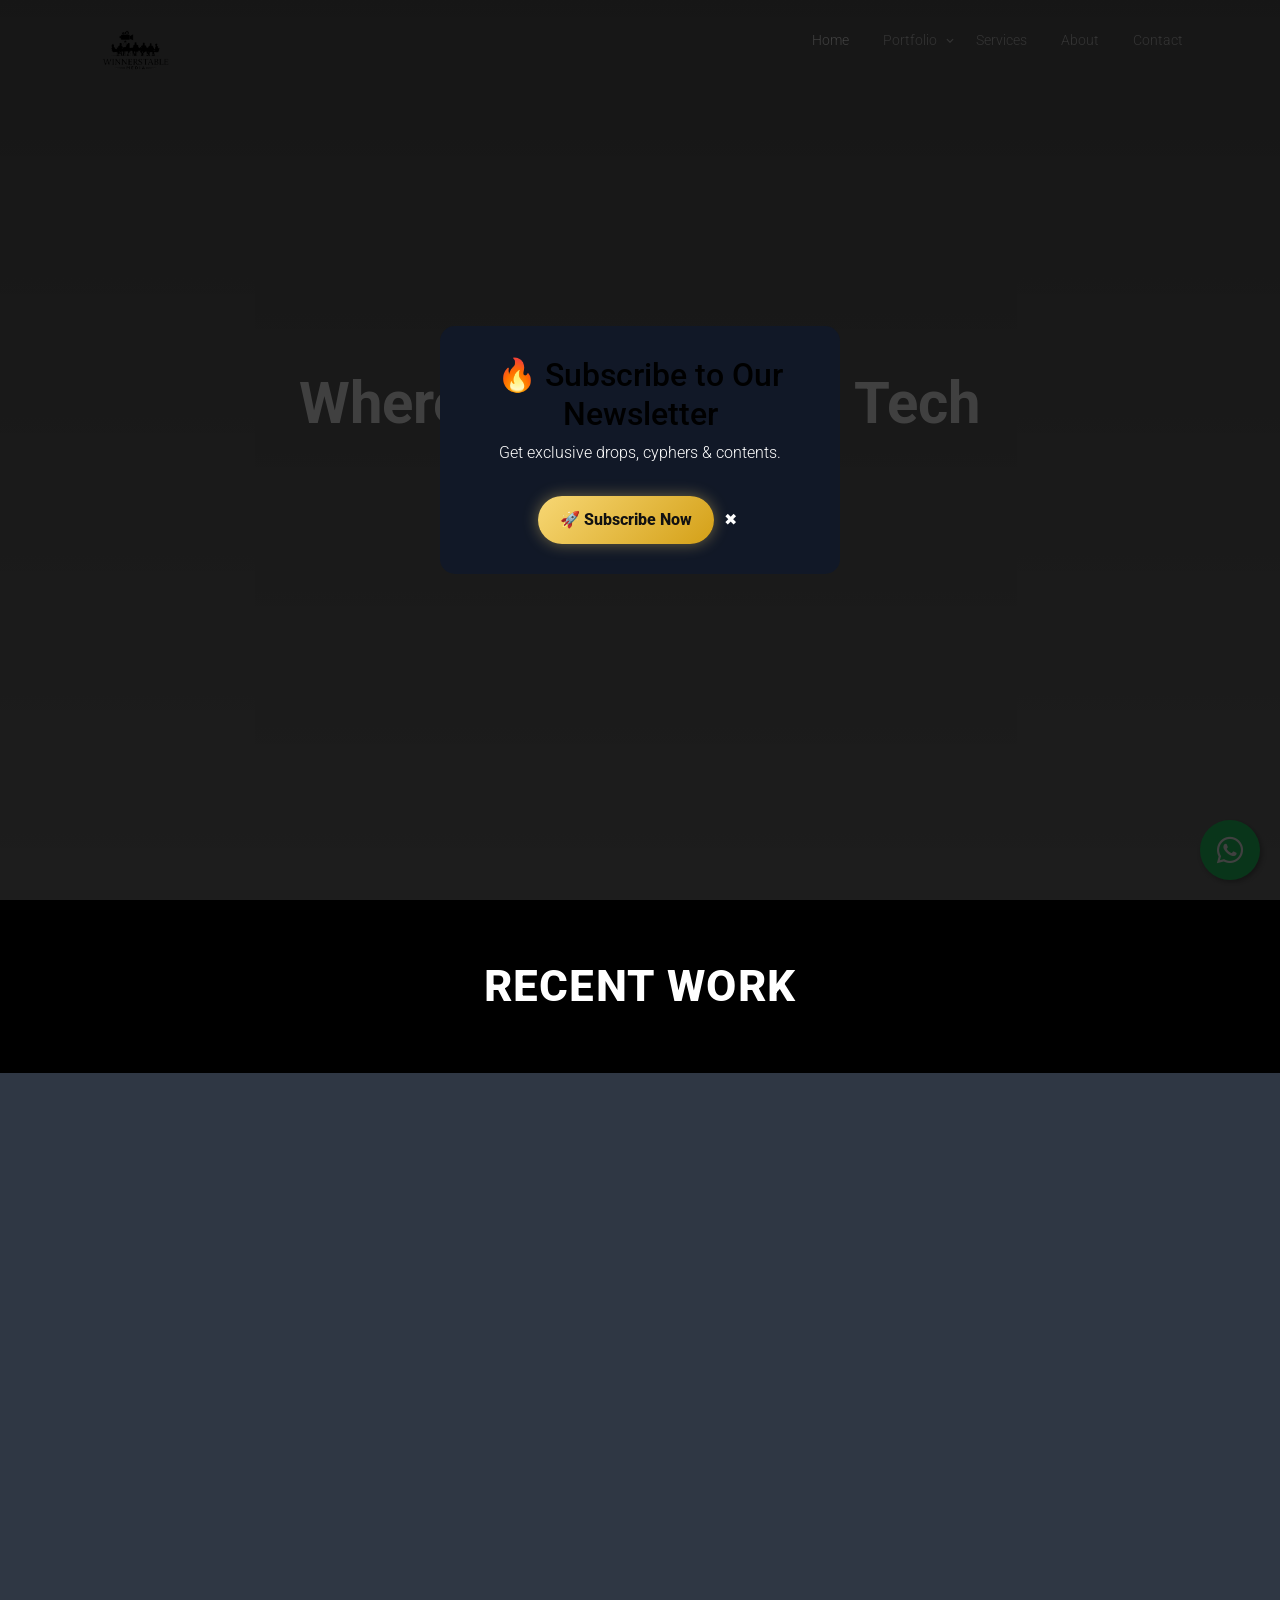
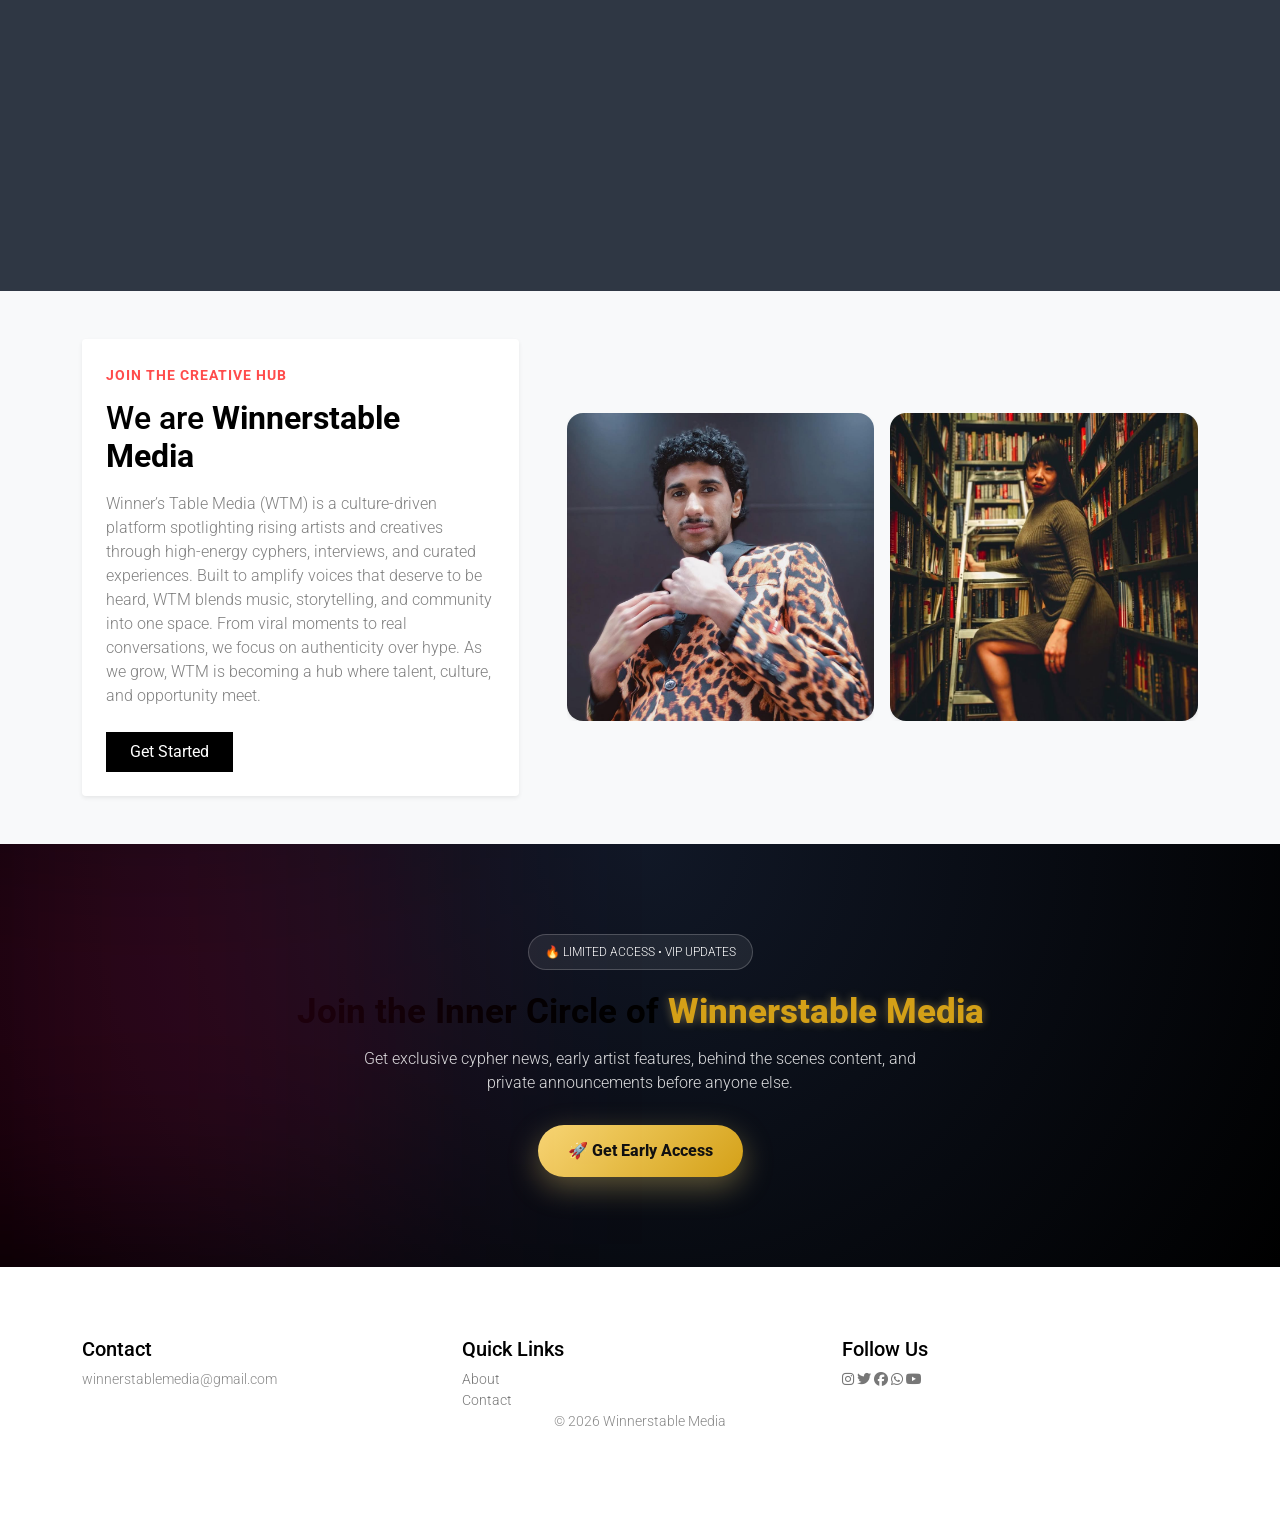
==== index.html @ ad3780f5 "Adjust logo size and enhance footer layout Updated logo size and restructured footer content for bet" ====
<!doctype html>
<html lang="en">
<head>
	<!-- Required meta tags -->
	<meta charset="utf-8">
	<meta name="viewport" content="width=device-width, initial-scale=1">
	
	

	<meta name="description" content="" />
	<meta name="keywords" content="bootstrap, bootstrap5" />

	<link rel="preconnect" href="https://fonts.gstatic.com">
	<link href="https://fonts.googleapis.com/css2?family=Playfair+Display:wght@400;700&family=Roboto:wght@300;400&display=swap" rel="stylesheet">


	<link rel="stylesheet" href="fonts/icomoon/style.css">
	<link rel="stylesheet" href="fonts/feather/style.css">

	<link rel="stylesheet" href="css/tiny-slider.css">
	<link rel="stylesheet" href="css/aos.css">
	<link rel="stylesheet" href="css/glightbox.min.css">
	<link rel="stylesheet" href="css/style.css">
	<link rel="stylesheet" href="https://cdnjs.cloudflare.com/ajax/libs/font-awesome/6.5.1/css/all.min.css">

<!-- MailerLite Universal Script -->
<script>
  (function(w,d,e,u,f,l,n){w[f]=w[f]||function(){(w[f].q=w[f].q||[]).push(arguments);},l=d.createElement(e),l.async=1,l.src=u,n=d.getElementsByTagName(e)[0],n.parentNode.insertBefore(l,n);})
  (window,document,'script','https://assets.mailerlite.com/js/universal.js','ml');
  ml('account', '1718404');
</script>
<!-- End MailerLite Universal Script -->

	<title>Winnerstable</title>
</head>
<body>

	<div class="site-mobile-menu site-navbar-target">
		<div class="site-mobile-menu-header">
			<div class="site-mobile-menu-close">
				<span class="icofont-close js-menu-toggle"></span>
			</div>
		</div>
		<div class="site-mobile-menu-body"></div>
	</div>

	<nav class="site-nav">
		<div class="container">
			<div class="site-navigation">
			<img src="New folder (2)/logo2.png" alt="Logo" class="logo m-0" style="height:60px;">
				

				<ul class="js-clone-nav d-none d-lg-inline-block text-start site-menu float-end">
					<li class="active"><a href="index.html">Home</a></li>
					<li class="has-children">
						<a href="#">Portfolio</a>
						<ul class="dropdown">
							<li><a href="portfolio.html">Photography</a></li>
							<li><a href="port.html">Cyphers & Videos</a></li>
							
						</ul>
					</li>
					<li><a href="services.html">Services</a></li>
					
					<li><a href="about.html">About</a></li>
					<li><a href="contact.html">Contact</a></li>
				</ul>

				<a href="#" class="burger ms-auto float-end site-menu-toggle mt-2 js-menu-toggle d-inline-block d-lg-none light" data-toggle="collapse" data-target="#main-navbar">
					<span></span>
				</a>
			</div>
		</div>
	</nav>


	<section class="hero-section position-relative overflow-hidden">

  <!-- Background Video -->
  <video autoplay muted loop playsinline class="hero-video">
    <source src="New folder (2)/was.mp4" type="video/mp4">
    Your browser does not support the video tag.
  </video>

  <!-- Overlay -->
  <div class="hero-overlay"></div>

  <!-- Content -->
  <div class="container position-relative text-center">
    <div class="row align-items-center min-vh-100">
      <div class="col-lg-10 col-xxl-6 mx-auto">

        <!-- Animated Heading -->
        <h1 class="hero-heading text-white mb-4 reveal-text">
          Where Culture meets Tech
        </h1>

        <p class="d-flex justify-content-center gap-3 flex-wrap mt-4">

          <!-- Portfolio -->
          <a href="portfolio.html" class="btn hero-btn hero-btn-primary">
            See Portfolio
          </a>

          <!-- Video -->
          <a href="https://www.youtube.com/watch?v=zOVAXbcwMKs"
             class="glightbox btn hero-btn hero-btn-secondary d-inline-flex align-items-center">
            <span class="icon-play me-2"></span> Watch our video
          </a>

        </p>

      </div>
    </div>
  </div>

</section>


<section class="recent-work-section text-center">
  <div class="container">
    <h2 class="recent-work-heading">RECENT WORK</h2>
  </div>
</section>




	<section class="section" style="background-color: #2f3744; padding: 60px 0;">
  <div class="container">
    <div class="row g-4">

      <!-- Video Block 1 -->
      <div class="col-md-6 col-lg-4">
        <a href="New folder (2)/dec2.mp4" class="media-1 glightbox-video" data-type="video" style="text-decoration: none;">
          <video class="lazy-video img-fluid rounded" muted loop playsinline preload="none" poster="New folder (2)/dec2-poster.jpg" style="width: 100%; border-radius: 0.5rem;">
            <source data-src="New folder (2)/dec2.mp4" type="video/mp4">
          </video>
          <div class="media-1-content" style="margin-top: 10px; text-align: left;">
            <h2 style="font-size: 1.1rem; margin: 0; font-weight: 600;"></h2>
            <span class="category" style="font-size: 0.9rem; color: #555;">“If your music was a meal…what would it be?</span>
          </div>
        </a>
      </div>

      <!-- Video Block 2 -->
      <div class="col-md-6 col-lg-4">
        <a href="New folder (2)/dec3.mp4" class="media-1 glightbox-video" data-type="video" style="text-decoration: none;">
          <video class="lazy-video img-fluid rounded" muted loop playsinline preload="none" poster="New folder (2)/dec3-poster.jpg" style="width: 100%; border-radius: 0.5rem;">
            <source data-src="New folder (2)/dec3.mp4" type="video/mp4">
          </video>
          <div class="media-1-content" style="margin-top: 10px; text-align: left;">
            <h2 style="font-size: 1.1rem; margin: 0; font-weight: 600;">@jahthestoryteller</h2>
            <span class="category" style="font-size: 0.9rem; color: #555;">R&B Cypher</span>
          </div>
        </a>
      </div>

      <!-- Video Block 3 -->
      <div class="col-md-6 col-lg-4">
        <a href="New folder (2)/dec4.mp4" class="media-1 glightbox-video" data-type="video" style="text-decoration: none;">
          <video class="lazy-video img-fluid rounded" muted loop playsinline preload="none" poster="New folder (2)/dec4-poster.jpg" style="width: 100%; border-radius: 0.5rem;">
            <source data-src="New folder (2)/dec4.mp4" type="video/mp4">
          </video>
          <div class="media-1-content" style="margin-top: 10px; text-align: left;">
            <h2 style="font-size: 1.1rem; margin: 0; font-weight: 600;">@lexongod</h2>
            <span class="category" style="font-size: 0.9rem; color: #555;">R&B Cypher</span>
          </div>
        </a>
      </div>

      <!-- Video Block 4 -->
      <div class="col-md-6 col-lg-4">
        <a href="New folder (2)/new1.mp4" class="media-1 glightbox-video" data-type="video" style="text-decoration: none;">
          <video class="lazy-video img-fluid rounded" muted loop playsinline preload="none" poster="New folder (2)/new1-poster.jpg" style="width: 100%; border-radius: 0.5rem;">
            <source data-src="New folder (2)/new1.mp4" type="video/mp4">
          </video>
          <div class="media-1-content" style="margin-top: 10px; text-align: left;">
            <h2 style="font-size: 1.1rem; margin: 0; font-weight: 600;">@1jcriss_</h2>
            <span class="category" style="font-size: 0.9rem; color: #555;"></span>
          </div>
        </a>
      </div>

      <!-- Video Block 5 -->
      <div class="col-md-6 col-lg-4">
        <a href="New folder (2)/dec5.mp4" class="media-1 glightbox-video" data-type="video" style="text-decoration: none;">
          <video class="lazy-video img-fluid rounded" muted loop playsinline preload="none" poster="New folder (2)/dec5-poster.jpg" style="width: 100%; border-radius: 0.5rem;">
            <source data-src="New folder (2)/dec5.mp4" type="video/mp4">
          </video>
          <div class="media-1-content" style="margin-top: 10px; text-align: left;">
            <h2 style="font-size: 1.1rem; margin: 0; font-weight: 600;">Dancehall Cypher</h2>
            <span class="category" style="font-size: 0.9rem; color: #555;">@official_eastmaankingmusic</span>
          </div>
        </a>
      </div>

      <!-- Video Block 6 -->
      <div class="col-md-6 col-lg-4">
        <a href="New folder (2)/dancehall3.mp4" class="media-1 glightbox-video" data-type="video" style="text-decoration: none;">
          <video class="lazy-video img-fluid rounded" muted loop playsinline preload="none" poster="New folder (2)/dancehall3-poster.jpg" style="width: 100%; border-radius: 0.5rem;">
            <source data-src="New folder (2)/dancehall3.mp4" type="video/mp4">
          </video>
          <div class="media-1-content" style="margin-top: 10px; text-align: left;">
            <h2 style="font-size: 1.1rem; margin: 0; font-weight: 600;">Dancehall Cypher</h2>
            <span class="category" style="font-size: 0.9rem; color: #555;">@geniquemusic</span>
          </div>
        </a>
      </div>

    </div>
  </div>
</section>



    

    

 
<section class="section bg-light py-5">
  <div class="container">
    <div class="row align-items-center g-5">
      <!-- Text Content -->
      <div class="col-lg-5" data-aos="fade-up">
        <div class="p-4 rounded bg-white shadow-sm">
          <span class="subheading d-inline-block mb-3 text-primary fw-semibold">Join the Creative Hub</span>
          <h2 class="mb-3">We are <span class="text-black fw-bold">Winnerstable Media</span></h2>
          <p class="mb-4">Winner’s Table Media (WTM) is a culture-driven platform spotlighting rising artists and creatives through high-energy cyphers, interviews, and curated experiences. Built to amplify voices that deserve to be heard, WTM blends music, storytelling, and community into one space. From viral moments to real conversations, we focus on authenticity over hype. As we grow, WTM is becoming a hub where talent, culture, and opportunity meet.</p>
          <a href="https://docs.google.com/forms/u/0/d/1tjcCyT9pvh52coMrXi-SUigFeWudU8INa41ZSLQNEVE/viewform?fbclid=PAZXh0bgNhZW0CMTEAAaeF6SMESNtVqNHkvNs5_ryOWYgmDwOGkzhfI4kRjclXrP67W4aGKrJ_7GIzHA_aem_TIJdbgPn8CtOHz0YK9rz0w&edit_requested=true" class="btn btn-dark px-4 py-2">Get Started</a>
        </div>
      </div>

  <!-- Image Gallery -->
<div class="col-lg-7" data-aos="fade-up" data-aos-delay="100">
  <div class="row g-3">
    <div class="col-6">
      <div class="image-wrapper">
        <img src="New folder (2)/Make me feel like Weaux.jpg" alt="Creative One" class="img-fluid rounded-4 shadow-sm">
      </div>
    </div>
    <div class="col-6">
      <div class="image-wrapper">
        <img src="New folder (2)/567.jpg" alt="Creative Two" class="img-fluid rounded-4 shadow-sm">
      </div>
    </div>
  </div>
</div>

</section>




	
				

	<section class="newsletter-hype" id="newsletterHype">
  <div class="container text-center">

    <!-- Floating Badge -->
    <div class="hype-badge">
      🔥 LIMITED ACCESS • VIP UPDATES
    </div>

    <h2 class="hype-title">
      Join the Inner Circle of <span>Winnerstable Media</span>
    </h2>

    <p class="hype-text">
      Get exclusive cypher news, early artist features, behind the scenes content, and private announcements before anyone else.
    </p>

    <!-- Animated CTA Button -->
    <a href="https://winnerstablemedia.net/Newsletter/"
       target="_blank"
       class="hype-btn">
      🚀 Get Early Access
    </a>

    
  </div>
</section>
	
	





	<div class="site-footer">
  <div class="container">

    <div class="row">

      <div class="col-lg-4 footer-box">
        <h5>Contact</h5>
        <p>winnerstablemedia@gmail.com</p>
      </div>

      <div class="col-lg-4 footer-box">
        <h5>Quick Links</h5>
        <a href="about.html">About</a><br>
        <a href="contact.html">Contact</a>
      </div>

      <div class="col-lg-4 footer-box">
        <h5>Follow Us</h5>
        <div class="social">
          <a href="https://www.instagram.com/winnerstablemedia/"><i class="fab fa-instagram"></i></a>
          <a href="#"><i class="fab fa-twitter"></i></a>
          <a href="#"><i class="fab fa-facebook"></i></a>
          <a href="https://wa.me/13473309556?text=Hello%20there!" target="_blank"><i class="fab fa-whatsapp"></i></a>
          <a href="https://www.youtube.com/@Winnerstablemedia"><i class="fab fa-youtube"></i></a>
        </div>
      </div>

    </div>

    <div class="footer-bottom text-center">
      <p>
        © <script>document.write(new Date().getFullYear());</script> Winnerstable Media
      </p>
    </div>

  </div>
</div>

	<!-- Preloader -->
	<div id="overlayer"></div>
	<div class="loader">
		<div class="spinner-border" role="status">
			<span class="visually-hidden">Loading...</span>
		</div>
	</div>


	<script src="js/bootstrap.bundle.min.js"></script>
	<script src="js/tiny-slider.js"></script>
	<script src="js/aos.js"></script>
	<script src="js/navbar.js"></script>
	<script src="js/glightbox.min.js"></script>
	<script src="js/rellax.min.js"></script>
	<script src="js/custom.js"></script>
	<script src="js/java.js"></script>
	<!-- Floating WhatsApp Button -->
<a href="https://wa.me/13473309556?text=Hello%20there!" target="_blank" class="whatsapp-float">
  <i class="fab fa-whatsapp"></i>
</a>
<script>
document.addEventListener("DOMContentLoaded", function() {
  const lazyVideos = document.querySelectorAll(".lazy-video");

  if ("IntersectionObserver" in window) {
    let lazyVideoObserver = new IntersectionObserver(function(entries, observer) {
      entries.forEach(function(videoEntry) {
        if (videoEntry.isIntersecting) {
          let video = videoEntry.target;
          let sources = video.querySelectorAll("source");

          sources.forEach(function(source) {
            source.src = source.dataset.src;
          });

          video.load();
          video.play();
          lazyVideoObserver.unobserve(video);
        }
      });
    });

    lazyVideos.forEach(function(video) {
      lazyVideoObserver.observe(video);
    });
  } else {
    // Fallback for older browsers
    lazyVideos.forEach(function(video) {
      let sources = video.querySelectorAll("source");
      sources.forEach(function(source) {
        source.src = source.dataset.src;
      });
      video.load();
      video.play();
    });
  }
});
</script>

<script>
function closeModal() {
  document.getElementById("newsletterModal").style.display = "none";
}

window.onload = function () {
  document.getElementById("newsletterModal").style.display = "flex";
};
</script>

<div class="newsletter-modal" id="newsletterModal">
  <div class="newsletter-box">
    <h2>🔥 Subscribe to Our Newsletter</h2>
    <p>Get exclusive drops, cyphers &  contents.</p>
    
    <a href="https://winnerstablemedia.net/Newsletter/" target="_blank" class="modal-btn">
      🚀 Subscribe Now
    </a>

    <button onclick="closeModal()" class="close-btn">✖</button>
  </div>
</div>



<script>
  const lightbox = GLightbox({
    selector: '.glightbox-video',
    touchNavigation: true,
    loop: false,
    closeButton: true,
    keyboardNavigation: true
  });
</script>
</body>
</html>
---- fonts/icomoon/style.css ----
@font-face {
  font-family: 'icomoon';
  src:  url('fonts/icomoon.eot?10si43');
  src:  url('fonts/icomoon.eot?10si43#iefix') format('embedded-opentype'),
    url('fonts/icomoon.ttf?10si43') format('truetype'),
    url('fonts/icomoon.woff?10si43') format('woff'),
    url('fonts/icomoon.svg?10si43#icomoon') format('svg');
  font-weight: normal;
  font-style: normal;
}

[class^="icon-"], [class*=" icon-"] {
  /* use !important to prevent issues with browser extensions that change fonts */
  font-family: 'icomoon' !important;
  speak: none;
  font-style: normal;
  font-weight: normal;
  font-variant: normal;
  text-transform: none;
  line-height: 1;

  /* Better Font Rendering =========== */
  -webkit-font-smoothing: antialiased;
  -moz-osx-font-smoothing: grayscale;
}

.icon-asterisk:before {
  content: "\f069";
}
.icon-plus:before {
  content: "\f067";
}
.icon-question:before {
  content: "\f128";
}
.icon-minus:before {
  content: "\f068";
}
.icon-glass:before {
  content: "\f000";
}
.icon-music:before {
  content: "\f001";
}
.icon-search:before {
  content: "\f002";
}
.icon-envelope-o:before {
  content: "\f003";
}
.icon-heart:before {
  content: "\f004";
}
.icon-star:before {
  content: "\f005";
}
.icon-star-o:before {
  content: "\f006";
}
.icon-user:before {
  content: "\f007";
}
.icon-film:before {
  content: "\f008";
}
.icon-th-large:before {
  content: "\f009";
}
.icon-th:before {
  content: "\f00a";
}
.icon-th-list:before {
  content: "\f00b";
}
.icon-check:before {
  content: "\f00c";
}
.icon-close:before {
  content: "\f00d";
}
.icon-remove:before {
  content: "\f00d";
}
.icon-times:before {
  content: "\f00d";
}
.icon-search-plus:before {
  content: "\f00e";
}
.icon-search-minus:before {
  content: "\f010";
}
.icon-power-off:before {
  content: "\f011";
}
.icon-signal:before {
  content: "\f012";
}
.icon-cog:before {
  content: "\f013";
}
.icon-gear:before {
  content: "\f013";
}
.icon-trash-o:before {
  content: "\f014";
}
.icon-home:before {
  content: "\f015";
}
.icon-file-o:before {
  content: "\f016";
}
.icon-clock-o:before {
  content: "\f017";
}
.icon-road:before {
  content: "\f018";
}
.icon-download:before {
  content: "\f019";
}
.icon-arrow-circle-o-down:before {
  content: "\f01a";
}
.icon-arrow-circle-o-up:before {
  content: "\f01b";
}
.icon-inbox:before {
  content: "\f01c";
}
.icon-play-circle-o:before {
  content: "\f01d";
}
.icon-repeat:before {
  content: "\f01e";
}
.icon-rotate-right:before {
  content: "\f01e";
}
.icon-refresh:before {
  content: "\f021";
}
.icon-list-alt:before {
  content: "\f022";
}
.icon-lock:before {
  content: "\f023";
}
.icon-flag:before {
  content: "\f024";
}
.icon-headphones:before {
  content: "\f025";
}
.icon-volume-off:before {
  content: "\f026";
}
.icon-volume-down:before {
  content: "\f027";
}
.icon-volume-up:before {
  content: "\f028";
}
.icon-qrcode:before {
  content: "\f029";
}
.icon-barcode:before {
  content: "\f02a";
}
.icon-tag:before {
  content: "\f02b";
}
.icon-tags:before {
  content: "\f02c";
}
.icon-book:before {
  content: "\f02d";
}
.icon-bookmark:before {
  content: "\f02e";
}
.icon-print:before {
  content: "\f02f";
}
.icon-camera:before {
  content: "\f030";
}
.icon-font:before {
  content: "\f031";
}
.icon-bold:before {
  content: "\f032";
}
.icon-italic:before {
  content: "\f033";
}
.icon-text-height:before {
  content: "\f034";
}
.icon-text-width:before {
  content: "\f035";
}
.icon-align-left:before {
  content: "\f036";
}
.icon-align-center:before {
  content: "\f037";
}
.icon-align-right:before {
  content: "\f038";
}
.icon-align-justify:before {
  content: "\f039";
}
.icon-list:before {
  content: "\f03a";
}
.icon-dedent:before {
  content: "\f03b";
}
.icon-outdent:before {
  content: "\f03b";
}
.icon-indent:before {
  content: "\f03c";
}
.icon-video-camera:before {
  content: "\f03d";
}
.icon-image:before {
  content: "\f03e";
}
.icon-photo:before {
  content: "\f03e";
}
.icon-picture-o:before {
  content: "\f03e";
}
.icon-pencil:before {
  content: "\f040";
}
.icon-map-marker:before {
  content: "\f041";
}
.icon-adjust:before {
  content: "\f042";
}
.icon-tint:before {
  content: "\f043";
}
.icon-edit:before {
  content: "\f044";
}
.icon-pencil-square-o:before {
  content: "\f044";
}
.icon-share-square-o:before {
  content: "\f045";
}
.icon-check-square-o:before {
  content: "\f046";
}
.icon-arrows:before {
  content: "\f047";
}
.icon-step-backward:before {
  content: "\f048";
}
.icon-fast-backward:before {
  content: "\f049";
}
.icon-backward:before {
  content: "\f04a";
}
.icon-play:before {
  content: "\f04b";
}
.icon-pause:before {
  content: "\f04c";
}
.icon-stop:before {
  content: "\f04d";
}
.icon-forward:before {
  content: "\f04e";
}
.icon-fast-forward:before {
  content: "\f050";
}
.icon-step-forward:before {
  content: "\f051";
}
.icon-eject:before {
  content: "\f052";
}
.icon-chevron-left:before {
  content: "\f053";
}
.icon-chevron-right:before {
  content: "\f054";
}
.icon-plus-circle:before {
  content: "\f055";
}
.icon-minus-circle:before {
  content: "\f056";
}
.icon-times-circle:before {
  content: "\f057";
}
.icon-check-circle:before {
  content: "\f058";
}
.icon-question-circle:before {
  content: "\f059";
}
.icon-info-circle:before {
  content: "\f05a";
}
.icon-crosshairs:before {
  content: "\f05b";
}
.icon-times-circle-o:before {
  content: "\f05c";
}
.icon-check-circle-o:before {
  content: "\f05d";
}
.icon-ban:before {
  content: "\f05e";
}
.icon-arrow-left:before {
  content: "\f060";
}
.icon-arrow-right:before {
  content: "\f061";
}
.icon-arrow-up:before {
  content: "\f062";
}
.icon-arrow-down:before {
  content: "\f063";
}
.icon-mail-forward:before {
  content: "\f064";
}
.icon-share:before {
  content: "\f064";
}
.icon-expand:before {
  content: "\f065";
}
.icon-compress:before {
  content: "\f066";
}
.icon-exclamation-circle:before {
  content: "\f06a";
}
.icon-gift:before {
  content: "\f06b";
}
.icon-leaf:before {
  content: "\f06c";
}
.icon-fire:before {
  content: "\f06d";
}
.icon-eye:before {
  content: "\f06e";
}
.icon-eye-slash:before {
  content: "\f070";
}
.icon-exclamation-triangle:before {
  content: "\f071";
}
.icon-warning:before {
  content: "\f071";
}
.icon-plane:before {
  content: "\f072";
}
.icon-calendar:before {
  content: "\f073";
}
.icon-random:before {
  content: "\f074";
}
.icon-comment:before {
  content: "\f075";
}
.icon-magnet:before {
  content: "\f076";
}
.icon-chevron-up:before {
  content: "\f077";
}
.icon-chevron-down:before {
  content: "\f078";
}
.icon-retweet:before {
  content: "\f079";
}
.icon-shopping-cart:before {
  content: "\f07a";
}
.icon-folder:before {
  content: "\f07b";
}
.icon-folder-open:before {
  content: "\f07c";
}
.icon-arrows-v:before {
  content: "\f07d";
}
.icon-arrows-h:before {
  content: "\f07e";
}
.icon-bar-chart:before {
  content: "\f080";
}
.icon-bar-chart-o:before {
  content: "\f080";
}
.icon-twitter-square:before {
  content: "\f081";
}
.icon-facebook-square:before {
  content: "\f082";
}
.icon-camera-retro:before {
  content: "\f083";
}
.icon-key:before {
  content: "\f084";
}
.icon-cogs:before {
  content: "\f085";
}
.icon-gears:before {
  content: "\f085";
}
.icon-comments:before {
  content: "\f086";
}
.icon-thumbs-o-up:before {
  content: "\f087";
}
.icon-thumbs-o-down:before {
  content: "\f088";
}
.icon-star-half:before {
  content: "\f089";
}
.icon-heart-o:before {
  content: "\f08a";
}
.icon-sign-out:before {
  content: "\f08b";
}
.icon-linkedin-square:before {
  content: "\f08c";
}
.icon-thumb-tack:before {
  content: "\f08d";
}
.icon-external-link:before {
  content: "\f08e";
}
.icon-sign-in:before {
  content: "\f090";
}
.icon-trophy:before {
  content: "\f091";
}
.icon-github-square:before {
  content: "\f092";
}
.icon-upload:before {
  content: "\f093";
}
.icon-lemon-o:before {
  content: "\f094";
}
.icon-phone:before {
  content: "\f095";
}
.icon-square-o:before {
  content: "\f096";
}
.icon-bookmark-o:before {
  content: "\f097";
}
.icon-phone-square:before {
  content: "\f098";
}
.icon-twitter:before {
  content: "\f099";
}
.icon-facebook:before {
  content: "\f09a";
}
.icon-facebook-f:before {
  content: "\f09a";
}
.icon-github:before {
  content: "\f09b";
}
.icon-unlock:before {
  content: "\f09c";
}
.icon-credit-card:before {
  content: "\f09d";
}
.icon-feed:before {
  content: "\f09e";
}
.icon-rss:before {
  content: "\f09e";
}
.icon-hdd-o:before {
  content: "\f0a0";
}
.icon-bullhorn:before {
  content: "\f0a1";
}
.icon-bell-o:before {
  content: "\f0a2";
}
.icon-certificate:before {
  content: "\f0a3";
}
.icon-hand-o-right:before {
  content: "\f0a4";
}
.icon-hand-o-left:before {
  content: "\f0a5";
}
.icon-hand-o-up:before {
  content: "\f0a6";
}
.icon-hand-o-down:before {
  content: "\f0a7";
}
.icon-arrow-circle-left:before {
  content: "\f0a8";
}
.icon-arrow-circle-right:before {
  content: "\f0a9";
}
.icon-arrow-circle-up:before {
  content: "\f0aa";
}
.icon-arrow-circle-down:before {
  content: "\f0ab";
}
.icon-globe:before {
  content: "\f0ac";
}
.icon-wrench:before {
  content: "\f0ad";
}
.icon-tasks:before {
  content: "\f0ae";
}
.icon-filter:before {
  content: "\f0b0";
}
.icon-briefcase:before {
  content: "\f0b1";
}
.icon-arrows-alt:before {
  content: "\f0b2";
}
.icon-group:before {
  content: "\f0c0";
}
.icon-users:before {
  content: "\f0c0";
}
.icon-chain:before {
  content: "\f0c1";
}
.icon-link:before {
  content: "\f0c1";
}
.icon-cloud:before {
  content: "\f0c2";
}
.icon-flask:before {
  content: "\f0c3";
}
.icon-cut:before {
  content: "\f0c4";
}
.icon-scissors:before {
  content: "\f0c4";
}
.icon-copy:before {
  content: "\f0c5";
}
.icon-files-o:before {
  content: "\f0c5";
}
.icon-paperclip:before {
  content: "\f0c6";
}
.icon-floppy-o:before {
  content: "\f0c7";
}
.icon-save:before {
  content: "\f0c7";
}
.icon-square:before {
  content: "\f0c8";
}
.icon-bars:before {
  content: "\f0c9";
}
.icon-navicon:before {
  content: "\f0c9";
}
.icon-reorder:before {
  content: "\f0c9";
}
.icon-list-ul:before {
  content: "\f0ca";
}
.icon-list-ol:before {
  content: "\f0cb";
}
.icon-strikethrough:before {
  content: "\f0cc";
}
.icon-underline:before {
  content: "\f0cd";
}
.icon-table:before {
  content: "\f0ce";
}
.icon-magic:before {
  content: "\f0d0";
}
.icon-truck:before {
  content: "\f0d1";
}
.icon-pinterest:before {
  content: "\f0d2";
}
.icon-pinterest-square:before {
  content: "\f0d3";
}
.icon-google-plus-square:before {
  content: "\f0d4";
}
.icon-google-plus:before {
  content: "\f0d5";
}
.icon-money:before {
  content: "\f0d6";
}
.icon-caret-down:before {
  content: "\f0d7";
}
.icon-caret-up:before {
  content: "\f0d8";
}
.icon-caret-left:before {
  content: "\f0d9";
}
.icon-caret-right:before {
  content: "\f0da";
}
.icon-columns:before {
  content: "\f0db";
}
.icon-sort:before {
  content: "\f0dc";
}
.icon-unsorted:before {
  content: "\f0dc";
}
.icon-sort-desc:before {
  content: "\f0dd";
}
.icon-sort-down:before {
  content: "\f0dd";
}
.icon-sort-asc:before {
  content: "\f0de";
}
.icon-sort-up:before {
  content: "\f0de";
}
.icon-envelope:before {
  content: "\f0e0";
}
.icon-linkedin:before {
  content: "\f0e1";
}
.icon-rotate-left:before {
  content: "\f0e2";
}
.icon-undo:before {
  content: "\f0e2";
}
.icon-gavel:before {
  content: "\f0e3";
}
.icon-legal:before {
  content: "\f0e3";
}
.icon-dashboard:before {
  content: "\f0e4";
}
.icon-tachometer:before {
  content: "\f0e4";
}
.icon-comment-o:before {
  content: "\f0e5";
}
.icon-comments-o:before {
  content: "\f0e6";
}
.icon-bolt:before {
  content: "\f0e7";
}
.icon-flash:before {
  content: "\f0e7";
}
.icon-sitemap:before {
  content: "\f0e8";
}
.icon-umbrella:before {
  content: "\f0e9";
}
.icon-clipboard:before {
  content: "\f0ea";
}
.icon-paste:before {
  content: "\f0ea";
}
.icon-lightbulb-o:before {
  content: "\f0eb";
}
.icon-exchange:before {
  content: "\f0ec";
}
.icon-cloud-download:before {
  content: "\f0ed";
}
.icon-cloud-upload:before {
  content: "\f0ee";
}
.icon-user-md:before {
  content: "\f0f0";
}
.icon-stethoscope:before {
  content: "\f0f1";
}
.icon-suitcase:before {
  content: "\f0f2";
}
.icon-bell:before {
  content: "\f0f3";
}
.icon-coffee:before {
  content: "\f0f4";
}
.icon-cutlery:before {
  content: "\f0f5";
}
.icon-file-text-o:before {
  content: "\f0f6";
}
.icon-building-o:before {
  content: "\f0f7";
}
.icon-hospital-o:before {
  content: "\f0f8";
}
.icon-ambulance:before {
  content: "\f0f9";
}
.icon-medkit:before {
  content: "\f0fa";
}
.icon-fighter-jet:before {
  content: "\f0fb";
}
.icon-beer:before {
  content: "\f0fc";
}
.icon-h-square:before {
  content: "\f0fd";
}
.icon-plus-square:before {
  content: "\f0fe";
}
.icon-angle-double-left:before {
  content: "\f100";
}
.icon-angle-double-right:before {
  content: "\f101";
}
.icon-angle-double-up:before {
  content: "\f102";
}
.icon-angle-double-down:before {
  content: "\f103";
}
.icon-angle-left:before {
  content: "\f104";
}
.icon-angle-right:before {
  content: "\f105";
}
.icon-angle-up:before {
  content: "\f106";
}
.icon-angle-down:before {
  content: "\f107";
}
.icon-desktop:before {
  content: "\f108";
}
.icon-laptop:before {
  content: "\f109";
}
.icon-tablet:before {
  content: "\f10a";
}
.icon-mobile:before {
  content: "\f10b";
}
.icon-mobile-phone:before {
  content: "\f10b";
}
.icon-circle-o:before {
  content: "\f10c";
}
.icon-quote-left:before {
  content: "\f10d";
}
.icon-quote-right:before {
  content: "\f10e";
}
.icon-spinner:before {
  content: "\f110";
}
.icon-circle:before {
  content: "\f111";
}
.icon-mail-reply:before {
  content: "\f112";
}
.icon-reply:before {
  content: "\f112";
}
.icon-github-alt:before {
  content: "\f113";
}
.icon-folder-o:before {
  content: "\f114";
}
.icon-folder-open-o:before {
  content: "\f115";
}
.icon-smile-o:before {
  content: "\f118";
}
.icon-frown-o:before {
  content: "\f119";
}
.icon-meh-o:before {
  content: "\f11a";
}
.icon-gamepad:before {
  content: "\f11b";
}
.icon-keyboard-o:before {
  content: "\f11c";
}
.icon-flag-o:before {
  content: "\f11d";
}
.icon-flag-checkered:before {
  content: "\f11e";
}
.icon-terminal:before {
  content: "\f120";
}
.icon-code:before {
  content: "\f121";
}
.icon-mail-reply-all:before {
  content: "\f122";
}
.icon-reply-all:before {
  content: "\f122";
}
.icon-star-half-empty:before {
  content: "\f123";
}
.icon-star-half-full:before {
  content: "\f123";
}
.icon-star-half-o:before {
  content: "\f123";
}
.icon-location-arrow:before {
  content: "\f124";
}
.icon-crop:before {
  content: "\f125";
}
.icon-code-fork:before {
  content: "\f126";
}
.icon-chain-broken:before {
  content: "\f127";
}
.icon-unlink:before {
  content: "\f127";
}
.icon-info:before {
  content: "\f129";
}
.icon-exclamation:before {
  content: "\f12a";
}
.icon-superscript:before {
  content: "\f12b";
}
.icon-subscript:before {
  content: "\f12c";
}
.icon-eraser:before {
  content: "\f12d";
}
.icon-puzzle-piece:before {
  content: "\f12e";
}
.icon-microphone:before {
  content: "\f130";
}
.icon-microphone-slash:before {
  content: "\f131";
}
.icon-shield:before {
  content: "\f132";
}
.icon-calendar-o:before {
  content: "\f133";
}
.icon-fire-extinguisher:before {
  content: "\f134";
}
.icon-rocket:before {
  content: "\f135";
}
.icon-maxcdn:before {
  content: "\f136";
}
.icon-chevron-circle-left:before {
  content: "\f137";
}
.icon-chevron-circle-right:before {
  content: "\f138";
}
.icon-chevron-circle-up:before {
  content: "\f139";
}
.icon-chevron-circle-down:before {
  content: "\f13a";
}
.icon-html5:before {
  content: "\f13b";
}
.icon-css3:before {
  content: "\f13c";
}
.icon-anchor:before {
  content: "\f13d";
}
.icon-unlock-alt:before {
  content: "\f13e";
}
.icon-bullseye:before {
  content: "\f140";
}
.icon-ellipsis-h:before {
  content: "\f141";
}
.icon-ellipsis-v:before {
  content: "\f142";
}
.icon-rss-square:before {
  content: "\f143";
}
.icon-play-circle:before {
  content: "\f144";
}
.icon-ticket:before {
  content: "\f145";
}
.icon-minus-square:before {
  content: "\f146";
}
.icon-minus-square-o:before {
  content: "\f147";
}
.icon-level-up:before {
  content: "\f148";
}
.icon-level-down:before {
  content: "\f149";
}
.icon-check-square:before {
  content: "\f14a";
}
.icon-pencil-square:before {
  content: "\f14b";
}
.icon-external-link-square:before {
  content: "\f14c";
}
.icon-share-square:before {
  content: "\f14d";
}
.icon-compass:before {
  content: "\f14e";
}
.icon-caret-square-o-down:before {
  content: "\f150";
}
.icon-toggle-down:before {
  content: "\f150";
}
.icon-caret-square-o-up:before {
  content: "\f151";
}
.icon-toggle-up:before {
  content: "\f151";
}
.icon-caret-square-o-right:before {
  content: "\f152";
}
.icon-toggle-right:before {
  content: "\f152";
}
.icon-eur:before {
  content: "\f153";
}
.icon-euro:before {
  content: "\f153";
}
.icon-gbp:before {
  content: "\f154";
}
.icon-dollar:before {
  content: "\f155";
}
.icon-usd:before {
  content: "\f155";
}
.icon-inr:before {
  content: "\f156";
}
.icon-rupee:before {
  content: "\f156";
}
.icon-cny:before {
  content: "\f157";
}
.icon-jpy:before {
  content: "\f157";
}
.icon-rmb:before {
  content: "\f157";
}
.icon-yen:before {
  content: "\f157";
}
.icon-rouble:before {
  content: "\f158";
}
.icon-rub:before {
  content: "\f158";
}
.icon-ruble:before {
  content: "\f158";
}
.icon-krw:before {
  content: "\f159";
}
.icon-won:before {
  content: "\f159";
}
.icon-bitcoin:before {
  content: "\f15a";
}
.icon-btc:before {
  content: "\f15a";
}
.icon-file:before {
  content: "\f15b";
}
.icon-file-text:before {
  content: "\f15c";
}
.icon-sort-alpha-asc:before {
  content: "\f15d";
}
.icon-sort-alpha-desc:before {
  content: "\f15e";
}
.icon-sort-amount-asc:before {
  content: "\f160";
}
.icon-sort-amount-desc:before {
  content: "\f161";
}
.icon-sort-numeric-asc:before {
  content: "\f162";
}
.icon-sort-numeric-desc:before {
  content: "\f163";
}
.icon-thumbs-up:before {
  content: "\f164";
}
.icon-thumbs-down:before {
  content: "\f165";
}
.icon-youtube-square:before {
  content: "\f166";
}
.icon-youtube:before {
  content: "\f167";
}
.icon-xing:before {
  content: "\f168";
}
.icon-xing-square:before {
  content: "\f169";
}
.icon-youtube-play:before {
  content: "\f16a";
}
.icon-dropbox:before {
  content: "\f16b";
}
.icon-stack-overflow:before {
  content: "\f16c";
}
.icon-instagram:before {
  content: "\f16d";
}
.icon-flickr:before {
  content: "\f16e";
}
.icon-adn:before {
  content: "\f170";
}
.icon-bitbucket:before {
  content: "\f171";
}
.icon-bitbucket-square:before {
  content: "\f172";
}
.icon-tumblr:before {
  content: "\f173";
}
.icon-tumblr-square:before {
  content: "\f174";
}
.icon-long-arrow-down:before {
  content: "\f175";
}
.icon-long-arrow-up:before {
  content: "\f176";
}
.icon-long-arrow-left:before {
  content: "\f177";
}
.icon-long-arrow-right:before {
  content: "\f178";
}
.icon-apple:before {
  content: "\f179";
}
.icon-windows:before {
  content: "\f17a";
}
.icon-android:before {
  content: "\f17b";
}
.icon-linux:before {
  content: "\f17c";
}
.icon-dribbble:before {
  content: "\f17d";
}
.icon-skype:before {
  content: "\f17e";
}
.icon-foursquare:before {
  content: "\f180";
}
.icon-trello:before {
  content: "\f181";
}
.icon-female:before {
  content: "\f182";
}
.icon-male:before {
  content: "\f183";
}
.icon-gittip:before {
  content: "\f184";
}
.icon-gratipay:before {
  content: "\f184";
}
.icon-sun-o:before {
  content: "\f185";
}
.icon-moon-o:before {
  content: "\f186";
}
.icon-archive:before {
  content: "\f187";
}
.icon-bug:before {
  content: "\f188";
}
.icon-vk:before {
  content: "\f189";
}
.icon-weibo:before {
  content: "\f18a";
}
.icon-renren:before {
  content: "\f18b";
}
.icon-pagelines:before {
  content: "\f18c";
}
.icon-stack-exchange:before {
  content: "\f18d";
}
.icon-arrow-circle-o-right:before {
  content: "\f18e";
}
.icon-arrow-circle-o-left:before {
  content: "\f190";
}
.icon-caret-square-o-left:before {
  content: "\f191";
}
.icon-toggle-left:before {
  content: "\f191";
}
.icon-dot-circle-o:before {
  content: "\f192";
}
.icon-wheelchair:before {
  content: "\f193";
}
.icon-vimeo-square:before {
  content: "\f194";
}
.icon-try:before {
  content: "\f195";
}
.icon-turkish-lira:before {
  content: "\f195";
}
.icon-plus-square-o:before {
  content: "\f196";
}
.icon-space-shuttle:before {
  content: "\f197";
}
.icon-slack:before {
  content: "\f198";
}
.icon-envelope-square:before {
  content: "\f199";
}
.icon-wordpress:before {
  content: "\f19a";
}
.icon-openid:before {
  content: "\f19b";
}
.icon-bank:before {
  content: "\f19c";
}
.icon-institution:before {
  content: "\f19c";
}
.icon-university:before {
  content: "\f19c";
}
.icon-graduation-cap:before {
  content: "\f19d";
}
.icon-mortar-board:before {
  content: "\f19d";
}
.icon-yahoo:before {
  content: "\f19e";
}
.icon-google:before {
  content: "\f1a0";
}
.icon-reddit:before {
  content: "\f1a1";
}
.icon-reddit-square:before {
  content: "\f1a2";
}
.icon-stumbleupon-circle:before {
  content: "\f1a3";
}
.icon-stumbleupon:before {
  content: "\f1a4";
}
.icon-delicious:before {
  content: "\f1a5";
}
.icon-digg:before {
  content: "\f1a6";
}
.icon-pied-piper-pp:before {
  content: "\f1a7";
}
.icon-pied-piper-alt:before {
  content: "\f1a8";
}
.icon-drupal:before {
  content: "\f1a9";
}
.icon-joomla:before {
  content: "\f1aa";
}
.icon-language:before {
  content: "\f1ab";
}
.icon-fax:before {
  content: "\f1ac";
}
.icon-building:before {
  content: "\f1ad";
}
.icon-child:before {
  content: "\f1ae";
}
.icon-paw:before {
  content: "\f1b0";
}
.icon-spoon:before {
  content: "\f1b1";
}
.icon-cube:before {
  content: "\f1b2";
}
.icon-cubes:before {
  content: "\f1b3";
}
.icon-behance:before {
  content: "\f1b4";
}
.icon-behance-square:before {
  content: "\f1b5";
}
.icon-steam:before {
  content: "\f1b6";
}
.icon-steam-square:before {
  content: "\f1b7";
}
.icon-recycle:before {
  content: "\f1b8";
}
.icon-automobile:before {
  content: "\f1b9";
}
.icon-car:before {
  content: "\f1b9";
}
.icon-cab:before {
  content: "\f1ba";
}
.icon-taxi:before {
  content: "\f1ba";
}
.icon-tree:before {
  content: "\f1bb";
}
.icon-spotify:before {
  content: "\f1bc";
}
.icon-deviantart:before {
  content: "\f1bd";
}
.icon-soundcloud:before {
  content: "\f1be";
}
.icon-database:before {
  content: "\f1c0";
}
.icon-file-pdf-o:before {
  content: "\f1c1";
}
.icon-file-word-o:before {
  content: "\f1c2";
}
.icon-file-excel-o:before {
  content: "\f1c3";
}
.icon-file-powerpoint-o:before {
  content: "\f1c4";
}
.icon-file-image-o:before {
  content: "\f1c5";
}
.icon-file-photo-o:before {
  content: "\f1c5";
}
.icon-file-picture-o:before {
  content: "\f1c5";
}
.icon-file-archive-o:before {
  content: "\f1c6";
}
.icon-file-zip-o:before {
  content: "\f1c6";
}
.icon-file-audio-o:before {
  content: "\f1c7";
}
.icon-file-sound-o:before {
  content: "\f1c7";
}
.icon-file-movie-o:before {
  content: "\f1c8";
}
.icon-file-video-o:before {
  content: "\f1c8";
}
.icon-file-code-o:before {
  content: "\f1c9";
}
.icon-vine:before {
  content: "\f1ca";
}
.icon-codepen:before {
  content: "\f1cb";
}
.icon-jsfiddle:before {
  content: "\f1cc";
}
.icon-life-bouy:before {
  content: "\f1cd";
}
.icon-life-buoy:before {
  content: "\f1cd";
}
.icon-life-ring:before {
  content: "\f1cd";
}
.icon-life-saver:before {
  content: "\f1cd";
}
.icon-support:before {
  content: "\f1cd";
}
.icon-circle-o-notch:before {
  content: "\f1ce";
}
.icon-ra:before {
  content: "\f1d0";
}
.icon-rebel:before {
  content: "\f1d0";
}
.icon-resistance:before {
  content: "\f1d0";
}
.icon-empire:before {
  content: "\f1d1";
}
.icon-ge:before {
  content: "\f1d1";
}
.icon-git-square:before {
  content: "\f1d2";
}
.icon-git:before {
  content: "\f1d3";
}
.icon-hacker-news:before {
  content: "\f1d4";
}
.icon-y-combinator-square:before {
  content: "\f1d4";
}
.icon-yc-square:before {
  content: "\f1d4";
}
.icon-tencent-weibo:before {
  content: "\f1d5";
}
.icon-qq:before {
  content: "\f1d6";
}
.icon-wechat:before {
  content: "\f1d7";
}
.icon-weixin:before {
  content: "\f1d7";
}
.icon-paper-plane:before {
  content: "\f1d8";
}
.icon-send:before {
  content: "\f1d8";
}
.icon-paper-plane-o:before {
  content: "\f1d9";
}
.icon-send-o:before {
  content: "\f1d9";
}
.icon-history:before {
  content: "\f1da";
}
.icon-circle-thin:before {
  content: "\f1db";
}
.icon-header:before {
  content: "\f1dc";
}
.icon-paragraph:before {
  content: "\f1dd";
}
.icon-sliders:before {
  content: "\f1de";
}
.icon-share-alt:before {
  content: "\f1e0";
}
.icon-share-alt-square:before {
  content: "\f1e1";
}
.icon-bomb:before {
  content: "\f1e2";
}
.icon-futbol-o:before {
  content: "\f1e3";
}
.icon-soccer-ball-o:before {
  content: "\f1e3";
}
.icon-tty:before {
  content: "\f1e4";
}
.icon-binoculars:before {
  content: "\f1e5";
}
.icon-plug:before {
  content: "\f1e6";
}
.icon-slideshare:before {
  content: "\f1e7";
}
.icon-twitch:before {
  content: "\f1e8";
}
.icon-yelp:before {
  content: "\f1e9";
}
.icon-newspaper-o:before {
  content: "\f1ea";
}
.icon-wifi:before {
  content: "\f1eb";
}
.icon-calculator:before {
  content: "\f1ec";
}
.icon-paypal:before {
  content: "\f1ed";
}
.icon-google-wallet:before {
  content: "\f1ee";
}
.icon-cc-visa:before {
  content: "\f1f0";
}
.icon-cc-mastercard:before {
  content: "\f1f1";
}
.icon-cc-discover:before {
  content: "\f1f2";
}
.icon-cc-amex:before {
  content: "\f1f3";
}
.icon-cc-paypal:before {
  content: "\f1f4";
}
.icon-cc-stripe:before {
  content: "\f1f5";
}
.icon-bell-slash:before {
  content: "\f1f6";
}
.icon-bell-slash-o:before {
  content: "\f1f7";
}
.icon-trash:before {
  content: "\f1f8";
}
.icon-copyright:before {
  content: "\f1f9";
}
.icon-at:before {
  content: "\f1fa";
}
.icon-eyedropper:before {
  content: "\f1fb";
}
.icon-paint-brush:before {
  content: "\f1fc";
}
.icon-birthday-cake:before {
  content: "\f1fd";
}
.icon-area-chart:before {
  content: "\f1fe";
}
.icon-pie-chart:before {
  content: "\f200";
}
.icon-line-chart:before {
  content: "\f201";
}
.icon-lastfm:before {
  content: "\f202";
}
.icon-lastfm-square:before {
  content: "\f203";
}
.icon-toggle-off:before {
  content: "\f204";
}
.icon-toggle-on:before {
  content: "\f205";
}
.icon-bicycle:before {
  content: "\f206";
}
.icon-bus:before {
  content: "\f207";
}
.icon-ioxhost:before {
  content: "\f208";
}
.icon-angellist:before {
  content: "\f209";
}
.icon-cc:before {
  content: "\f20a";
}
.icon-ils:before {
  content: "\f20b";
}
.icon-shekel:before {
  content: "\f20b";
}
.icon-sheqel:before {
  content: "\f20b";
}
.icon-meanpath:before {
  content: "\f20c";
}
.icon-buysellads:before {
  content: "\f20d";
}
.icon-connectdevelop:before {
  content: "\f20e";
}
.icon-dashcube:before {
  content: "\f210";
}
.icon-forumbee:before {
  content: "\f211";
}
.icon-leanpub:before {
  content: "\f212";
}
.icon-sellsy:before {
  content: "\f213";
}
.icon-shirtsinbulk:before {
  content: "\f214";
}
.icon-simplybuilt:before {
  content: "\f215";
}
.icon-skyatlas:before {
  content: "\f216";
}
.icon-cart-plus:before {
  content: "\f217";
}
.icon-cart-arrow-down:before {
  content: "\f218";
}
.icon-diamond:before {
  content: "\f219";
}
.icon-ship:before {
  content: "\f21a";
}
.icon-user-secret:before {
  content: "\f21b";
}
.icon-motorcycle:before {
  content: "\f21c";
}
.icon-street-view:before {
  content: "\f21d";
}
.icon-heartbeat:before {
  content: "\f21e";
}
.icon-venus:before {
  content: "\f221";
}
.icon-mars:before {
  content: "\f222";
}
.icon-mercury:before {
  content: "\f223";
}
.icon-intersex:before {
  content: "\f224";
}
.icon-transgender:before {
  content: "\f224";
}
.icon-transgender-alt:before {
  content: "\f225";
}
.icon-venus-double:before {
  content: "\f226";
}
.icon-mars-double:before {
  content: "\f227";
}
.icon-venus-mars:before {
  content: "\f228";
}
.icon-mars-stroke:before {
  content: "\f229";
}
.icon-mars-stroke-v:before {
  content: "\f22a";
}
.icon-mars-stroke-h:before {
  content: "\f22b";
}
.icon-neuter:before {
  content: "\f22c";
}
.icon-genderless:before {
  content: "\f22d";
}
.icon-facebook-official:before {
  content: "\f230";
}
.icon-pinterest-p:before {
  content: "\f231";
}
.icon-whatsapp:before {
  content: "\f232";
}
.icon-server:before {
  content: "\f233";
}
.icon-user-plus:before {
  content: "\f234";
}
.icon-user-times:before {
  content: "\f235";
}
.icon-bed:before {
  content: "\f236";
}
.icon-hotel:before {
  content: "\f236";
}
.icon-viacoin:before {
  content: "\f237";
}
.icon-train:before {
  content: "\f238";
}
.icon-subway:before {
  content: "\f239";
}
.icon-medium:before {
  content: "\f23a";
}
.icon-y-combinator:before {
  content: "\f23b";
}
.icon-yc:before {
  content: "\f23b";
}
.icon-optin-monster:before {
  content: "\f23c";
}
.icon-opencart:before {
  content: "\f23d";
}
.icon-expeditedssl:before {
  content: "\f23e";
}
.icon-battery:before {
  content: "\f240";
}
.icon-battery-4:before {
  content: "\f240";
}
.icon-battery-full:before {
  content: "\f240";
}
.icon-battery-3:before {
  content: "\f241";
}
.icon-battery-three-quarters:before {
  content: "\f241";
}
.icon-battery-2:before {
  content: "\f242";
}
.icon-battery-half:before {
  content: "\f242";
}
.icon-battery-1:before {
  content: "\f243";
}
.icon-battery-quarter:before {
  content: "\f243";
}
.icon-battery-0:before {
  content: "\f244";
}
.icon-battery-empty:before {
  content: "\f244";
}
.icon-mouse-pointer:before {
  content: "\f245";
}
.icon-i-cursor:before {
  content: "\f246";
}
.icon-object-group:before {
  content: "\f247";
}
.icon-object-ungroup:before {
  content: "\f248";
}
.icon-sticky-note:before {
  content: "\f249";
}
.icon-sticky-note-o:before {
  content: "\f24a";
}
.icon-cc-jcb:before {
  content: "\f24b";
}
.icon-cc-diners-club:before {
  content: "\f24c";
}
.icon-clone:before {
  content: "\f24d";
}
.icon-balance-scale:before {
  content: "\f24e";
}
.icon-hourglass-o:before {
  content: "\f250";
}
.icon-hourglass-1:before {
  content: "\f251";
}
.icon-hourglass-start:before {
  content: "\f251";
}
.icon-hourglass-2:before {
  content: "\f252";
}
.icon-hourglass-half:before {
  content: "\f252";
}
.icon-hourglass-3:before {
  content: "\f253";
}
.icon-hourglass-end:before {
  content: "\f253";
}
.icon-hourglass:before {
  content: "\f254";
}
.icon-hand-grab-o:before {
  content: "\f255";
}
.icon-hand-rock-o:before {
  content: "\f255";
}
.icon-hand-paper-o:before {
  content: "\f256";
}
.icon-hand-stop-o:before {
  content: "\f256";
}
.icon-hand-scissors-o:before {
  content: "\f257";
}
.icon-hand-lizard-o:before {
  content: "\f258";
}
.icon-hand-spock-o:before {
  content: "\f259";
}
.icon-hand-pointer-o:before {
  content: "\f25a";
}
.icon-hand-peace-o:before {
  content: "\f25b";
}
.icon-trademark:before {
  content: "\f25c";
}
.icon-registered:before {
  content: "\f25d";
}
.icon-creative-commons:before {
  content: "\f25e";
}
.icon-gg:before {
  content: "\f260";
}
.icon-gg-circle:before {
  content: "\f261";
}
.icon-tripadvisor:before {
  content: "\f262";
}
.icon-odnoklassniki:before {
  content: "\f263";
}
.icon-odnoklassniki-square:before {
  content: "\f264";
}
.icon-get-pocket:before {
  content: "\f265";
}
.icon-wikipedia-w:before {
  content: "\f266";
}
.icon-safari:before {
  content: "\f267";
}
.icon-chrome:before {
  content: "\f268";
}
.icon-firefox:before {
  content: "\f269";
}
.icon-opera:before {
  content: "\f26a";
}
.icon-internet-explorer:before {
  content: "\f26b";
}
.icon-television:before {
  content: "\f26c";
}
.icon-tv:before {
  content: "\f26c";
}
.icon-contao:before {
  content: "\f26d";
}
.icon-500px:before {
  content: "\f26e";
}
.icon-amazon:before {
  content: "\f270";
}
.icon-calendar-plus-o:before {
  content: "\f271";
}
.icon-calendar-minus-o:before {
  content: "\f272";
}
.icon-calendar-times-o:before {
  content: "\f273";
}
.icon-calendar-check-o:before {
  content: "\f274";
}
.icon-industry:before {
  content: "\f275";
}
.icon-map-pin:before {
  content: "\f276";
}
.icon-map-signs:before {
  content: "\f277";
}
.icon-map-o:before {
  content: "\f278";
}
.icon-map:before {
  content: "\f279";
}
.icon-commenting:before {
  content: "\f27a";
}
.icon-commenting-o:before {
  content: "\f27b";
}
.icon-houzz:before {
  content: "\f27c";
}
.icon-vimeo:before {
  content: "\f27d";
}
.icon-black-tie:before {
  content: "\f27e";
}
.icon-fonticons:before {
  content: "\f280";
}
.icon-reddit-alien:before {
  content: "\f281";
}
.icon-edge:before {
  content: "\f282";
}
.icon-credit-card-alt:before {
  content: "\f283";
}
.icon-codiepie:before {
  content: "\f284";
}
.icon-modx:before {
  content: "\f285";
}
.icon-fort-awesome:before {
  content: "\f286";
}
.icon-usb:before {
  content: "\f287";
}
.icon-product-hunt:before {
  content: "\f288";
}
.icon-mixcloud:before {
  content: "\f289";
}
.icon-scribd:before {
  content: "\f28a";
}
.icon-pause-circle:before {
  content: "\f28b";
}
.icon-pause-circle-o:before {
  content: "\f28c";
}
.icon-stop-circle:before {
  content: "\f28d";
}
.icon-stop-circle-o:before {
  content: "\f28e";
}
.icon-shopping-bag:before {
  content: "\f290";
}
.icon-shopping-basket:before {
  content: "\f291";
}
.icon-hashtag:before {
  content: "\f292";
}
.icon-bluetooth:before {
  content: "\f293";
}
.icon-bluetooth-b:before {
  content: "\f294";
}
.icon-percent:before {
  content: "\f295";
}
.icon-gitlab:before {
  content: "\f296";
}
.icon-wpbeginner:before {
  content: "\f297";
}
.icon-wpforms:before {
  content: "\f298";
}
.icon-envira:before {
  content: "\f299";
}
.icon-universal-access:before {
  content: "\f29a";
}
.icon-wheelchair-alt:before {
  content: "\f29b";
}
.icon-question-circle-o:before {
  content: "\f29c";
}
.icon-blind:before {
  content: "\f29d";
}
.icon-audio-description:before {
  content: "\f29e";
}
.icon-volume-control-phone:before {
  content: "\f2a0";
}
.icon-braille:before {
  content: "\f2a1";
}
.icon-assistive-listening-systems:before {
  content: "\f2a2";
}
.icon-american-sign-language-interpreting:before {
  content: "\f2a3";
}
.icon-asl-interpreting:before {
  content: "\f2a3";
}
.icon-deaf:before {
  content: "\f2a4";
}
.icon-deafness:before {
  content: "\f2a4";
}
.icon-hard-of-hearing:before {
  content: "\f2a4";
}
.icon-glide:before {
  content: "\f2a5";
}
.icon-glide-g:before {
  content: "\f2a6";
}
.icon-sign-language:before {
  content: "\f2a7";
}
.icon-signing:before {
  content: "\f2a7";
}
.icon-low-vision:before {
  content: "\f2a8";
}
.icon-viadeo:before {
  content: "\f2a9";
}
.icon-viadeo-square:before {
  content: "\f2aa";
}
.icon-snapchat:before {
  content: "\f2ab";
}
.icon-snapchat-ghost:before {
  content: "\f2ac";
}
.icon-snapchat-square:before {
  content: "\f2ad";
}
.icon-pied-piper:before {
  content: "\f2ae";
}
.icon-first-order:before {
  content: "\f2b0";
}
.icon-yoast:before {
  content: "\f2b1";
}
.icon-themeisle:before {
  content: "\f2b2";
}
.icon-google-plus-circle:before {
  content: "\f2b3";
}
.icon-google-plus-official:before {
  content: "\f2b3";
}
.icon-fa:before {
  content: "\f2b4";
}
.icon-font-awesome:before {
  content: "\f2b4";
}
.icon-handshake-o:before {
  content: "\f2b5";
}
.icon-envelope-open:before {
  content: "\f2b6";
}
.icon-envelope-open-o:before {
  content: "\f2b7";
}
.icon-linode:before {
  content: "\f2b8";
}
.icon-address-book:before {
  content: "\f2b9";
}
.icon-address-book-o:before {
  content: "\f2ba";
}
.icon-address-card:before {
  content: "\f2bb";
}
.icon-vcard:before {
  content: "\f2bb";
}
.icon-address-card-o:before {
  content: "\f2bc";
}
.icon-vcard-o:before {
  content: "\f2bc";
}
.icon-user-circle:before {
  content: "\f2bd";
}
.icon-user-circle-o:before {
  content: "\f2be";
}
.icon-user-o:before {
  content: "\f2c0";
}
.icon-id-badge:before {
  content: "\f2c1";
}
.icon-drivers-license:before {
  content: "\f2c2";
}
.icon-id-card:before {
  content: "\f2c2";
}
.icon-drivers-license-o:before {
  content: "\f2c3";
}
.icon-id-card-o:before {
  content: "\f2c3";
}
.icon-quora:before {
  content: "\f2c4";
}
.icon-free-code-camp:before {
  content: "\f2c5";
}
.icon-telegram:before {
  content: "\f2c6";
}
.icon-thermometer:before {
  content: "\f2c7";
}
.icon-thermometer-4:before {
  content: "\f2c7";
}
.icon-thermometer-full:before {
  content: "\f2c7";
}
.icon-thermometer-3:before {
  content: "\f2c8";
}
.icon-thermometer-three-quarters:before {
  content: "\f2c8";
}
.icon-thermometer-2:before {
  content: "\f2c9";
}
.icon-thermometer-half:before {
  content: "\f2c9";
}
.icon-thermometer-1:before {
  content: "\f2ca";
}
.icon-thermometer-quarter:before {
  content: "\f2ca";
}
.icon-thermometer-0:before {
  content: "\f2cb";
}
.icon-thermometer-empty:before {
  content: "\f2cb";
}
.icon-shower:before {
  content: "\f2cc";
}
.icon-bath:before {
  content: "\f2cd";
}
.icon-bathtub:before {
  content: "\f2cd";
}
.icon-s15:before {
  content: "\f2cd";
}
.icon-podcast:before {
  content: "\f2ce";
}
.icon-window-maximize:before {
  content: "\f2d0";
}
.icon-window-minimize:before {
  content: "\f2d1";
}
.icon-window-restore:before {
  content: "\f2d2";
}
.icon-times-rectangle:before {
  content: "\f2d3";
}
.icon-window-close:before {
  content: "\f2d3";
}
.icon-times-rectangle-o:before {
  content: "\f2d4";
}
.icon-window-close-o:before {
  content: "\f2d4";
}
.icon-bandcamp:before {
  content: "\f2d5";
}
.icon-grav:before {
  content: "\f2d6";
}
.icon-etsy:before {
  content: "\f2d7";
}
.icon-imdb:before {
  content: "\f2d8";
}
.icon-ravelry:before {
  content: "\f2d9";
}
.icon-eercast:before {
  content: "\f2da";
}
.icon-microchip:before {
  content: "\f2db";
}
.icon-snowflake-o:before {
  content: "\f2dc";
}
.icon-superpowers:before {
  content: "\f2dd";
}
.icon-wpexplorer:before {
  content: "\f2de";
}
.icon-meetup:before {
  content: "\f2e0";
}
.icon-3d_rotation:before {
  content: "\e84d";
}
.icon-ac_unit:before {
  content: "\eb3b";
}
.icon-alarm:before {
  content: "\e855";
}
.icon-access_alarms:before {
  content: "\e191";
}
.icon-schedule:before {
  content: "\e8b5";
}
.icon-accessibility:before {
  content: "\e84e";
}
.icon-accessible:before {
  content: "\e914";
}
.icon-account_balance:before {
  content: "\e84f";
}
.icon-account_balance_wallet:before {
  content: "\e850";
}
.icon-account_box:before {
  content: "\e851";
}
.icon-account_circle:before {
  content: "\e853";
}
.icon-adb:before {
  content: "\e60e";
}
.icon-add:before {
  content: "\e145";
}
.icon-add_a_photo:before {
  content: "\e439";
}
.icon-alarm_add:before {
  content: "\e856";
}
.icon-add_alert:before {
  content: "\e003";
}
.icon-add_box:before {
  content: "\e146";
}
.icon-add_circle:before {
  content: "\e147";
}
.icon-control_point:before {
  content: "\e3ba";
}
.icon-add_location:before {
  content: "\e567";
}
.icon-add_shopping_cart:before {
  content: "\e854";
}
.icon-queue:before {
  content: "\e03c";
}
.icon-add_to_queue:before {
  content: "\e05c";
}
.icon-adjust2:before {
  content: "\e39e";
}
.icon-airline_seat_flat:before {
  content: "\e630";
}
.icon-airline_seat_flat_angled:before {
  content: "\e631";
}
.icon-airline_seat_individual_suite:before {
  content: "\e632";
}
.icon-airline_seat_legroom_extra:before {
  content: "\e633";
}
.icon-airline_seat_legroom_normal:before {
  content: "\e634";
}
.icon-airline_seat_legroom_reduced:before {
  content: "\e635";
}
.icon-airline_seat_recline_extra:before {
  content: "\e636";
}
.icon-airline_seat_recline_normal:before {
  content: "\e637";
}
.icon-flight:before {
  content: "\e539";
}
.icon-airplanemode_inactive:before {
  content: "\e194";
}
.icon-airplay:before {
  content: "\e055";
}
.icon-airport_shuttle:before {
  content: "\eb3c";
}
.icon-alarm_off:before {
  content: "\e857";
}
.icon-alarm_on:before {
  content: "\e858";
}
.icon-album:before {
  content: "\e019";
}
.icon-all_inclusive:before {
  content: "\eb3d";
}
.icon-all_out:before {
  content: "\e90b";
}
.icon-android2:before {
  content: "\e859";
}
.icon-announcement:before {
  content: "\e85a";
}
.icon-apps:before {
  content: "\e5c3";
}
.icon-archive2:before {
  content: "\e149";
}
.icon-arrow_back:before {
  content: "\e5c4";
}
.icon-arrow_downward:before {
  content: "\e5db";
}
.icon-arrow_drop_down:before {
  content: "\e5c5";
}
.icon-arrow_drop_down_circle:before {
  content: "\e5c6";
}
.icon-arrow_drop_up:before {
  content: "\e5c7";
}
.icon-arrow_forward:before {
  content: "\e5c8";
}
.icon-arrow_upward:before {
  content: "\e5d8";
}
.icon-art_track:before {
  content: "\e060";
}
.icon-aspect_ratio:before {
  content: "\e85b";
}
.icon-poll:before {
  content: "\e801";
}
.icon-assignment:before {
  content: "\e85d";
}
.icon-assignment_ind:before {
  content: "\e85e";
}
.icon-assignment_late:before {
  content: "\e85f";
}
.icon-assignment_return:before {
  content: "\e860";
}
.icon-assignment_returned:before {
  content: "\e861";
}
.icon-assignment_turned_in:before {
  content: "\e862";
}
.icon-assistant:before {
  content: "\e39f";
}
.icon-flag2:before {
  content: "\e153";
}
.icon-attach_file:before {
  content: "\e226";
}
.icon-attach_money:before {
  content: "\e227";
}
.icon-attachment:before {
  content: "\e2bc";
}
.icon-audiotrack:before {
  content: "\e3a1";
}
.icon-autorenew:before {
  content: "\e863";
}
.icon-av_timer:before {
  content: "\e01b";
}
.icon-backspace:before {
  content: "\e14a";
}
.icon-cloud_upload:before {
  content: "\e2c3";
}
.icon-battery_alert:before {
  content: "\e19c";
}
.icon-battery_charging_full:before {
  content: "\e1a3";
}
.icon-battery_std:before {
  content: "\e1a5";
}
.icon-battery_unknown:before {
  content: "\e1a6";
}
.icon-beach_access:before {
  content: "\eb3e";
}
.icon-beenhere:before {
  content: "\e52d";
}
.icon-block:before {
  content: "\e14b";
}
.icon-bluetooth2:before {
  content: "\e1a7";
}
.icon-bluetooth_searching:before {
  content: "\e1aa";
}
.icon-bluetooth_connected:before {
  content: "\e1a8";
}
.icon-bluetooth_disabled:before {
  content: "\e1a9";
}
.icon-blur_circular:before {
  content: "\e3a2";
}
.icon-blur_linear:before {
  content: "\e3a3";
}
.icon-blur_off:before {
  content: "\e3a4";
}
.icon-blur_on:before {
  content: "\e3a5";
}
.icon-class:before {
  content: "\e86e";
}
.icon-turned_in:before {
  content: "\e8e6";
}
.icon-turned_in_not:before {
  content: "\e8e7";
}
.icon-border_all:before {
  content: "\e228";
}
.icon-border_bottom:before {
  content: "\e229";
}
.icon-border_clear:before {
  content: "\e22a";
}
.icon-border_color:before {
  content: "\e22b";
}
.icon-border_horizontal:before {
  content: "\e22c";
}
.icon-border_inner:before {
  content: "\e22d";
}
.icon-border_left:before {
  content: "\e22e";
}
.icon-border_outer:before {
  content: "\e22f";
}
.icon-border_right:before {
  content: "\e230";
}
.icon-border_style:before {
  content: "\e231";
}
.icon-border_top:before {
  content: "\e232";
}
.icon-border_vertical:before {
  content: "\e233";
}
.icon-branding_watermark:before {
  content: "\e06b";
}
.icon-brightness_1:before {
  content: "\e3a6";
}
.icon-brightness_2:before {
  content: "\e3a7";
}
.icon-brightness_3:before {
  content: "\e3a8";
}
.icon-brightness_4:before {
  content: "\e3a9";
}
.icon-brightness_low:before {
  content: "\e1ad";
}
.icon-brightness_medium:before {
  content: "\e1ae";
}
.icon-brightness_high:before {
  content: "\e1ac";
}
.icon-brightness_auto:before {
  content: "\e1ab";
}
.icon-broken_image:before {
  content: "\e3ad";
}
.icon-brush:before {
  content: "\e3ae";
}
.icon-bubble_chart:before {
  content: "\e6dd";
}
.icon-bug_report:before {
  content: "\e868";
}
.icon-build:before {
  content: "\e869";
}
.icon-burst_mode:before {
  content: "\e43c";
}
.icon-domain:before {
  content: "\e7ee";
}
.icon-business_center:before {
  content: "\eb3f";
}
.icon-cached:before {
  content: "\e86a";
}
.icon-cake:before {
  content: "\e7e9";
}
.icon-phone2:before {
  content: "\e0cd";
}
.icon-call_end:before {
  content: "\e0b1";
}
.icon-call_made:before {
  content: "\e0b2";
}
.icon-merge_type:before {
  content: "\e252";
}
.icon-call_missed:before {
  content: "\e0b4";
}
.icon-call_missed_outgoing:before {
  content: "\e0e4";
}
.icon-call_received:before {
  content: "\e0b5";
}
.icon-call_split:before {
  content: "\e0b6";
}
.icon-call_to_action:before {
  content: "\e06c";
}
.icon-camera2:before {
  content: "\e3af";
}
.icon-photo_camera:before {
  content: "\e412";
}
.icon-camera_enhance:before {
  content: "\e8fc";
}
.icon-camera_front:before {
  content: "\e3b1";
}
.icon-camera_rear:before {
  content: "\e3b2";
}
.icon-camera_roll:before {
  content: "\e3b3";
}
.icon-cancel:before {
  content: "\e5c9";
}
.icon-redeem:before {
  content: "\e8b1";
}
.icon-card_membership:before {
  content: "\e8f7";
}
.icon-card_travel:before {
  content: "\e8f8";
}
.icon-casino:before {
  content: "\eb40";
}
.icon-cast:before {
  content: "\e307";
}
.icon-cast_connected:before {
  content: "\e308";
}
.icon-center_focus_strong:before {
  content: "\e3b4";
}
.icon-center_focus_weak:before {
  content: "\e3b5";
}
.icon-change_history:before {
  content: "\e86b";
}
.icon-chat:before {
  content: "\e0b7";
}
.icon-chat_bubble:before {
  content: "\e0ca";
}
.icon-chat_bubble_outline:before {
  content: "\e0cb";
}
.icon-check2:before {
  content: "\e5ca";
}
.icon-check_box:before {
  content: "\e834";
}
.icon-check_box_outline_blank:before {
  content: "\e835";
}
.icon-check_circle:before {
  content: "\e86c";
}
.icon-navigate_before:before {
  content: "\e408";
}
.icon-navigate_next:before {
  content: "\e409";
}
.icon-child_care:before {
  content: "\eb41";
}
.icon-child_friendly:before {
  content: "\eb42";
}
.icon-chrome_reader_mode:before {
  content: "\e86d";
}
.icon-close2:before {
  content: "\e5cd";
}
.icon-clear_all:before {
  content: "\e0b8";
}
.icon-closed_caption:before {
  content: "\e01c";
}
.icon-wb_cloudy:before {
  content: "\e42d";
}
.icon-cloud_circle:before {
  content: "\e2be";
}
.icon-cloud_done:before {
  content: "\e2bf";
}
.icon-cloud_download:before {
  content: "\e2c0";
}
.icon-cloud_off:before {
  content: "\e2c1";
}
.icon-cloud_queue:before {
  content: "\e2c2";
}
.icon-code2:before {
  content: "\e86f";
}
.icon-photo_library:before {
  content: "\e413";
}
.icon-collections_bookmark:before {
  content: "\e431";
}
.icon-palette:before {
  content: "\e40a";
}
.icon-colorize:before {
  content: "\e3b8";
}
.icon-comment2:before {
  content: "\e0b9";
}
.icon-compare:before {
  content: "\e3b9";
}
.icon-compare_arrows:before {
  content: "\e915";
}
.icon-laptop2:before {
  content: "\e31e";
}
.icon-confirmation_number:before {
  content: "\e638";
}
.icon-contact_mail:before {
  content: "\e0d0";
}
.icon-contact_phone:before {
  content: "\e0cf";
}
.icon-contacts:before {
  content: "\e0ba";
}
.icon-content_copy:before {
  content: "\e14d";
}
.icon-content_cut:before {
  content: "\e14e";
}
.icon-content_paste:before {
  content: "\e14f";
}
.icon-control_point_duplicate:before {
  content: "\e3bb";
}
.icon-copyright2:before {
  content: "\e90c";
}
.icon-mode_edit:before {
  content: "\e254";
}
.icon-create_new_folder:before {
  content: "\e2cc";
}
.icon-payment:before {
  content: "\e8a1";
}
.icon-crop2:before {
  content: "\e3be";
}
.icon-crop_16_9:before {
  content: "\e3bc";
}
.icon-crop_3_2:before {
  content: "\e3bd";
}
.icon-crop_landscape:before {
  content: "\e3c3";
}
.icon-crop_7_5:before {
  content: "\e3c0";
}
.icon-crop_din:before {
  content: "\e3c1";
}
.icon-crop_free:before {
  content: "\e3c2";
}
.icon-crop_original:before {
  content: "\e3c4";
}
.icon-crop_portrait:before {
  content: "\e3c5";
}
.icon-crop_rotate:before {
  content: "\e437";
}
.icon-crop_square:before {
  content: "\e3c6";
}
.icon-dashboard2:before {
  content: "\e871";
}
.icon-data_usage:before {
  content: "\e1af";
}
.icon-date_range:before {
  content: "\e916";
}
.icon-dehaze:before {
  content: "\e3c7";
}
.icon-delete:before {
  content: "\e872";
}
.icon-delete_forever:before {
  content: "\e92b";
}
.icon-delete_sweep:before {
  content: "\e16c";
}
.icon-description:before {
  content: "\e873";
}
.icon-desktop_mac:before {
  content: "\e30b";
}
.icon-desktop_windows:before {
  content: "\e30c";
}
.icon-details:before {
  content: "\e3c8";
}
.icon-developer_board:before {
  content: "\e30d";
}
.icon-developer_mode:before {
  content: "\e1b0";
}
.icon-device_hub:before {
  content: "\e335";
}
.icon-phonelink:before {
  content: "\e326";
}
.icon-devices_other:before {
  content: "\e337";
}
.icon-dialer_sip:before {
  content: "\e0bb";
}
.icon-dialpad:before {
  content: "\e0bc";
}
.icon-directions:before {
  content: "\e52e";
}
.icon-directions_bike:before {
  content: "\e52f";
}
.icon-directions_boat:before {
  content: "\e532";
}
.icon-directions_bus:before {
  content: "\e530";
}
.icon-directions_car:before {
  content: "\e531";
}
.icon-directions_railway:before {
  content: "\e534";
}
.icon-directions_run:before {
  content: "\e566";
}
.icon-directions_transit:before {
  content: "\e535";
}
.icon-directions_walk:before {
  content: "\e536";
}
.icon-disc_full:before {
  content: "\e610";
}
.icon-dns:before {
  content: "\e875";
}
.icon-not_interested:before {
  content: "\e033";
}
.icon-do_not_disturb_alt:before {
  content: "\e611";
}
.icon-do_not_disturb_off:before {
  content: "\e643";
}
.icon-remove_circle:before {
  content: "\e15c";
}
.icon-dock:before {
  content: "\e30e";
}
.icon-done:before {
  content: "\e876";
}
.icon-done_all:before {
  content: "\e877";
}
.icon-donut_large:before {
  content: "\e917";
}
.icon-donut_small:before {
  content: "\e918";
}
.icon-drafts:before {
  content: "\e151";
}
.icon-drag_handle:before {
  content: "\e25d";
}
.icon-time_to_leave:before {
  content: "\e62c";
}
.icon-dvr:before {
  content: "\e1b2";
}
.icon-edit_location:before {
  content: "\e568";
}
.icon-eject2:before {
  content: "\e8fb";
}
.icon-markunread:before {
  content: "\e159";
}
.icon-enhanced_encryption:before {
  content: "\e63f";
}
.icon-equalizer:before {
  content: "\e01d";
}
.icon-error:before {
  content: "\e000";
}
.icon-error_outline:before {
  content: "\e001";
}
.icon-euro_symbol:before {
  content: "\e926";
}
.icon-ev_station:before {
  content: "\e56d";
}
.icon-insert_invitation:before {
  content: "\e24f";
}
.icon-event_available:before {
  content: "\e614";
}
.icon-event_busy:before {
  content: "\e615";
}
.icon-event_note:before {
  content: "\e616";
}
.icon-event_seat:before {
  content: "\e903";
}
.icon-exit_to_app:before {
  content: "\e879";
}
.icon-expand_less:before {
  content: "\e5ce";
}
.icon-expand_more:before {
  content: "\e5cf";
}
.icon-explicit:before {
  content: "\e01e";
}
.icon-explore:before {
  content: "\e87a";
}
.icon-exposure:before {
  content: "\e3ca";
}
.icon-exposure_neg_1:before {
  content: "\e3cb";
}
.icon-exposure_neg_2:before {
  content: "\e3cc";
}
.icon-exposure_plus_1:before {
  content: "\e3cd";
}
.icon-exposure_plus_2:before {
  content: "\e3ce";
}
.icon-exposure_zero:before {
  content: "\e3cf";
}
.icon-extension:before {
  content: "\e87b";
}
.icon-face:before {
  content: "\e87c";
}
.icon-fast_forward:before {
  content: "\e01f";
}
.icon-fast_rewind:before {
  content: "\e020";
}
.icon-favorite:before {
  content: "\e87d";
}
.icon-favorite_border:before {
  content: "\e87e";
}
.icon-featured_play_list:before {
  content: "\e06d";
}
.icon-featured_video:before {
  content: "\e06e";
}
.icon-sms_failed:before {
  content: "\e626";
}
.icon-fiber_dvr:before {
  content: "\e05d";
}
.icon-fiber_manual_record:before {
  content: "\e061";
}
.icon-fiber_new:before {
  content: "\e05e";
}
.icon-fiber_pin:before {
  content: "\e06a";
}
.icon-fiber_smart_record:before {
  content: "\e062";
}
.icon-get_app:before {
  content: "\e884";
}
.icon-file_upload:before {
  content: "\e2c6";
}
.icon-filter2:before {
  content: "\e3d3";
}
.icon-filter_1:before {
  content: "\e3d0";
}
.icon-filter_2:before {
  content: "\e3d1";
}
.icon-filter_3:before {
  content: "\e3d2";
}
.icon-filter_4:before {
  content: "\e3d4";
}
.icon-filter_5:before {
  content: "\e3d5";
}
.icon-filter_6:before {
  content: "\e3d6";
}
.icon-filter_7:before {
  content: "\e3d7";
}
.icon-filter_8:before {
  content: "\e3d8";
}
.icon-filter_9:before {
  content: "\e3d9";
}
.icon-filter_9_plus:before {
  content: "\e3da";
}
.icon-filter_b_and_w:before {
  content: "\e3db";
}
.icon-filter_center_focus:before {
  content: "\e3dc";
}
.icon-filter_drama:before {
  content: "\e3dd";
}
.icon-filter_frames:before {
  content: "\e3de";
}
.icon-terrain:before {
  content: "\e564";
}
.icon-filter_list:before {
  content: "\e152";
}
.icon-filter_none:before {
  content: "\e3e0";
}
.icon-filter_tilt_shift:before {
  content: "\e3e2";
}
.icon-filter_vintage:before {
  content: "\e3e3";
}
.icon-find_in_page:before {
  content: "\e880";
}
.icon-find_replace:before {
  content: "\e881";
}
.icon-fingerprint:before {
  content: "\e90d";
}
.icon-first_page:before {
  content: "\e5dc";
}
.icon-fitness_center:before {
  content: "\eb43";
}
.icon-flare:before {
  content: "\e3e4";
}
.icon-flash_auto:before {
  content: "\e3e5";
}
.icon-flash_off:before {
  content: "\e3e6";
}
.icon-flash_on:before {
  content: "\e3e7";
}
.icon-flight_land:before {
  content: "\e904";
}
.icon-flight_takeoff:before {
  content: "\e905";
}
.icon-flip:before {
  content: "\e3e8";
}
.icon-flip_to_back:before {
  content: "\e882";
}
.icon-flip_to_front:before {
  content: "\e883";
}
.icon-folder2:before {
  content: "\e2c7";
}
.icon-folder_open:before {
  content: "\e2c8";
}
.icon-folder_shared:before {
  content: "\e2c9";
}
.icon-folder_special:before {
  content: "\e617";
}
.icon-font_download:before {
  content: "\e167";
}
.icon-format_align_center:before {
  content: "\e234";
}
.icon-format_align_justify:before {
  content: "\e235";
}
.icon-format_align_left:before {
  content: "\e236";
}
.icon-format_align_right:before {
  content: "\e237";
}
.icon-format_bold:before {
  content: "\e238";
}
.icon-format_clear:before {
  content: "\e239";
}
.icon-format_color_fill:before {
  content: "\e23a";
}
.icon-format_color_reset:before {
  content: "\e23b";
}
.icon-format_color_text:before {
  content: "\e23c";
}
.icon-format_indent_decrease:before {
  content: "\e23d";
}
.icon-format_indent_increase:before {
  content: "\e23e";
}
.icon-format_italic:before {
  content: "\e23f";
}
.icon-format_line_spacing:before {
  content: "\e240";
}
.icon-format_list_bulleted:before {
  content: "\e241";
}
.icon-format_list_numbered:before {
  content: "\e242";
}
.icon-format_paint:before {
  content: "\e243";
}
.icon-format_quote:before {
  content: "\e244";
}
.icon-format_shapes:before {
  content: "\e25e";
}
.icon-format_size:before {
  content: "\e245";
}
.icon-format_strikethrough:before {
  content: "\e246";
}
.icon-format_textdirection_l_to_r:before {
  content: "\e247";
}
.icon-format_textdirection_r_to_l:before {
  content: "\e248";
}
.icon-format_underlined:before {
  content: "\e249";
}
.icon-question_answer:before {
  content: "\e8af";
}
.icon-forward2:before {
  content: "\e154";
}
.icon-forward_10:before {
  content: "\e056";
}
.icon-forward_30:before {
  content: "\e057";
}
.icon-forward_5:before {
  content: "\e058";
}
.icon-free_breakfast:before {
  content: "\eb44";
}
.icon-fullscreen:before {
  content: "\e5d0";
}
.icon-fullscreen_exit:before {
  content: "\e5d1";
}
.icon-functions:before {
  content: "\e24a";
}
.icon-g_translate:before {
  content: "\e927";
}
.icon-games:before {
  content: "\e021";
}
.icon-gavel2:before {
  content: "\e90e";
}
.icon-gesture:before {
  content: "\e155";
}
.icon-gif:before {
  content: "\e908";
}
.icon-goat:before {
  content: "\e900";
}
.icon-golf_course:before {
  content: "\eb45";
}
.icon-my_location:before {
  content: "\e55c";
}
.icon-location_searching:before {
  content: "\e1b7";
}
.icon-location_disabled:before {
  content: "\e1b6";
}
.icon-star2:before {
  content: "\e838";
}
.icon-gradient:before {
  content: "\e3e9";
}
.icon-grain:before {
  content: "\e3ea";
}
.icon-graphic_eq:before {
  content: "\e1b8";
}
.icon-grid_off:before {
  content: "\e3eb";
}
.icon-grid_on:before {
  content: "\e3ec";
}
.icon-people:before {
  content: "\e7fb";
}
.icon-group_add:before {
  content: "\e7f0";
}
.icon-group_work:before {
  content: "\e886";
}
.icon-hd:before {
  content: "\e052";
}
.icon-hdr_off:before {
  content: "\e3ed";
}
.icon-hdr_on:before {
  content: "\e3ee";
}
.icon-hdr_strong:before {
  content: "\e3f1";
}
.icon-hdr_weak:before {
  content: "\e3f2";
}
.icon-headset:before {
  content: "\e310";
}
.icon-headset_mic:before {
  content: "\e311";
}
.icon-healing:before {
  content: "\e3f3";
}
.icon-hearing:before {
  content: "\e023";
}
.icon-help:before {
  content: "\e887";
}
.icon-help_outline:before {
  content: "\e8fd";
}
.icon-high_quality:before {
  content: "\e024";
}
.icon-highlight:before {
  content: "\e25f";
}
.icon-highlight_off:before {
  content: "\e888";
}
.icon-restore:before {
  content: "\e8b3";
}
.icon-home2:before {
  content: "\e88a";
}
.icon-hot_tub:before {
  content: "\eb46";
}
.icon-local_hotel:before {
  content: "\e549";
}
.icon-hourglass_empty:before {
  content: "\e88b";
}
.icon-hourglass_full:before {
  content: "\e88c";
}
.icon-http:before {
  content: "\e902";
}
.icon-lock2:before {
  content: "\e897";
}
.icon-photo2:before {
  content: "\e410";
}
.icon-image_aspect_ratio:before {
  content: "\e3f5";
}
.icon-import_contacts:before {
  content: "\e0e0";
}
.icon-import_export:before {
  content: "\e0c3";
}
.icon-important_devices:before {
  content: "\e912";
}
.icon-inbox2:before {
  content: "\e156";
}
.icon-indeterminate_check_box:before {
  content: "\e909";
}
.icon-info2:before {
  content: "\e88e";
}
.icon-info_outline:before {
  content: "\e88f";
}
.icon-input:before {
  content: "\e890";
}
.icon-insert_comment:before {
  content: "\e24c";
}
.icon-insert_drive_file:before {
  content: "\e24d";
}
.icon-tag_faces:before {
  content: "\e420";
}
.icon-link2:before {
  content: "\e157";
}
.icon-invert_colors:before {
  content: "\e891";
}
.icon-invert_colors_off:before {
  content: "\e0c4";
}
.icon-iso:before {
  content: "\e3f6";
}
.icon-keyboard:before {
  content: "\e312";
}
.icon-keyboard_arrow_down:before {
  content: "\e313";
}
.icon-keyboard_arrow_left:before {
  content: "\e314";
}
.icon-keyboard_arrow_right:before {
  content: "\e315";
}
.icon-keyboard_arrow_up:before {
  content: "\e316";
}
.icon-keyboard_backspace:before {
  content: "\e317";
}
.icon-keyboard_capslock:before {
  content: "\e318";
}
.icon-keyboard_hide:before {
  content: "\e31a";
}
.icon-keyboard_return:before {
  content: "\e31b";
}
.icon-keyboard_tab:before {
  content: "\e31c";
}
.icon-keyboard_voice:before {
  content: "\e31d";
}
.icon-kitchen:before {
  content: "\eb47";
}
.icon-label:before {
  content: "\e892";
}
.icon-label_outline:before {
  content: "\e893";
}
.icon-language2:before {
  content: "\e894";
}
.icon-laptop_chromebook:before {
  content: "\e31f";
}
.icon-laptop_mac:before {
  content: "\e320";
}
.icon-laptop_windows:before {
  content: "\e321";
}
.icon-last_page:before {
  content: "\e5dd";
}
.icon-open_in_new:before {
  content: "\e89e";
}
.icon-layers:before {
  content: "\e53b";
}
.icon-layers_clear:before {
  content: "\e53c";
}
.icon-leak_add:before {
  content: "\e3f8";
}
.icon-leak_remove:before {
  content: "\e3f9";
}
.icon-lens:before {
  content: "\e3fa";
}
.icon-library_books:before {
  content: "\e02f";
}
.icon-library_music:before {
  content: "\e030";
}
.icon-lightbulb_outline:before {
  content: "\e90f";
}
.icon-line_style:before {
  content: "\e919";
}
.icon-line_weight:before {
  content: "\e91a";
}
.icon-linear_scale:before {
  content: "\e260";
}
.icon-linked_camera:before {
  content: "\e438";
}
.icon-list2:before {
  content: "\e896";
}
.icon-live_help:before {
  content: "\e0c6";
}
.icon-live_tv:before {
  content: "\e639";
}
.icon-local_play:before {
  content: "\e553";
}
.icon-local_airport:before {
  content: "\e53d";
}
.icon-local_atm:before {
  content: "\e53e";
}
.icon-local_bar:before {
  content: "\e540";
}
.icon-local_cafe:before {
  content: "\e541";
}
.icon-local_car_wash:before {
  content: "\e542";
}
.icon-local_convenience_store:before {
  content: "\e543";
}
.icon-restaurant_menu:before {
  content: "\e561";
}
.icon-local_drink:before {
  content: "\e544";
}
.icon-local_florist:before {
  content: "\e545";
}
.icon-local_gas_station:before {
  content: "\e546";
}
.icon-shopping_cart:before {
  content: "\e8cc";
}
.icon-local_hospital:before {
  content: "\e548";
}
.icon-local_laundry_service:before {
  content: "\e54a";
}
.icon-local_library:before {
  content: "\e54b";
}
.icon-local_mall:before {
  content: "\e54c";
}
.icon-theaters:before {
  content: "\e8da";
}
.icon-local_offer:before {
  content: "\e54e";
}
.icon-local_parking:before {
  content: "\e54f";
}
.icon-local_pharmacy:before {
  content: "\e550";
}
.icon-local_pizza:before {
  content: "\e552";
}
.icon-print2:before {
  content: "\e8ad";
}
.icon-local_shipping:before {
  content: "\e558";
}
.icon-local_taxi:before {
  content: "\e559";
}
.icon-location_city:before {
  content: "\e7f1";
}
.icon-location_off:before {
  content: "\e0c7";
}
.icon-room:before {
  content: "\e8b4";
}
.icon-lock_open:before {
  content: "\e898";
}
.icon-lock_outline:before {
  content: "\e899";
}
.icon-looks:before {
  content: "\e3fc";
}
.icon-looks_3:before {
  content: "\e3fb";
}
.icon-looks_4:before {
  content: "\e3fd";
}
.icon-looks_5:before {
  content: "\e3fe";
}
.icon-looks_6:before {
  content: "\e3ff";
}
.icon-looks_one:before {
  content: "\e400";
}
.icon-looks_two:before {
  content: "\e401";
}
.icon-sync:before {
  content: "\e627";
}
.icon-loupe:before {
  content: "\e402";
}
.icon-low_priority:before {
  content: "\e16d";
}
.icon-loyalty:before {
  content: "\e89a";
}
.icon-mail_outline:before {
  content: "\e0e1";
}
.icon-map2:before {
  content: "\e55b";
}
.icon-markunread_mailbox:before {
  content: "\e89b";
}
.icon-memory:before {
  content: "\e322";
}
.icon-menu:before {
  content: "\e5d2";
}
.icon-message:before {
  content: "\e0c9";
}
.icon-mic:before {
  content: "\e029";
}
.icon-mic_none:before {
  content: "\e02a";
}
.icon-mic_off:before {
  content: "\e02b";
}
.icon-mms:before {
  content: "\e618";
}
.icon-mode_comment:before {
  content: "\e253";
}
.icon-monetization_on:before {
  content: "\e263";
}
.icon-money_off:before {
  content: "\e25c";
}
.icon-monochrome_photos:before {
  content: "\e403";
}
.icon-mood_bad:before {
  content: "\e7f3";
}
.icon-more:before {
  content: "\e619";
}
.icon-more_horiz:before {
  content: "\e5d3";
}
.icon-more_vert:before {
  content: "\e5d4";
}
.icon-motorcycle2:before {
  content: "\e91b";
}
.icon-mouse:before {
  content: "\e323";
}
.icon-move_to_inbox:before {
  content: "\e168";
}
.icon-movie_creation:before {
  content: "\e404";
}
.icon-movie_filter:before {
  content: "\e43a";
}
.icon-multiline_chart:before {
  content: "\e6df";
}
.icon-music_note:before {
  content: "\e405";
}
.icon-music_video:before {
  content: "\e063";
}
.icon-nature:before {
  content: "\e406";
}
.icon-nature_people:before {
  content: "\e407";
}
.icon-navigation:before {
  content: "\e55d";
}
.icon-near_me:before {
  content: "\e569";
}
.icon-network_cell:before {
  content: "\e1b9";
}
.icon-network_check:before {
  content: "\e640";
}
.icon-network_locked:before {
  content: "\e61a";
}
.icon-network_wifi:before {
  content: "\e1ba";
}
.icon-new_releases:before {
  content: "\e031";
}
.icon-next_week:before {
  content: "\e16a";
}
.icon-nfc:before {
  content: "\e1bb";
}
.icon-no_encryption:before {
  content: "\e641";
}
.icon-signal_cellular_no_sim:before {
  content: "\e1ce";
}
.icon-note:before {
  content: "\e06f";
}
.icon-note_add:before {
  content: "\e89c";
}
.icon-notifications:before {
  content: "\e7f4";
}
.icon-notifications_active:before {
  content: "\e7f7";
}
.icon-notifications_none:before {
  content: "\e7f5";
}
.icon-notifications_off:before {
  content: "\e7f6";
}
.icon-notifications_paused:before {
  content: "\e7f8";
}
.icon-offline_pin:before {
  content: "\e90a";
}
.icon-ondemand_video:before {
  content: "\e63a";
}
.icon-opacity:before {
  content: "\e91c";
}
.icon-open_in_browser:before {
  content: "\e89d";
}
.icon-open_with:before {
  content: "\e89f";
}
.icon-pages:before {
  content: "\e7f9";
}
.icon-pageview:before {
  content: "\e8a0";
}
.icon-pan_tool:before {
  content: "\e925";
}
.icon-panorama:before {
  content: "\e40b";
}
.icon-radio_button_unchecked:before {
  content: "\e836";
}
.icon-panorama_horizontal:before {
  content: "\e40d";
}
.icon-panorama_vertical:before {
  content: "\e40e";
}
.icon-panorama_wide_angle:before {
  content: "\e40f";
}
.icon-party_mode:before {
  content: "\e7fa";
}
.icon-pause2:before {
  content: "\e034";
}
.icon-pause_circle_filled:before {
  content: "\e035";
}
.icon-pause_circle_outline:before {
  content: "\e036";
}
.icon-people_outline:before {
  content: "\e7fc";
}
.icon-perm_camera_mic:before {
  content: "\e8a2";
}
.icon-perm_contact_calendar:before {
  content: "\e8a3";
}
.icon-perm_data_setting:before {
  content: "\e8a4";
}
.icon-perm_device_information:before {
  content: "\e8a5";
}
.icon-person_outline:before {
  content: "\e7ff";
}
.icon-perm_media:before {
  content: "\e8a7";
}
.icon-perm_phone_msg:before {
  content: "\e8a8";
}
.icon-perm_scan_wifi:before {
  content: "\e8a9";
}
.icon-person:before {
  content: "\e7fd";
}
.icon-person_add:before {
  content: "\e7fe";
}
.icon-person_pin:before {
  content: "\e55a";
}
.icon-person_pin_circle:before {
  content: "\e56a";
}
.icon-personal_video:before {
  content: "\e63b";
}
.icon-pets:before {
  content: "\e91d";
}
.icon-phone_android:before {
  content: "\e324";
}
.icon-phone_bluetooth_speaker:before {
  content: "\e61b";
}
.icon-phone_forwarded:before {
  content: "\e61c";
}
.icon-phone_in_talk:before {
  content: "\e61d";
}
.icon-phone_iphone:before {
  content: "\e325";
}
.icon-phone_locked:before {
  content: "\e61e";
}
.icon-phone_missed:before {
  content: "\e61f";
}
.icon-phone_paused:before {
  content: "\e620";
}
.icon-phonelink_erase:before {
  content: "\e0db";
}
.icon-phonelink_lock:before {
  content: "\e0dc";
}
.icon-phonelink_off:before {
  content: "\e327";
}
.icon-phonelink_ring:before {
  content: "\e0dd";
}
.icon-phonelink_setup:before {
  content: "\e0de";
}
.icon-photo_album:before {
  content: "\e411";
}
.icon-photo_filter:before {
  content: "\e43b";
}
.icon-photo_size_select_actual:before {
  content: "\e432";
}
.icon-photo_size_select_large:before {
  content: "\e433";
}
.icon-photo_size_select_small:before {
  content: "\e434";
}
.icon-picture_as_pdf:before {
  content: "\e415";
}
.icon-picture_in_picture:before {
  content: "\e8aa";
}
.icon-picture_in_picture_alt:before {
  content: "\e911";
}
.icon-pie_chart:before {
  content: "\e6c4";
}
.icon-pie_chart_outlined:before {
  content: "\e6c5";
}
.icon-pin_drop:before {
  content: "\e55e";
}
.icon-play_arrow:before {
  content: "\e037";
}
.icon-play_circle_filled:before {
  content: "\e038";
}
.icon-play_circle_outline:before {
  content: "\e039";
}
.icon-play_for_work:before {
  content: "\e906";
}
.icon-playlist_add:before {
  content: "\e03b";
}
.icon-playlist_add_check:before {
  content: "\e065";
}
.icon-playlist_play:before {
  content: "\e05f";
}
.icon-plus_one:before {
  content: "\e800";
}
.icon-polymer:before {
  content: "\e8ab";
}
.icon-pool:before {
  content: "\eb48";
}
.icon-portable_wifi_off:before {
  content: "\e0ce";
}
.icon-portrait:before {
  content: "\e416";
}
.icon-power:before {
  content: "\e63c";
}
.icon-power_input:before {
  content: "\e336";
}
.icon-power_settings_new:before {
  content: "\e8ac";
}
.icon-pregnant_woman:before {
  content: "\e91e";
}
.icon-present_to_all:before {
  content: "\e0df";
}
.icon-priority_high:before {
  content: "\e645";
}
.icon-public:before {
  content: "\e80b";
}
.icon-publish:before {
  content: "\e255";
}
.icon-queue_music:before {
  content: "\e03d";
}
.icon-queue_play_next:before {
  content: "\e066";
}
.icon-radio:before {
  content: "\e03e";
}
.icon-radio_button_checked:before {
  content: "\e837";
}
.icon-rate_review:before {
  content: "\e560";
}
.icon-receipt:before {
  content: "\e8b0";
}
.icon-recent_actors:before {
  content: "\e03f";
}
.icon-record_voice_over:before {
  content: "\e91f";
}
.icon-redo:before {
  content: "\e15a";
}
.icon-refresh2:before {
  content: "\e5d5";
}
.icon-remove2:before {
  content: "\e15b";
}
.icon-remove_circle_outline:before {
  content: "\e15d";
}
.icon-remove_from_queue:before {
  content: "\e067";
}
.icon-visibility:before {
  content: "\e8f4";
}
.icon-remove_shopping_cart:before {
  content: "\e928";
}
.icon-reorder2:before {
  content: "\e8fe";
}
.icon-repeat2:before {
  content: "\e040";
}
.icon-repeat_one:before {
  content: "\e041";
}
.icon-replay:before {
  content: "\e042";
}
.icon-replay_10:before {
  content: "\e059";
}
.icon-replay_30:before {
  content: "\e05a";
}
.icon-replay_5:before {
  content: "\e05b";
}
.icon-reply2:before {
  content: "\e15e";
}
.icon-reply_all:before {
  content: "\e15f";
}
.icon-report:before {
  content: "\e160";
}
.icon-warning2:before {
  content: "\e002";
}
.icon-restaurant:before {
  content: "\e56c";
}
.icon-restore_page:before {
  content: "\e929";
}
.icon-ring_volume:before {
  content: "\e0d1";
}
.icon-room_service:before {
  content: "\eb49";
}
.icon-rotate_90_degrees_ccw:before {
  content: "\e418";
}
.icon-rotate_left:before {
  content: "\e419";
}
.icon-rotate_right:before {
  content: "\e41a";
}
.icon-rounded_corner:before {
  content: "\e920";
}
.icon-router:before {
  content: "\e328";
}
.icon-rowing:before {
  content: "\e921";
}
.icon-rss_feed:before {
  content: "\e0e5";
}
.icon-rv_hookup:before {
  content: "\e642";
}
.icon-satellite:before {
  content: "\e562";
}
.icon-save2:before {
  content: "\e161";
}
.icon-scanner:before {
  content: "\e329";
}
.icon-school:before {
  content: "\e80c";
}
.icon-screen_lock_landscape:before {
  content: "\e1be";
}
.icon-screen_lock_portrait:before {
  content: "\e1bf";
}
.icon-screen_lock_rotation:before {
  content: "\e1c0";
}
.icon-screen_rotation:before {
  content: "\e1c1";
}
.icon-screen_share:before {
  content: "\e0e2";
}
.icon-sd_storage:before {
  content: "\e1c2";
}
.icon-search2:before {
  content: "\e8b6";
}
.icon-security:before {
  content: "\e32a";
}
.icon-select_all:before {
  content: "\e162";
}
.icon-send2:before {
  content: "\e163";
}
.icon-sentiment_dissatisfied:before {
  content: "\e811";
}
.icon-sentiment_neutral:before {
  content: "\e812";
}
.icon-sentiment_satisfied:before {
  content: "\e813";
}
.icon-sentiment_very_dissatisfied:before {
  content: "\e814";
}
.icon-sentiment_very_satisfied:before {
  content: "\e815";
}
.icon-settings:before {
  content: "\e8b8";
}
.icon-settings_applications:before {
  content: "\e8b9";
}
.icon-settings_backup_restore:before {
  content: "\e8ba";
}
.icon-settings_bluetooth:before {
  content: "\e8bb";
}
.icon-settings_brightness:before {
  content: "\e8bd";
}
.icon-settings_cell:before {
  content: "\e8bc";
}
.icon-settings_ethernet:before {
  content: "\e8be";
}
.icon-settings_input_antenna:before {
  content: "\e8bf";
}
.icon-settings_input_composite:before {
  content: "\e8c1";
}
.icon-settings_input_hdmi:before {
  content: "\e8c2";
}
.icon-settings_input_svideo:before {
  content: "\e8c3";
}
.icon-settings_overscan:before {
  content: "\e8c4";
}
.icon-settings_phone:before {
  content: "\e8c5";
}
.icon-settings_power:before {
  content: "\e8c6";
}
.icon-settings_remote:before {
  content: "\e8c7";
}
.icon-settings_system_daydream:before {
  content: "\e1c3";
}
.icon-settings_voice:before {
  content: "\e8c8";
}
.icon-share2:before {
  content: "\e80d";
}
.icon-shop:before {
  content: "\e8c9";
}
.icon-shop_two:before {
  content: "\e8ca";
}
.icon-shopping_basket:before {
  content: "\e8cb";
}
.icon-short_text:before {
  content: "\e261";
}
.icon-show_chart:before {
  content: "\e6e1";
}
.icon-shuffle:before {
  content: "\e043";
}
.icon-signal_cellular_4_bar:before {
  content: "\e1c8";
}
.icon-signal_cellular_connected_no_internet_4_bar:before {
  content: "\e1cd";
}
.icon-signal_cellular_null:before {
  content: "\e1cf";
}
.icon-signal_cellular_off:before {
  content: "\e1d0";
}
.icon-signal_wifi_4_bar:before {
  content: "\e1d8";
}
.icon-signal_wifi_4_bar_lock:before {
  content: "\e1d9";
}
.icon-signal_wifi_off:before {
  content: "\e1da";
}
.icon-sim_card:before {
  content: "\e32b";
}
.icon-sim_card_alert:before {
  content: "\e624";
}
.icon-skip_next:before {
  content: "\e044";
}
.icon-skip_previous:before {
  content: "\e045";
}
.icon-slideshow:before {
  content: "\e41b";
}
.icon-slow_motion_video:before {
  content: "\e068";
}
.icon-stay_primary_portrait:before {
  content: "\e0d6";
}
.icon-smoke_free:before {
  content: "\eb4a";
}
.icon-smoking_rooms:before {
  content: "\eb4b";
}
.icon-textsms:before {
  content: "\e0d8";
}
.icon-snooze:before {
  content: "\e046";
}
.icon-sort2:before {
  content: "\e164";
}
.icon-sort_by_alpha:before {
  content: "\e053";
}
.icon-spa:before {
  content: "\eb4c";
}
.icon-space_bar:before {
  content: "\e256";
}
.icon-speaker:before {
  content: "\e32d";
}
.icon-speaker_group:before {
  content: "\e32e";
}
.icon-speaker_notes:before {
  content: "\e8cd";
}
.icon-speaker_notes_off:before {
  content: "\e92a";
}
.icon-speaker_phone:before {
  content: "\e0d2";
}
.icon-spellcheck:before {
  content: "\e8ce";
}
.icon-star_border:before {
  content: "\e83a";
}
.icon-star_half:before {
  content: "\e839";
}
.icon-stars:before {
  content: "\e8d0";
}
.icon-stay_primary_landscape:before {
  content: "\e0d5";
}
.icon-stop2:before {
  content: "\e047";
}
.icon-stop_screen_share:before {
  content: "\e0e3";
}
.icon-storage:before {
  content: "\e1db";
}
.icon-store_mall_directory:before {
  content: "\e563";
}
.icon-straighten:before {
  content: "\e41c";
}
.icon-streetview:before {
  content: "\e56e";
}
.icon-strikethrough_s:before {
  content: "\e257";
}
.icon-style:before {
  content: "\e41d";
}
.icon-subdirectory_arrow_left:before {
  content: "\e5d9";
}
.icon-subdirectory_arrow_right:before {
  content: "\e5da";
}
.icon-subject:before {
  content: "\e8d2";
}
.icon-subscriptions:before {
  content: "\e064";
}
.icon-subtitles:before {
  content: "\e048";
}
.icon-subway2:before {
  content: "\e56f";
}
.icon-supervisor_account:before {
  content: "\e8d3";
}
.icon-surround_sound:before {
  content: "\e049";
}
.icon-swap_calls:before {
  content: "\e0d7";
}
.icon-swap_horiz:before {
  content: "\e8d4";
}
.icon-swap_vert:before {
  content: "\e8d5";
}
.icon-swap_vertical_circle:before {
  content: "\e8d6";
}
.icon-switch_camera:before {
  content: "\e41e";
}
.icon-switch_video:before {
  content: "\e41f";
}
.icon-sync_disabled:before {
  content: "\e628";
}
.icon-sync_problem:before {
  content: "\e629";
}
.icon-system_update:before {
  content: "\e62a";
}
.icon-system_update_alt:before {
  content: "\e8d7";
}
.icon-tab:before {
  content: "\e8d8";
}
.icon-tab_unselected:before {
  content: "\e8d9";
}
.icon-tablet2:before {
  content: "\e32f";
}
.icon-tablet_android:before {
  content: "\e330";
}
.icon-tablet_mac:before {
  content: "\e331";
}
.icon-tap_and_play:before {
  content: "\e62b";
}
.icon-text_fields:before {
  content: "\e262";
}
.icon-text_format:before {
  content: "\e165";
}
.icon-texture:before {
  content: "\e421";
}
.icon-thumb_down:before {
  content: "\e8db";
}
.icon-thumb_up:before {
  content: "\e8dc";
}
.icon-thumbs_up_down:before {
  content: "\e8dd";
}
.icon-timelapse:before {
  content: "\e422";
}
.icon-timeline:before {
  content: "\e922";
}
.icon-timer:before {
  content: "\e425";
}
.icon-timer_10:before {
  content: "\e423";
}
.icon-timer_3:before {
  content: "\e424";
}
.icon-timer_off:before {
  content: "\e426";
}
.icon-title:before {
  content: "\e264";
}
.icon-toc:before {
  content: "\e8de";
}
.icon-today:before {
  content: "\e8df";
}
.icon-toll:before {
  content: "\e8e0";
}
.icon-tonality:before {
  content: "\e427";
}
.icon-touch_app:before {
  content: "\e913";
}
.icon-toys:before {
  content: "\e332";
}
.icon-track_changes:before {
  content: "\e8e1";
}
.icon-traffic:before {
  content: "\e565";
}
.icon-train2:before {
  content: "\e570";
}
.icon-tram:before {
  content: "\e571";
}
.icon-transfer_within_a_station:before {
  content: "\e572";
}
.icon-transform:before {
  content: "\e428";
}
.icon-translate:before {
  content: "\e8e2";
}
.icon-trending_down:before {
  content: "\e8e3";
}
.icon-trending_flat:before {
  content: "\e8e4";
}
.icon-trending_up:before {
  content: "\e8e5";
}
.icon-tune:before {
  content: "\e429";
}
.icon-tv2:before {
  content: "\e333";
}
.icon-unarchive:before {
  content: "\e169";
}
.icon-undo2:before {
  content: "\e166";
}
.icon-unfold_less:before {
  content: "\e5d6";
}
.icon-unfold_more:before {
  content: "\e5d7";
}
.icon-update:before {
  content: "\e923";
}
.icon-usb2:before {
  content: "\e1e0";
}
.icon-verified_user:before {
  content: "\e8e8";
}
.icon-vertical_align_bottom:before {
  content: "\e258";
}
.icon-vertical_align_center:before {
  content: "\e259";
}
.icon-vertical_align_top:before {
  content: "\e25a";
}
.icon-vibration:before {
  content: "\e62d";
}
.icon-video_call:before {
  content: "\e070";
}
.icon-video_label:before {
  content: "\e071";
}
.icon-video_library:before {
  content: "\e04a";
}
.icon-videocam:before {
  content: "\e04b";
}
.icon-videocam_off:before {
  content: "\e04c";
}
.icon-videogame_asset:before {
  content: "\e338";
}
.icon-view_agenda:before {
  content: "\e8e9";
}
.icon-view_array:before {
  content: "\e8ea";
}
.icon-view_carousel:before {
  content: "\e8eb";
}
.icon-view_column:before {
  content: "\e8ec";
}
.icon-view_comfy:before {
  content: "\e42a";
}
.icon-view_compact:before {
  content: "\e42b";
}
.icon-view_day:before {
  content: "\e8ed";
}
.icon-view_headline:before {
  content: "\e8ee";
}
.icon-view_list:before {
  content: "\e8ef";
}
.icon-view_module:before {
  content: "\e8f0";
}
.icon-view_quilt:before {
  content: "\e8f1";
}
.icon-view_stream:before {
  content: "\e8f2";
}
.icon-view_week:before {
  content: "\e8f3";
}
.icon-vignette:before {
  content: "\e435";
}
.icon-visibility_off:before {
  content: "\e8f5";
}
.icon-voice_chat:before {
  content: "\e62e";
}
.icon-voicemail:before {
  content: "\e0d9";
}
.icon-volume_down:before {
  content: "\e04d";
}
.icon-volume_mute:before {
  content: "\e04e";
}
.icon-volume_off:before {
  content: "\e04f";
}
.icon-volume_up:before {
  content: "\e050";
}
.icon-vpn_key:before {
  content: "\e0da";
}
.icon-vpn_lock:before {
  content: "\e62f";
}
.icon-wallpaper:before {
  content: "\e1bc";
}
.icon-watch:before {
  content: "\e334";
}
.icon-watch_later:before {
  content: "\e924";
}
.icon-wb_auto:before {
  content: "\e42c";
}
.icon-wb_incandescent:before {
  content: "\e42e";
}
.icon-wb_iridescent:before {
  content: "\e436";
}
.icon-wb_sunny:before {
  content: "\e430";
}
.icon-wc:before {
  content: "\e63d";
}
.icon-web:before {
  content: "\e051";
}
.icon-web_asset:before {
  content: "\e069";
}
.icon-weekend:before {
  content: "\e16b";
}
.icon-whatshot:before {
  content: "\e80e";
}
.icon-widgets:before {
  content: "\e1bd";
}
.icon-wifi2:before {
  content: "\e63e";
}
.icon-wifi_lock:before {
  content: "\e1e1";
}
.icon-wifi_tethering:before {
  content: "\e1e2";
}
.icon-work:before {
  content: "\e8f9";
}
.icon-wrap_text:before {
  content: "\e25b";
}
.icon-youtube_searched_for:before {
  content: "\e8fa";
}
.icon-zoom_in:before {
  content: "\e8ff";
}
.icon-zoom_out:before {
  content: "\e901";
}
.icon-zoom_out_map:before {
  content: "\e56b";
}
---- fonts/feather/style.css ----
@font-face {
  font-family: 'feather';
  src:  url('fonts/feather.eot?bv5i04');
  src:  url('fonts/feather.eot?bv5i04#iefix') format('embedded-opentype'),
    url('fonts/feather.ttf?bv5i04') format('truetype'),
    url('fonts/feather.woff?bv5i04') format('woff'),
    url('fonts/feather.svg?bv5i04#feather') format('svg');
  font-weight: normal;
  font-style: normal;
  font-display: block;
}

[class^="feather-"], [class*=" feather-"] {
  /* use !important to prevent issues with browser extensions that change fonts */
  font-family: 'feather' !important;
  speak: never;
  font-style: normal;
  font-weight: normal;
  font-variant: normal;
  text-transform: none;
  line-height: 1;

  /* Better Font Rendering =========== */
  -webkit-font-smoothing: antialiased;
  -moz-osx-font-smoothing: grayscale;
}

.feather-activity:before {
  content: "\e900";
}
.feather-airplay:before {
  content: "\e901";
}
.feather-alert-circle:before {
  content: "\e902";
}
.feather-alert-octagon:before {
  content: "\e903";
}
.feather-alert-triangle:before {
  content: "\e904";
}
.feather-align-center:before {
  content: "\e905";
}
.feather-align-justify:before {
  content: "\e906";
}
.feather-align-left:before {
  content: "\e907";
}
.feather-align-right:before {
  content: "\e908";
}
.feather-anchor:before {
  content: "\e909";
}
.feather-aperture:before {
  content: "\e90a";
}
.feather-archive:before {
  content: "\e90b";
}
.feather-arrow-down:before {
  content: "\e90c";
}
.feather-arrow-down-circle:before {
  content: "\e90d";
}
.feather-arrow-down-left:before {
  content: "\e90e";
}
.feather-arrow-down-right:before {
  content: "\e90f";
}
.feather-arrow-left:before {
  content: "\e910";
}
.feather-arrow-left-circle:before {
  content: "\e911";
}
.feather-arrow-right:before {
  content: "\e912";
}
.feather-arrow-right-circle:before {
  content: "\e913";
}
.feather-arrow-up:before {
  content: "\e914";
}
.feather-arrow-up-circle:before {
  content: "\e915";
}
.feather-arrow-up-left:before {
  content: "\e916";
}
.feather-arrow-up-right:before {
  content: "\e917";
}
.feather-at-sign:before {
  content: "\e918";
}
.feather-award:before {
  content: "\e919";
}
.feather-bar-chart:before {
  content: "\e91a";
}
.feather-bar-chart-2:before {
  content: "\e91b";
}
.feather-battery:before {
  content: "\e91c";
}
.feather-battery-charging:before {
  content: "\e91d";
}
.feather-bell:before {
  content: "\e91e";
}
.feather-bell-off:before {
  content: "\e91f";
}
.feather-bluetooth:before {
  content: "\e920";
}
.feather-bold:before {
  content: "\e921";
}
.feather-book:before {
  content: "\e922";
}
.feather-book-open:before {
  content: "\e923";
}
.feather-bookmark:before {
  content: "\e924";
}
.feather-box:before {
  content: "\e925";
}
.feather-briefcase:before {
  content: "\e926";
}
.feather-calendar:before {
  content: "\e927";
}
.feather-camera:before {
  content: "\e928";
}
.feather-camera-off:before {
  content: "\e929";
}
.feather-cast:before {
  content: "\e92a";
}
.feather-check:before {
  content: "\e92b";
}
.feather-check-circle:before {
  content: "\e92c";
}
.feather-check-square:before {
  content: "\e92d";
}
.feather-chevron-down:before {
  content: "\e92e";
}
.feather-chevron-left:before {
  content: "\e92f";
}
.feather-chevron-right:before {
  content: "\e930";
}
.feather-chevron-up:before {
  content: "\e931";
}
.feather-chevrons-down:before {
  content: "\e932";
}
.feather-chevrons-left:before {
  content: "\e933";
}
.feather-chevrons-right:before {
  content: "\e934";
}
.feather-chevrons-up:before {
  content: "\e935";
}
.feather-chrome:before {
  content: "\e936";
}
.feather-circle:before {
  content: "\e937";
}
.feather-clipboard:before {
  content: "\e938";
}
.feather-clock:before {
  content: "\e939";
}
.feather-cloud:before {
  content: "\e93a";
}
.feather-cloud-drizzle:before {
  content: "\e93b";
}
.feather-cloud-lightning:before {
  content: "\e93c";
}
.feather-cloud-off:before {
  content: "\e93d";
}
.feather-cloud-rain:before {
  content: "\e93e";
}
.feather-cloud-snow:before {
  content: "\e93f";
}
.feather-code:before {
  content: "\e940";
}
.feather-codepen:before {
  content: "\e941";
}
.feather-codesandbox:before {
  content: "\e942";
}
.feather-coffee:before {
  content: "\e943";
}
.feather-columns:before {
  content: "\e944";
}
.feather-command:before {
  content: "\e945";
}
.feather-compass:before {
  content: "\e946";
}
.feather-copy:before {
  content: "\e947";
}
.feather-corner-down-left:before {
  content: "\e948";
}
.feather-corner-down-right:before {
  content: "\e949";
}
.feather-corner-left-down:before {
  content: "\e94a";
}
.feather-corner-left-up:before {
  content: "\e94b";
}
.feather-corner-right-down:before {
  content: "\e94c";
}
.feather-corner-right-up:before {
  content: "\e94d";
}
.feather-corner-up-left:before {
  content: "\e94e";
}
.feather-corner-up-right:before {
  content: "\e94f";
}
.feather-cpu:before {
  content: "\e950";
}
.feather-credit-card:before {
  content: "\e951";
}
.feather-crop:before {
  content: "\e952";
}
.feather-crosshair:before {
  content: "\e953";
}
.feather-database:before {
  content: "\e954";
}
.feather-delete:before {
  content: "\e955";
}
.feather-disc:before {
  content: "\e956";
}
.feather-dollar-sign:before {
  content: "\e957";
}
.feather-download:before {
  content: "\e958";
}
.feather-download-cloud:before {
  content: "\e959";
}
.feather-droplet:before {
  content: "\e95a";
}
.feather-edit:before {
  content: "\e95b";
}
.feather-edit-2:before {
  content: "\e95c";
}
.feather-edit-3:before {
  content: "\e95d";
}
.feather-external-link:before {
  content: "\e95e";
}
.feather-eye:before {
  content: "\e95f";
}
.feather-eye-off:before {
  content: "\e960";
}
.feather-facebook:before {
  content: "\e961";
}
.feather-fast-forward:before {
  content: "\e962";
}
.feather-feather:before {
  content: "\e963";
}
.feather-figma:before {
  content: "\e964";
}
.feather-file:before {
  content: "\e965";
}
.feather-file-minus:before {
  content: "\e966";
}
.feather-file-plus:before {
  content: "\e967";
}
.feather-file-text:before {
  content: "\e968";
}
.feather-film:before {
  content: "\e969";
}
.feather-filter:before {
  content: "\e96a";
}
.feather-flag:before {
  content: "\e96b";
}
.feather-folder:before {
  content: "\e96c";
}
.feather-folder-minus:before {
  content: "\e96d";
}
.feather-folder-plus:before {
  content: "\e96e";
}
.feather-framer:before {
  content: "\e96f";
}
.feather-frown:before {
  content: "\e970";
}
.feather-gift:before {
  content: "\e971";
}
.feather-git-branch:before {
  content: "\e972";
}
.feather-git-commit:before {
  content: "\e973";
}
.feather-git-merge:before {
  content: "\e974";
}
.feather-git-pull-request:before {
  content: "\e975";
}
.feather-github:before {
  content: "\e976";
}
.feather-gitlab:before {
  content: "\e977";
}
.feather-globe:before {
  content: "\e978";
}
.feather-grid:before {
  content: "\e979";
}
.feather-hard-drive:before {
  content: "\e97a";
}
.feather-hash:before {
  content: "\e97b";
}
.feather-headphones:before {
  content: "\e97c";
}
.feather-heart:before {
  content: "\e97d";
}
.feather-help-circle:before {
  content: "\e97e";
}
.feather-hexagon:before {
  content: "\e97f";
}
.feather-home:before {
  content: "\e980";
}
.feather-image:before {
  content: "\e981";
}
.feather-inbox:before {
  content: "\e982";
}
.feather-info:before {
  content: "\e983";
}
.feather-instagram:before {
  content: "\e984";
}
.feather-italic:before {
  content: "\e985";
}
.feather-key:before {
  content: "\e986";
}
.feather-layers:before {
  content: "\e987";
}
.feather-layout:before {
  content: "\e988";
}
.feather-life-buoy:before {
  content: "\e989";
}
.feather-link:before {
  content: "\e98a";
}
.feather-link-2:before {
  content: "\e98b";
}
.feather-linkedin:before {
  content: "\e98c";
}
.feather-list:before {
  content: "\e98d";
}
.feather-loader:before {
  content: "\e98e";
}
.feather-lock:before {
  content: "\e98f";
}
.feather-log-in:before {
  content: "\e990";
}
.feather-log-out:before {
  content: "\e991";
}
.feather-mail:before {
  content: "\e992";
}
.feather-map:before {
  content: "\e993";
}
.feather-map-pin:before {
  content: "\e994";
}
.feather-maximize:before {
  content: "\e995";
}
.feather-maximize-2:before {
  content: "\e996";
}
.feather-meh:before {
  content: "\e997";
}
.feather-menu:before {
  content: "\e998";
}
.feather-message-circle:before {
  content: "\e999";
}
.feather-message-square:before {
  content: "\e99a";
}
.feather-mic:before {
  content: "\e99b";
}
.feather-mic-off:before {
  content: "\e99c";
}
.feather-minimize:before {
  content: "\e99d";
}
.feather-minimize-2:before {
  content: "\e99e";
}
.feather-minus:before {
  content: "\e99f";
}
.feather-minus-circle:before {
  content: "\e9a0";
}
.feather-minus-square:before {
  content: "\e9a1";
}
.feather-monitor:before {
  content: "\e9a2";
}
.feather-moon:before {
  content: "\e9a3";
}
.feather-more-horizontal:before {
  content: "\e9a4";
}
.feather-more-vertical:before {
  content: "\e9a5";
}
.feather-mouse-pointer:before {
  content: "\e9a6";
}
.feather-move:before {
  content: "\e9a7";
}
.feather-music:before {
  content: "\e9a8";
}
.feather-navigation:before {
  content: "\e9a9";
}
.feather-navigation-2:before {
  content: "\e9aa";
}
.feather-octagon:before {
  content: "\e9ab";
}
.feather-package:before {
  content: "\e9ac";
}
.feather-paperclip:before {
  content: "\e9ad";
}
.feather-pause:before {
  content: "\e9ae";
}
.feather-pause-circle:before {
  content: "\e9af";
}
.feather-pen-tool:before {
  content: "\e9b0";
}
.feather-percent:before {
  content: "\e9b1";
}
.feather-phone:before {
  content: "\e9b2";
}
.feather-phone-call:before {
  content: "\e9b3";
}
.feather-phone-forwarded:before {
  content: "\e9b4";
}
.feather-phone-incoming:before {
  content: "\e9b5";
}
.feather-phone-missed:before {
  content: "\e9b6";
}
.feather-phone-off:before {
  content: "\e9b7";
}
.feather-phone-outgoing:before {
  content: "\e9b8";
}
.feather-pie-chart:before {
  content: "\e9b9";
}
.feather-play:before {
  content: "\e9ba";
}
.feather-play-circle:before {
  content: "\e9bb";
}
.feather-plus:before {
  content: "\e9bc";
}
.feather-plus-circle:before {
  content: "\e9bd";
}
.feather-plus-square:before {
  content: "\e9be";
}
.feather-pocket:before {
  content: "\e9bf";
}
.feather-power:before {
  content: "\e9c0";
}
.feather-printer:before {
  content: "\e9c1";
}
.feather-radio:before {
  content: "\e9c2";
}
.feather-refresh-ccw:before {
  content: "\e9c3";
}
.feather-refresh-cw:before {
  content: "\e9c4";
}
.feather-repeat:before {
  content: "\e9c5";
}
.feather-rewind:before {
  content: "\e9c6";
}
.feather-rotate-ccw:before {
  content: "\e9c7";
}
.feather-rotate-cw:before {
  content: "\e9c8";
}
.feather-rss:before {
  content: "\e9c9";
}
.feather-save:before {
  content: "\e9ca";
}
.feather-scissors:before {
  content: "\e9cb";
}
.feather-search:before {
  content: "\e9cc";
}
.feather-send:before {
  content: "\e9cd";
}
.feather-server:before {
  content: "\e9ce";
}
.feather-settings:before {
  content: "\e9cf";
}
.feather-share:before {
  content: "\e9d0";
}
.feather-share-2:before {
  content: "\e9d1";
}
.feather-shield:before {
  content: "\e9d2";
}
.feather-shield-off:before {
  content: "\e9d3";
}
.feather-shopping-bag:before {
  content: "\e9d4";
}
.feather-shopping-cart:before {
  content: "\e9d5";
}
.feather-shuffle:before {
  content: "\e9d6";
}
.feather-sidebar:before {
  content: "\e9d7";
}
.feather-skip-back:before {
  content: "\e9d8";
}
.feather-skip-forward:before {
  content: "\e9d9";
}
.feather-slack:before {
  content: "\e9da";
}
.feather-slash:before {
  content: "\e9db";
}
.feather-sliders:before {
  content: "\e9dc";
}
.feather-smartphone:before {
  content: "\e9dd";
}
.feather-smile:before {
  content: "\e9de";
}
.feather-speaker:before {
  content: "\e9df";
}
.feather-square:before {
  content: "\e9e0";
}
.feather-star:before {
  content: "\e9e1";
}
.feather-stop-circle:before {
  content: "\e9e2";
}
.feather-sun:before {
  content: "\e9e3";
}
.feather-sunrise:before {
  content: "\e9e4";
}
.feather-sunset:before {
  content: "\e9e5";
}
.feather-tablet:before {
  content: "\e9e6";
}
.feather-tag:before {
  content: "\e9e7";
}
.feather-target:before {
  content: "\e9e8";
}
.feather-terminal:before {
  content: "\e9e9";
}
.feather-thermometer:before {
  content: "\e9ea";
}
.feather-thumbs-down:before {
  content: "\e9eb";
}
.feather-thumbs-up:before {
  content: "\e9ec";
}
.feather-toggle-left:before {
  content: "\e9ed";
}
.feather-toggle-right:before {
  content: "\e9ee";
}
.feather-tool:before {
  content: "\e9ef";
}
.feather-trash:before {
  content: "\e9f0";
}
.feather-trash-2:before {
  content: "\e9f1";
}
.feather-trello:before {
  content: "\e9f2";
}
.feather-trending-down:before {
  content: "\e9f3";
}
.feather-trending-up:before {
  content: "\e9f4";
}
.feather-triangle:before {
  content: "\e9f5";
}
.feather-truck:before {
  content: "\e9f6";
}
.feather-tv:before {
  content: "\e9f7";
}
.feather-twitch:before {
  content: "\e9f8";
}
.feather-twitter:before {
  content: "\e9f9";
}
.feather-type:before {
  content: "\e9fa";
}
.feather-umbrella:before {
  content: "\e9fb";
}
.feather-underline:before {
  content: "\e9fc";
}
.feather-unlock:before {
  content: "\e9fd";
}
.feather-upload:before {
  content: "\e9fe";
}
.feather-upload-cloud:before {
  content: "\e9ff";
}
.feather-user:before {
  content: "\ea00";
}
.feather-user-check:before {
  content: "\ea01";
}
.feather-user-minus:before {
  content: "\ea02";
}
.feather-user-plus:before {
  content: "\ea03";
}
.feather-user-x:before {
  content: "\ea04";
}
.feather-users:before {
  content: "\ea05";
}
.feather-video:before {
  content: "\ea06";
}
.feather-video-off:before {
  content: "\ea07";
}
.feather-voicemail:before {
  content: "\ea08";
}
.feather-volume:before {
  content: "\ea09";
}
.feather-volume-1:before {
  content: "\ea0a";
}
.feather-volume-2:before {
  content: "\ea0b";
}
.feather-volume-x:before {
  content: "\ea0c";
}
.feather-watch:before {
  content: "\ea0d";
}
.feather-wifi:before {
  content: "\ea0e";
}
.feather-wifi-off:before {
  content: "\ea0f";
}
.feather-wind:before {
  content: "\ea10";
}
.feather-x:before {
  content: "\ea11";
}
.feather-x-circle:before {
  content: "\ea12";
}
.feather-x-octagon:before {
  content: "\ea13";
}
.feather-x-square:before {
  content: "\ea14";
}
.feather-youtube:before {
  content: "\ea15";
}
.feather-zap:before {
  content: "\ea16";
}
.feather-zap-off:before {
  content: "\ea17";
}
.feather-zoom-in:before {
  content: "\ea18";
}
.feather-zoom-out:before {
  content: "\ea19";
}
---- css/tiny-slider.css ----
.tns-outer{padding:0 !important}.tns-outer [hidden]{display:none !important}.tns-outer [aria-controls],.tns-outer [data-action]{cursor:pointer}.tns-slider{-webkit-transition:all 0s;-moz-transition:all 0s;transition:all 0s}.tns-slider>.tns-item{-webkit-box-sizing:border-box;-moz-box-sizing:border-box;box-sizing:border-box}.tns-horizontal.tns-subpixel{white-space:nowrap}.tns-horizontal.tns-subpixel>.tns-item{display:inline-block;vertical-align:top;white-space:normal}.tns-horizontal.tns-no-subpixel:after{content:'';display:table;clear:both}.tns-horizontal.tns-no-subpixel>.tns-item{float:left}.tns-horizontal.tns-carousel.tns-no-subpixel>.tns-item{margin-right:-100%}.tns-no-calc{position:relative;left:0}.tns-gallery{position:relative;left:0;min-height:1px}.tns-gallery>.tns-item{position:absolute;left:-100%;-webkit-transition:transform 0s, opacity 0s;-moz-transition:transform 0s, opacity 0s;transition:transform 0s, opacity 0s}.tns-gallery>.tns-slide-active{position:relative;left:auto !important}.tns-gallery>.tns-moving{-webkit-transition:all 0.25s;-moz-transition:all 0.25s;transition:all 0.25s}.tns-autowidth{display:inline-block}.tns-lazy-img{-webkit-transition:opacity 0.6s;-moz-transition:opacity 0.6s;transition:opacity 0.6s;opacity:0.6}.tns-lazy-img.tns-complete{opacity:1}.tns-ah{-webkit-transition:height 0s;-moz-transition:height 0s;transition:height 0s}.tns-ovh{overflow:hidden}.tns-visually-hidden{position:absolute;left:-10000em}.tns-transparent{opacity:0;visibility:hidden}.tns-fadeIn{opacity:1;filter:alpha(opacity=100);z-index:0}.tns-normal,.tns-fadeOut{opacity:0;filter:alpha(opacity=0);z-index:-1}.tns-vpfix{white-space:nowrap}.tns-vpfix>div,.tns-vpfix>li{display:inline-block}.tns-t-subp2{margin:0 auto;width:310px;position:relative;height:10px;overflow:hidden}.tns-t-ct{width:2333.3333333%;width:-webkit-calc(100% * 70 / 3);width:-moz-calc(100% * 70 / 3);width:calc(100% * 70 / 3);position:absolute;right:0}.tns-t-ct:after{content:'';display:table;clear:both}.tns-t-ct>div{width:1.4285714%;width:-webkit-calc(100% / 70);width:-moz-calc(100% / 70);width:calc(100% / 70);height:10px;float:left}
---- css/style.css ----
*/
:root {
  --bs-blue: #0d6efd;
  --bs-indigo: #6610f2;
  --bs-purple: #6f42c1;
  --bs-pink: #d63384;
  --bs-red: #dc3545;
  --bs-orange: #fd7e14;
  --bs-yellow: #ffc107;
  --bs-green: #198754;
  --bs-teal: #20c997;
  --bs-cyan: #0dcaf0;
  --bs-white: #fff;
  --bs-gray: #6c757d;
  --bs-gray-dark: #343a40;
  --bs-primary: #ff4c4c;
  --bs-secondary: #52565e;
  --bs-success: #198754;
  --bs-info: #0dcaf0;
  --bs-warning: #ffc107;
  --bs-danger: #dc3545;
  --bs-light: #f8f9fa;
  --bs-dark: #212529;
  --bs-font-sans-serif: "Playfair Display", sans-serif;
  --bs-font-monospace: SFMono-Regular, Menlo, Monaco, Consolas, "Liberation Mono", "Courier New", monospace;
  --bs-gradient: linear-gradient(180deg, rgba(255, 255, 255, 0.15), rgba(255, 255, 255, 0)); }

*,
*::before,
*::after {
  -webkit-box-sizing: border-box;
  box-sizing: border-box; }

@media (prefers-reduced-motion: no-preference) {
  :root {
    scroll-behavior: smooth; } }

body {
  margin: 0;
  font-family: var(--bs-font-sans-serif);
  font-size: 1rem;
  font-weight: 400;
  line-height: 1.5;
  color: #212529;
  background-color: #fff;
  -webkit-text-size-adjust: 100%;
  -webkit-tap-highlight-color: rgba(0, 0, 0, 0); }

[tabindex="-1"]:focus:not(:focus-visible) {
  outline: 0 !important; }

hr {
  margin: 1rem 0;
  color: inherit;
  background-color: currentColor;
  border: 0;
  opacity: 0.25; }

hr:not([size]) {
  height: 1px; }

h1, .h1, h2, .h2, h3, .h3, h4, .h4, h5, .h5, h6, .h6 {
  margin-top: 0;
  margin-bottom: 0.5rem;
  font-weight: 500;
  line-height: 1.2; }

h1, .h1 {
  font-size: calc(1.375rem + 1.5vw); }
  @media (min-width: 1200px) {
    h1, .h1 {
      font-size: 2.5rem; } }

h2, .h2 {
  font-size: calc(1.325rem + 0.9vw); }
  @media (min-width: 1200px) {
    h2, .h2 {
      font-size: 2rem; } }

h3, .h3 {
  font-size: calc(1.3rem + 0.6vw); }
  @media (min-width: 1200px) {
    h3, .h3 {
      font-size: 1.75rem; } }

h4, .h4 {
  font-size: calc(1.275rem + 0.3vw); }
  @media (min-width: 1200px) {
    h4, .h4 {
      font-size: 1.5rem; } }

h5, .h5 {
  font-size: 1.25rem; }

h6, .h6 {
  font-size: 1rem; }

p {
  margin-top: 0;
  margin-bottom: 1rem; }

abbr[title],
abbr[data-bs-original-title] {
  text-decoration: underline;
  -webkit-text-decoration: underline dotted;
  text-decoration: underline dotted;
  cursor: help;
  text-decoration-skip-ink: none; }

address {
  margin-bottom: 1rem;
  font-style: normal;
  line-height: inherit; }

ol,
ul {
  padding-left: 2rem; }

ol,
ul,
dl {
  margin-top: 0;
  margin-bottom: 1rem; }

ol ol,
ul ul,
ol ul,
ul ol {
  margin-bottom: 0; }

dt {
  font-weight: 700; }

dd {
  margin-bottom: .5rem;
  margin-left: 0; }

blockquote {
  margin: 0 0 1rem; }

b,
strong {
  font-weight: bolder; }

small, .small {
  font-size: 0.875em; }

mark, .mark {
  padding: 0.2em;
  background-color: #fcf8e3; }

sub,
sup {
  position: relative;
  font-size: 0.75em;
  line-height: 0;
  vertical-align: baseline; }

sub {
  bottom: -.25em; }

sup {
  top: -.5em; }

a {
  color: #ff4c4c;
  text-decoration: underline; }
  a:hover {
    color: #cc3d3d; }

a:not([href]):not([class]), a:not([href]):not([class]):hover {
  color: inherit;
  text-decoration: none; }

pre,
code,
kbd,
samp {
  font-family: var(--bs-font-monospace);
  font-size: 1em;
  direction: ltr /* rtl:ignore */;
  unicode-bidi: bidi-override; }

pre {
  display: block;
  margin-top: 0;
  margin-bottom: 1rem;
  overflow: auto;
  font-size: 0.875em; }
  pre code {
    font-size: inherit;
    color: inherit;
    word-break: normal; }

code {
  font-size: 0.875em;
  color: #d63384;
  word-wrap: break-word; }
  a > code {
    color: inherit; }

kbd {
  padding: 0.2rem 0.4rem;
  font-size: 0.875em;
  color: #fff;
  background-color: #212529;
  border-radius: 0.2rem; }
  kbd kbd {
    padding: 0;
    font-size: 1em;
    font-weight: 700; }

figure {
  margin: 0 0 1rem; }

img,
svg {
  vertical-align: middle; }

table {
  caption-side: bottom;
  border-collapse: collapse; }

caption {
  padding-top: 0.5rem;
  padding-bottom: 0.5rem;
  color: #6c757d;
  text-align: left; }

th {
  text-align: inherit;
  text-align: -webkit-match-parent; }

thead,
tbody,
tfoot,
tr,
td,
th {
  border-color: inherit;
  border-style: solid;
  border-width: 0; }

label {
  display: inline-block; }

button {
  border-radius: 0; }

button:focus {
  outline: dotted 1px;
  outline: -webkit-focus-ring-color auto 5px; }

input,
button,
select,
optgroup,
textarea {
  margin: 0;
  font-family: inherit;
  font-size: inherit;
  line-height: inherit; }

button,
select {
  text-transform: none; }

[role="button"] {
  cursor: pointer; }

select {
  word-wrap: normal; }

[list]::-webkit-calendar-picker-indicator {
  display: none; }

button,
[type="button"],
[type="reset"],
[type="submit"] {
  -webkit-appearance: button; }
  button:not(:disabled),
  [type="button"]:not(:disabled),
  [type="reset"]:not(:disabled),
  [type="submit"]:not(:disabled) {
    cursor: pointer; }

::-moz-focus-inner {
  padding: 0;
  border-style: none; }

textarea {
  resize: vertical; }

fieldset {
  min-width: 0;
  padding: 0;
  margin: 0;
  border: 0; }

legend {
  float: left;
  width: 100%;
  padding: 0;
  margin-bottom: 0.5rem;
  font-size: calc(1.275rem + 0.3vw);
  line-height: inherit; }
  @media (min-width: 1200px) {
    legend {
      font-size: 1.5rem; } }
  legend + * {
    clear: left; }

::-webkit-datetime-edit-fields-wrapper,
::-webkit-datetime-edit-text,
::-webkit-datetime-edit-minute,
::-webkit-datetime-edit-hour-field,
::-webkit-datetime-edit-day-field,
::-webkit-datetime-edit-month-field,
::-webkit-datetime-edit-year-field {
  padding: 0; }

::-webkit-inner-spin-button {
  height: auto; }

[type="search"] {
  outline-offset: -2px;
  -webkit-appearance: textfield; }

/* rtl:raw:
[type="tel"],
[type="url"],
[type="email"],
[type="number"] {
  direction: ltr;
}
*/
::-webkit-search-decoration {
  -webkit-appearance: none; }

::-webkit-color-swatch-wrapper {
  padding: 0; }

::file-selector-button {
  font: inherit; }

::-webkit-file-upload-button {
  font: inherit;
  -webkit-appearance: button; }

output {
  display: inline-block; }

iframe {
  border: 0; }

summary {
  display: list-item;
  cursor: pointer; }

progress {
  vertical-align: baseline; }

[hidden] {
  display: none !important; }

.lead {
  font-size: 1.25rem;
  font-weight: 300; }

.display-1 {
  font-size: calc(1.625rem + 4.5vw);
  font-weight: 300;
  line-height: 1.2; }
  @media (min-width: 1200px) {
    .display-1 {
      font-size: 5rem; } }

.display-2 {
  font-size: calc(1.575rem + 3.9vw);
  font-weight: 300;
  line-height: 1.2; }
  @media (min-width: 1200px) {
    .display-2 {
      font-size: 4.5rem; } }

.display-3 {
  font-size: calc(1.525rem + 3.3vw);
  font-weight: 300;
  line-height: 1.2; }
  @media (min-width: 1200px) {
    .display-3 {
      font-size: 4rem; } }

.display-4 {
  font-size: calc(1.475rem + 2.7vw);
  font-weight: 300;
  line-height: 1.2; }
  @media (min-width: 1200px) {
    .display-4 {
      font-size: 3.5rem; } }

.display-5 {
  font-size: calc(1.425rem + 2.1vw);
  font-weight: 300;
  line-height: 1.2; }
  @media (min-width: 1200px) {
    .display-5 {
      font-size: 3rem; } }

.display-6 {
  font-size: calc(1.375rem + 1.5vw);
  font-weight: 300;
  line-height: 1.2; }
  @media (min-width: 1200px) {
    .display-6 {
      font-size: 2.5rem; } }

.list-unstyled {
  padding-left: 0;
  list-style: none; }

.list-inline {
  padding-left: 0;
  list-style: none; }

.list-inline-item {
  display: inline-block; }
  .list-inline-item:not(:last-child) {
    margin-right: 0.5rem; }

.initialism {
  font-size: 0.875em;
  text-transform: uppercase; }

.blockquote {
  margin-bottom: 1rem;
  font-size: 1.25rem; }
  .blockquote > :last-child {
    margin-bottom: 0; }

.blockquote-footer {
  margin-top: -1rem;
  margin-bottom: 1rem;
  font-size: 0.875em;
  color: #6c757d; }
  .blockquote-footer::before {
    content: "\2014\00A0"; }

.img-fluid {
  max-width: 100%;
  height: auto; }

.img-thumbnail {
  padding: 0.25rem;
  background-color: #fff;
  border: 1px solid #dee2e6;
  border-radius: 0.25rem;
  max-width: 100%;
  height: auto; }

.figure {
  display: inline-block; }

.figure-img {
  margin-bottom: 0.5rem;
  line-height: 1; }

.figure-caption {
  font-size: 0.875em;
  color: #6c757d; }

.container,
.container-fluid,
.container-sm,
.container-md,
.container-lg,
.container-xl,
.container-xxl {
  width: 100%;
  padding-right: var(--bs-gutter-x, 0.75rem);
  padding-left: var(--bs-gutter-x, 0.75rem);
  margin-right: auto;
  margin-left: auto; }

@media (min-width: 576px) {
  .container, .container-sm {
    max-width: 540px; } }

@media (min-width: 768px) {
  .container, .container-sm, .container-md {
    max-width: 720px; } }

@media (min-width: 992px) {
  .container, .container-sm, .container-md, .container-lg {
    max-width: 960px; } }

@media (min-width: 1200px) {
  .container, .container-sm, .container-md, .container-lg, .container-xl {
    max-width: 1140px; } }

@media (min-width: 1400px) {
  .container, .container-sm, .container-md, .container-lg, .container-xl, .container-xxl {
    max-width: 1320px; } }

.row {
  --bs-gutter-x: 1.5rem;
  --bs-gutter-y: 0;
  display: -webkit-box;
  display: -ms-flexbox;
  display: flex;
  -ms-flex-wrap: wrap;
  flex-wrap: wrap;
  margin-top: calc(var(--bs-gutter-y) * -1);
  margin-right: calc(var(--bs-gutter-x) / -2);
  margin-left: calc(var(--bs-gutter-x) / -2); }
  .row > * {
    -ms-flex-negative: 0;
    flex-shrink: 0;
    width: 100%;
    max-width: 100%;
    padding-right: calc(var(--bs-gutter-x) / 2);
    padding-left: calc(var(--bs-gutter-x) / 2);
    margin-top: var(--bs-gutter-y); }

.col {
  -webkit-box-flex: 1;
  -ms-flex: 1 0 0%;
  flex: 1 0 0%; }

.row-cols-auto > * {
  -webkit-box-flex: 0;
  -ms-flex: 0 0 auto;
  flex: 0 0 auto;
  width: auto; }

.row-cols-1 > * {
  -webkit-box-flex: 0;
  -ms-flex: 0 0 auto;
  flex: 0 0 auto;
  width: 100%; }

.row-cols-2 > * {
  -webkit-box-flex: 0;
  -ms-flex: 0 0 auto;
  flex: 0 0 auto;
  width: 50%; }

.row-cols-3 > * {
  -webkit-box-flex: 0;
  -ms-flex: 0 0 auto;
  flex: 0 0 auto;
  width: 33.33333%; }

.row-cols-4 > * {
  -webkit-box-flex: 0;
  -ms-flex: 0 0 auto;
  flex: 0 0 auto;
  width: 25%; }

.row-cols-5 > * {
  -webkit-box-flex: 0;
  -ms-flex: 0 0 auto;
  flex: 0 0 auto;
  width: 20%; }

.row-cols-6 > * {
  -webkit-box-flex: 0;
  -ms-flex: 0 0 auto;
  flex: 0 0 auto;
  width: 16.66667%; }

.col-auto {
  -webkit-box-flex: 0;
  -ms-flex: 0 0 auto;
  flex: 0 0 auto;
  width: auto; }

.col-1 {
  -webkit-box-flex: 0;
  -ms-flex: 0 0 auto;
  flex: 0 0 auto;
  width: 8.33333%; }

.col-2 {
  -webkit-box-flex: 0;
  -ms-flex: 0 0 auto;
  flex: 0 0 auto;
  width: 16.66667%; }

.col-3 {
  -webkit-box-flex: 0;
  -ms-flex: 0 0 auto;
  flex: 0 0 auto;
  width: 25%; }

.col-4 {
  -webkit-box-flex: 0;
  -ms-flex: 0 0 auto;
  flex: 0 0 auto;
  width: 33.33333%; }

.col-5 {
  -webkit-box-flex: 0;
  -ms-flex: 0 0 auto;
  flex: 0 0 auto;
  width: 41.66667%; }

.col-6 {
  -webkit-box-flex: 0;
  -ms-flex: 0 0 auto;
  flex: 0 0 auto;
  width: 50%; }

.col-7 {
  -webkit-box-flex: 0;
  -ms-flex: 0 0 auto;
  flex: 0 0 auto;
  width: 58.33333%; }

.col-8 {
  -webkit-box-flex: 0;
  -ms-flex: 0 0 auto;
  flex: 0 0 auto;
  width: 66.66667%; }

.col-9 {
  -webkit-box-flex: 0;
  -ms-flex: 0 0 auto;
  flex: 0 0 auto;
  width: 75%; }

.col-10 {
  -webkit-box-flex: 0;
  -ms-flex: 0 0 auto;
  flex: 0 0 auto;
  width: 83.33333%; }

.col-11 {
  -webkit-box-flex: 0;
  -ms-flex: 0 0 auto;
  flex: 0 0 auto;
  width: 91.66667%; }

.col-12 {
  -webkit-box-flex: 0;
  -ms-flex: 0 0 auto;
  flex: 0 0 auto;
  width: 100%; }

.offset-1 {
  margin-left: 8.33333%; }

.offset-2 {
  margin-left: 16.66667%; }

.offset-3 {
  margin-left: 25%; }

.offset-4 {
  margin-left: 33.33333%; }

.offset-5 {
  margin-left: 41.66667%; }

.offset-6 {
  margin-left: 50%; }

.offset-7 {
  margin-left: 58.33333%; }

.offset-8 {
  margin-left: 66.66667%; }

.offset-9 {
  margin-left: 75%; }

.offset-10 {
  margin-left: 83.33333%; }

.offset-11 {
  margin-left: 91.66667%; }

.g-0,
.gx-0 {
  --bs-gutter-x: 0; }

.g-0,
.gy-0 {
  --bs-gutter-y: 0; }

.g-1,
.gx-1 {
  --bs-gutter-x: 0.25rem; }

.g-1,
.gy-1 {
  --bs-gutter-y: 0.25rem; }

.g-2,
.gx-2 {
  --bs-gutter-x: 0.5rem; }

.g-2,
.gy-2 {
  --bs-gutter-y: 0.5rem; }

.g-3,
.gx-3 {
  --bs-gutter-x: 1rem; }

.g-3,
.gy-3 {
  --bs-gutter-y: 1rem; }

.g-4,
.gx-4 {
  --bs-gutter-x: 1.5rem; }

.g-4,
.gy-4 {
  --bs-gutter-y: 1.5rem; }

.g-5,
.gx-5 {
  --bs-gutter-x: 3rem; }

.g-5,
.gy-5 {
  --bs-gutter-y: 3rem; }

@media (min-width: 576px) {
  .col-sm {
    -webkit-box-flex: 1;
    -ms-flex: 1 0 0%;
    flex: 1 0 0%; }
  .row-cols-sm-auto > * {
    -webkit-box-flex: 0;
    -ms-flex: 0 0 auto;
    flex: 0 0 auto;
    width: auto; }
  .row-cols-sm-1 > * {
    -webkit-box-flex: 0;
    -ms-flex: 0 0 auto;
    flex: 0 0 auto;
    width: 100%; }
  .row-cols-sm-2 > * {
    -webkit-box-flex: 0;
    -ms-flex: 0 0 auto;
    flex: 0 0 auto;
    width: 50%; }
  .row-cols-sm-3 > * {
    -webkit-box-flex: 0;
    -ms-flex: 0 0 auto;
    flex: 0 0 auto;
    width: 33.33333%; }
  .row-cols-sm-4 > * {
    -webkit-box-flex: 0;
    -ms-flex: 0 0 auto;
    flex: 0 0 auto;
    width: 25%; }
  .row-cols-sm-5 > * {
    -webkit-box-flex: 0;
    -ms-flex: 0 0 auto;
    flex: 0 0 auto;
    width: 20%; }
  .row-cols-sm-6 > * {
    -webkit-box-flex: 0;
    -ms-flex: 0 0 auto;
    flex: 0 0 auto;
    width: 16.66667%; }
  .col-sm-auto {
    -webkit-box-flex: 0;
    -ms-flex: 0 0 auto;
    flex: 0 0 auto;
    width: auto; }
  .col-sm-1 {
    -webkit-box-flex: 0;
    -ms-flex: 0 0 auto;
    flex: 0 0 auto;
    width: 8.33333%; }
  .col-sm-2 {
    -webkit-box-flex: 0;
    -ms-flex: 0 0 auto;
    flex: 0 0 auto;
    width: 16.66667%; }
  .col-sm-3 {
    -webkit-box-flex: 0;
    -ms-flex: 0 0 auto;
    flex: 0 0 auto;
    width: 25%; }
  .col-sm-4 {
    -webkit-box-flex: 0;
    -ms-flex: 0 0 auto;
    flex: 0 0 auto;
    width: 33.33333%; }
  .col-sm-5 {
    -webkit-box-flex: 0;
    -ms-flex: 0 0 auto;
    flex: 0 0 auto;
    width: 41.66667%; }
  .col-sm-6 {
    -webkit-box-flex: 0;
    -ms-flex: 0 0 auto;
    flex: 0 0 auto;
    width: 50%; }
  .col-sm-7 {
    -webkit-box-flex: 0;
    -ms-flex: 0 0 auto;
    flex: 0 0 auto;
    width: 58.33333%; }
  .col-sm-8 {
    -webkit-box-flex: 0;
    -ms-flex: 0 0 auto;
    flex: 0 0 auto;
    width: 66.66667%; }
  .col-sm-9 {
    -webkit-box-flex: 0;
    -ms-flex: 0 0 auto;
    flex: 0 0 auto;
    width: 75%; }
  .col-sm-10 {
    -webkit-box-flex: 0;
    -ms-flex: 0 0 auto;
    flex: 0 0 auto;
    width: 83.33333%; }
  .col-sm-11 {
    -webkit-box-flex: 0;
    -ms-flex: 0 0 auto;
    flex: 0 0 auto;
    width: 91.66667%; }
  .col-sm-12 {
    -webkit-box-flex: 0;
    -ms-flex: 0 0 auto;
    flex: 0 0 auto;
    width: 100%; }
  .offset-sm-0 {
    margin-left: 0; }
  .offset-sm-1 {
    margin-left: 8.33333%; }
  .offset-sm-2 {
    margin-left: 16.66667%; }
  .offset-sm-3 {
    margin-left: 25%; }
  .offset-sm-4 {
    margin-left: 33.33333%; }
  .offset-sm-5 {
    margin-left: 41.66667%; }
  .offset-sm-6 {
    margin-left: 50%; }
  .offset-sm-7 {
    margin-left: 58.33333%; }
  .offset-sm-8 {
    margin-left: 66.66667%; }
  .offset-sm-9 {
    margin-left: 75%; }
  .offset-sm-10 {
    margin-left: 83.33333%; }
  .offset-sm-11 {
    margin-left: 91.66667%; }
  .g-sm-0,
  .gx-sm-0 {
    --bs-gutter-x: 0; }
  .g-sm-0,
  .gy-sm-0 {
    --bs-gutter-y: 0; }
  .g-sm-1,
  .gx-sm-1 {
    --bs-gutter-x: 0.25rem; }
  .g-sm-1,
  .gy-sm-1 {
    --bs-gutter-y: 0.25rem; }
  .g-sm-2,
  .gx-sm-2 {
    --bs-gutter-x: 0.5rem; }
  .g-sm-2,
  .gy-sm-2 {
    --bs-gutter-y: 0.5rem; }
  .g-sm-3,
  .gx-sm-3 {
    --bs-gutter-x: 1rem; }
  .g-sm-3,
  .gy-sm-3 {
    --bs-gutter-y: 1rem; }
  .g-sm-4,
  .gx-sm-4 {
    --bs-gutter-x: 1.5rem; }
  .g-sm-4,
  .gy-sm-4 {
    --bs-gutter-y: 1.5rem; }
  .g-sm-5,
  .gx-sm-5 {
    --bs-gutter-x: 3rem; }
  .g-sm-5,
  .gy-sm-5 {
    --bs-gutter-y: 3rem; } }

@media (min-width: 768px) {
  .col-md {
    -webkit-box-flex: 1;
    -ms-flex: 1 0 0%;
    flex: 1 0 0%; }
  .row-cols-md-auto > * {
    -webkit-box-flex: 0;
    -ms-flex: 0 0 auto;
    flex: 0 0 auto;
    width: auto; }
  .row-cols-md-1 > * {
    -webkit-box-flex: 0;
    -ms-flex: 0 0 auto;
    flex: 0 0 auto;
    width: 100%; }
  .row-cols-md-2 > * {
    -webkit-box-flex: 0;
    -ms-flex: 0 0 auto;
    flex: 0 0 auto;
    width: 50%; }
  .row-cols-md-3 > * {
    -webkit-box-flex: 0;
    -ms-flex: 0 0 auto;
    flex: 0 0 auto;
    width: 33.33333%; }
  .row-cols-md-4 > * {
    -webkit-box-flex: 0;
    -ms-flex: 0 0 auto;
    flex: 0 0 auto;
    width: 25%; }
  .row-cols-md-5 > * {
    -webkit-box-flex: 0;
    -ms-flex: 0 0 auto;
    flex: 0 0 auto;
    width: 20%; }
  .row-cols-md-6 > * {
    -webkit-box-flex: 0;
    -ms-flex: 0 0 auto;
    flex: 0 0 auto;
    width: 16.66667%; }
  .col-md-auto {
    -webkit-box-flex: 0;
    -ms-flex: 0 0 auto;
    flex: 0 0 auto;
    width: auto; }
  .col-md-1 {
    -webkit-box-flex: 0;
    -ms-flex: 0 0 auto;
    flex: 0 0 auto;
    width: 8.33333%; }
  .col-md-2 {
    -webkit-box-flex: 0;
    -ms-flex: 0 0 auto;
    flex: 0 0 auto;
    width: 16.66667%; }
  .col-md-3 {
    -webkit-box-flex: 0;
    -ms-flex: 0 0 auto;
    flex: 0 0 auto;
    width: 25%; }
  .col-md-4 {
    -webkit-box-flex: 0;
    -ms-flex: 0 0 auto;
    flex: 0 0 auto;
    width: 33.33333%; }
  .col-md-5 {
    -webkit-box-flex: 0;
    -ms-flex: 0 0 auto;
    flex: 0 0 auto;
    width: 41.66667%; }
  .col-md-6 {
    -webkit-box-flex: 0;
    -ms-flex: 0 0 auto;
    flex: 0 0 auto;
    width: 50%; }
  .col-md-7 {
    -webkit-box-flex: 0;
    -ms-flex: 0 0 auto;
    flex: 0 0 auto;
    width: 58.33333%; }
  .col-md-8 {
    -webkit-box-flex: 0;
    -ms-flex: 0 0 auto;
    flex: 0 0 auto;
    width: 66.66667%; }
  .col-md-9 {
    -webkit-box-flex: 0;
    -ms-flex: 0 0 auto;
    flex: 0 0 auto;
    width: 75%; }
  .col-md-10 {
    -webkit-box-flex: 0;
    -ms-flex: 0 0 auto;
    flex: 0 0 auto;
    width: 83.33333%; }
  .col-md-11 {
    -webkit-box-flex: 0;
    -ms-flex: 0 0 auto;
    flex: 0 0 auto;
    width: 91.66667%; }
  .col-md-12 {
    -webkit-box-flex: 0;
    -ms-flex: 0 0 auto;
    flex: 0 0 auto;
    width: 100%; }
  .offset-md-0 {
    margin-left: 0; }
  .offset-md-1 {
    margin-left: 8.33333%; }
  .offset-md-2 {
    margin-left: 16.66667%; }
  .offset-md-3 {
    margin-left: 25%; }
  .offset-md-4 {
    margin-left: 33.33333%; }
  .offset-md-5 {
    margin-left: 41.66667%; }
  .offset-md-6 {
    margin-left: 50%; }
  .offset-md-7 {
    margin-left: 58.33333%; }
  .offset-md-8 {
    margin-left: 66.66667%; }
  .offset-md-9 {
    margin-left: 75%; }
  .offset-md-10 {
    margin-left: 83.33333%; }
  .offset-md-11 {
    margin-left: 91.66667%; }
  .g-md-0,
  .gx-md-0 {
    --bs-gutter-x: 0; }
  .g-md-0,
  .gy-md-0 {
    --bs-gutter-y: 0; }
  .g-md-1,
  .gx-md-1 {
    --bs-gutter-x: 0.25rem; }
  .g-md-1,
  .gy-md-1 {
    --bs-gutter-y: 0.25rem; }
  .g-md-2,
  .gx-md-2 {
    --bs-gutter-x: 0.5rem; }
  .g-md-2,
  .gy-md-2 {
    --bs-gutter-y: 0.5rem; }
  .g-md-3,
  .gx-md-3 {
    --bs-gutter-x: 1rem; }
  .g-md-3,
  .gy-md-3 {
    --bs-gutter-y: 1rem; }
  .g-md-4,
  .gx-md-4 {
    --bs-gutter-x: 1.5rem; }
  .g-md-4,
  .gy-md-4 {
    --bs-gutter-y: 1.5rem; }
  .g-md-5,
  .gx-md-5 {
    --bs-gutter-x: 3rem; }
  .g-md-5,
  .gy-md-5 {
    --bs-gutter-y: 3rem; } }

@media (min-width: 992px) {
  .col-lg {
    -webkit-box-flex: 1;
    -ms-flex: 1 0 0%;
    flex: 1 0 0%; }
  .row-cols-lg-auto > * {
    -webkit-box-flex: 0;
    -ms-flex: 0 0 auto;
    flex: 0 0 auto;
    width: auto; }
  .row-cols-lg-1 > * {
    -webkit-box-flex: 0;
    -ms-flex: 0 0 auto;
    flex: 0 0 auto;
    width: 100%; }
  .row-cols-lg-2 > * {
    -webkit-box-flex: 0;
    -ms-flex: 0 0 auto;
    flex: 0 0 auto;
    width: 50%; }
  .row-cols-lg-3 > * {
    -webkit-box-flex: 0;
    -ms-flex: 0 0 auto;
    flex: 0 0 auto;
    width: 33.33333%; }
  .row-cols-lg-4 > * {
    -webkit-box-flex: 0;
    -ms-flex: 0 0 auto;
    flex: 0 0 auto;
    width: 25%; }
  .row-cols-lg-5 > * {
    -webkit-box-flex: 0;
    -ms-flex: 0 0 auto;
    flex: 0 0 auto;
    width: 20%; }
  .row-cols-lg-6 > * {
    -webkit-box-flex: 0;
    -ms-flex: 0 0 auto;
    flex: 0 0 auto;
    width: 16.66667%; }
  .col-lg-auto {
    -webkit-box-flex: 0;
    -ms-flex: 0 0 auto;
    flex: 0 0 auto;
    width: auto; }
  .col-lg-1 {
    -webkit-box-flex: 0;
    -ms-flex: 0 0 auto;
    flex: 0 0 auto;
    width: 8.33333%; }
  .col-lg-2 {
    -webkit-box-flex: 0;
    -ms-flex: 0 0 auto;
    flex: 0 0 auto;
    width: 16.66667%; }
  .col-lg-3 {
    -webkit-box-flex: 0;
    -ms-flex: 0 0 auto;
    flex: 0 0 auto;
    width: 25%; }
  .col-lg-4 {
    -webkit-box-flex: 0;
    -ms-flex: 0 0 auto;
    flex: 0 0 auto;
    width: 33.33333%; }
  .col-lg-5 {
    -webkit-box-flex: 0;
    -ms-flex: 0 0 auto;
    flex: 0 0 auto;
    width: 41.66667%; }
  .col-lg-6 {
    -webkit-box-flex: 0;
    -ms-flex: 0 0 auto;
    flex: 0 0 auto;
    width: 50%; }
  .col-lg-7 {
    -webkit-box-flex: 0;
    -ms-flex: 0 0 auto;
    flex: 0 0 auto;
    width: 58.33333%; }
  .col-lg-8 {
    -webkit-box-flex: 0;
    -ms-flex: 0 0 auto;
    flex: 0 0 auto;
    width: 66.66667%; }
  .col-lg-9 {
    -webkit-box-flex: 0;
    -ms-flex: 0 0 auto;
    flex: 0 0 auto;
    width: 75%; }
  .col-lg-10 {
    -webkit-box-flex: 0;
    -ms-flex: 0 0 auto;
    flex: 0 0 auto;
    width: 83.33333%; }
  .col-lg-11 {
    -webkit-box-flex: 0;
    -ms-flex: 0 0 auto;
    flex: 0 0 auto;
    width: 91.66667%; }
  .col-lg-12 {
    -webkit-box-flex: 0;
    -ms-flex: 0 0 auto;
    flex: 0 0 auto;
    width: 100%; }
  .offset-lg-0 {
    margin-left: 0; }
  .offset-lg-1 {
    margin-left: 8.33333%; }
  .offset-lg-2 {
    margin-left: 16.66667%; }
  .offset-lg-3 {
    margin-left: 25%; }
  .offset-lg-4 {
    margin-left: 33.33333%; }
  .offset-lg-5 {
    margin-left: 41.66667%; }
  .offset-lg-6 {
    margin-left: 50%; }
  .offset-lg-7 {
    margin-left: 58.33333%; }
  .offset-lg-8 {
    margin-left: 66.66667%; }
  .offset-lg-9 {
    margin-left: 75%; }
  .offset-lg-10 {
    margin-left: 83.33333%; }
  .offset-lg-11 {
    margin-left: 91.66667%; }
  .g-lg-0,
  .gx-lg-0 {
    --bs-gutter-x: 0; }
  .g-lg-0,
  .gy-lg-0 {
    --bs-gutter-y: 0; }
  .g-lg-1,
  .gx-lg-1 {
    --bs-gutter-x: 0.25rem; }
  .g-lg-1,
  .gy-lg-1 {
    --bs-gutter-y: 0.25rem; }
  .g-lg-2,
  .gx-lg-2 {
    --bs-gutter-x: 0.5rem; }
  .g-lg-2,
  .gy-lg-2 {
    --bs-gutter-y: 0.5rem; }
  .g-lg-3,
  .gx-lg-3 {
    --bs-gutter-x: 1rem; }
  .g-lg-3,
  .gy-lg-3 {
    --bs-gutter-y: 1rem; }
  .g-lg-4,
  .gx-lg-4 {
    --bs-gutter-x: 1.5rem; }
  .g-lg-4,
  .gy-lg-4 {
    --bs-gutter-y: 1.5rem; }
  .g-lg-5,
  .gx-lg-5 {
    --bs-gutter-x: 3rem; }
  .g-lg-5,
  .gy-lg-5 {
    --bs-gutter-y: 3rem; } }

@media (min-width: 1200px) {
  .col-xl {
    -webkit-box-flex: 1;
    -ms-flex: 1 0 0%;
    flex: 1 0 0%; }
  .row-cols-xl-auto > * {
    -webkit-box-flex: 0;
    -ms-flex: 0 0 auto;
    flex: 0 0 auto;
    width: auto; }
  .row-cols-xl-1 > * {
    -webkit-box-flex: 0;
    -ms-flex: 0 0 auto;
    flex: 0 0 auto;
    width: 100%; }
  .row-cols-xl-2 > * {
    -webkit-box-flex: 0;
    -ms-flex: 0 0 auto;
    flex: 0 0 auto;
    width: 50%; }
  .row-cols-xl-3 > * {
    -webkit-box-flex: 0;
    -ms-flex: 0 0 auto;
    flex: 0 0 auto;
    width: 33.33333%; }
  .row-cols-xl-4 > * {
    -webkit-box-flex: 0;
    -ms-flex: 0 0 auto;
    flex: 0 0 auto;
    width: 25%; }
  .row-cols-xl-5 > * {
    -webkit-box-flex: 0;
    -ms-flex: 0 0 auto;
    flex: 0 0 auto;
    width: 20%; }
  .row-cols-xl-6 > * {
    -webkit-box-flex: 0;
    -ms-flex: 0 0 auto;
    flex: 0 0 auto;
    width: 16.66667%; }
  .col-xl-auto {
    -webkit-box-flex: 0;
    -ms-flex: 0 0 auto;
    flex: 0 0 auto;
    width: auto; }
  .col-xl-1 {
    -webkit-box-flex: 0;
    -ms-flex: 0 0 auto;
    flex: 0 0 auto;
    width: 8.33333%; }
  .col-xl-2 {
    -webkit-box-flex: 0;
    -ms-flex: 0 0 auto;
    flex: 0 0 auto;
    width: 16.66667%; }
  .col-xl-3 {
    -webkit-box-flex: 0;
    -ms-flex: 0 0 auto;
    flex: 0 0 auto;
    width: 25%; }
  .col-xl-4 {
    -webkit-box-flex: 0;
    -ms-flex: 0 0 auto;
    flex: 0 0 auto;
    width: 33.33333%; }
  .col-xl-5 {
    -webkit-box-flex: 0;
    -ms-flex: 0 0 auto;
    flex: 0 0 auto;
    width: 41.66667%; }
  .col-xl-6 {
    -webkit-box-flex: 0;
    -ms-flex: 0 0 auto;
    flex: 0 0 auto;
    width: 50%; }
  .col-xl-7 {
    -webkit-box-flex: 0;
    -ms-flex: 0 0 auto;
    flex: 0 0 auto;
    width: 58.33333%; }
  .col-xl-8 {
    -webkit-box-flex: 0;
    -ms-flex: 0 0 auto;
    flex: 0 0 auto;
    width: 66.66667%; }
  .col-xl-9 {
    -webkit-box-flex: 0;
    -ms-flex: 0 0 auto;
    flex: 0 0 auto;
    width: 75%; }
  .col-xl-10 {
    -webkit-box-flex: 0;
    -ms-flex: 0 0 auto;
    flex: 0 0 auto;
    width: 83.33333%; }
  .col-xl-11 {
    -webkit-box-flex: 0;
    -ms-flex: 0 0 auto;
    flex: 0 0 auto;
    width: 91.66667%; }
  .col-xl-12 {
    -webkit-box-flex: 0;
    -ms-flex: 0 0 auto;
    flex: 0 0 auto;
    width: 100%; }
  .offset-xl-0 {
    margin-left: 0; }
  .offset-xl-1 {
    margin-left: 8.33333%; }
  .offset-xl-2 {
    margin-left: 16.66667%; }
  .offset-xl-3 {
    margin-left: 25%; }
  .offset-xl-4 {
    margin-left: 33.33333%; }
  .offset-xl-5 {
    margin-left: 41.66667%; }
  .offset-xl-6 {
    margin-left: 50%; }
  .offset-xl-7 {
    margin-left: 58.33333%; }
  .offset-xl-8 {
    margin-left: 66.66667%; }
  .offset-xl-9 {
    margin-left: 75%; }
  .offset-xl-10 {
    margin-left: 83.33333%; }
  .offset-xl-11 {
    margin-left: 91.66667%; }
  .g-xl-0,
  .gx-xl-0 {
    --bs-gutter-x: 0; }
  .g-xl-0,
  .gy-xl-0 {
    --bs-gutter-y: 0; }
  .g-xl-1,
  .gx-xl-1 {
    --bs-gutter-x: 0.25rem; }
  .g-xl-1,
  .gy-xl-1 {
    --bs-gutter-y: 0.25rem; }
  .g-xl-2,
  .gx-xl-2 {
    --bs-gutter-x: 0.5rem; }
  .g-xl-2,
  .gy-xl-2 {
    --bs-gutter-y: 0.5rem; }
  .g-xl-3,
  .gx-xl-3 {
    --bs-gutter-x: 1rem; }
  .g-xl-3,
  .gy-xl-3 {
    --bs-gutter-y: 1rem; }
  .g-xl-4,
  .gx-xl-4 {
    --bs-gutter-x: 1.5rem; }
  .g-xl-4,
  .gy-xl-4 {
    --bs-gutter-y: 1.5rem; }
  .g-xl-5,
  .gx-xl-5 {
    --bs-gutter-x: 3rem; }
  .g-xl-5,
  .gy-xl-5 {
    --bs-gutter-y: 3rem; } }

@media (min-width: 1400px) {
  .col-xxl {
    -webkit-box-flex: 1;
    -ms-flex: 1 0 0%;
    flex: 1 0 0%; }
  .row-cols-xxl-auto > * {
    -webkit-box-flex: 0;
    -ms-flex: 0 0 auto;
    flex: 0 0 auto;
    width: auto; }
  .row-cols-xxl-1 > * {
    -webkit-box-flex: 0;
    -ms-flex: 0 0 auto;
    flex: 0 0 auto;
    width: 100%; }
  .row-cols-xxl-2 > * {
    -webkit-box-flex: 0;
    -ms-flex: 0 0 auto;
    flex: 0 0 auto;
    width: 50%; }
  .row-cols-xxl-3 > * {
    -webkit-box-flex: 0;
    -ms-flex: 0 0 auto;
    flex: 0 0 auto;
    width: 33.33333%; }
  .row-cols-xxl-4 > * {
    -webkit-box-flex: 0;
    -ms-flex: 0 0 auto;
    flex: 0 0 auto;
    width: 25%; }
  .row-cols-xxl-5 > * {
    -webkit-box-flex: 0;
    -ms-flex: 0 0 auto;
    flex: 0 0 auto;
    width: 20%; }
  .row-cols-xxl-6 > * {
    -webkit-box-flex: 0;
    -ms-flex: 0 0 auto;
    flex: 0 0 auto;
    width: 16.66667%; }
  .col-xxl-auto {
    -webkit-box-flex: 0;
    -ms-flex: 0 0 auto;
    flex: 0 0 auto;
    width: auto; }
  .col-xxl-1 {
    -webkit-box-flex: 0;
    -ms-flex: 0 0 auto;
    flex: 0 0 auto;
    width: 8.33333%; }
  .col-xxl-2 {
    -webkit-box-flex: 0;
    -ms-flex: 0 0 auto;
    flex: 0 0 auto;
    width: 16.66667%; }
  .col-xxl-3 {
    -webkit-box-flex: 0;
    -ms-flex: 0 0 auto;
    flex: 0 0 auto;
    width: 25%; }
  .col-xxl-4 {
    -webkit-box-flex: 0;
    -ms-flex: 0 0 auto;
    flex: 0 0 auto;
    width: 33.33333%; }
  .col-xxl-5 {
    -webkit-box-flex: 0;
    -ms-flex: 0 0 auto;
    flex: 0 0 auto;
    width: 41.66667%; }
  .col-xxl-6 {
    -webkit-box-flex: 0;
    -ms-flex: 0 0 auto;
    flex: 0 0 auto;
    width: 50%; }
  .col-xxl-7 {
    -webkit-box-flex: 0;
    -ms-flex: 0 0 auto;
    flex: 0 0 auto;
    width: 58.33333%; }
  .col-xxl-8 {
    -webkit-box-flex: 0;
    -ms-flex: 0 0 auto;
    flex: 0 0 auto;
    width: 66.66667%; }
  .col-xxl-9 {
    -webkit-box-flex: 0;
    -ms-flex: 0 0 auto;
    flex: 0 0 auto;
    width: 75%; }
  .col-xxl-10 {
    -webkit-box-flex: 0;
    -ms-flex: 0 0 auto;
    flex: 0 0 auto;
    width: 83.33333%; }
  .col-xxl-11 {
    -webkit-box-flex: 0;
    -ms-flex: 0 0 auto;
    flex: 0 0 auto;
    width: 91.66667%; }
  .col-xxl-12 {
    -webkit-box-flex: 0;
    -ms-flex: 0 0 auto;
    flex: 0 0 auto;
    width: 100%; }
  .offset-xxl-0 {
    margin-left: 0; }
  .offset-xxl-1 {
    margin-left: 8.33333%; }
  .offset-xxl-2 {
    margin-left: 16.66667%; }
  .offset-xxl-3 {
    margin-left: 25%; }
  .offset-xxl-4 {
    margin-left: 33.33333%; }
  .offset-xxl-5 {
    margin-left: 41.66667%; }
  .offset-xxl-6 {
    margin-left: 50%; }
  .offset-xxl-7 {
    margin-left: 58.33333%; }
  .offset-xxl-8 {
    margin-left: 66.66667%; }
  .offset-xxl-9 {
    margin-left: 75%; }
  .offset-xxl-10 {
    margin-left: 83.33333%; }
  .offset-xxl-11 {
    margin-left: 91.66667%; }
  .g-xxl-0,
  .gx-xxl-0 {
    --bs-gutter-x: 0; }
  .g-xxl-0,
  .gy-xxl-0 {
    --bs-gutter-y: 0; }
  .g-xxl-1,
  .gx-xxl-1 {
    --bs-gutter-x: 0.25rem; }
  .g-xxl-1,
  .gy-xxl-1 {
    --bs-gutter-y: 0.25rem; }
  .g-xxl-2,
  .gx-xxl-2 {
    --bs-gutter-x: 0.5rem; }
  .g-xxl-2,
  .gy-xxl-2 {
    --bs-gutter-y: 0.5rem; }
  .g-xxl-3,
  .gx-xxl-3 {
    --bs-gutter-x: 1rem; }
  .g-xxl-3,
  .gy-xxl-3 {
    --bs-gutter-y: 1rem; }
  .g-xxl-4,
  .gx-xxl-4 {
    --bs-gutter-x: 1.5rem; }
  .g-xxl-4,
  .gy-xxl-4 {
    --bs-gutter-y: 1.5rem; }
  .g-xxl-5,
  .gx-xxl-5 {
    --bs-gutter-x: 3rem; }
  .g-xxl-5,
  .gy-xxl-5 {
    --bs-gutter-y: 3rem; } }

.table {
  --bs-table-bg: transparent;
  --bs-table-striped-color: #212529;
  --bs-table-striped-bg: rgba(0, 0, 0, 0.05);
  --bs-table-active-color: #212529;
  --bs-table-active-bg: rgba(0, 0, 0, 0.1);
  --bs-table-hover-color: #212529;
  --bs-table-hover-bg: rgba(0, 0, 0, 0.075);
  width: 100%;
  margin-bottom: 1rem;
  color: #212529;
  vertical-align: top;
  border-color: #dee2e6; }
  .table > :not(caption) > * > * {
    padding: 0.5rem 0.5rem;
    background-color: var(--bs-table-bg);
    background-image: -webkit-gradient(linear, left top, left bottom, from(var(--bs-table-accent-bg)), to(var(--bs-table-accent-bg)));
    background-image: -webkit-linear-gradient(var(--bs-table-accent-bg), var(--bs-table-accent-bg));
    background-image: -o-linear-gradient(var(--bs-table-accent-bg), var(--bs-table-accent-bg));
    background-image: linear-gradient(var(--bs-table-accent-bg), var(--bs-table-accent-bg));
    border-bottom-width: 1px; }
  .table > tbody {
    vertical-align: inherit; }
  .table > thead {
    vertical-align: bottom; }
  .table > :not(:last-child) > :last-child > * {
    border-bottom-color: currentColor; }

.caption-top {
  caption-side: top; }

.table-sm > :not(caption) > * > * {
  padding: 0.25rem 0.25rem; }

.table-bordered > :not(caption) > * {
  border-width: 1px 0; }
  .table-bordered > :not(caption) > * > * {
    border-width: 0 1px; }

.table-borderless > :not(caption) > * > * {
  border-bottom-width: 0; }

.table-striped > tbody > tr:nth-of-type(odd) {
  --bs-table-accent-bg: var(--bs-table-striped-bg);
  color: var(--bs-table-striped-color); }

.table-active {
  --bs-table-accent-bg: var(--bs-table-active-bg);
  color: var(--bs-table-active-color); }

.table-hover > tbody > tr:hover {
  --bs-table-accent-bg: var(--bs-table-hover-bg);
  color: var(--bs-table-hover-color); }

.table-primary {
  --bs-table-bg: #ffdbdb;
  --bs-table-striped-bg: #f2d0d0;
  --bs-table-striped-color: #000;
  --bs-table-active-bg: #e6c5c5;
  --bs-table-active-color: #000;
  --bs-table-hover-bg: #eccbcb;
  --bs-table-hover-color: #000;
  color: #000;
  border-color: #e6c5c5; }

.table-secondary {
  --bs-table-bg: #dcdddf;
  --bs-table-striped-bg: #d1d2d4;
  --bs-table-striped-color: #000;
  --bs-table-active-bg: #c6c7c9;
  --bs-table-active-color: #000;
  --bs-table-hover-bg: #ccccce;
  --bs-table-hover-color: #000;
  color: #000;
  border-color: #c6c7c9; }

.table-success {
  --bs-table-bg: #d1e7dd;
  --bs-table-striped-bg: #c7dbd2;
  --bs-table-striped-color: #000;
  --bs-table-active-bg: #bcd0c7;
  --bs-table-active-color: #000;
  --bs-table-hover-bg: #c1d6cc;
  --bs-table-hover-color: #000;
  color: #000;
  border-color: #bcd0c7; }

.table-info {
  --bs-table-bg: #cff4fc;
  --bs-table-striped-bg: #c5e8ef;
  --bs-table-striped-color: #000;
  --bs-table-active-bg: #badce3;
  --bs-table-active-color: #000;
  --bs-table-hover-bg: #bfe2e9;
  --bs-table-hover-color: #000;
  color: #000;
  border-color: #badce3; }

.table-warning {
  --bs-table-bg: #fff3cd;
  --bs-table-striped-bg: #f2e7c3;
  --bs-table-striped-color: #000;
  --bs-table-active-bg: #e6dbb9;
  --bs-table-active-color: #000;
  --bs-table-hover-bg: #ece1be;
  --bs-table-hover-color: #000;
  color: #000;
  border-color: #e6dbb9; }

.table-danger {
  --bs-table-bg: #f8d7da;
  --bs-table-striped-bg: #eccccf;
  --bs-table-striped-color: #000;
  --bs-table-active-bg: #dfc2c4;
  --bs-table-active-color: #000;
  --bs-table-hover-bg: #e5c7ca;
  --bs-table-hover-color: #000;
  color: #000;
  border-color: #dfc2c4; }

.table-light {
  --bs-table-bg: #f8f9fa;
  --bs-table-striped-bg: #ecedee;
  --bs-table-striped-color: #000;
  --bs-table-active-bg: #dfe0e1;
  --bs-table-active-color: #000;
  --bs-table-hover-bg: #e5e6e7;
  --bs-table-hover-color: #000;
  color: #000;
  border-color: #dfe0e1; }

.table-dark {
  --bs-table-bg: #212529;
  --bs-table-striped-bg: #2c3034;
  --bs-table-striped-color: #fff;
  --bs-table-active-bg: #373b3e;
  --bs-table-active-color: #fff;
  --bs-table-hover-bg: #323539;
  --bs-table-hover-color: #fff;
  color: #fff;
  border-color: #373b3e; }

.table-responsive {
  overflow-x: auto;
  -webkit-overflow-scrolling: touch; }

@media (max-width: 575.98px) {
  .table-responsive-sm {
    overflow-x: auto;
    -webkit-overflow-scrolling: touch; } }

@media (max-width: 767.98px) {
  .table-responsive-md {
    overflow-x: auto;
    -webkit-overflow-scrolling: touch; } }

@media (max-width: 991.98px) {
  .table-responsive-lg {
    overflow-x: auto;
    -webkit-overflow-scrolling: touch; } }

@media (max-width: 1199.98px) {
  .table-responsive-xl {
    overflow-x: auto;
    -webkit-overflow-scrolling: touch; } }

@media (max-width: 1399.98px) {
  .table-responsive-xxl {
    overflow-x: auto;
    -webkit-overflow-scrolling: touch; } }

.form-label {
  margin-bottom: 0.5rem; }

.col-form-label {
  padding-top: calc(0.375rem + 1px);
  padding-bottom: calc(0.375rem + 1px);
  margin-bottom: 0;
  font-size: inherit;
  line-height: 1.5; }

.col-form-label-lg {
  padding-top: calc(0.5rem + 1px);
  padding-bottom: calc(0.5rem + 1px);
  font-size: 1.25rem; }

.col-form-label-sm {
  padding-top: calc(0.25rem + 1px);
  padding-bottom: calc(0.25rem + 1px);
  font-size: 0.875rem; }

.form-text {
  margin-top: 0.25rem;
  font-size: 0.875em;
  color: #6c757d; }

.form-control {
  display: block;
  width: 100%;
  padding: 0.375rem 0.75rem;
  font-size: 1rem;
  font-weight: 400;
  line-height: 1.5;
  color: #212529;
  background-color: #fff;
  background-clip: padding-box;
  border: 1px solid #ced4da;
  -webkit-appearance: none;
  -moz-appearance: none;
  appearance: none;
  border-radius: 0.25rem;
  -webkit-transition: border-color 0.15s ease-in-out, -webkit-box-shadow 0.15s ease-in-out;
  transition: border-color 0.15s ease-in-out, -webkit-box-shadow 0.15s ease-in-out;
  -o-transition: border-color 0.15s ease-in-out, box-shadow 0.15s ease-in-out;
  transition: border-color 0.15s ease-in-out, box-shadow 0.15s ease-in-out;
  transition: border-color 0.15s ease-in-out, box-shadow 0.15s ease-in-out, -webkit-box-shadow 0.15s ease-in-out; }
  @media (prefers-reduced-motion: reduce) {
    .form-control {
      -webkit-transition: none;
      -o-transition: none;
      transition: none; } }
  .form-control[type="file"] {
    overflow: hidden; }
    .form-control[type="file"]:not(:disabled):not([readonly]) {
      cursor: pointer; }
  .form-control:focus {
    color: #212529;
    background-color: #fff;
    border-color: #ffa6a6;
    outline: 0;
    -webkit-box-shadow: 0 0 0 0.25rem rgba(255, 76, 76, 0.25);
    box-shadow: 0 0 0 0.25rem rgba(255, 76, 76, 0.25); }
  .form-control::-webkit-date-and-time-value {
    height: 1.5em; }
  .form-control::-webkit-input-placeholder {
    color: #6c757d;
    opacity: 1; }
  .form-control:-ms-input-placeholder {
    color: #6c757d;
    opacity: 1; }
  .form-control::-ms-input-placeholder {
    color: #6c757d;
    opacity: 1; }
  .form-control::placeholder {
    color: #6c757d;
    opacity: 1; }
  .form-control:disabled, .form-control[readonly] {
    background-color: #e9ecef;
    opacity: 1; }
  .form-control::file-selector-button {
    padding: 0.375rem 0.75rem;
    margin: -0.375rem -0.75rem;
    -webkit-margin-end: 0.75rem;
    margin-inline-end: 0.75rem;
    color: #212529;
    background-color: #e9ecef;
    pointer-events: none;
    border-color: inherit;
    border-style: solid;
    border-width: 0;
    border-inline-end-width: 1px;
    border-radius: 0;
    -webkit-transition: color 0.15s ease-in-out, background-color 0.15s ease-in-out, border-color 0.15s ease-in-out, -webkit-box-shadow 0.15s ease-in-out;
    transition: color 0.15s ease-in-out, background-color 0.15s ease-in-out, border-color 0.15s ease-in-out, -webkit-box-shadow 0.15s ease-in-out;
    -o-transition: color 0.15s ease-in-out, background-color 0.15s ease-in-out, border-color 0.15s ease-in-out, box-shadow 0.15s ease-in-out;
    transition: color 0.15s ease-in-out, background-color 0.15s ease-in-out, border-color 0.15s ease-in-out, box-shadow 0.15s ease-in-out;
    transition: color 0.15s ease-in-out, background-color 0.15s ease-in-out, border-color 0.15s ease-in-out, box-shadow 0.15s ease-in-out, -webkit-box-shadow 0.15s ease-in-out; }
    @media (prefers-reduced-motion: reduce) {
      .form-control::file-selector-button {
        -webkit-transition: none;
        -o-transition: none;
        transition: none; } }
  .form-control:hover:not(:disabled):not([readonly])::file-selector-button {
    background-color: #dde0e3; }
  .form-control::-webkit-file-upload-button {
    padding: 0.375rem 0.75rem;
    margin: -0.375rem -0.75rem;
    -webkit-margin-end: 0.75rem;
    margin-inline-end: 0.75rem;
    color: #212529;
    background-color: #e9ecef;
    pointer-events: none;
    border-color: inherit;
    border-style: solid;
    border-width: 0;
    border-inline-end-width: 1px;
    border-radius: 0;
    -webkit-transition: color 0.15s ease-in-out, background-color 0.15s ease-in-out, border-color 0.15s ease-in-out, -webkit-box-shadow 0.15s ease-in-out;
    transition: color 0.15s ease-in-out, background-color 0.15s ease-in-out, border-color 0.15s ease-in-out, -webkit-box-shadow 0.15s ease-in-out;
    -o-transition: color 0.15s ease-in-out, background-color 0.15s ease-in-out, border-color 0.15s ease-in-out, box-shadow 0.15s ease-in-out;
    transition: color 0.15s ease-in-out, background-color 0.15s ease-in-out, border-color 0.15s ease-in-out, box-shadow 0.15s ease-in-out;
    transition: color 0.15s ease-in-out, background-color 0.15s ease-in-out, border-color 0.15s ease-in-out, box-shadow 0.15s ease-in-out, -webkit-box-shadow 0.15s ease-in-out; }
    @media (prefers-reduced-motion: reduce) {
      .form-control::-webkit-file-upload-button {
        -webkit-transition: none;
        -o-transition: none;
        transition: none; } }
  .form-control:hover:not(:disabled):not([readonly])::-webkit-file-upload-button {
    background-color: #dde0e3; }

.form-control-plaintext {
  display: block;
  width: 100%;
  padding: 0.375rem 0;
  margin-bottom: 0;
  line-height: 1.5;
  color: #212529;
  background-color: transparent;
  border: solid transparent;
  border-width: 1px 0; }
  .form-control-plaintext.form-control-sm, .form-control-plaintext.form-control-lg {
    padding-right: 0;
    padding-left: 0; }

.form-control-sm {
  min-height: calc(1.5em + 0.5rem + 2px);
  padding: 0.25rem 0.5rem;
  font-size: 0.875rem;
  border-radius: 0.2rem; }
  .form-control-sm::file-selector-button {
    padding: 0.25rem 0.5rem;
    margin: -0.25rem -0.5rem;
    -webkit-margin-end: 0.5rem;
    margin-inline-end: 0.5rem; }
  .form-control-sm::-webkit-file-upload-button {
    padding: 0.25rem 0.5rem;
    margin: -0.25rem -0.5rem;
    -webkit-margin-end: 0.5rem;
    margin-inline-end: 0.5rem; }

.form-control-lg {
  min-height: calc(1.5em + 1rem + 2px);
  padding: 0.5rem 1rem;
  font-size: 1.25rem;
  border-radius: 0.3rem; }
  .form-control-lg::file-selector-button {
    padding: 0.5rem 1rem;
    margin: -0.5rem -1rem;
    -webkit-margin-end: 1rem;
    margin-inline-end: 1rem; }
  .form-control-lg::-webkit-file-upload-button {
    padding: 0.5rem 1rem;
    margin: -0.5rem -1rem;
    -webkit-margin-end: 1rem;
    margin-inline-end: 1rem; }

textarea.form-control {
  min-height: calc(1.5em + 0.75rem + 2px); }

textarea.form-control-sm {
  min-height: calc(1.5em + 0.5rem + 2px); }

textarea.form-control-lg {
  min-height: calc(1.5em + 1rem + 2px); }

.form-control-color {
  max-width: 3rem;
  height: auto;
  padding: 0.375rem; }
  .form-control-color:not(:disabled):not([readonly]) {
    cursor: pointer; }
  .form-control-color::-moz-color-swatch {
    height: 1.5em;
    border-radius: 0.25rem; }
  .form-control-color::-webkit-color-swatch {
    height: 1.5em;
    border-radius: 0.25rem; }

.form-select {
  display: block;
  width: 100%;
  padding: 0.375rem 1.75rem 0.375rem 0.75rem;
  font-size: 1rem;
  font-weight: 400;
  line-height: 1.5;
  color: #212529;
  vertical-align: middle;
  background-color: #fff;
  background-image: url("data:image/svg+xml,%3csvg xmlns='http://www.w3.org/2000/svg' viewBox='0 0 16 16'%3e%3cpath fill='none' stroke='%23343a40' stroke-linecap='round' stroke-linejoin='round' stroke-width='2' d='M2 5l6 6 6-6'/%3e%3c/svg%3e");
  background-repeat: no-repeat;
  background-position: right 0.75rem center;
  background-size: 16px 12px;
  border: 1px solid #ced4da;
  border-radius: 0.25rem;
  -webkit-appearance: none;
  -moz-appearance: none;
  appearance: none; }
  .form-select:focus {
    border-color: #ffa6a6;
    outline: 0;
    -webkit-box-shadow: 0 0 0 0.25rem rgba(255, 76, 76, 0.25);
    box-shadow: 0 0 0 0.25rem rgba(255, 76, 76, 0.25); }
  .form-select[multiple], .form-select[size]:not([size="1"]) {
    padding-right: 0.75rem;
    background-image: none; }
  .form-select:disabled {
    color: #6c757d;
    background-color: #e9ecef; }
  .form-select:-moz-focusring {
    color: transparent;
    text-shadow: 0 0 0 #212529; }

.form-select-sm {
  padding-top: 0.25rem;
  padding-bottom: 0.25rem;
  padding-left: 0.5rem;
  font-size: 0.875rem; }

.form-select-lg {
  padding-top: 0.5rem;
  padding-bottom: 0.5rem;
  padding-left: 1rem;
  font-size: 1.25rem; }

.form-check {
  display: block;
  min-height: 1.5rem;
  padding-left: 1.5em;
  margin-bottom: 0.125rem; }
  .form-check .form-check-input {
    float: left;
    margin-left: -1.5em; }

.form-check-input {
  width: 1em;
  height: 1em;
  margin-top: 0.25em;
  vertical-align: top;
  background-color: #fff;
  background-repeat: no-repeat;
  background-position: center;
  background-size: contain;
  border: 1px solid rgba(0, 0, 0, 0.25);
  -webkit-appearance: none;
  -moz-appearance: none;
  appearance: none;
  -webkit-print-color-adjust: exact;
  color-adjust: exact;
  -webkit-transition: background-color 0.15s ease-in-out, background-position 0.15s ease-in-out, border-color 0.15s ease-in-out, -webkit-box-shadow 0.15s ease-in-out;
  transition: background-color 0.15s ease-in-out, background-position 0.15s ease-in-out, border-color 0.15s ease-in-out, -webkit-box-shadow 0.15s ease-in-out;
  -o-transition: background-color 0.15s ease-in-out, background-position 0.15s ease-in-out, border-color 0.15s ease-in-out, box-shadow 0.15s ease-in-out;
  transition: background-color 0.15s ease-in-out, background-position 0.15s ease-in-out, border-color 0.15s ease-in-out, box-shadow 0.15s ease-in-out;
  transition: background-color 0.15s ease-in-out, background-position 0.15s ease-in-out, border-color 0.15s ease-in-out, box-shadow 0.15s ease-in-out, -webkit-box-shadow 0.15s ease-in-out; }
  @media (prefers-reduced-motion: reduce) {
    .form-check-input {
      -webkit-transition: none;
      -o-transition: none;
      transition: none; } }
  .form-check-input[type="checkbox"] {
    border-radius: 0.25em; }
  .form-check-input[type="radio"] {
    border-radius: 50%; }
  .form-check-input:active {
    -webkit-filter: brightness(90%);
    filter: brightness(90%); }
  .form-check-input:focus {
    border-color: #ffa6a6;
    outline: 0;
    -webkit-box-shadow: 0 0 0 0.25rem rgba(255, 76, 76, 0.25);
    box-shadow: 0 0 0 0.25rem rgba(255, 76, 76, 0.25); }
  .form-check-input:checked {
    background-color: #ff4c4c;
    border-color: #ff4c4c; }
    .form-check-input:checked[type="checkbox"] {
      background-image: url("data:image/svg+xml,%3csvg xmlns='http://www.w3.org/2000/svg' viewBox='0 0 20 20'%3e%3cpath fill='none' stroke='%23fff' stroke-linecap='round' stroke-linejoin='round' stroke-width='3' d='M6 10l3 3l6-6'/%3e%3c/svg%3e"); }
    .form-check-input:checked[type="radio"] {
      background-image: url("data:image/svg+xml,%3csvg xmlns='http://www.w3.org/2000/svg' viewBox='-4 -4 8 8'%3e%3ccircle r='2' fill='%23fff'/%3e%3c/svg%3e"); }
  .form-check-input[type="checkbox"]:indeterminate {
    background-color: #ff4c4c;
    border-color: #ff4c4c;
    background-image: url("data:image/svg+xml,%3csvg xmlns='http://www.w3.org/2000/svg' viewBox='0 0 20 20'%3e%3cpath fill='none' stroke='%23fff' stroke-linecap='round' stroke-linejoin='round' stroke-width='3' d='M6 10h8'/%3e%3c/svg%3e"); }
  .form-check-input:disabled {
    pointer-events: none;
    -webkit-filter: none;
    filter: none;
    opacity: 0.5; }
  .form-check-input[disabled] ~ .form-check-label, .form-check-input:disabled ~ .form-check-label {
    opacity: 0.5; }

.form-switch {
  padding-left: 2.5em; }
  .form-switch .form-check-input {
    width: 2em;
    margin-left: -2.5em;
    background-image: url("data:image/svg+xml,%3csvg xmlns='http://www.w3.org/2000/svg' viewBox='-4 -4 8 8'%3e%3ccircle r='3' fill='rgba%280, 0, 0, 0.25%29'/%3e%3c/svg%3e");
    background-position: left center;
    border-radius: 2em; }
    .form-switch .form-check-input:focus {
      background-image: url("data:image/svg+xml,%3csvg xmlns='http://www.w3.org/2000/svg' viewBox='-4 -4 8 8'%3e%3ccircle r='3' fill='%23ffa6a6'/%3e%3c/svg%3e"); }
    .form-switch .form-check-input:checked {
      background-position: right center;
      background-image: url("data:image/svg+xml,%3csvg xmlns='http://www.w3.org/2000/svg' viewBox='-4 -4 8 8'%3e%3ccircle r='3' fill='%23fff'/%3e%3c/svg%3e"); }

.form-check-inline {
  display: inline-block;
  margin-right: 1rem; }

.btn-check {
  position: absolute;
  clip: rect(0, 0, 0, 0);
  pointer-events: none; }
  .btn-check[disabled] + .btn, .btn-check:disabled + .btn {
    pointer-events: none;
    -webkit-filter: none;
    filter: none;
    opacity: 0.65; }

.form-range {
  width: 100%;
  height: 1.5rem;
  padding: 0;
  background-color: transparent;
  -webkit-appearance: none;
  -moz-appearance: none;
  appearance: none; }
  .form-range:focus {
    outline: none; }
    .form-range:focus::-webkit-slider-thumb {
      -webkit-box-shadow: 0 0 0 1px #fff, 0 0 0 0.25rem rgba(255, 76, 76, 0.25);
      box-shadow: 0 0 0 1px #fff, 0 0 0 0.25rem rgba(255, 76, 76, 0.25); }
    .form-range:focus::-moz-range-thumb {
      box-shadow: 0 0 0 1px #fff, 0 0 0 0.25rem rgba(255, 76, 76, 0.25); }
  .form-range::-moz-focus-outer {
    border: 0; }
  .form-range::-webkit-slider-thumb {
    width: 1rem;
    height: 1rem;
    margin-top: -0.25rem;
    background-color: #ff4c4c;
    border: 0;
    border-radius: 1rem;
    -webkit-transition: background-color 0.15s ease-in-out, border-color 0.15s ease-in-out, -webkit-box-shadow 0.15s ease-in-out;
    transition: background-color 0.15s ease-in-out, border-color 0.15s ease-in-out, -webkit-box-shadow 0.15s ease-in-out;
    -o-transition: background-color 0.15s ease-in-out, border-color 0.15s ease-in-out, box-shadow 0.15s ease-in-out;
    transition: background-color 0.15s ease-in-out, border-color 0.15s ease-in-out, box-shadow 0.15s ease-in-out;
    transition: background-color 0.15s ease-in-out, border-color 0.15s ease-in-out, box-shadow 0.15s ease-in-out, -webkit-box-shadow 0.15s ease-in-out;
    -webkit-appearance: none;
    appearance: none; }
    @media (prefers-reduced-motion: reduce) {
      .form-range::-webkit-slider-thumb {
        -webkit-transition: none;
        -o-transition: none;
        transition: none; } }
    .form-range::-webkit-slider-thumb:active {
      background-color: #ffc9c9; }
  .form-range::-webkit-slider-runnable-track {
    width: 100%;
    height: 0.5rem;
    color: transparent;
    cursor: pointer;
    background-color: #dee2e6;
    border-color: transparent;
    border-radius: 1rem; }
  .form-range::-moz-range-thumb {
    width: 1rem;
    height: 1rem;
    background-color: #ff4c4c;
    border: 0;
    border-radius: 1rem;
    -webkit-transition: background-color 0.15s ease-in-out, border-color 0.15s ease-in-out, -webkit-box-shadow 0.15s ease-in-out;
    transition: background-color 0.15s ease-in-out, border-color 0.15s ease-in-out, -webkit-box-shadow 0.15s ease-in-out;
    -o-transition: background-color 0.15s ease-in-out, border-color 0.15s ease-in-out, box-shadow 0.15s ease-in-out;
    transition: background-color 0.15s ease-in-out, border-color 0.15s ease-in-out, box-shadow 0.15s ease-in-out;
    transition: background-color 0.15s ease-in-out, border-color 0.15s ease-in-out, box-shadow 0.15s ease-in-out, -webkit-box-shadow 0.15s ease-in-out;
    -moz-appearance: none;
    appearance: none; }
    @media (prefers-reduced-motion: reduce) {
      .form-range::-moz-range-thumb {
        -webkit-transition: none;
        -o-transition: none;
        transition: none; } }
    .form-range::-moz-range-thumb:active {
      background-color: #ffc9c9; }
  .form-range::-moz-range-track {
    width: 100%;
    height: 0.5rem;
    color: transparent;
    cursor: pointer;
    background-color: #dee2e6;
    border-color: transparent;
    border-radius: 1rem; }
  .form-range:disabled {
    pointer-events: none; }
    .form-range:disabled::-webkit-slider-thumb {
      background-color: #adb5bd; }
    .form-range:disabled::-moz-range-thumb {
      background-color: #adb5bd; }

.form-floating {
  position: relative; }
  .form-floating > .form-control,
  .form-floating > .form-select {
    height: calc(3.5rem + 2px);
    padding: 1rem 0.75rem; }
  .form-floating > label {
    position: absolute;
    top: 0;
    left: 0;
    height: 100%;
    padding: 1rem 0.75rem;
    pointer-events: none;
    border: 1px solid transparent;
    -webkit-transform-origin: 0 0;
    -ms-transform-origin: 0 0;
    transform-origin: 0 0;
    -webkit-transition: opacity 0.1s ease-in-out, -webkit-transform 0.1s ease-in-out;
    transition: opacity 0.1s ease-in-out, -webkit-transform 0.1s ease-in-out;
    -o-transition: opacity 0.1s ease-in-out, transform 0.1s ease-in-out;
    transition: opacity 0.1s ease-in-out, transform 0.1s ease-in-out;
    transition: opacity 0.1s ease-in-out, transform 0.1s ease-in-out, -webkit-transform 0.1s ease-in-out; }
    @media (prefers-reduced-motion: reduce) {
      .form-floating > label {
        -webkit-transition: none;
        -o-transition: none;
        transition: none; } }
  .form-floating > .form-control::-webkit-input-placeholder {
    color: transparent; }
  .form-floating > .form-control:-ms-input-placeholder {
    color: transparent; }
  .form-floating > .form-control::-ms-input-placeholder {
    color: transparent; }
  .form-floating > .form-control::placeholder {
    color: transparent; }
  .form-floating > .form-control:focus, .form-floating > .form-control:not(:placeholder-shown) {
    padding-top: 1.625rem;
    padding-bottom: 0.625rem; }
  .form-floating > .form-control:-webkit-autofill {
    padding-top: 1.625rem;
    padding-bottom: 0.625rem; }
  .form-floating > .form-select {
    padding-top: 1.625rem;
    padding-bottom: 0.625rem; }
  .form-floating > .form-control:focus ~ label,
  .form-floating > .form-control:not(:placeholder-shown) ~ label,
  .form-floating > .form-select ~ label {
    opacity: 0.65;
    -webkit-transform: scale(0.85) translateY(-0.5rem) translateX(0.15rem);
    -ms-transform: scale(0.85) translateY(-0.5rem) translateX(0.15rem);
    transform: scale(0.85) translateY(-0.5rem) translateX(0.15rem); }
  .form-floating > .form-control:-webkit-autofill ~ label {
    opacity: 0.65;
    -webkit-transform: scale(0.85) translateY(-0.5rem) translateX(0.15rem);
    transform: scale(0.85) translateY(-0.5rem) translateX(0.15rem); }

.input-group {
  position: relative;
  display: -webkit-box;
  display: -ms-flexbox;
  display: flex;
  -ms-flex-wrap: wrap;
  flex-wrap: wrap;
  -webkit-box-align: stretch;
  -ms-flex-align: stretch;
  align-items: stretch;
  width: 100%; }
  .input-group > .form-control,
  .input-group > .form-select {
    position: relative;
    -webkit-box-flex: 1;
    -ms-flex: 1 1 auto;
    flex: 1 1 auto;
    width: 1%;
    min-width: 0; }
  .input-group > .form-control:focus,
  .input-group > .form-select:focus {
    z-index: 3; }
  .input-group .btn {
    position: relative;
    z-index: 2; }
    .input-group .btn:focus {
      z-index: 3; }

.input-group-text {
  display: -webkit-box;
  display: -ms-flexbox;
  display: flex;
  -webkit-box-align: center;
  -ms-flex-align: center;
  align-items: center;
  padding: 0.375rem 0.75rem;
  font-size: 1rem;
  font-weight: 400;
  line-height: 1.5;
  color: #212529;
  text-align: center;
  white-space: nowrap;
  background-color: #e9ecef;
  border: 1px solid #ced4da;
  border-radius: 0.25rem; }

.input-group-lg > .form-control,
.input-group-lg > .form-select,
.input-group-lg > .input-group-text,
.input-group-lg > .btn {
  padding: 0.5rem 1rem;
  font-size: 1.25rem;
  border-radius: 0.3rem; }

.input-group-sm > .form-control,
.input-group-sm > .form-select,
.input-group-sm > .input-group-text,
.input-group-sm > .btn {
  padding: 0.25rem 0.5rem;
  font-size: 0.875rem;
  border-radius: 0.2rem; }

.input-group-lg > .form-select,
.input-group-sm > .form-select {
  padding-right: 1.75rem; }

.input-group:not(.has-validation) > :not(:last-child):not(.dropdown-toggle):not(.dropdown-menu),
.input-group:not(.has-validation) > .dropdown-toggle:nth-last-child(n + 3) {
  border-top-right-radius: 0;
  border-bottom-right-radius: 0; }

.input-group.has-validation > :nth-last-child(n + 3):not(.dropdown-toggle):not(.dropdown-menu),
.input-group.has-validation > .dropdown-toggle:nth-last-child(n + 4) {
  border-top-right-radius: 0;
  border-bottom-right-radius: 0; }

.input-group > :not(:first-child):not(.dropdown-menu):not(.valid-tooltip):not(.valid-feedback):not(.invalid-tooltip):not(.invalid-feedback) {
  margin-left: -1px;
  border-top-left-radius: 0;
  border-bottom-left-radius: 0; }

.valid-feedback {
  display: none;
  width: 100%;
  margin-top: 0.25rem;
  font-size: 0.875em;
  color: #198754; }

.valid-tooltip {
  position: absolute;
  top: 100%;
  z-index: 5;
  display: none;
  max-width: 100%;
  padding: 0.25rem 0.5rem;
  margin-top: .1rem;
  font-size: 0.875rem;
  color: #fff;
  background-color: rgba(25, 135, 84, 0.9);
  border-radius: 0.25rem; }

.was-validated :valid ~ .valid-feedback,
.was-validated :valid ~ .valid-tooltip,
.is-valid ~ .valid-feedback,
.is-valid ~ .valid-tooltip {
  display: block; }

.was-validated .form-control:valid, .form-control.is-valid {
  border-color: #198754;
  padding-right: calc(1.5em + 0.75rem);
  background-image: url("data:image/svg+xml,%3csvg xmlns='http://www.w3.org/2000/svg' viewBox='0 0 8 8'%3e%3cpath fill='%23198754' d='M2.3 6.73L.6 4.53c-.4-1.04.46-1.4 1.1-.8l1.1 1.4 3.4-3.8c.6-.63 1.6-.27 1.2.7l-4 4.6c-.43.5-.8.4-1.1.1z'/%3e%3c/svg%3e");
  background-repeat: no-repeat;
  background-position: right calc(0.375em + 0.1875rem) center;
  background-size: calc(0.75em + 0.375rem) calc(0.75em + 0.375rem); }
  .was-validated .form-control:valid:focus, .form-control.is-valid:focus {
    border-color: #198754;
    -webkit-box-shadow: 0 0 0 0.25rem rgba(25, 135, 84, 0.25);
    box-shadow: 0 0 0 0.25rem rgba(25, 135, 84, 0.25); }

.was-validated textarea.form-control:valid, textarea.form-control.is-valid {
  padding-right: calc(1.5em + 0.75rem);
  background-position: top calc(0.375em + 0.1875rem) right calc(0.375em + 0.1875rem); }

.was-validated .form-select:valid, .form-select.is-valid {
  border-color: #198754;
  padding-right: calc(0.75em + 2.3125rem);
  background-image: url("data:image/svg+xml,%3csvg xmlns='http://www.w3.org/2000/svg' viewBox='0 0 16 16'%3e%3cpath fill='none' stroke='%23343a40' stroke-linecap='round' stroke-linejoin='round' stroke-width='2' d='M2 5l6 6 6-6'/%3e%3c/svg%3e"), url("data:image/svg+xml,%3csvg xmlns='http://www.w3.org/2000/svg' viewBox='0 0 8 8'%3e%3cpath fill='%23198754' d='M2.3 6.73L.6 4.53c-.4-1.04.46-1.4 1.1-.8l1.1 1.4 3.4-3.8c.6-.63 1.6-.27 1.2.7l-4 4.6c-.43.5-.8.4-1.1.1z'/%3e%3c/svg%3e");
  background-position: right 0.75rem center, center right 1.75rem;
  background-size: 16px 12px, calc(0.75em + 0.375rem) calc(0.75em + 0.375rem); }
  .was-validated .form-select:valid:focus, .form-select.is-valid:focus {
    border-color: #198754;
    -webkit-box-shadow: 0 0 0 0.25rem rgba(25, 135, 84, 0.25);
    box-shadow: 0 0 0 0.25rem rgba(25, 135, 84, 0.25); }

.was-validated .form-check-input:valid, .form-check-input.is-valid {
  border-color: #198754; }
  .was-validated .form-check-input:valid:checked, .form-check-input.is-valid:checked {
    background-color: #198754; }
  .was-validated .form-check-input:valid:focus, .form-check-input.is-valid:focus {
    -webkit-box-shadow: 0 0 0 0.25rem rgba(25, 135, 84, 0.25);
    box-shadow: 0 0 0 0.25rem rgba(25, 135, 84, 0.25); }
  .was-validated .form-check-input:valid ~ .form-check-label, .form-check-input.is-valid ~ .form-check-label {
    color: #198754; }

.form-check-inline .form-check-input ~ .valid-feedback {
  margin-left: .5em; }

.invalid-feedback {
  display: none;
  width: 100%;
  margin-top: 0.25rem;
  font-size: 0.875em;
  color: #dc3545; }

.invalid-tooltip {
  position: absolute;
  top: 100%;
  z-index: 5;
  display: none;
  max-width: 100%;
  padding: 0.25rem 0.5rem;
  margin-top: .1rem;
  font-size: 0.875rem;
  color: #fff;
  background-color: rgba(220, 53, 69, 0.9);
  border-radius: 0.25rem; }

.was-validated :invalid ~ .invalid-feedback,
.was-validated :invalid ~ .invalid-tooltip,
.is-invalid ~ .invalid-feedback,
.is-invalid ~ .invalid-tooltip {
  display: block; }

.was-validated .form-control:invalid, .form-control.is-invalid {
  border-color: #dc3545;
  padding-right: calc(1.5em + 0.75rem);
  background-image: url("data:image/svg+xml,%3csvg xmlns='http://www.w3.org/2000/svg' viewBox='0 0 12 12' width='12' height='12' fill='none' stroke='%23dc3545'%3e%3ccircle cx='6' cy='6' r='4.5'/%3e%3cpath stroke-linejoin='round' d='M5.8 3.6h.4L6 6.5z'/%3e%3ccircle cx='6' cy='8.2' r='.6' fill='%23dc3545' stroke='none'/%3e%3c/svg%3e");
  background-repeat: no-repeat;
  background-position: right calc(0.375em + 0.1875rem) center;
  background-size: calc(0.75em + 0.375rem) calc(0.75em + 0.375rem); }
  .was-validated .form-control:invalid:focus, .form-control.is-invalid:focus {
    border-color: #dc3545;
    -webkit-box-shadow: 0 0 0 0.25rem rgba(220, 53, 69, 0.25);
    box-shadow: 0 0 0 0.25rem rgba(220, 53, 69, 0.25); }

.was-validated textarea.form-control:invalid, textarea.form-control.is-invalid {
  padding-right: calc(1.5em + 0.75rem);
  background-position: top calc(0.375em + 0.1875rem) right calc(0.375em + 0.1875rem); }

.was-validated .form-select:invalid, .form-select.is-invalid {
  border-color: #dc3545;
  padding-right: calc(0.75em + 2.3125rem);
  background-image: url("data:image/svg+xml,%3csvg xmlns='http://www.w3.org/2000/svg' viewBox='0 0 16 16'%3e%3cpath fill='none' stroke='%23343a40' stroke-linecap='round' stroke-linejoin='round' stroke-width='2' d='M2 5l6 6 6-6'/%3e%3c/svg%3e"), url("data:image/svg+xml,%3csvg xmlns='http://www.w3.org/2000/svg' viewBox='0 0 12 12' width='12' height='12' fill='none' stroke='%23dc3545'%3e%3ccircle cx='6' cy='6' r='4.5'/%3e%3cpath stroke-linejoin='round' d='M5.8 3.6h.4L6 6.5z'/%3e%3ccircle cx='6' cy='8.2' r='.6' fill='%23dc3545' stroke='none'/%3e%3c/svg%3e");
  background-position: right 0.75rem center, center right 1.75rem;
  background-size: 16px 12px, calc(0.75em + 0.375rem) calc(0.75em + 0.375rem); }
  .was-validated .form-select:invalid:focus, .form-select.is-invalid:focus {
    border-color: #dc3545;
    -webkit-box-shadow: 0 0 0 0.25rem rgba(220, 53, 69, 0.25);
    box-shadow: 0 0 0 0.25rem rgba(220, 53, 69, 0.25); }

.was-validated .form-check-input:invalid, .form-check-input.is-invalid {
  border-color: #dc3545; }
  .was-validated .form-check-input:invalid:checked, .form-check-input.is-invalid:checked {
    background-color: #dc3545; }
  .was-validated .form-check-input:invalid:focus, .form-check-input.is-invalid:focus {
    -webkit-box-shadow: 0 0 0 0.25rem rgba(220, 53, 69, 0.25);
    box-shadow: 0 0 0 0.25rem rgba(220, 53, 69, 0.25); }
  .was-validated .form-check-input:invalid ~ .form-check-label, .form-check-input.is-invalid ~ .form-check-label {
    color: #dc3545; }

.form-check-inline .form-check-input ~ .invalid-feedback {
  margin-left: .5em; }

.btn {
  display: inline-block;
  font-weight: 400;
  line-height: 1.5;
  color: #212529;
  text-align: center;
  text-decoration: none;
  vertical-align: middle;
  cursor: pointer;
  -webkit-user-select: none;
  -moz-user-select: none;
  -ms-user-select: none;
  user-select: none;
  background-color: transparent;
  border: 1px solid transparent;
  padding: 0.375rem 0.75rem;
  font-size: 1rem;
  border-radius: 0.25rem;
  -webkit-transition: color 0.15s ease-in-out, background-color 0.15s ease-in-out, border-color 0.15s ease-in-out, -webkit-box-shadow 0.15s ease-in-out;
  transition: color 0.15s ease-in-out, background-color 0.15s ease-in-out, border-color 0.15s ease-in-out, -webkit-box-shadow 0.15s ease-in-out;
  -o-transition: color 0.15s ease-in-out, background-color 0.15s ease-in-out, border-color 0.15s ease-in-out, box-shadow 0.15s ease-in-out;
  transition: color 0.15s ease-in-out, background-color 0.15s ease-in-out, border-color 0.15s ease-in-out, box-shadow 0.15s ease-in-out;
  transition: color 0.15s ease-in-out, background-color 0.15s ease-in-out, border-color 0.15s ease-in-out, box-shadow 0.15s ease-in-out, -webkit-box-shadow 0.15s ease-in-out; }
  @media (prefers-reduced-motion: reduce) {
    .btn {
      -webkit-transition: none;
      -o-transition: none;
      transition: none; } }
  .btn:hover {
    color: #212529; }
  .btn-check:focus + .btn, .btn:focus {
    outline: 0;
    -webkit-box-shadow: 0 0 0 0.25rem rgba(255, 76, 76, 0.25);
    box-shadow: 0 0 0 0.25rem rgba(255, 76, 76, 0.25); }
  .btn:disabled, .btn.disabled,
  fieldset:disabled .btn {
    pointer-events: none;
    opacity: 0.65; }

.btn-primary {
  color: #000;
  background-color: #ff4c4c;
  border-color: #ff4c4c; }
  .btn-primary:hover {
    color: #000;
    background-color: #ff6767;
    border-color: #ff5e5e; }
  .btn-check:focus + .btn-primary, .btn-primary:focus {
    color: #000;
    background-color: #ff6767;
    border-color: #ff5e5e;
    -webkit-box-shadow: 0 0 0 0.25rem rgba(217, 65, 65, 0.5);
    box-shadow: 0 0 0 0.25rem rgba(217, 65, 65, 0.5); }
  .btn-check:checked + .btn-primary,
  .btn-check:active + .btn-primary, .btn-primary:active, .btn-primary.active,
  .show > .btn-primary.dropdown-toggle {
    color: #000;
    background-color: #ff7070;
    border-color: #ff5e5e; }
    .btn-check:checked + .btn-primary:focus,
    .btn-check:active + .btn-primary:focus, .btn-primary:active:focus, .btn-primary.active:focus,
    .show > .btn-primary.dropdown-toggle:focus {
      -webkit-box-shadow: 0 0 0 0.25rem rgba(217, 65, 65, 0.5);
      box-shadow: 0 0 0 0.25rem rgba(217, 65, 65, 0.5); }
  .btn-primary:disabled, .btn-primary.disabled {
    color: #000;
    background-color: #ff4c4c;
    border-color: #ff4c4c; }

.btn-secondary {
  color: #fff;
  background-color: #52565e;
  border-color: #52565e; }
  .btn-secondary:hover {
    color: #fff;
    background-color: #464950;
    border-color: #42454b; }
  .btn-check:focus + .btn-secondary, .btn-secondary:focus {
    color: #fff;
    background-color: #464950;
    border-color: #42454b;
    -webkit-box-shadow: 0 0 0 0.25rem rgba(108, 111, 118, 0.5);
    box-shadow: 0 0 0 0.25rem rgba(108, 111, 118, 0.5); }
  .btn-check:checked + .btn-secondary,
  .btn-check:active + .btn-secondary, .btn-secondary:active, .btn-secondary.active,
  .show > .btn-secondary.dropdown-toggle {
    color: #fff;
    background-color: #42454b;
    border-color: #3e4147; }
    .btn-check:checked + .btn-secondary:focus,
    .btn-check:active + .btn-secondary:focus, .btn-secondary:active:focus, .btn-secondary.active:focus,
    .show > .btn-secondary.dropdown-toggle:focus {
      -webkit-box-shadow: 0 0 0 0.25rem rgba(108, 111, 118, 0.5);
      box-shadow: 0 0 0 0.25rem rgba(108, 111, 118, 0.5); }
  .btn-secondary:disabled, .btn-secondary.disabled {
    color: #fff;
    background-color: #52565e;
    border-color: #52565e; }

.btn-success {
  color: #fff;
  background-color: #198754;
  border-color: #198754; }
  .btn-success:hover {
    color: #fff;
    background-color: #157347;
    border-color: #146c43; }
  .btn-check:focus + .btn-success, .btn-success:focus {
    color: #fff;
    background-color: #157347;
    border-color: #146c43;
    -webkit-box-shadow: 0 0 0 0.25rem rgba(60, 153, 110, 0.5);
    box-shadow: 0 0 0 0.25rem rgba(60, 153, 110, 0.5); }
  .btn-check:checked + .btn-success,
  .btn-check:active + .btn-success, .btn-success:active, .btn-success.active,
  .show > .btn-success.dropdown-toggle {
    color: #fff;
    background-color: #146c43;
    border-color: #13653f; }
    .btn-check:checked + .btn-success:focus,
    .btn-check:active + .btn-success:focus, .btn-success:active:focus, .btn-success.active:focus,
    .show > .btn-success.dropdown-toggle:focus {
      -webkit-box-shadow: 0 0 0 0.25rem rgba(60, 153, 110, 0.5);
      box-shadow: 0 0 0 0.25rem rgba(60, 153, 110, 0.5); }
  .btn-success:disabled, .btn-success.disabled {
    color: #fff;
    background-color: #198754;
    border-color: #198754; }

.btn-info {
  color: #000;
  background-color: #0dcaf0;
  border-color: #0dcaf0; }
  .btn-info:hover {
    color: #000;
    background-color: #31d2f2;
    border-color: #25cff2; }
  .btn-check:focus + .btn-info, .btn-info:focus {
    color: #000;
    background-color: #31d2f2;
    border-color: #25cff2;
    -webkit-box-shadow: 0 0 0 0.25rem rgba(11, 172, 204, 0.5);
    box-shadow: 0 0 0 0.25rem rgba(11, 172, 204, 0.5); }
  .btn-check:checked + .btn-info,
  .btn-check:active + .btn-info, .btn-info:active, .btn-info.active,
  .show > .btn-info.dropdown-toggle {
    color: #000;
    background-color: #3dd5f3;
    border-color: #25cff2; }
    .btn-check:checked + .btn-info:focus,
    .btn-check:active + .btn-info:focus, .btn-info:active:focus, .btn-info.active:focus,
    .show > .btn-info.dropdown-toggle:focus {
      -webkit-box-shadow: 0 0 0 0.25rem rgba(11, 172, 204, 0.5);
      box-shadow: 0 0 0 0.25rem rgba(11, 172, 204, 0.5); }
  .btn-info:disabled, .btn-info.disabled {
    color: #000;
    background-color: #0dcaf0;
    border-color: #0dcaf0; }

.btn-warning {
  color: #000;
  background-color: #ffc107;
  border-color: #ffc107; }
  .btn-warning:hover {
    color: #000;
    background-color: #ffca2c;
    border-color: #ffc720; }
  .btn-check:focus + .btn-warning, .btn-warning:focus {
    color: #000;
    background-color: #ffca2c;
    border-color: #ffc720;
    -webkit-box-shadow: 0 0 0 0.25rem rgba(217, 164, 6, 0.5);
    box-shadow: 0 0 0 0.25rem rgba(217, 164, 6, 0.5); }
  .btn-check:checked + .btn-warning,
  .btn-check:active + .btn-warning, .btn-warning:active, .btn-warning.active,
  .show > .btn-warning.dropdown-toggle {
    color: #000;
    background-color: #ffcd39;
    border-color: #ffc720; }
    .btn-check:checked + .btn-warning:focus,
    .btn-check:active + .btn-warning:focus, .btn-warning:active:focus, .btn-warning.active:focus,
    .show > .btn-warning.dropdown-toggle:focus {
      -webkit-box-shadow: 0 0 0 0.25rem rgba(217, 164, 6, 0.5);
      box-shadow: 0 0 0 0.25rem rgba(217, 164, 6, 0.5); }
  .btn-warning:disabled, .btn-warning.disabled {
    color: #000;
    background-color: #ffc107;
    border-color: #ffc107; }

.btn-danger {
  color: #fff;
  background-color: #dc3545;
  border-color: #dc3545; }
  .btn-danger:hover {
    color: #fff;
    background-color: #bb2d3b;
    border-color: #b02a37; }
  .btn-check:focus + .btn-danger, .btn-danger:focus {
    color: #fff;
    background-color: #bb2d3b;
    border-color: #b02a37;
    -webkit-box-shadow: 0 0 0 0.25rem rgba(225, 83, 97, 0.5);
    box-shadow: 0 0 0 0.25rem rgba(225, 83, 97, 0.5); }
  .btn-check:checked + .btn-danger,
  .btn-check:active + .btn-danger, .btn-danger:active, .btn-danger.active,
  .show > .btn-danger.dropdown-toggle {
    color: #fff;
    background-color: #b02a37;
    border-color: #a52834; }
    .btn-check:checked + .btn-danger:focus,
    .btn-check:active + .btn-danger:focus, .btn-danger:active:focus, .btn-danger.active:focus,
    .show > .btn-danger.dropdown-toggle:focus {
      -webkit-box-shadow: 0 0 0 0.25rem rgba(225, 83, 97, 0.5);
      box-shadow: 0 0 0 0.25rem rgba(225, 83, 97, 0.5); }
  .btn-danger:disabled, .btn-danger.disabled {
    color: #fff;
    background-color: #dc3545;
    border-color: #dc3545; }

.btn-light {
  color: #000;
  background-color: #f8f9fa;
  border-color: #f8f9fa; }
  .btn-light:hover {
    color: #000;
    background-color: #f9fafb;
    border-color: #f9fafb; }
  .btn-check:focus + .btn-light, .btn-light:focus {
    color: #000;
    background-color: #f9fafb;
    border-color: #f9fafb;
    -webkit-box-shadow: 0 0 0 0.25rem rgba(211, 212, 213, 0.5);
    box-shadow: 0 0 0 0.25rem rgba(211, 212, 213, 0.5); }
  .btn-check:checked + .btn-light,
  .btn-check:active + .btn-light, .btn-light:active, .btn-light.active,
  .show > .btn-light.dropdown-toggle {
    color: #000;
    background-color: #f9fafb;
    border-color: #f9fafb; }
    .btn-check:checked + .btn-light:focus,
    .btn-check:active + .btn-light:focus, .btn-light:active:focus, .btn-light.active:focus,
    .show > .btn-light.dropdown-toggle:focus {
      -webkit-box-shadow: 0 0 0 0.25rem rgba(211, 212, 213, 0.5);
      box-shadow: 0 0 0 0.25rem rgba(211, 212, 213, 0.5); }
  .btn-light:disabled, .btn-light.disabled {
    color: #000;
    background-color: #f8f9fa;
    border-color: #f8f9fa; }

.btn-dark {
  color: #fff;
  background-color: #212529;
  border-color: #212529; }
  .btn-dark:hover {
    color: #fff;
    background-color: #1c1f23;
    border-color: #1a1e21; }
  .btn-check:focus + .btn-dark, .btn-dark:focus {
    color: #fff;
    background-color: #1c1f23;
    border-color: #1a1e21;
    -webkit-box-shadow: 0 0 0 0.25rem rgba(66, 70, 73, 0.5);
    box-shadow: 0 0 0 0.25rem rgba(66, 70, 73, 0.5); }
  .btn-check:checked + .btn-dark,
  .btn-check:active + .btn-dark, .btn-dark:active, .btn-dark.active,
  .show > .btn-dark.dropdown-toggle {
    color: #fff;
    background-color: #1a1e21;
    border-color: #191c1f; }
    .btn-check:checked + .btn-dark:focus,
    .btn-check:active + .btn-dark:focus, .btn-dark:active:focus, .btn-dark.active:focus,
    .show > .btn-dark.dropdown-toggle:focus {
      -webkit-box-shadow: 0 0 0 0.25rem rgba(66, 70, 73, 0.5);
      box-shadow: 0 0 0 0.25rem rgba(66, 70, 73, 0.5); }
  .btn-dark:disabled, .btn-dark.disabled {
    color: #fff;
    background-color: #212529;
    border-color: #212529; }

.btn-outline-primary {
  color: #ff4c4c;
  border-color: #ff4c4c; }
  .btn-outline-primary:hover {
    color: #000;
    background-color: #ff4c4c;
    border-color: #ff4c4c; }
  .btn-check:focus + .btn-outline-primary, .btn-outline-primary:focus {
    -webkit-box-shadow: 0 0 0 0.25rem rgba(255, 76, 76, 0.5);
    box-shadow: 0 0 0 0.25rem rgba(255, 76, 76, 0.5); }
  .btn-check:checked + .btn-outline-primary,
  .btn-check:active + .btn-outline-primary, .btn-outline-primary:active, .btn-outline-primary.active, .btn-outline-primary.dropdown-toggle.show {
    color: #000;
    background-color: #ff4c4c;
    border-color: #ff4c4c; }
    .btn-check:checked + .btn-outline-primary:focus,
    .btn-check:active + .btn-outline-primary:focus, .btn-outline-primary:active:focus, .btn-outline-primary.active:focus, .btn-outline-primary.dropdown-toggle.show:focus {
      -webkit-box-shadow: 0 0 0 0.25rem rgba(255, 76, 76, 0.5);
      box-shadow: 0 0 0 0.25rem rgba(255, 76, 76, 0.5); }
  .btn-outline-primary:disabled, .btn-outline-primary.disabled {
    color: #ff4c4c;
    background-color: transparent; }

.btn-outline-secondary {
  color: #52565e;
  border-color: #52565e; }
  .btn-outline-secondary:hover {
    color: #fff;
    background-color: #52565e;
    border-color: #52565e; }
  .btn-check:focus + .btn-outline-secondary, .btn-outline-secondary:focus {
    -webkit-box-shadow: 0 0 0 0.25rem rgba(82, 86, 94, 0.5);
    box-shadow: 0 0 0 0.25rem rgba(82, 86, 94, 0.5); }
  .btn-check:checked + .btn-outline-secondary,
  .btn-check:active + .btn-outline-secondary, .btn-outline-secondary:active, .btn-outline-secondary.active, .btn-outline-secondary.dropdown-toggle.show {
    color: #fff;
    background-color: #52565e;
    border-color: #52565e; }
    .btn-check:checked + .btn-outline-secondary:focus,
    .btn-check:active + .btn-outline-secondary:focus, .btn-outline-secondary:active:focus, .btn-outline-secondary.active:focus, .btn-outline-secondary.dropdown-toggle.show:focus {
      -webkit-box-shadow: 0 0 0 0.25rem rgba(82, 86, 94, 0.5);
      box-shadow: 0 0 0 0.25rem rgba(82, 86, 94, 0.5); }
  .btn-outline-secondary:disabled, .btn-outline-secondary.disabled {
    color: #52565e;
    background-color: transparent; }

.btn-outline-success {
  color: #198754;
  border-color: #198754; }
  .btn-outline-success:hover {
    color: #fff;
    background-color: #198754;
    border-color: #198754; }
  .btn-check:focus + .btn-outline-success, .btn-outline-success:focus {
    -webkit-box-shadow: 0 0 0 0.25rem rgba(25, 135, 84, 0.5);
    box-shadow: 0 0 0 0.25rem rgba(25, 135, 84, 0.5); }
  .btn-check:checked + .btn-outline-success,
  .btn-check:active + .btn-outline-success, .btn-outline-success:active, .btn-outline-success.active, .btn-outline-success.dropdown-toggle.show {
    color: #fff;
    background-color: #198754;
    border-color: #198754; }
    .btn-check:checked + .btn-outline-success:focus,
    .btn-check:active + .btn-outline-success:focus, .btn-outline-success:active:focus, .btn-outline-success.active:focus, .btn-outline-success.dropdown-toggle.show:focus {
      -webkit-box-shadow: 0 0 0 0.25rem rgba(25, 135, 84, 0.5);
      box-shadow: 0 0 0 0.25rem rgba(25, 135, 84, 0.5); }
  .btn-outline-success:disabled, .btn-outline-success.disabled {
    color: #198754;
    background-color: transparent; }

.btn-outline-info {
  color: #0dcaf0;
  border-color: #0dcaf0; }
  .btn-outline-info:hover {
    color: #000;
    background-color: #0dcaf0;
    border-color: #0dcaf0; }
  .btn-check:focus + .btn-outline-info, .btn-outline-info:focus {
    -webkit-box-shadow: 0 0 0 0.25rem rgba(13, 202, 240, 0.5);
    box-shadow: 0 0 0 0.25rem rgba(13, 202, 240, 0.5); }
  .btn-check:checked + .btn-outline-info,
  .btn-check:active + .btn-outline-info, .btn-outline-info:active, .btn-outline-info.active, .btn-outline-info.dropdown-toggle.show {
    color: #000;
    background-color: #0dcaf0;
    border-color: #0dcaf0; }
    .btn-check:checked + .btn-outline-info:focus,
    .btn-check:active + .btn-outline-info:focus, .btn-outline-info:active:focus, .btn-outline-info.active:focus, .btn-outline-info.dropdown-toggle.show:focus {
      -webkit-box-shadow: 0 0 0 0.25rem rgba(13, 202, 240, 0.5);
      box-shadow: 0 0 0 0.25rem rgba(13, 202, 240, 0.5); }
  .btn-outline-info:disabled, .btn-outline-info.disabled {
    color: #0dcaf0;
    background-color: transparent; }

.btn-outline-warning {
  color: #ffc107;
  border-color: #ffc107; }
  .btn-outline-warning:hover {
    color: #000;
    background-color: #ffc107;
    border-color: #ffc107; }
  .btn-check:focus + .btn-outline-warning, .btn-outline-warning:focus {
    -webkit-box-shadow: 0 0 0 0.25rem rgba(255, 193, 7, 0.5);
    box-shadow: 0 0 0 0.25rem rgba(255, 193, 7, 0.5); }
  .btn-check:checked + .btn-outline-warning,
  .btn-check:active + .btn-outline-warning, .btn-outline-warning:active, .btn-outline-warning.active, .btn-outline-warning.dropdown-toggle.show {
    color: #000;
    background-color: #ffc107;
    border-color: #ffc107; }
    .btn-check:checked + .btn-outline-warning:focus,
    .btn-check:active + .btn-outline-warning:focus, .btn-outline-warning:active:focus, .btn-outline-warning.active:focus, .btn-outline-warning.dropdown-toggle.show:focus {
      -webkit-box-shadow: 0 0 0 0.25rem rgba(255, 193, 7, 0.5);
      box-shadow: 0 0 0 0.25rem rgba(255, 193, 7, 0.5); }
  .btn-outline-warning:disabled, .btn-outline-warning.disabled {
    color: #ffc107;
    background-color: transparent; }

.btn-outline-danger {
  color: #dc3545;
  border-color: #dc3545; }
  .btn-outline-danger:hover {
    color: #fff;
    background-color: #dc3545;
    border-color: #dc3545; }
  .btn-check:focus + .btn-outline-danger, .btn-outline-danger:focus {
    -webkit-box-shadow: 0 0 0 0.25rem rgba(220, 53, 69, 0.5);
    box-shadow: 0 0 0 0.25rem rgba(220, 53, 69, 0.5); }
  .btn-check:checked + .btn-outline-danger,
  .btn-check:active + .btn-outline-danger, .btn-outline-danger:active, .btn-outline-danger.active, .btn-outline-danger.dropdown-toggle.show {
    color: #fff;
    background-color: #dc3545;
    border-color: #dc3545; }
    .btn-check:checked + .btn-outline-danger:focus,
    .btn-check:active + .btn-outline-danger:focus, .btn-outline-danger:active:focus, .btn-outline-danger.active:focus, .btn-outline-danger.dropdown-toggle.show:focus {
      -webkit-box-shadow: 0 0 0 0.25rem rgba(220, 53, 69, 0.5);
      box-shadow: 0 0 0 0.25rem rgba(220, 53, 69, 0.5); }
  .btn-outline-danger:disabled, .btn-outline-danger.disabled {
    color: #dc3545;
    background-color: transparent; }

.btn-outline-light {
  color: #f8f9fa;
  border-color: #f8f9fa; }
  .btn-outline-light:hover {
    color: #000;
    background-color: #f8f9fa;
    border-color: #f8f9fa; }
  .btn-check:focus + .btn-outline-light, .btn-outline-light:focus {
    -webkit-box-shadow: 0 0 0 0.25rem rgba(248, 249, 250, 0.5);
    box-shadow: 0 0 0 0.25rem rgba(248, 249, 250, 0.5); }
  .btn-check:checked + .btn-outline-light,
  .btn-check:active + .btn-outline-light, .btn-outline-light:active, .btn-outline-light.active, .btn-outline-light.dropdown-toggle.show {
    color: #000;
    background-color: #f8f9fa;
    border-color: #f8f9fa; }
    .btn-check:checked + .btn-outline-light:focus,
    .btn-check:active + .btn-outline-light:focus, .btn-outline-light:active:focus, .btn-outline-light.active:focus, .btn-outline-light.dropdown-toggle.show:focus {
      -webkit-box-shadow: 0 0 0 0.25rem rgba(248, 249, 250, 0.5);
      box-shadow: 0 0 0 0.25rem rgba(248, 249, 250, 0.5); }
  .btn-outline-light:disabled, .btn-outline-light.disabled {
    color: #f8f9fa;
    background-color: transparent; }

.btn-outline-dark {
  color: #212529;
  border-color: #212529; }
  .btn-outline-dark:hover {
    color: #fff;
    background-color: #212529;
    border-color: #212529; }
  .btn-check:focus + .btn-outline-dark, .btn-outline-dark:focus {
    -webkit-box-shadow: 0 0 0 0.25rem rgba(33, 37, 41, 0.5);
    box-shadow: 0 0 0 0.25rem rgba(33, 37, 41, 0.5); }
  .btn-check:checked + .btn-outline-dark,
  .btn-check:active + .btn-outline-dark, .btn-outline-dark:active, .btn-outline-dark.active, .btn-outline-dark.dropdown-toggle.show {
    color: #fff;
    background-color: #212529;
    border-color: #212529; }
    .btn-check:checked + .btn-outline-dark:focus,
    .btn-check:active + .btn-outline-dark:focus, .btn-outline-dark:active:focus, .btn-outline-dark.active:focus, .btn-outline-dark.dropdown-toggle.show:focus {
      -webkit-box-shadow: 0 0 0 0.25rem rgba(33, 37, 41, 0.5);
      box-shadow: 0 0 0 0.25rem rgba(33, 37, 41, 0.5); }
  .btn-outline-dark:disabled, .btn-outline-dark.disabled {
    color: #212529;
    background-color: transparent; }

.btn-link {
  font-weight: 400;
  color: #ff4c4c;
  text-decoration: underline; }
  .btn-link:hover {
    color: #cc3d3d; }
  .btn-link:disabled, .btn-link.disabled {
    color: #6c757d; }

.btn-lg, .btn-group-lg > .btn {
  padding: 0.5rem 1rem;
  font-size: 1.25rem;
  border-radius: 0.3rem; }

.btn-sm, .btn-group-sm > .btn {
  padding: 0.25rem 0.5rem;
  font-size: 0.875rem;
  border-radius: 0.2rem; }

.fade {
  -webkit-transition: opacity 0.15s linear;
  -o-transition: opacity 0.15s linear;
  transition: opacity 0.15s linear; }
  @media (prefers-reduced-motion: reduce) {
    .fade {
      -webkit-transition: none;
      -o-transition: none;
      transition: none; } }
  .fade:not(.show) {
    opacity: 0; }

.collapse:not(.show) {
  display: none; }

.collapsing {
  height: 0;
  overflow: hidden;
  -webkit-transition: height 0.35s ease;
  -o-transition: height 0.35s ease;
  transition: height 0.35s ease; }
  @media (prefers-reduced-motion: reduce) {
    .collapsing {
      -webkit-transition: none;
      -o-transition: none;
      transition: none; } }

.dropup,
.dropend,
.dropdown,
.dropstart {
  position: relative; }

.dropdown-toggle {
  white-space: nowrap; }
  .dropdown-toggle::after {
    display: inline-block;
    margin-left: 0.255em;
    vertical-align: 0.255em;
    content: "";
    border-top: 0.3em solid;
    border-right: 0.3em solid transparent;
    border-bottom: 0;
    border-left: 0.3em solid transparent; }
  .dropdown-toggle:empty::after {
    margin-left: 0; }

.dropdown-menu {
  position: absolute;
  top: 100%;
  left: 0;
  z-index: 1000;
  display: none;
  min-width: 10rem;
  padding: 0.5rem 0;
  margin: 0.125rem 0 0;
  font-size: 1rem;
  color: #212529;
  text-align: left;
  list-style: none;
  background-color: #fff;
  background-clip: padding-box;
  border: 1px solid rgba(0, 0, 0, 0.15);
  border-radius: 0.25rem; }
  .dropdown-menu[style] {
    right: auto !important; }

.dropdown-menu-start {
  --bs-position: start;
  right: auto /* rtl:ignore */;
  left: 0 /* rtl:ignore */; }

.dropdown-menu-end {
  --bs-position: end;
  right: 0 /* rtl:ignore */;
  left: auto /* rtl:ignore */; }

@media (min-width: 576px) {
  .dropdown-menu-sm-start {
    --bs-position: start;
    right: auto /* rtl:ignore */;
    left: 0 /* rtl:ignore */; }
  .dropdown-menu-sm-end {
    --bs-position: end;
    right: 0 /* rtl:ignore */;
    left: auto /* rtl:ignore */; } }

@media (min-width: 768px) {
  .dropdown-menu-md-start {
    --bs-position: start;
    right: auto /* rtl:ignore */;
    left: 0 /* rtl:ignore */; }
  .dropdown-menu-md-end {
    --bs-position: end;
    right: 0 /* rtl:ignore */;
    left: auto /* rtl:ignore */; } }

@media (min-width: 992px) {
  .dropdown-menu-lg-start {
    --bs-position: start;
    right: auto /* rtl:ignore */;
    left: 0 /* rtl:ignore */; }
  .dropdown-menu-lg-end {
    --bs-position: end;
    right: 0 /* rtl:ignore */;
    left: auto /* rtl:ignore */; } }

@media (min-width: 1200px) {
  .dropdown-menu-xl-start {
    --bs-position: start;
    right: auto /* rtl:ignore */;
    left: 0 /* rtl:ignore */; }
  .dropdown-menu-xl-end {
    --bs-position: end;
    right: 0 /* rtl:ignore */;
    left: auto /* rtl:ignore */; } }

@media (min-width: 1400px) {
  .dropdown-menu-xxl-start {
    --bs-position: start;
    right: auto /* rtl:ignore */;
    left: 0 /* rtl:ignore */; }
  .dropdown-menu-xxl-end {
    --bs-position: end;
    right: 0 /* rtl:ignore */;
    left: auto /* rtl:ignore */; } }

.dropup .dropdown-menu {
  top: auto;
  bottom: 100%;
  margin-top: 0;
  margin-bottom: 0.125rem; }

.dropup .dropdown-toggle::after {
  display: inline-block;
  margin-left: 0.255em;
  vertical-align: 0.255em;
  content: "";
  border-top: 0;
  border-right: 0.3em solid transparent;
  border-bottom: 0.3em solid;
  border-left: 0.3em solid transparent; }

.dropup .dropdown-toggle:empty::after {
  margin-left: 0; }

.dropend .dropdown-menu {
  top: 0;
  right: auto;
  left: 100%;
  margin-top: 0;
  margin-left: 0.125rem; }

.dropend .dropdown-toggle::after {
  display: inline-block;
  margin-left: 0.255em;
  vertical-align: 0.255em;
  content: "";
  border-top: 0.3em solid transparent;
  border-right: 0;
  border-bottom: 0.3em solid transparent;
  border-left: 0.3em solid; }

.dropend .dropdown-toggle:empty::after {
  margin-left: 0; }

.dropend .dropdown-toggle::after {
  vertical-align: 0; }

.dropstart .dropdown-menu {
  top: 0;
  right: 100%;
  left: auto;
  margin-top: 0;
  margin-right: 0.125rem; }

.dropstart .dropdown-toggle::after {
  display: inline-block;
  margin-left: 0.255em;
  vertical-align: 0.255em;
  content: ""; }

.dropstart .dropdown-toggle::after {
  display: none; }

.dropstart .dropdown-toggle::before {
  display: inline-block;
  margin-right: 0.255em;
  vertical-align: 0.255em;
  content: "";
  border-top: 0.3em solid transparent;
  border-right: 0.3em solid;
  border-bottom: 0.3em solid transparent; }

.dropstart .dropdown-toggle:empty::after {
  margin-left: 0; }

.dropstart .dropdown-toggle::before {
  vertical-align: 0; }

.dropdown-divider {
  height: 0;
  margin: 0.5rem 0;
  overflow: hidden;
  border-top: 1px solid rgba(0, 0, 0, 0.15); }

.dropdown-item {
  display: block;
  width: 100%;
  padding: 0.25rem 1rem;
  clear: both;
  font-weight: 400;
  color: #212529;
  text-align: inherit;
  text-decoration: none;
  white-space: nowrap;
  background-color: transparent;
  border: 0; }
  .dropdown-item:hover, .dropdown-item:focus {
    color: #1e2125;
    background-color: #f8f9fa; }
  .dropdown-item.active, .dropdown-item:active {
    color: #fff;
    text-decoration: none;
    background-color: #ff4c4c; }
  .dropdown-item.disabled, .dropdown-item:disabled {
    color: #6c757d;
    pointer-events: none;
    background-color: transparent; }

.dropdown-menu.show {
  display: block; }

.dropdown-header {
  display: block;
  padding: 0.5rem 1rem;
  margin-bottom: 0;
  font-size: 0.875rem;
  color: #6c757d;
  white-space: nowrap; }

.dropdown-item-text {
  display: block;
  padding: 0.25rem 1rem;
  color: #212529; }

.dropdown-menu-dark {
  color: #dee2e6;
  background-color: #343a40;
  border-color: rgba(0, 0, 0, 0.15); }
  .dropdown-menu-dark .dropdown-item {
    color: #dee2e6; }
    .dropdown-menu-dark .dropdown-item:hover, .dropdown-menu-dark .dropdown-item:focus {
      color: #fff;
      background-color: rgba(255, 255, 255, 0.15); }
    .dropdown-menu-dark .dropdown-item.active, .dropdown-menu-dark .dropdown-item:active {
      color: #fff;
      background-color: #ff4c4c; }
    .dropdown-menu-dark .dropdown-item.disabled, .dropdown-menu-dark .dropdown-item:disabled {
      color: #adb5bd; }
  .dropdown-menu-dark .dropdown-divider {
    border-color: rgba(0, 0, 0, 0.15); }
  .dropdown-menu-dark .dropdown-item-text {
    color: #dee2e6; }
  .dropdown-menu-dark .dropdown-header {
    color: #adb5bd; }

.btn-group,
.btn-group-vertical {
  position: relative;
  display: -webkit-inline-box;
  display: -ms-inline-flexbox;
  display: inline-flex;
  vertical-align: middle; }
  .btn-group > .btn,
  .btn-group-vertical > .btn {
    position: relative;
    -webkit-box-flex: 1;
    -ms-flex: 1 1 auto;
    flex: 1 1 auto; }
  .btn-group > .btn-check:checked + .btn,
  .btn-group > .btn-check:focus + .btn,
  .btn-group > .btn:hover,
  .btn-group > .btn:focus,
  .btn-group > .btn:active,
  .btn-group > .btn.active,
  .btn-group-vertical > .btn-check:checked + .btn,
  .btn-group-vertical > .btn-check:focus + .btn,
  .btn-group-vertical > .btn:hover,
  .btn-group-vertical > .btn:focus,
  .btn-group-vertical > .btn:active,
  .btn-group-vertical > .btn.active {
    z-index: 1; }

.btn-toolbar {
  display: -webkit-box;
  display: -ms-flexbox;
  display: flex;
  -ms-flex-wrap: wrap;
  flex-wrap: wrap;
  -webkit-box-pack: start;
  -ms-flex-pack: start;
  justify-content: flex-start; }
  .btn-toolbar .input-group {
    width: auto; }

.btn-group > .btn:not(:first-child),
.btn-group > .btn-group:not(:first-child) {
  margin-left: -1px; }

.btn-group > .btn:not(:last-child):not(.dropdown-toggle),
.btn-group > .btn-group:not(:last-child) > .btn {
  border-top-right-radius: 0;
  border-bottom-right-radius: 0; }

.btn-group > .btn:nth-child(n + 3),
.btn-group > :not(.btn-check) + .btn,
.btn-group > .btn-group:not(:first-child) > .btn {
  border-top-left-radius: 0;
  border-bottom-left-radius: 0; }

.dropdown-toggle-split {
  padding-right: 0.5625rem;
  padding-left: 0.5625rem; }
  .dropdown-toggle-split::after,
  .dropup .dropdown-toggle-split::after,
  .dropend .dropdown-toggle-split::after {
    margin-left: 0; }
  .dropstart .dropdown-toggle-split::before {
    margin-right: 0; }

.btn-sm + .dropdown-toggle-split, .btn-group-sm > .btn + .dropdown-toggle-split {
  padding-right: 0.375rem;
  padding-left: 0.375rem; }

.btn-lg + .dropdown-toggle-split, .btn-group-lg > .btn + .dropdown-toggle-split {
  padding-right: 0.75rem;
  padding-left: 0.75rem; }

.btn-group-vertical {
  -webkit-box-orient: vertical;
  -webkit-box-direction: normal;
  -ms-flex-direction: column;
  flex-direction: column;
  -webkit-box-align: start;
  -ms-flex-align: start;
  align-items: flex-start;
  -webkit-box-pack: center;
  -ms-flex-pack: center;
  justify-content: center; }
  .btn-group-vertical > .btn,
  .btn-group-vertical > .btn-group {
    width: 100%; }
  .btn-group-vertical > .btn:not(:first-child),
  .btn-group-vertical > .btn-group:not(:first-child) {
    margin-top: -1px; }
  .btn-group-vertical > .btn:not(:last-child):not(.dropdown-toggle),
  .btn-group-vertical > .btn-group:not(:last-child) > .btn {
    border-bottom-right-radius: 0;
    border-bottom-left-radius: 0; }
  .btn-group-vertical > .btn ~ .btn,
  .btn-group-vertical > .btn-group:not(:first-child) > .btn {
    border-top-left-radius: 0;
    border-top-right-radius: 0; }

.nav {
  display: -webkit-box;
  display: -ms-flexbox;
  display: flex;
  -ms-flex-wrap: wrap;
  flex-wrap: wrap;
  padding-left: 0;
  margin-bottom: 0;
  list-style: none; }

.nav-link {
  display: block;
  padding: 0.5rem 1rem;
  text-decoration: none;
  -webkit-transition: color 0.15s ease-in-out, background-color 0.15s ease-in-out, border-color 0.15s ease-in-out;
  -o-transition: color 0.15s ease-in-out, background-color 0.15s ease-in-out, border-color 0.15s ease-in-out;
  transition: color 0.15s ease-in-out, background-color 0.15s ease-in-out, border-color 0.15s ease-in-out; }
  @media (prefers-reduced-motion: reduce) {
    .nav-link {
      -webkit-transition: none;
      -o-transition: none;
      transition: none; } }
  .nav-link.disabled {
    color: #6c757d;
    pointer-events: none;
    cursor: default; }

.nav-tabs {
  border-bottom: 1px solid #dee2e6; }
  .nav-tabs .nav-link {
    margin-bottom: -1px;
    border: 1px solid transparent;
    border-top-left-radius: 0.25rem;
    border-top-right-radius: 0.25rem; }
    .nav-tabs .nav-link:hover, .nav-tabs .nav-link:focus {
      border-color: #e9ecef #e9ecef #dee2e6; }
    .nav-tabs .nav-link.disabled {
      color: #6c757d;
      background-color: transparent;
      border-color: transparent; }
  .nav-tabs .nav-link.active,
  .nav-tabs .nav-item.show .nav-link {
    color: #495057;
    background-color: #fff;
    border-color: #dee2e6 #dee2e6 #fff; }
  .nav-tabs .dropdown-menu {
    margin-top: -1px;
    border-top-left-radius: 0;
    border-top-right-radius: 0; }

.nav-pills .nav-link {
  border-radius: 0.25rem; }

.nav-pills .nav-link.active,
.nav-pills .show > .nav-link {
  color: #fff;
  background-color: #ff4c4c; }

.nav-fill > .nav-link,
.nav-fill .nav-item {
  -webkit-box-flex: 1;
  -ms-flex: 1 1 auto;
  flex: 1 1 auto;
  text-align: center; }

.nav-justified > .nav-link,
.nav-justified .nav-item {
  -ms-flex-preferred-size: 0;
  flex-basis: 0;
  -webkit-box-flex: 1;
  -ms-flex-positive: 1;
  flex-grow: 1;
  text-align: center; }

.tab-content > .tab-pane {
  display: none; }

.tab-content > .active {
  display: block; }

.navbar {
  position: relative;
  display: -webkit-box;
  display: -ms-flexbox;
  display: flex;
  -ms-flex-wrap: wrap;
  flex-wrap: wrap;
  -webkit-box-align: center;
  -ms-flex-align: center;
  align-items: center;
  -webkit-box-pack: justify;
  -ms-flex-pack: justify;
  justify-content: space-between;
  padding-top: 0.5rem;
  padding-bottom: 0.5rem; }
  .navbar > .container,
  .navbar > .container-fluid, .navbar > .container-sm, .navbar > .container-md, .navbar > .container-lg, .navbar > .container-xl, .navbar > .container-xxl {
    display: -webkit-box;
    display: -ms-flexbox;
    display: flex;
    -ms-flex-wrap: inherit;
    flex-wrap: inherit;
    -webkit-box-align: center;
    -ms-flex-align: center;
    align-items: center;
    -webkit-box-pack: justify;
    -ms-flex-pack: justify;
    justify-content: space-between; }

.navbar-brand {
  padding-top: 0.3125rem;
  padding-bottom: 0.3125rem;
  margin-right: 1rem;
  font-size: 1.25rem;
  text-decoration: none;
  white-space: nowrap; }

.navbar-nav {
  display: -webkit-box;
  display: -ms-flexbox;
  display: flex;
  -webkit-box-orient: vertical;
  -webkit-box-direction: normal;
  -ms-flex-direction: column;
  flex-direction: column;
  padding-left: 0;
  margin-bottom: 0;
  list-style: none; }
  .navbar-nav .nav-link {
    padding-right: 0;
    padding-left: 0; }
  .navbar-nav .dropdown-menu {
    position: static; }

.navbar-text {
  padding-top: 0.5rem;
  padding-bottom: 0.5rem; }

.navbar-collapse {
  -webkit-box-align: center;
  -ms-flex-align: center;
  align-items: center;
  width: 100%; }

.navbar-toggler {
  padding: 0.25rem 0.75rem;
  font-size: 1.25rem;
  line-height: 1;
  background-color: transparent;
  border: 1px solid transparent;
  border-radius: 0.25rem;
  -webkit-transition: -webkit-box-shadow 0.15s ease-in-out;
  transition: -webkit-box-shadow 0.15s ease-in-out;
  -o-transition: box-shadow 0.15s ease-in-out;
  transition: box-shadow 0.15s ease-in-out;
  transition: box-shadow 0.15s ease-in-out, -webkit-box-shadow 0.15s ease-in-out; }
  @media (prefers-reduced-motion: reduce) {
    .navbar-toggler {
      -webkit-transition: none;
      -o-transition: none;
      transition: none; } }
  .navbar-toggler:hover {
    text-decoration: none; }
  .navbar-toggler:focus {
    text-decoration: none;
    outline: 0;
    -webkit-box-shadow: 0 0 0 0.25rem;
    box-shadow: 0 0 0 0.25rem; }

.navbar-toggler-icon {
  display: inline-block;
  width: 1.5em;
  height: 1.5em;
  vertical-align: middle;
  background-repeat: no-repeat;
  background-position: center;
  background-size: 100%; }

@media (min-width: 576px) {
  .navbar-expand-sm {
    -ms-flex-wrap: nowrap;
    flex-wrap: nowrap;
    -webkit-box-pack: start;
    -ms-flex-pack: start;
    justify-content: flex-start; }
    .navbar-expand-sm .navbar-nav {
      -webkit-box-orient: horizontal;
      -webkit-box-direction: normal;
      -ms-flex-direction: row;
      flex-direction: row; }
      .navbar-expand-sm .navbar-nav .dropdown-menu {
        position: absolute; }
      .navbar-expand-sm .navbar-nav .nav-link {
        padding-right: 0.5rem;
        padding-left: 0.5rem; }
    .navbar-expand-sm .navbar-collapse {
      display: -webkit-box !important;
      display: -ms-flexbox !important;
      display: flex !important; }
    .navbar-expand-sm .navbar-toggler {
      display: none; } }

@media (min-width: 768px) {
  .navbar-expand-md {
    -ms-flex-wrap: nowrap;
    flex-wrap: nowrap;
    -webkit-box-pack: start;
    -ms-flex-pack: start;
    justify-content: flex-start; }
    .navbar-expand-md .navbar-nav {
      -webkit-box-orient: horizontal;
      -webkit-box-direction: normal;
      -ms-flex-direction: row;
      flex-direction: row; }
      .navbar-expand-md .navbar-nav .dropdown-menu {
        position: absolute; }
      .navbar-expand-md .navbar-nav .nav-link {
        padding-right: 0.5rem;
        padding-left: 0.5rem; }
    .navbar-expand-md .navbar-collapse {
      display: -webkit-box !important;
      display: -ms-flexbox !important;
      display: flex !important; }
    .navbar-expand-md .navbar-toggler {
      display: none; } }

@media (min-width: 992px) {
  .navbar-expand-lg {
    -ms-flex-wrap: nowrap;
    flex-wrap: nowrap;
    -webkit-box-pack: start;
    -ms-flex-pack: start;
    justify-content: flex-start; }
    .navbar-expand-lg .navbar-nav {
      -webkit-box-orient: horizontal;
      -webkit-box-direction: normal;
      -ms-flex-direction: row;
      flex-direction: row; }
      .navbar-expand-lg .navbar-nav .dropdown-menu {
        position: absolute; }
      .navbar-expand-lg .navbar-nav .nav-link {
        padding-right: 0.5rem;
        padding-left: 0.5rem; }
    .navbar-expand-lg .navbar-collapse {
      display: -webkit-box !important;
      display: -ms-flexbox !important;
      display: flex !important; }
    .navbar-expand-lg .navbar-toggler {
      display: none; } }

@media (min-width: 1200px) {
  .navbar-expand-xl {
    -ms-flex-wrap: nowrap;
    flex-wrap: nowrap;
    -webkit-box-pack: start;
    -ms-flex-pack: start;
    justify-content: flex-start; }
    .navbar-expand-xl .navbar-nav {
      -webkit-box-orient: horizontal;
      -webkit-box-direction: normal;
      -ms-flex-direction: row;
      flex-direction: row; }
      .navbar-expand-xl .navbar-nav .dropdown-menu {
        position: absolute; }
      .navbar-expand-xl .navbar-nav .nav-link {
        padding-right: 0.5rem;
        padding-left: 0.5rem; }
    .navbar-expand-xl .navbar-collapse {
      display: -webkit-box !important;
      display: -ms-flexbox !important;
      display: flex !important; }
    .navbar-expand-xl .navbar-toggler {
      display: none; } }

@media (min-width: 1400px) {
  .navbar-expand-xxl {
    -ms-flex-wrap: nowrap;
    flex-wrap: nowrap;
    -webkit-box-pack: start;
    -ms-flex-pack: start;
    justify-content: flex-start; }
    .navbar-expand-xxl .navbar-nav {
      -webkit-box-orient: horizontal;
      -webkit-box-direction: normal;
      -ms-flex-direction: row;
      flex-direction: row; }
      .navbar-expand-xxl .navbar-nav .dropdown-menu {
        position: absolute; }
      .navbar-expand-xxl .navbar-nav .nav-link {
        padding-right: 0.5rem;
        padding-left: 0.5rem; }
    .navbar-expand-xxl .navbar-collapse {
      display: -webkit-box !important;
      display: -ms-flexbox !important;
      display: flex !important; }
    .navbar-expand-xxl .navbar-toggler {
      display: none; } }

.navbar-expand {
  -ms-flex-wrap: nowrap;
  flex-wrap: nowrap;
  -webkit-box-pack: start;
  -ms-flex-pack: start;
  justify-content: flex-start; }
  .navbar-expand .navbar-nav {
    -webkit-box-orient: horizontal;
    -webkit-box-direction: normal;
    -ms-flex-direction: row;
    flex-direction: row; }
    .navbar-expand .navbar-nav .dropdown-menu {
      position: absolute; }
    .navbar-expand .navbar-nav .nav-link {
      padding-right: 0.5rem;
      padding-left: 0.5rem; }
  .navbar-expand .navbar-collapse {
    display: -webkit-box !important;
    display: -ms-flexbox !important;
    display: flex !important; }
  .navbar-expand .navbar-toggler {
    display: none; }

.navbar-light .navbar-brand {
  color: rgba(0, 0, 0, 0.9); }
  .navbar-light .navbar-brand:hover, .navbar-light .navbar-brand:focus {
    color: rgba(0, 0, 0, 0.9); }

.navbar-light .navbar-nav .nav-link {
  color: rgba(0, 0, 0, 0.55); }
  .navbar-light .navbar-nav .nav-link:hover, .navbar-light .navbar-nav .nav-link:focus {
    color: rgba(0, 0, 0, 0.7); }
  .navbar-light .navbar-nav .nav-link.disabled {
    color: rgba(0, 0, 0, 0.3); }

.navbar-light .navbar-nav .show > .nav-link,
.navbar-light .navbar-nav .nav-link.active {
  color: rgba(0, 0, 0, 0.9); }

.navbar-light .navbar-toggler {
  color: rgba(0, 0, 0, 0.55);
  border-color: rgba(0, 0, 0, 0.1); }

.navbar-light .navbar-toggler-icon {
  background-image: url("data:image/svg+xml,%3csvg xmlns='http://www.w3.org/2000/svg' viewBox='0 0 30 30'%3e%3cpath stroke='rgba%280, 0, 0, 0.55%29' stroke-linecap='round' stroke-miterlimit='10' stroke-width='2' d='M4 7h22M4 15h22M4 23h22'/%3e%3c/svg%3e"); }

.navbar-light .navbar-text {
  color: rgba(0, 0, 0, 0.55); }
  .navbar-light .navbar-text a,
  .navbar-light .navbar-text a:hover,
  .navbar-light .navbar-text a:focus {
    color: rgba(0, 0, 0, 0.9); }

.navbar-dark .navbar-brand {
  color: #fff; }
  .navbar-dark .navbar-brand:hover, .navbar-dark .navbar-brand:focus {
    color: #fff; }

.navbar-dark .navbar-nav .nav-link {
  color: rgba(255, 255, 255, 0.55); }
  .navbar-dark .navbar-nav .nav-link:hover, .navbar-dark .navbar-nav .nav-link:focus {
    color: rgba(255, 255, 255, 0.75); }
  .navbar-dark .navbar-nav .nav-link.disabled {
    color: rgba(255, 255, 255, 0.25); }

.navbar-dark .navbar-nav .show > .nav-link,
.navbar-dark .navbar-nav .nav-link.active {
  color: #fff; }

.navbar-dark .navbar-toggler {
  color: rgba(255, 255, 255, 0.55);
  border-color: rgba(255, 255, 255, 0.1); }

.navbar-dark .navbar-toggler-icon {
  background-image: url("data:image/svg+xml,%3csvg xmlns='http://www.w3.org/2000/svg' viewBox='0 0 30 30'%3e%3cpath stroke='rgba%28255, 255, 255, 0.55%29' stroke-linecap='round' stroke-miterlimit='10' stroke-width='2' d='M4 7h22M4 15h22M4 23h22'/%3e%3c/svg%3e"); }

.navbar-dark .navbar-text {
  color: rgba(255, 255, 255, 0.55); }
  .navbar-dark .navbar-text a,
  .navbar-dark .navbar-text a:hover,
  .navbar-dark .navbar-text a:focus {
    color: #fff; }

.card {
  position: relative;
  display: -webkit-box;
  display: -ms-flexbox;
  display: flex;
  -webkit-box-orient: vertical;
  -webkit-box-direction: normal;
  -ms-flex-direction: column;
  flex-direction: column;
  min-width: 0;
  word-wrap: break-word;
  background-color: #fff;
  background-clip: border-box;
  border: 1px solid rgba(0, 0, 0, 0.125);
  border-radius: 0.25rem; }
  .card > hr {
    margin-right: 0;
    margin-left: 0; }
  .card > .list-group {
    border-top: inherit;
    border-bottom: inherit; }
    .card > .list-group:first-child {
      border-top-width: 0;
      border-top-left-radius: calc(0.25rem - 1px);
      border-top-right-radius: calc(0.25rem - 1px); }
    .card > .list-group:last-child {
      border-bottom-width: 0;
      border-bottom-right-radius: calc(0.25rem - 1px);
      border-bottom-left-radius: calc(0.25rem - 1px); }
  .card > .card-header + .list-group,
  .card > .list-group + .card-footer {
    border-top: 0; }

.card-body {
  -webkit-box-flex: 1;
  -ms-flex: 1 1 auto;
  flex: 1 1 auto;
  padding: 1rem 1rem; }

.card-title {
  margin-bottom: 0.5rem; }

.card-subtitle {
  margin-top: -0.25rem;
  margin-bottom: 0; }

.card-text:last-child {
  margin-bottom: 0; }

.card-link:hover {
  text-decoration: none; }

.card-link + .card-link {
  margin-left: 1rem /* rtl:ignore */; }

.card-header {
  padding: 0.5rem 1rem;
  margin-bottom: 0;
  background-color: rgba(0, 0, 0, 0.03);
  border-bottom: 1px solid rgba(0, 0, 0, 0.125); }
  .card-header:first-child {
    border-radius: calc(0.25rem - 1px) calc(0.25rem - 1px) 0 0; }

.card-footer {
  padding: 0.5rem 1rem;
  background-color: rgba(0, 0, 0, 0.03);
  border-top: 1px solid rgba(0, 0, 0, 0.125); }
  .card-footer:last-child {
    border-radius: 0 0 calc(0.25rem - 1px) calc(0.25rem - 1px); }

.card-header-tabs {
  margin-right: -0.5rem;
  margin-bottom: -0.5rem;
  margin-left: -0.5rem;
  border-bottom: 0; }

.card-header-pills {
  margin-right: -0.5rem;
  margin-left: -0.5rem; }

.card-img-overlay {
  position: absolute;
  top: 0;
  right: 0;
  bottom: 0;
  left: 0;
  padding: 1rem;
  border-radius: calc(0.25rem - 1px); }

.card-img,
.card-img-top,
.card-img-bottom {
  width: 100%; }

.card-img,
.card-img-top {
  border-top-left-radius: calc(0.25rem - 1px);
  border-top-right-radius: calc(0.25rem - 1px); }

.card-img,
.card-img-bottom {
  border-bottom-right-radius: calc(0.25rem - 1px);
  border-bottom-left-radius: calc(0.25rem - 1px); }

.card-group > .card {
  margin-bottom: 0.75rem; }

@media (min-width: 576px) {
  .card-group {
    display: -webkit-box;
    display: -ms-flexbox;
    display: flex;
    -webkit-box-orient: horizontal;
    -webkit-box-direction: normal;
    -ms-flex-flow: row wrap;
    flex-flow: row wrap; }
    .card-group > .card {
      -webkit-box-flex: 1;
      -ms-flex: 1 0 0%;
      flex: 1 0 0%;
      margin-bottom: 0; }
      .card-group > .card + .card {
        margin-left: 0;
        border-left: 0; }
      .card-group > .card:not(:last-child) {
        border-top-right-radius: 0;
        border-bottom-right-radius: 0; }
        .card-group > .card:not(:last-child) .card-img-top,
        .card-group > .card:not(:last-child) .card-header {
          border-top-right-radius: 0; }
        .card-group > .card:not(:last-child) .card-img-bottom,
        .card-group > .card:not(:last-child) .card-footer {
          border-bottom-right-radius: 0; }
      .card-group > .card:not(:first-child) {
        border-top-left-radius: 0;
        border-bottom-left-radius: 0; }
        .card-group > .card:not(:first-child) .card-img-top,
        .card-group > .card:not(:first-child) .card-header {
          border-top-left-radius: 0; }
        .card-group > .card:not(:first-child) .card-img-bottom,
        .card-group > .card:not(:first-child) .card-footer {
          border-bottom-left-radius: 0; } }

.accordion-button {
  position: relative;
  display: -webkit-box;
  display: -ms-flexbox;
  display: flex;
  -webkit-box-align: center;
  -ms-flex-align: center;
  align-items: center;
  width: 100%;
  padding: 1rem 1.25rem;
  font-size: 1rem;
  color: #212529;
  background-color: transparent;
  border: 1px solid rgba(0, 0, 0, 0.125);
  border-radius: 0;
  overflow-anchor: none;
  -webkit-transition: color 0.15s ease-in-out, background-color 0.15s ease-in-out, border-color 0.15s ease-in-out, border-radius 0.15s ease, -webkit-box-shadow 0.15s ease-in-out;
  transition: color 0.15s ease-in-out, background-color 0.15s ease-in-out, border-color 0.15s ease-in-out, border-radius 0.15s ease, -webkit-box-shadow 0.15s ease-in-out;
  -o-transition: color 0.15s ease-in-out, background-color 0.15s ease-in-out, border-color 0.15s ease-in-out, box-shadow 0.15s ease-in-out, border-radius 0.15s ease;
  transition: color 0.15s ease-in-out, background-color 0.15s ease-in-out, border-color 0.15s ease-in-out, box-shadow 0.15s ease-in-out, border-radius 0.15s ease;
  transition: color 0.15s ease-in-out, background-color 0.15s ease-in-out, border-color 0.15s ease-in-out, box-shadow 0.15s ease-in-out, border-radius 0.15s ease, -webkit-box-shadow 0.15s ease-in-out; }
  @media (prefers-reduced-motion: reduce) {
    .accordion-button {
      -webkit-transition: none;
      -o-transition: none;
      transition: none; } }
  .accordion-button.collapsed {
    border-bottom-width: 0; }
  .accordion-button:not(.collapsed) {
    color: #e64444;
    background-color: #ffeded; }
    .accordion-button:not(.collapsed)::after {
      background-image: url("data:image/svg+xml,%3csvg xmlns='http://www.w3.org/2000/svg' viewBox='0 0 16 16' fill='%23e64444'%3e%3cpath fill-rule='evenodd' d='M1.646 4.646a.5.5 0 0 1 .708 0L8 10.293l5.646-5.647a.5.5 0 0 1 .708.708l-6 6a.5.5 0 0 1-.708 0l-6-6a.5.5 0 0 1 0-.708z'/%3e%3c/svg%3e");
      -webkit-transform: rotate(180deg);
      -ms-transform: rotate(180deg);
      transform: rotate(180deg); }
  .accordion-button::after {
    -ms-flex-negative: 0;
    flex-shrink: 0;
    width: 1.25rem;
    height: 1.25rem;
    margin-left: auto;
    content: "";
    background-image: url("data:image/svg+xml,%3csvg xmlns='http://www.w3.org/2000/svg' viewBox='0 0 16 16' fill='%23212529'%3e%3cpath fill-rule='evenodd' d='M1.646 4.646a.5.5 0 0 1 .708 0L8 10.293l5.646-5.647a.5.5 0 0 1 .708.708l-6 6a.5.5 0 0 1-.708 0l-6-6a.5.5 0 0 1 0-.708z'/%3e%3c/svg%3e");
    background-repeat: no-repeat;
    background-size: 1.25rem;
    -webkit-transition: -webkit-transform 0.2s ease-in-out;
    transition: -webkit-transform 0.2s ease-in-out;
    -o-transition: transform 0.2s ease-in-out;
    transition: transform 0.2s ease-in-out;
    transition: transform 0.2s ease-in-out, -webkit-transform 0.2s ease-in-out; }
    @media (prefers-reduced-motion: reduce) {
      .accordion-button::after {
        -webkit-transition: none;
        -o-transition: none;
        transition: none; } }
  .accordion-button:hover {
    z-index: 2; }
  .accordion-button:focus {
    z-index: 3;
    border-color: #ffa6a6;
    outline: 0;
    -webkit-box-shadow: 0 0 0 0.25rem rgba(255, 76, 76, 0.25);
    box-shadow: 0 0 0 0.25rem rgba(255, 76, 76, 0.25); }

.accordion-header {
  margin-bottom: 0; }

.accordion-item:first-of-type .accordion-button {
  border-top-left-radius: 0.25rem;
  border-top-right-radius: 0.25rem; }

.accordion-item:last-of-type .accordion-button.collapsed {
  border-bottom-width: 1px;
  border-bottom-right-radius: 0.25rem;
  border-bottom-left-radius: 0.25rem; }

.accordion-item:last-of-type .accordion-collapse {
  border-bottom-width: 1px;
  border-bottom-right-radius: 0.25rem;
  border-bottom-left-radius: 0.25rem; }

.accordion-collapse {
  border: solid rgba(0, 0, 0, 0.125);
  border-width: 0 1px; }

.accordion-body {
  padding: 1rem 1.25rem; }

.accordion-flush .accordion-button {
  border-right: 0;
  border-left: 0;
  border-radius: 0; }

.accordion-flush .accordion-collapse {
  border-width: 0; }

.accordion-flush .accordion-item:first-of-type .accordion-button {
  border-top-width: 0;
  border-top-left-radius: 0;
  border-top-right-radius: 0; }

.accordion-flush .accordion-item:last-of-type .accordion-button.collapsed {
  border-bottom-width: 0;
  border-bottom-right-radius: 0;
  border-bottom-left-radius: 0; }

.breadcrumb {
  display: -webkit-box;
  display: -ms-flexbox;
  display: flex;
  -ms-flex-wrap: wrap;
  flex-wrap: wrap;
  padding: 0 0;
  margin-bottom: 1rem;
  list-style: none; }

.breadcrumb-item + .breadcrumb-item {
  padding-left: 0.5rem; }
  .breadcrumb-item + .breadcrumb-item::before {
    float: left;
    padding-right: 0.5rem;
    color: #6c757d;
    content: var(--bs-breadcrumb-divider, "/") /* rtl: var(--bs-breadcrumb-divider, "/") */; }

.breadcrumb-item.active {
  color: #6c757d; }

.pagination {
  display: -webkit-box;
  display: -ms-flexbox;
  display: flex;
  padding-left: 0;
  list-style: none; }

.page-link {
  position: relative;
  display: block;
  color: #ff4c4c;
  text-decoration: none;
  background-color: #fff;
  border: 1px solid #dee2e6;
  -webkit-transition: color 0.15s ease-in-out, background-color 0.15s ease-in-out, border-color 0.15s ease-in-out, -webkit-box-shadow 0.15s ease-in-out;
  transition: color 0.15s ease-in-out, background-color 0.15s ease-in-out, border-color 0.15s ease-in-out, -webkit-box-shadow 0.15s ease-in-out;
  -o-transition: color 0.15s ease-in-out, background-color 0.15s ease-in-out, border-color 0.15s ease-in-out, box-shadow 0.15s ease-in-out;
  transition: color 0.15s ease-in-out, background-color 0.15s ease-in-out, border-color 0.15s ease-in-out, box-shadow 0.15s ease-in-out;
  transition: color 0.15s ease-in-out, background-color 0.15s ease-in-out, border-color 0.15s ease-in-out, box-shadow 0.15s ease-in-out, -webkit-box-shadow 0.15s ease-in-out; }
  @media (prefers-reduced-motion: reduce) {
    .page-link {
      -webkit-transition: none;
      -o-transition: none;
      transition: none; } }
  .page-link:hover {
    z-index: 2;
    color: #cc3d3d;
    background-color: #e9ecef;
    border-color: #dee2e6; }
  .page-link:focus {
    z-index: 3;
    color: #cc3d3d;
    background-color: #e9ecef;
    outline: 0;
    -webkit-box-shadow: 0 0 0 0.25rem rgba(255, 76, 76, 0.25);
    box-shadow: 0 0 0 0.25rem rgba(255, 76, 76, 0.25); }

.page-item:not(:first-child) .page-link {
  margin-left: -1px; }

.page-item.active .page-link {
  z-index: 3;
  color: #fff;
  background-color: #ff4c4c;
  border-color: #ff4c4c; }

.page-item.disabled .page-link {
  color: #6c757d;
  pointer-events: none;
  background-color: #fff;
  border-color: #dee2e6; }

.page-link {
  padding: 0.375rem 0.75rem; }

.page-item:first-child .page-link {
  border-top-left-radius: 0.25rem;
  border-bottom-left-radius: 0.25rem; }

.page-item:last-child .page-link {
  border-top-right-radius: 0.25rem;
  border-bottom-right-radius: 0.25rem; }

.pagination-lg .page-link {
  padding: 0.75rem 1.5rem;
  font-size: 1.25rem; }

.pagination-lg .page-item:first-child .page-link {
  border-top-left-radius: 0.3rem;
  border-bottom-left-radius: 0.3rem; }

.pagination-lg .page-item:last-child .page-link {
  border-top-right-radius: 0.3rem;
  border-bottom-right-radius: 0.3rem; }

.pagination-sm .page-link {
  padding: 0.25rem 0.5rem;
  font-size: 0.875rem; }

.pagination-sm .page-item:first-child .page-link {
  border-top-left-radius: 0.2rem;
  border-bottom-left-radius: 0.2rem; }

.pagination-sm .page-item:last-child .page-link {
  border-top-right-radius: 0.2rem;
  border-bottom-right-radius: 0.2rem; }

.badge {
  display: inline-block;
  padding: 0.35em 0.65em;
  font-size: 0.75em;
  font-weight: 700;
  line-height: 1;
  color: #fff;
  text-align: center;
  white-space: nowrap;
  vertical-align: baseline;
  border-radius: 0.25rem; }
  .badge:empty {
    display: none; }

.btn .badge {
  position: relative;
  top: -1px; }

.alert {
  position: relative;
  padding: 1rem 1rem;
  margin-bottom: 1rem;
  border: 1px solid transparent;
  border-radius: 0.25rem; }

.alert-heading {
  color: inherit; }

.alert-link {
  font-weight: 700; }

.alert-dismissible {
  padding-right: 3rem; }
  .alert-dismissible .btn-close {
    position: absolute;
    top: 0;
    right: 0;
    z-index: 2;
    padding: 1.25rem 1rem; }

.alert-primary {
  color: #992e2e;
  background-color: #ffdbdb;
  border-color: #ffc9c9; }
  .alert-primary .alert-link {
    color: #7a2525; }

.alert-secondary {
  color: #313438;
  background-color: #dcdddf;
  border-color: #cbcccf; }
  .alert-secondary .alert-link {
    color: #272a2d; }

.alert-success {
  color: #0f5132;
  background-color: #d1e7dd;
  border-color: #badbcc; }
  .alert-success .alert-link {
    color: #0c4128; }

.alert-info {
  color: #055160;
  background-color: #cff4fc;
  border-color: #b6effb; }
  .alert-info .alert-link {
    color: #04414d; }

.alert-warning {
  color: #664d03;
  background-color: #fff3cd;
  border-color: #ffecb5; }
  .alert-warning .alert-link {
    color: #523e02; }

.alert-danger {
  color: #842029;
  background-color: #f8d7da;
  border-color: #f5c2c7; }
  .alert-danger .alert-link {
    color: #6a1a21; }

.alert-light {
  color: #636464;
  background-color: #fefefe;
  border-color: #fdfdfe; }
  .alert-light .alert-link {
    color: #4f5050; }

.alert-dark {
  color: #141619;
  background-color: #d3d3d4;
  border-color: #bcbebf; }
  .alert-dark .alert-link {
    color: #101214; }

@-webkit-keyframes progress-bar-stripes {
  0% {
    background-position-x: 1rem; } }

@keyframes progress-bar-stripes {
  0% {
    background-position-x: 1rem; } }

.progress {
  display: -webkit-box;
  display: -ms-flexbox;
  display: flex;
  height: 1rem;
  overflow: hidden;
  font-size: 0.75rem;
  background-color: #e9ecef;
  border-radius: 0.25rem; }

.progress-bar {
  display: -webkit-box;
  display: -ms-flexbox;
  display: flex;
  -webkit-box-orient: vertical;
  -webkit-box-direction: normal;
  -ms-flex-direction: column;
  flex-direction: column;
  -webkit-box-pack: center;
  -ms-flex-pack: center;
  justify-content: center;
  overflow: hidden;
  color: #fff;
  text-align: center;
  white-space: nowrap;
  background-color: #ff4c4c;
  -webkit-transition: width 0.6s ease;
  -o-transition: width 0.6s ease;
  transition: width 0.6s ease; }
  @media (prefers-reduced-motion: reduce) {
    .progress-bar {
      -webkit-transition: none;
      -o-transition: none;
      transition: none; } }

.progress-bar-striped {
  background-image: -webkit-linear-gradient(45deg, rgba(255, 255, 255, 0.15) 25%, transparent 25%, transparent 50%, rgba(255, 255, 255, 0.15) 50%, rgba(255, 255, 255, 0.15) 75%, transparent 75%, transparent);
  background-image: -o-linear-gradient(45deg, rgba(255, 255, 255, 0.15) 25%, transparent 25%, transparent 50%, rgba(255, 255, 255, 0.15) 50%, rgba(255, 255, 255, 0.15) 75%, transparent 75%, transparent);
  background-image: linear-gradient(45deg, rgba(255, 255, 255, 0.15) 25%, transparent 25%, transparent 50%, rgba(255, 255, 255, 0.15) 50%, rgba(255, 255, 255, 0.15) 75%, transparent 75%, transparent);
  background-size: 1rem 1rem; }

.progress-bar-animated {
  -webkit-animation: 1s linear infinite progress-bar-stripes;
  animation: 1s linear infinite progress-bar-stripes; }
  @media (prefers-reduced-motion: reduce) {
    .progress-bar-animated {
      -webkit-animation: none;
      animation: none; } }

.list-group {
  display: -webkit-box;
  display: -ms-flexbox;
  display: flex;
  -webkit-box-orient: vertical;
  -webkit-box-direction: normal;
  -ms-flex-direction: column;
  flex-direction: column;
  padding-left: 0;
  margin-bottom: 0;
  border-radius: 0.25rem; }

.list-group-item-action {
  width: 100%;
  color: #495057;
  text-align: inherit; }
  .list-group-item-action:hover, .list-group-item-action:focus {
    z-index: 1;
    color: #495057;
    text-decoration: none;
    background-color: #f8f9fa; }
  .list-group-item-action:active {
    color: #212529;
    background-color: #e9ecef; }

.list-group-item {
  position: relative;
  display: block;
  padding: 0.5rem 1rem;
  text-decoration: none;
  background-color: #fff;
  border: 1px solid rgba(0, 0, 0, 0.125); }
  .list-group-item:first-child {
    border-top-left-radius: inherit;
    border-top-right-radius: inherit; }
  .list-group-item:last-child {
    border-bottom-right-radius: inherit;
    border-bottom-left-radius: inherit; }
  .list-group-item.disabled, .list-group-item:disabled {
    color: #6c757d;
    pointer-events: none;
    background-color: #fff; }
  .list-group-item.active {
    z-index: 2;
    color: #fff;
    background-color: #ff4c4c;
    border-color: #ff4c4c; }
  .list-group-item + .list-group-item {
    border-top-width: 0; }
    .list-group-item + .list-group-item.active {
      margin-top: -1px;
      border-top-width: 1px; }

.list-group-horizontal {
  -webkit-box-orient: horizontal;
  -webkit-box-direction: normal;
  -ms-flex-direction: row;
  flex-direction: row; }
  .list-group-horizontal > .list-group-item:first-child {
    border-bottom-left-radius: 0.25rem;
    border-top-right-radius: 0; }
  .list-group-horizontal > .list-group-item:last-child {
    border-top-right-radius: 0.25rem;
    border-bottom-left-radius: 0; }
  .list-group-horizontal > .list-group-item.active {
    margin-top: 0; }
  .list-group-horizontal > .list-group-item + .list-group-item {
    border-top-width: 1px;
    border-left-width: 0; }
    .list-group-horizontal > .list-group-item + .list-group-item.active {
      margin-left: -1px;
      border-left-width: 1px; }

@media (min-width: 576px) {
  .list-group-horizontal-sm {
    -webkit-box-orient: horizontal;
    -webkit-box-direction: normal;
    -ms-flex-direction: row;
    flex-direction: row; }
    .list-group-horizontal-sm > .list-group-item:first-child {
      border-bottom-left-radius: 0.25rem;
      border-top-right-radius: 0; }
    .list-group-horizontal-sm > .list-group-item:last-child {
      border-top-right-radius: 0.25rem;
      border-bottom-left-radius: 0; }
    .list-group-horizontal-sm > .list-group-item.active {
      margin-top: 0; }
    .list-group-horizontal-sm > .list-group-item + .list-group-item {
      border-top-width: 1px;
      border-left-width: 0; }
      .list-group-horizontal-sm > .list-group-item + .list-group-item.active {
        margin-left: -1px;
        border-left-width: 1px; } }

@media (min-width: 768px) {
  .list-group-horizontal-md {
    -webkit-box-orient: horizontal;
    -webkit-box-direction: normal;
    -ms-flex-direction: row;
    flex-direction: row; }
    .list-group-horizontal-md > .list-group-item:first-child {
      border-bottom-left-radius: 0.25rem;
      border-top-right-radius: 0; }
    .list-group-horizontal-md > .list-group-item:last-child {
      border-top-right-radius: 0.25rem;
      border-bottom-left-radius: 0; }
    .list-group-horizontal-md > .list-group-item.active {
      margin-top: 0; }
    .list-group-horizontal-md > .list-group-item + .list-group-item {
      border-top-width: 1px;
      border-left-width: 0; }
      .list-group-horizontal-md > .list-group-item + .list-group-item.active {
        margin-left: -1px;
        border-left-width: 1px; } }

@media (min-width: 992px) {
  .list-group-horizontal-lg {
    -webkit-box-orient: horizontal;
    -webkit-box-direction: normal;
    -ms-flex-direction: row;
    flex-direction: row; }
    .list-group-horizontal-lg > .list-group-item:first-child {
      border-bottom-left-radius: 0.25rem;
      border-top-right-radius: 0; }
    .list-group-horizontal-lg > .list-group-item:last-child {
      border-top-right-radius: 0.25rem;
      border-bottom-left-radius: 0; }
    .list-group-horizontal-lg > .list-group-item.active {
      margin-top: 0; }
    .list-group-horizontal-lg > .list-group-item + .list-group-item {
      border-top-width: 1px;
      border-left-width: 0; }
      .list-group-horizontal-lg > .list-group-item + .list-group-item.active {
        margin-left: -1px;
        border-left-width: 1px; } }

@media (min-width: 1200px) {
  .list-group-horizontal-xl {
    -webkit-box-orient: horizontal;
    -webkit-box-direction: normal;
    -ms-flex-direction: row;
    flex-direction: row; }
    .list-group-horizontal-xl > .list-group-item:first-child {
      border-bottom-left-radius: 0.25rem;
      border-top-right-radius: 0; }
    .list-group-horizontal-xl > .list-group-item:last-child {
      border-top-right-radius: 0.25rem;
      border-bottom-left-radius: 0; }
    .list-group-horizontal-xl > .list-group-item.active {
      margin-top: 0; }
    .list-group-horizontal-xl > .list-group-item + .list-group-item {
      border-top-width: 1px;
      border-left-width: 0; }
      .list-group-horizontal-xl > .list-group-item + .list-group-item.active {
        margin-left: -1px;
        border-left-width: 1px; } }

@media (min-width: 1400px) {
  .list-group-horizontal-xxl {
    -webkit-box-orient: horizontal;
    -webkit-box-direction: normal;
    -ms-flex-direction: row;
    flex-direction: row; }
    .list-group-horizontal-xxl > .list-group-item:first-child {
      border-bottom-left-radius: 0.25rem;
      border-top-right-radius: 0; }
    .list-group-horizontal-xxl > .list-group-item:last-child {
      border-top-right-radius: 0.25rem;
      border-bottom-left-radius: 0; }
    .list-group-horizontal-xxl > .list-group-item.active {
      margin-top: 0; }
    .list-group-horizontal-xxl > .list-group-item + .list-group-item {
      border-top-width: 1px;
      border-left-width: 0; }
      .list-group-horizontal-xxl > .list-group-item + .list-group-item.active {
        margin-left: -1px;
        border-left-width: 1px; } }

.list-group-flush {
  border-radius: 0; }
  .list-group-flush > .list-group-item {
    border-width: 0 0 1px; }
    .list-group-flush > .list-group-item:last-child {
      border-bottom-width: 0; }

.list-group-item-primary {
  color: #992e2e;
  background-color: #ffdbdb; }
  .list-group-item-primary.list-group-item-action:hover, .list-group-item-primary.list-group-item-action:focus {
    color: #992e2e;
    background-color: #e6c5c5; }
  .list-group-item-primary.list-group-item-action.active {
    color: #fff;
    background-color: #992e2e;
    border-color: #992e2e; }

.list-group-item-secondary {
  color: #313438;
  background-color: #dcdddf; }
  .list-group-item-secondary.list-group-item-action:hover, .list-group-item-secondary.list-group-item-action:focus {
    color: #313438;
    background-color: #c6c7c9; }
  .list-group-item-secondary.list-group-item-action.active {
    color: #fff;
    background-color: #313438;
    border-color: #313438; }

.list-group-item-success {
  color: #0f5132;
  background-color: #d1e7dd; }
  .list-group-item-success.list-group-item-action:hover, .list-group-item-success.list-group-item-action:focus {
    color: #0f5132;
    background-color: #bcd0c7; }
  .list-group-item-success.list-group-item-action.active {
    color: #fff;
    background-color: #0f5132;
    border-color: #0f5132; }

.list-group-item-info {
  color: #055160;
  background-color: #cff4fc; }
  .list-group-item-info.list-group-item-action:hover, .list-group-item-info.list-group-item-action:focus {
    color: #055160;
    background-color: #badce3; }
  .list-group-item-info.list-group-item-action.active {
    color: #fff;
    background-color: #055160;
    border-color: #055160; }

.list-group-item-warning {
  color: #664d03;
  background-color: #fff3cd; }
  .list-group-item-warning.list-group-item-action:hover, .list-group-item-warning.list-group-item-action:focus {
    color: #664d03;
    background-color: #e6dbb9; }
  .list-group-item-warning.list-group-item-action.active {
    color: #fff;
    background-color: #664d03;
    border-color: #664d03; }

.list-group-item-danger {
  color: #842029;
  background-color: #f8d7da; }
  .list-group-item-danger.list-group-item-action:hover, .list-group-item-danger.list-group-item-action:focus {
    color: #842029;
    background-color: #dfc2c4; }
  .list-group-item-danger.list-group-item-action.active {
    color: #fff;
    background-color: #842029;
    border-color: #842029; }

.list-group-item-light {
  color: #636464;
  background-color: #fefefe; }
  .list-group-item-light.list-group-item-action:hover, .list-group-item-light.list-group-item-action:focus {
    color: #636464;
    background-color: #e5e5e5; }
  .list-group-item-light.list-group-item-action.active {
    color: #fff;
    background-color: #636464;
    border-color: #636464; }

.list-group-item-dark {
  color: #141619;
  background-color: #d3d3d4; }
  .list-group-item-dark.list-group-item-action:hover, .list-group-item-dark.list-group-item-action:focus {
    color: #141619;
    background-color: #bebebf; }
  .list-group-item-dark.list-group-item-action.active {
    color: #fff;
    background-color: #141619;
    border-color: #141619; }

.btn-close {
  -webkit-box-sizing: content-box;
  box-sizing: content-box;
  width: 1em;
  height: 1em;
  padding: 0.25em 0.25em;
  color: #000;
  background: transparent url("data:image/svg+xml,%3csvg xmlns='http://www.w3.org/2000/svg' viewBox='0 0 16 16' fill='%23000'%3e%3cpath d='M.293.293a1 1 0 011.414 0L8 6.586 14.293.293a1 1 0 111.414 1.414L9.414 8l6.293 6.293a1 1 0 01-1.414 1.414L8 9.414l-6.293 6.293a1 1 0 01-1.414-1.414L6.586 8 .293 1.707a1 1 0 010-1.414z'/%3e%3c/svg%3e") center/1em auto no-repeat;
  border: 0;
  border-radius: 0.25rem;
  opacity: 0.5; }
  .btn-close:hover {
    color: #000;
    text-decoration: none;
    opacity: 0.75; }
  .btn-close:focus {
    outline: none;
    -webkit-box-shadow: 0 0 0 0.25rem rgba(255, 76, 76, 0.25);
    box-shadow: 0 0 0 0.25rem rgba(255, 76, 76, 0.25);
    opacity: 1; }
  .btn-close:disabled, .btn-close.disabled {
    pointer-events: none;
    -webkit-user-select: none;
    -moz-user-select: none;
    -ms-user-select: none;
    user-select: none;
    opacity: 0.25; }

.btn-close-white {
  -webkit-filter: invert(1) grayscale(100%) brightness(200%);
  filter: invert(1) grayscale(100%) brightness(200%); }

.toast {
  width: 350px;
  max-width: 100%;
  font-size: 0.875rem;
  pointer-events: auto;
  background-color: rgba(255, 255, 255, 0.85);
  background-clip: padding-box;
  border: 1px solid rgba(0, 0, 0, 0.1);
  -webkit-box-shadow: 0 0.5rem 1rem rgba(0, 0, 0, 0.15);
  box-shadow: 0 0.5rem 1rem rgba(0, 0, 0, 0.15);
  border-radius: 0.25rem; }
  .toast:not(.showing):not(.show) {
    opacity: 0; }
  .toast.hide {
    display: none; }

.toast-container {
  width: -webkit-max-content;
  width: -moz-max-content;
  width: max-content;
  max-width: 100%;
  pointer-events: none; }
  .toast-container > :not(:last-child) {
    margin-bottom: 0.75rem; }

.toast-header {
  display: -webkit-box;
  display: -ms-flexbox;
  display: flex;
  -webkit-box-align: center;
  -ms-flex-align: center;
  align-items: center;
  padding: 0.5rem 0.75rem;
  color: #6c757d;
  background-color: rgba(255, 255, 255, 0.85);
  background-clip: padding-box;
  border-bottom: 1px solid rgba(0, 0, 0, 0.05);
  border-top-left-radius: calc(0.25rem - 1px);
  border-top-right-radius: calc(0.25rem - 1px); }
  .toast-header .btn-close {
    margin-right: -0.375rem;
    margin-left: 0.75rem; }

.toast-body {
  padding: 0.75rem; }

.modal-open {
  overflow: hidden; }
  .modal-open .modal {
    overflow-x: hidden;
    overflow-y: auto; }

.modal {
  position: fixed;
  top: 0;
  left: 0;
  z-index: 1050;
  display: none;
  width: 100%;
  height: 100%;
  overflow: hidden;
  outline: 0; }

.modal-dialog {
  position: relative;
  width: auto;
  margin: 0.5rem;
  pointer-events: none; }
  .modal.fade .modal-dialog {
    -webkit-transition: -webkit-transform 0.3s ease-out;
    transition: -webkit-transform 0.3s ease-out;
    -o-transition: transform 0.3s ease-out;
    transition: transform 0.3s ease-out;
    transition: transform 0.3s ease-out, -webkit-transform 0.3s ease-out;
    -webkit-transform: translate(0, -50px);
    -ms-transform: translate(0, -50px);
    transform: translate(0, -50px); }
    @media (prefers-reduced-motion: reduce) {
      .modal.fade .modal-dialog {
        -webkit-transition: none;
        -o-transition: none;
        transition: none; } }
  .modal.show .modal-dialog {
    -webkit-transform: none;
    -ms-transform: none;
    transform: none; }
  .modal.modal-static .modal-dialog {
    -webkit-transform: scale(1.02);
    -ms-transform: scale(1.02);
    transform: scale(1.02); }

.modal-dialog-scrollable {
  height: calc(100% - 1rem); }
  .modal-dialog-scrollable .modal-content {
    max-height: 100%;
    overflow: hidden; }
  .modal-dialog-scrollable .modal-body {
    overflow-y: auto; }

.modal-dialog-centered {
  display: -webkit-box;
  display: -ms-flexbox;
  display: flex;
  -webkit-box-align: center;
  -ms-flex-align: center;
  align-items: center;
  min-height: calc(100% - 1rem); }

.modal-content {
  position: relative;
  display: -webkit-box;
  display: -ms-flexbox;
  display: flex;
  -webkit-box-orient: vertical;
  -webkit-box-direction: normal;
  -ms-flex-direction: column;
  flex-direction: column;
  width: 100%;
  pointer-events: auto;
  background-color: #fff;
  background-clip: padding-box;
  border: 1px solid rgba(0, 0, 0, 0.2);
  border-radius: 0.3rem;
  outline: 0; }

.modal-backdrop {
  position: fixed;
  top: 0;
  left: 0;
  z-index: 1040;
  width: 100vw;
  height: 100vh;
  background-color: #000; }
  .modal-backdrop.fade {
    opacity: 0; }
  .modal-backdrop.show {
    opacity: 0.5; }

.modal-header {
  display: -webkit-box;
  display: -ms-flexbox;
  display: flex;
  -ms-flex-negative: 0;
  flex-shrink: 0;
  -webkit-box-align: center;
  -ms-flex-align: center;
  align-items: center;
  -webkit-box-pack: justify;
  -ms-flex-pack: justify;
  justify-content: space-between;
  padding: 1rem 1rem;
  border-bottom: 1px solid #dee2e6;
  border-top-left-radius: calc(0.3rem - 1px);
  border-top-right-radius: calc(0.3rem - 1px); }
  .modal-header .btn-close {
    padding: 0.5rem 0.5rem;
    margin: -0.5rem -0.5rem -0.5rem auto; }

.modal-title {
  margin-bottom: 0;
  line-height: 1.5; }

.modal-body {
  position: relative;
  -webkit-box-flex: 1;
  -ms-flex: 1 1 auto;
  flex: 1 1 auto;
  padding: 1rem; }

.modal-footer {
  display: -webkit-box;
  display: -ms-flexbox;
  display: flex;
  -ms-flex-wrap: wrap;
  flex-wrap: wrap;
  -ms-flex-negative: 0;
  flex-shrink: 0;
  -webkit-box-align: center;
  -ms-flex-align: center;
  align-items: center;
  -webkit-box-pack: end;
  -ms-flex-pack: end;
  justify-content: flex-end;
  padding: 0.75rem;
  border-top: 1px solid #dee2e6;
  border-bottom-right-radius: calc(0.3rem - 1px);
  border-bottom-left-radius: calc(0.3rem - 1px); }
  .modal-footer > * {
    margin: 0.25rem; }

.modal-scrollbar-measure {
  position: absolute;
  top: -9999px;
  width: 50px;
  height: 50px;
  overflow: scroll; }

@media (min-width: 576px) {
  .modal-dialog {
    max-width: 500px;
    margin: 1.75rem auto; }
  .modal-dialog-scrollable {
    height: calc(100% - 3.5rem); }
  .modal-dialog-centered {
    min-height: calc(100% - 3.5rem); }
  .modal-sm {
    max-width: 300px; } }

@media (min-width: 992px) {
  .modal-lg,
  .modal-xl {
    max-width: 800px; } }

@media (min-width: 1200px) {
  .modal-xl {
    max-width: 1140px; } }

.modal-fullscreen {
  width: 100vw;
  max-width: none;
  height: 100%;
  margin: 0; }
  .modal-fullscreen .modal-content {
    height: 100%;
    border: 0;
    border-radius: 0; }
  .modal-fullscreen .modal-header {
    border-radius: 0; }
  .modal-fullscreen .modal-body {
    overflow-y: auto; }
  .modal-fullscreen .modal-footer {
    border-radius: 0; }

@media (max-width: 575.98px) {
  .modal-fullscreen-sm-down {
    width: 100vw;
    max-width: none;
    height: 100%;
    margin: 0; }
    .modal-fullscreen-sm-down .modal-content {
      height: 100%;
      border: 0;
      border-radius: 0; }
    .modal-fullscreen-sm-down .modal-header {
      border-radius: 0; }
    .modal-fullscreen-sm-down .modal-body {
      overflow-y: auto; }
    .modal-fullscreen-sm-down .modal-footer {
      border-radius: 0; } }

@media (max-width: 767.98px) {
  .modal-fullscreen-md-down {
    width: 100vw;
    max-width: none;
    height: 100%;
    margin: 0; }
    .modal-fullscreen-md-down .modal-content {
      height: 100%;
      border: 0;
      border-radius: 0; }
    .modal-fullscreen-md-down .modal-header {
      border-radius: 0; }
    .modal-fullscreen-md-down .modal-body {
      overflow-y: auto; }
    .modal-fullscreen-md-down .modal-footer {
      border-radius: 0; } }

@media (max-width: 991.98px) {
  .modal-fullscreen-lg-down {
    width: 100vw;
    max-width: none;
    height: 100%;
    margin: 0; }
    .modal-fullscreen-lg-down .modal-content {
      height: 100%;
      border: 0;
      border-radius: 0; }
    .modal-fullscreen-lg-down .modal-header {
      border-radius: 0; }
    .modal-fullscreen-lg-down .modal-body {
      overflow-y: auto; }
    .modal-fullscreen-lg-down .modal-footer {
      border-radius: 0; } }

@media (max-width: 1199.98px) {
  .modal-fullscreen-xl-down {
    width: 100vw;
    max-width: none;
    height: 100%;
    margin: 0; }
    .modal-fullscreen-xl-down .modal-content {
      height: 100%;
      border: 0;
      border-radius: 0; }
    .modal-fullscreen-xl-down .modal-header {
      border-radius: 0; }
    .modal-fullscreen-xl-down .modal-body {
      overflow-y: auto; }
    .modal-fullscreen-xl-down .modal-footer {
      border-radius: 0; } }

@media (max-width: 1399.98px) {
  .modal-fullscreen-xxl-down {
    width: 100vw;
    max-width: none;
    height: 100%;
    margin: 0; }
    .modal-fullscreen-xxl-down .modal-content {
      height: 100%;
      border: 0;
      border-radius: 0; }
    .modal-fullscreen-xxl-down .modal-header {
      border-radius: 0; }
    .modal-fullscreen-xxl-down .modal-body {
      overflow-y: auto; }
    .modal-fullscreen-xxl-down .modal-footer {
      border-radius: 0; } }

.tooltip {
  position: absolute;
  z-index: 1070;
  display: block;
  margin: 0;
  font-family: var(--bs-font-sans-serif);
  font-style: normal;
  font-weight: 400;
  line-height: 1.5;
  text-align: left;
  text-align: start;
  text-decoration: none;
  text-shadow: none;
  text-transform: none;
  letter-spacing: normal;
  word-break: normal;
  word-spacing: normal;
  white-space: normal;
  line-break: auto;
  font-size: 0.875rem;
  word-wrap: break-word;
  opacity: 0; }
  .tooltip.show {
    opacity: 0.9; }
  .tooltip .tooltip-arrow {
    position: absolute;
    display: block;
    width: 0.8rem;
    height: 0.4rem; }
    .tooltip .tooltip-arrow::before {
      position: absolute;
      content: "";
      border-color: transparent;
      border-style: solid; }

.bs-tooltip-top, .bs-tooltip-auto[data-popper-placement^="top"] {
  padding: 0.4rem 0; }
  .bs-tooltip-top .tooltip-arrow, .bs-tooltip-auto[data-popper-placement^="top"] .tooltip-arrow {
    bottom: 0; }
    .bs-tooltip-top .tooltip-arrow::before, .bs-tooltip-auto[data-popper-placement^="top"] .tooltip-arrow::before {
      top: -1px;
      border-width: 0.4rem 0.4rem 0;
      border-top-color: #000; }

.bs-tooltip-end, .bs-tooltip-auto[data-popper-placement^="right"] {
  padding: 0 0.4rem; }
  .bs-tooltip-end .tooltip-arrow, .bs-tooltip-auto[data-popper-placement^="right"] .tooltip-arrow {
    left: 0;
    width: 0.4rem;
    height: 0.8rem; }
    .bs-tooltip-end .tooltip-arrow::before, .bs-tooltip-auto[data-popper-placement^="right"] .tooltip-arrow::before {
      right: -1px;
      border-width: 0.4rem 0.4rem 0.4rem 0;
      border-right-color: #000; }

.bs-tooltip-bottom, .bs-tooltip-auto[data-popper-placement^="bottom"] {
  padding: 0.4rem 0; }
  .bs-tooltip-bottom .tooltip-arrow, .bs-tooltip-auto[data-popper-placement^="bottom"] .tooltip-arrow {
    top: 0; }
    .bs-tooltip-bottom .tooltip-arrow::before, .bs-tooltip-auto[data-popper-placement^="bottom"] .tooltip-arrow::before {
      bottom: -1px;
      border-width: 0 0.4rem 0.4rem;
      border-bottom-color: #000; }

.bs-tooltip-start, .bs-tooltip-auto[data-popper-placement^="left"] {
  padding: 0 0.4rem; }
  .bs-tooltip-start .tooltip-arrow, .bs-tooltip-auto[data-popper-placement^="left"] .tooltip-arrow {
    right: 0;
    width: 0.4rem;
    height: 0.8rem; }
    .bs-tooltip-start .tooltip-arrow::before, .bs-tooltip-auto[data-popper-placement^="left"] .tooltip-arrow::before {
      left: -1px;
      border-width: 0.4rem 0 0.4rem 0.4rem;
      border-left-color: #000; }

.tooltip-inner {
  max-width: 200px;
  padding: 0.25rem 0.5rem;
  color: #fff;
  text-align: center;
  background-color: #000;
  border-radius: 0.25rem; }

.popover {
  position: absolute;
  top: 0;
  left: 0 /* rtl:ignore */;
  z-index: 1060;
  display: block;
  max-width: 276px;
  font-family: var(--bs-font-sans-serif);
  font-style: normal;
  font-weight: 400;
  line-height: 1.5;
  text-align: left;
  text-align: start;
  text-decoration: none;
  text-shadow: none;
  text-transform: none;
  letter-spacing: normal;
  word-break: normal;
  word-spacing: normal;
  white-space: normal;
  line-break: auto;
  font-size: 0.875rem;
  word-wrap: break-word;
  background-color: #fff;
  background-clip: padding-box;
  border: 1px solid rgba(0, 0, 0, 0.2);
  border-radius: 0.3rem; }
  .popover .popover-arrow {
    position: absolute;
    display: block;
    width: 1rem;
    height: 0.5rem;
    margin: 0 0.3rem; }
    .popover .popover-arrow::before, .popover .popover-arrow::after {
      position: absolute;
      display: block;
      content: "";
      border-color: transparent;
      border-style: solid; }

.bs-popover-top, .bs-popover-auto[data-popper-placement^="top"] {
  margin-bottom: 0.5rem !important; }
  .bs-popover-top > .popover-arrow, .bs-popover-auto[data-popper-placement^="top"] > .popover-arrow {
    bottom: calc(-0.5rem - 1px); }
    .bs-popover-top > .popover-arrow::before, .bs-popover-auto[data-popper-placement^="top"] > .popover-arrow::before {
      bottom: 0;
      border-width: 0.5rem 0.5rem 0;
      border-top-color: rgba(0, 0, 0, 0.25); }
    .bs-popover-top > .popover-arrow::after, .bs-popover-auto[data-popper-placement^="top"] > .popover-arrow::after {
      bottom: 1px;
      border-width: 0.5rem 0.5rem 0;
      border-top-color: #fff; }

.bs-popover-end, .bs-popover-auto[data-popper-placement^="right"] {
  margin-left: 0.5rem !important; }
  .bs-popover-end > .popover-arrow, .bs-popover-auto[data-popper-placement^="right"] > .popover-arrow {
    left: calc(-0.5rem - 1px);
    width: 0.5rem;
    height: 1rem;
    margin: 0.3rem 0; }
    .bs-popover-end > .popover-arrow::before, .bs-popover-auto[data-popper-placement^="right"] > .popover-arrow::before {
      left: 0;
      border-width: 0.5rem 0.5rem 0.5rem 0;
      border-right-color: rgba(0, 0, 0, 0.25); }
    .bs-popover-end > .popover-arrow::after, .bs-popover-auto[data-popper-placement^="right"] > .popover-arrow::after {
      left: 1px;
      border-width: 0.5rem 0.5rem 0.5rem 0;
      border-right-color: #fff; }

.bs-popover-bottom, .bs-popover-auto[data-popper-placement^="bottom"] {
  margin-top: 0.5rem !important; }
  .bs-popover-bottom > .popover-arrow, .bs-popover-auto[data-popper-placement^="bottom"] > .popover-arrow {
    top: calc(-0.5rem - 1px); }
    .bs-popover-bottom > .popover-arrow::before, .bs-popover-auto[data-popper-placement^="bottom"] > .popover-arrow::before {
      top: 0;
      border-width: 0 0.5rem 0.5rem 0.5rem;
      border-bottom-color: rgba(0, 0, 0, 0.25); }
    .bs-popover-bottom > .popover-arrow::after, .bs-popover-auto[data-popper-placement^="bottom"] > .popover-arrow::after {
      top: 1px;
      border-width: 0 0.5rem 0.5rem 0.5rem;
      border-bottom-color: #fff; }
  .bs-popover-bottom .popover-header::before, .bs-popover-auto[data-popper-placement^="bottom"] .popover-header::before {
    position: absolute;
    top: 0;
    left: 50%;
    display: block;
    width: 1rem;
    margin-left: -0.5rem;
    content: "";
    border-bottom: 1px solid #f0f0f0; }

.bs-popover-start, .bs-popover-auto[data-popper-placement^="left"] {
  margin-right: 0.5rem !important; }
  .bs-popover-start > .popover-arrow, .bs-popover-auto[data-popper-placement^="left"] > .popover-arrow {
    right: calc(-0.5rem - 1px);
    width: 0.5rem;
    height: 1rem;
    margin: 0.3rem 0; }
    .bs-popover-start > .popover-arrow::before, .bs-popover-auto[data-popper-placement^="left"] > .popover-arrow::before {
      right: 0;
      border-width: 0.5rem 0 0.5rem 0.5rem;
      border-left-color: rgba(0, 0, 0, 0.25); }
    .bs-popover-start > .popover-arrow::after, .bs-popover-auto[data-popper-placement^="left"] > .popover-arrow::after {
      right: 1px;
      border-width: 0.5rem 0 0.5rem 0.5rem;
      border-left-color: #fff; }

.popover-header {
  padding: 0.5rem 1rem;
  margin-bottom: 0;
  font-size: 1rem;
  background-color: #f0f0f0;
  border-bottom: 1px solid #d8d8d8;
  border-top-left-radius: calc(0.3rem - 1px);
  border-top-right-radius: calc(0.3rem - 1px); }
  .popover-header:empty {
    display: none; }

.popover-body {
  padding: 1rem 1rem;
  color: #212529; }

.carousel {
  position: relative; }

.carousel.pointer-event {
  -ms-touch-action: pan-y;
  touch-action: pan-y; }

.carousel-inner {
  position: relative;
  width: 100%;
  overflow: hidden; }
  .carousel-inner::after {
    display: block;
    clear: both;
    content: ""; }

.carousel-item {
  position: relative;
  display: none;
  float: left;
  width: 100%;
  margin-right: -100%;
  -webkit-backface-visibility: hidden;
  backface-visibility: hidden;
  -webkit-transition: -webkit-transform 0.6s ease-in-out;
  transition: -webkit-transform 0.6s ease-in-out;
  -o-transition: transform 0.6s ease-in-out;
  transition: transform 0.6s ease-in-out;
  transition: transform 0.6s ease-in-out, -webkit-transform 0.6s ease-in-out; }
  @media (prefers-reduced-motion: reduce) {
    .carousel-item {
      -webkit-transition: none;
      -o-transition: none;
      transition: none; } }

.carousel-item.active,
.carousel-item-next,
.carousel-item-prev {
  display: block; }

/* rtl:begin:ignore */
.carousel-item-next:not(.carousel-item-start),
.active.carousel-item-end {
  -webkit-transform: translateX(100%);
  -ms-transform: translateX(100%);
  transform: translateX(100%); }

.carousel-item-prev:not(.carousel-item-end),
.active.carousel-item-start {
  -webkit-transform: translateX(-100%);
  -ms-transform: translateX(-100%);
  transform: translateX(-100%); }

/* rtl:end:ignore */
.carousel-fade .carousel-item {
  opacity: 0;
  -webkit-transition-property: opacity;
  -o-transition-property: opacity;
  transition-property: opacity;
  -webkit-transform: none;
  -ms-transform: none;
  transform: none; }

.carousel-fade .carousel-item.active,
.carousel-fade .carousel-item-next.carousel-item-start,
.carousel-fade .carousel-item-prev.carousel-item-end {
  z-index: 1;
  opacity: 1; }

.carousel-fade .active.carousel-item-start,
.carousel-fade .active.carousel-item-end {
  z-index: 0;
  opacity: 0;
  -webkit-transition: opacity 0s 0.6s;
  -o-transition: opacity 0s 0.6s;
  transition: opacity 0s 0.6s; }
  @media (prefers-reduced-motion: reduce) {
    .carousel-fade .active.carousel-item-start,
    .carousel-fade .active.carousel-item-end {
      -webkit-transition: none;
      -o-transition: none;
      transition: none; } }

.carousel-control-prev,
.carousel-control-next {
  position: absolute;
  top: 0;
  bottom: 0;
  z-index: 1;
  display: -webkit-box;
  display: -ms-flexbox;
  display: flex;
  -webkit-box-align: center;
  -ms-flex-align: center;
  align-items: center;
  -webkit-box-pack: center;
  -ms-flex-pack: center;
  justify-content: center;
  width: 15%;
  color: #fff;
  text-align: center;
  opacity: 0.5;
  -webkit-transition: opacity 0.15s ease;
  -o-transition: opacity 0.15s ease;
  transition: opacity 0.15s ease; }
  @media (prefers-reduced-motion: reduce) {
    .carousel-control-prev,
    .carousel-control-next {
      -webkit-transition: none;
      -o-transition: none;
      transition: none; } }
  .carousel-control-prev:hover, .carousel-control-prev:focus,
  .carousel-control-next:hover,
  .carousel-control-next:focus {
    color: #fff;
    text-decoration: none;
    outline: 0;
    opacity: 0.9; }

.carousel-control-prev {
  left: 0; }

.carousel-control-next {
  right: 0; }

.carousel-control-prev-icon,
.carousel-control-next-icon {
  display: inline-block;
  width: 2rem;
  height: 2rem;
  background-repeat: no-repeat;
  background-position: 50%;
  background-size: 100% 100%; }

/* rtl:options: {
  "autoRename": true,
  "stringMap":[ {
    "name"    : "prev-next",
    "search"  : "prev",
    "replace" : "next"
  } ]
} */
.carousel-control-prev-icon {
  background-image: url("data:image/svg+xml,%3csvg xmlns='http://www.w3.org/2000/svg' viewBox='0 0 16 16' fill='%23fff'%3e%3cpath d='M11.354 1.646a.5.5 0 0 1 0 .708L5.707 8l5.647 5.646a.5.5 0 0 1-.708.708l-6-6a.5.5 0 0 1 0-.708l6-6a.5.5 0 0 1 .708 0z'/%3e%3c/svg%3e"); }

.carousel-control-next-icon {
  background-image: url("data:image/svg+xml,%3csvg xmlns='http://www.w3.org/2000/svg' viewBox='0 0 16 16' fill='%23fff'%3e%3cpath d='M4.646 1.646a.5.5 0 0 1 .708 0l6 6a.5.5 0 0 1 0 .708l-6 6a.5.5 0 0 1-.708-.708L10.293 8 4.646 2.354a.5.5 0 0 1 0-.708z'/%3e%3c/svg%3e"); }

.carousel-indicators {
  position: absolute;
  right: 0;
  bottom: 0;
  left: 0;
  z-index: 2;
  display: -webkit-box;
  display: -ms-flexbox;
  display: flex;
  -webkit-box-pack: center;
  -ms-flex-pack: center;
  justify-content: center;
  padding-left: 0;
  margin-right: 15%;
  margin-left: 15%;
  list-style: none; }
  .carousel-indicators li {
    -webkit-box-sizing: content-box;
    box-sizing: content-box;
    -webkit-box-flex: 0;
    -ms-flex: 0 1 auto;
    flex: 0 1 auto;
    width: 30px;
    height: 3px;
    margin-right: 3px;
    margin-left: 3px;
    text-indent: -999px;
    cursor: pointer;
    background-color: #fff;
    background-clip: padding-box;
    border-top: 10px solid transparent;
    border-bottom: 10px solid transparent;
    opacity: 0.5;
    -webkit-transition: opacity 0.6s ease;
    -o-transition: opacity 0.6s ease;
    transition: opacity 0.6s ease; }
    @media (prefers-reduced-motion: reduce) {
      .carousel-indicators li {
        -webkit-transition: none;
        -o-transition: none;
        transition: none; } }
  .carousel-indicators .active {
    opacity: 1; }

.carousel-caption {
  position: absolute;
  right: 15%;
  bottom: 1.25rem;
  left: 15%;
  padding-top: 1.25rem;
  padding-bottom: 1.25rem;
  color: #fff;
  text-align: center; }

.carousel-dark .carousel-control-prev-icon,
.carousel-dark .carousel-control-next-icon {
  -webkit-filter: invert(1) grayscale(100);
  filter: invert(1) grayscale(100); }

.carousel-dark .carousel-indicators li {
  background-color: #000; }

.carousel-dark .carousel-caption {
  color: #000; }

@-webkit-keyframes spinner-border {
  to {
    -webkit-transform: rotate(360deg) /* rtl:ignore */;
    transform: rotate(360deg) /* rtl:ignore */; } }

@keyframes spinner-border {
  to {
    -webkit-transform: rotate(360deg) /* rtl:ignore */;
    transform: rotate(360deg) /* rtl:ignore */; } }

.spinner-border {
  display: inline-block;
  width: 2rem;
  height: 2rem;
  vertical-align: text-bottom;
  border: 0.25em solid currentColor;
  border-right-color: transparent;
  border-radius: 50%;
  -webkit-animation: 0.75s linear infinite spinner-border;
  animation: 0.75s linear infinite spinner-border; }

.spinner-border-sm {
  width: 1rem;
  height: 1rem;
  border-width: 0.2em; }

@-webkit-keyframes spinner-grow {
  0% {
    -webkit-transform: scale(0);
    transform: scale(0); }
  50% {
    opacity: 1;
    -webkit-transform: none;
    transform: none; } }

@keyframes spinner-grow {
  0% {
    -webkit-transform: scale(0);
    transform: scale(0); }
  50% {
    opacity: 1;
    -webkit-transform: none;
    transform: none; } }

.spinner-grow {
  display: inline-block;
  width: 2rem;
  height: 2rem;
  vertical-align: text-bottom;
  background-color: currentColor;
  border-radius: 50%;
  opacity: 0;
  -webkit-animation: 0.75s linear infinite spinner-grow;
  animation: 0.75s linear infinite spinner-grow; }

.spinner-grow-sm {
  width: 1rem;
  height: 1rem; }

@media (prefers-reduced-motion: reduce) {
  .spinner-border,
  .spinner-grow {
    -webkit-animation-duration: 1.5s;
    animation-duration: 1.5s; } }

.clearfix::after {
  display: block;
  clear: both;
  content: ""; }

.link-primary {
  color: #ff4c4c; }
  .link-primary:hover, .link-primary:focus {
    color: #ff7070; }

.link-secondary {
  color: #52565e; }
  .link-secondary:hover, .link-secondary:focus {
    color: #42454b; }

.link-success {
  color: #198754; }
  .link-success:hover, .link-success:focus {
    color: #146c43; }

.link-info {
  color: #0dcaf0; }
  .link-info:hover, .link-info:focus {
    color: #3dd5f3; }

.link-warning {
  color: #ffc107; }
  .link-warning:hover, .link-warning:focus {
    color: #ffcd39; }

.link-danger {
  color: #dc3545; }
  .link-danger:hover, .link-danger:focus {
    color: #b02a37; }

.link-light {
  color: #f8f9fa; }
  .link-light:hover, .link-light:focus {
    color: #f9fafb; }

.link-dark {
  color: #212529; }
  .link-dark:hover, .link-dark:focus {
    color: #1a1e21; }

.ratio {
  position: relative;
  width: 100%; }
  .ratio::before {
    display: block;
    padding-top: var(--aspect-ratio);
    content: ""; }
  .ratio > * {
    position: absolute;
    top: 0;
    left: 0;
    width: 100%;
    height: 100%; }

.ratio-1x1 {
  --aspect-ratio: 100%; }

.ratio-4x3 {
  --aspect-ratio: calc(3 / 4 * 100%); }

.ratio-16x9 {
  --aspect-ratio: calc(9 / 16 * 100%); }

.ratio-21x9 {
  --aspect-ratio: calc(9 / 21 * 100%); }

.fixed-top {
  position: fixed;
  top: 0;
  right: 0;
  left: 0;
  z-index: 1030; }

.fixed-bottom {
  position: fixed;
  right: 0;
  bottom: 0;
  left: 0;
  z-index: 1030; }

.sticky-top {
  position: -webkit-sticky;
  position: sticky;
  top: 0;
  z-index: 1020; }

@media (min-width: 576px) {
  .sticky-sm-top {
    position: -webkit-sticky;
    position: sticky;
    top: 0;
    z-index: 1020; } }

@media (min-width: 768px) {
  .sticky-md-top {
    position: -webkit-sticky;
    position: sticky;
    top: 0;
    z-index: 1020; } }

@media (min-width: 992px) {
  .sticky-lg-top {
    position: -webkit-sticky;
    position: sticky;
    top: 0;
    z-index: 1020; } }

@media (min-width: 1200px) {
  .sticky-xl-top {
    position: -webkit-sticky;
    position: sticky;
    top: 0;
    z-index: 1020; } }

@media (min-width: 1400px) {
  .sticky-xxl-top {
    position: -webkit-sticky;
    position: sticky;
    top: 0;
    z-index: 1020; } }

.visually-hidden,
.visually-hidden-focusable:not(:focus) {
  position: absolute !important;
  width: 1px !important;
  height: 1px !important;
  padding: 0 !important;
  margin: -1px !important;
  overflow: hidden !important;
  clip: rect(0, 0, 0, 0) !important;
  white-space: nowrap !important;
  border: 0 !important; }

.stretched-link::after {
  position: absolute;
  top: 0;
  right: 0;
  bottom: 0;
  left: 0;
  z-index: 1;
  content: ""; }

.text-truncate {
  overflow: hidden;
  -o-text-overflow: ellipsis;
  text-overflow: ellipsis;
  white-space: nowrap; }

.align-baseline {
  vertical-align: baseline !important; }

.align-top {
  vertical-align: top !important; }

.align-middle {
  vertical-align: middle !important; }

.align-bottom {
  vertical-align: bottom !important; }

.align-text-bottom {
  vertical-align: text-bottom !important; }

.align-text-top {
  vertical-align: text-top !important; }

.float-start {
  float: left !important; }

.float-end {
  float: right !important; }

.float-none {
  float: none !important; }

.overflow-auto {
  overflow: auto !important; }

.overflow-hidden {
  overflow: hidden !important; }

.overflow-visible {
  overflow: visible !important; }

.overflow-scroll {
  overflow: scroll !important; }

.d-inline {
  display: inline !important; }

.d-inline-block {
  display: inline-block !important; }

.d-block {
  display: block !important; }

.d-grid {
  display: -ms-grid !important;
  display: grid !important; }

.d-table {
  display: table !important; }

.d-table-row {
  display: table-row !important; }

.d-table-cell {
  display: table-cell !important; }

.d-flex {
  display: -webkit-box !important;
  display: -ms-flexbox !important;
  display: flex !important; }

.d-inline-flex {
  display: -webkit-inline-box !important;
  display: -ms-inline-flexbox !important;
  display: inline-flex !important; }

.d-none {
  display: none !important; }

.shadow {
  -webkit-box-shadow: 0 0.5rem 1rem rgba(0, 0, 0, 0.15) !important;
  box-shadow: 0 0.5rem 1rem rgba(0, 0, 0, 0.15) !important; }

.shadow-sm {
  -webkit-box-shadow: 0 0.125rem 0.25rem rgba(0, 0, 0, 0.075) !important;
  box-shadow: 0 0.125rem 0.25rem rgba(0, 0, 0, 0.075) !important; }

.shadow-lg {
  -webkit-box-shadow: 0 1rem 3rem rgba(0, 0, 0, 0.175) !important;
  box-shadow: 0 1rem 3rem rgba(0, 0, 0, 0.175) !important; }

.shadow-none {
  -webkit-box-shadow: none !important;
  box-shadow: none !important; }

.position-static {
  position: static !important; }

.position-relative {
  position: relative !important; }

.position-absolute {
  position: absolute !important; }

.position-fixed {
  position: fixed !important; }

.position-sticky {
  position: -webkit-sticky !important;
  position: sticky !important; }

.top-0 {
  top: 0 !important; }

.top-50 {
  top: 50% !important; }

.top-100 {
  top: 100% !important; }

.bottom-0 {
  bottom: 0 !important; }

.bottom-50 {
  bottom: 50% !important; }

.bottom-100 {
  bottom: 100% !important; }

.start-0 {
  left: 0 !important; }

.start-50 {
  left: 50% !important; }

.start-100 {
  left: 100% !important; }

.end-0 {
  right: 0 !important; }

.end-50 {
  right: 50% !important; }

.end-100 {
  right: 100% !important; }

.translate-middle {
  -webkit-transform: translate(-50%, -50%) !important;
  -ms-transform: translate(-50%, -50%) !important;
  transform: translate(-50%, -50%) !important; }

.translate-middle-x {
  -webkit-transform: translateX(-50%) !important;
  -ms-transform: translateX(-50%) !important;
  transform: translateX(-50%) !important; }

.translate-middle-y {
  -webkit-transform: translateY(-50%) !important;
  -ms-transform: translateY(-50%) !important;
  transform: translateY(-50%) !important; }

.border {
  border: 1px solid #dee2e6 !important; }

.border-0 {
  border: 0 !important; }

.border-top {
  border-top: 1px solid #dee2e6 !important; }

.border-top-0 {
  border-top: 0 !important; }

.border-end {
  border-right: 1px solid #dee2e6 !important; }

.border-end-0 {
  border-right: 0 !important; }

.border-bottom {
  border-bottom: 1px solid #dee2e6 !important; }

.border-bottom-0 {
  border-bottom: 0 !important; }

.border-start {
  border-left: 1px solid #dee2e6 !important; }

.border-start-0 {
  border-left: 0 !important; }

.border-primary {
  border-color: #ff4c4c !important; }

.border-secondary {
  border-color: #52565e !important; }

.border-success {
  border-color: #198754 !important; }

.border-info {
  border-color: #0dcaf0 !important; }

.border-warning {
  border-color: #ffc107 !important; }

.border-danger {
  border-color: #dc3545 !important; }

.border-light {
  border-color: #f8f9fa !important; }

.border-dark {
  border-color: #212529 !important; }

.border-white {
  border-color: #fff !important; }

.border-0 {
  border-width: 0 !important; }

.border-1 {
  border-width: 1px !important; }

.border-2 {
  border-width: 2px !important; }

.border-3 {
  border-width: 3px !important; }

.border-4 {
  border-width: 4px !important; }

.border-5 {
  border-width: 5px !important; }

.w-25 {
  width: 25% !important; }

.w-50 {
  width: 50% !important; }

.w-75 {
  width: 75% !important; }

.w-100 {
  width: 100% !important; }

.w-auto {
  width: auto !important; }

.mw-100 {
  max-width: 100% !important; }

.vw-100 {
  width: 100vw !important; }

.min-vw-100 {
  min-width: 100vw !important; }

.h-25 {
  height: 25% !important; }

.h-50 {
  height: 50% !important; }

.h-75 {
  height: 75% !important; }

.h-100 {
  height: 100% !important; }

.h-auto {
  height: auto !important; }

.mh-100 {
  max-height: 100% !important; }

.vh-100 {
  height: 100vh !important; }

.min-vh-100 {
  min-height: 100vh !important; }

.flex-fill {
  -webkit-box-flex: 1 !important;
  -ms-flex: 1 1 auto !important;
  flex: 1 1 auto !important; }

.flex-row {
  -webkit-box-orient: horizontal !important;
  -webkit-box-direction: normal !important;
  -ms-flex-direction: row !important;
  flex-direction: row !important; }

.flex-column {
  -webkit-box-orient: vertical !important;
  -webkit-box-direction: normal !important;
  -ms-flex-direction: column !important;
  flex-direction: column !important; }

.flex-row-reverse {
  -webkit-box-orient: horizontal !important;
  -webkit-box-direction: reverse !important;
  -ms-flex-direction: row-reverse !important;
  flex-direction: row-reverse !important; }

.flex-column-reverse {
  -webkit-box-orient: vertical !important;
  -webkit-box-direction: reverse !important;
  -ms-flex-direction: column-reverse !important;
  flex-direction: column-reverse !important; }

.flex-grow-0 {
  -webkit-box-flex: 0 !important;
  -ms-flex-positive: 0 !important;
  flex-grow: 0 !important; }

.flex-grow-1 {
  -webkit-box-flex: 1 !important;
  -ms-flex-positive: 1 !important;
  flex-grow: 1 !important; }

.flex-shrink-0 {
  -ms-flex-negative: 0 !important;
  flex-shrink: 0 !important; }

.flex-shrink-1 {
  -ms-flex-negative: 1 !important;
  flex-shrink: 1 !important; }

.flex-wrap {
  -ms-flex-wrap: wrap !important;
  flex-wrap: wrap !important; }

.flex-nowrap {
  -ms-flex-wrap: nowrap !important;
  flex-wrap: nowrap !important; }

.flex-wrap-reverse {
  -ms-flex-wrap: wrap-reverse !important;
  flex-wrap: wrap-reverse !important; }

.gap-0 {
  gap: 0 !important; }

.gap-1 {
  gap: 0.25rem !important; }

.gap-2 {
  gap: 0.5rem !important; }

.gap-3 {
  gap: 1rem !important; }

.gap-4 {
  gap: 1.5rem !important; }

.gap-5 {
  gap: 3rem !important; }

.justify-content-start {
  -webkit-box-pack: start !important;
  -ms-flex-pack: start !important;
  justify-content: flex-start !important; }

.justify-content-end {
  -webkit-box-pack: end !important;
  -ms-flex-pack: end !important;
  justify-content: flex-end !important; }

.justify-content-center {
  -webkit-box-pack: center !important;
  -ms-flex-pack: center !important;
  justify-content: center !important; }

.justify-content-between {
  -webkit-box-pack: justify !important;
  -ms-flex-pack: justify !important;
  justify-content: space-between !important; }

.justify-content-around {
  -ms-flex-pack: distribute !important;
  justify-content: space-around !important; }

.justify-content-evenly {
  -webkit-box-pack: space-evenly !important;
  -ms-flex-pack: space-evenly !important;
  justify-content: space-evenly !important; }

.align-items-start {
  -webkit-box-align: start !important;
  -ms-flex-align: start !important;
  align-items: flex-start !important; }

.align-items-end {
  -webkit-box-align: end !important;
  -ms-flex-align: end !important;
  align-items: flex-end !important; }

.align-items-center {
  -webkit-box-align: center !important;
  -ms-flex-align: center !important;
  align-items: center !important; }

.align-items-baseline {
  -webkit-box-align: baseline !important;
  -ms-flex-align: baseline !important;
  align-items: baseline !important; }

.align-items-stretch {
  -webkit-box-align: stretch !important;
  -ms-flex-align: stretch !important;
  align-items: stretch !important; }

.align-content-start {
  -ms-flex-line-pack: start !important;
  align-content: flex-start !important; }

.align-content-end {
  -ms-flex-line-pack: end !important;
  align-content: flex-end !important; }

.align-content-center {
  -ms-flex-line-pack: center !important;
  align-content: center !important; }

.align-content-between {
  -ms-flex-line-pack: justify !important;
  align-content: space-between !important; }

.align-content-around {
  -ms-flex-line-pack: distribute !important;
  align-content: space-around !important; }

.align-content-stretch {
  -ms-flex-line-pack: stretch !important;
  align-content: stretch !important; }

.align-self-auto {
  -ms-flex-item-align: auto !important;
  -ms-grid-row-align: auto !important;
  align-self: auto !important; }

.align-self-start {
  -ms-flex-item-align: start !important;
  align-self: flex-start !important; }

.align-self-end {
  -ms-flex-item-align: end !important;
  align-self: flex-end !important; }

.align-self-center {
  -ms-flex-item-align: center !important;
  -ms-grid-row-align: center !important;
  align-self: center !important; }

.align-self-baseline {
  -ms-flex-item-align: baseline !important;
  align-self: baseline !important; }

.align-self-stretch {
  -ms-flex-item-align: stretch !important;
  -ms-grid-row-align: stretch !important;
  align-self: stretch !important; }

.order-first {
  -webkit-box-ordinal-group: 0 !important;
  -ms-flex-order: -1 !important;
  order: -1 !important; }

.order-0 {
  -webkit-box-ordinal-group: 1 !important;
  -ms-flex-order: 0 !important;
  order: 0 !important; }

.order-1 {
  -webkit-box-ordinal-group: 2 !important;
  -ms-flex-order: 1 !important;
  order: 1 !important; }

.order-2 {
  -webkit-box-ordinal-group: 3 !important;
  -ms-flex-order: 2 !important;
  order: 2 !important; }

.order-3 {
  -webkit-box-ordinal-group: 4 !important;
  -ms-flex-order: 3 !important;
  order: 3 !important; }

.order-4 {
  -webkit-box-ordinal-group: 5 !important;
  -ms-flex-order: 4 !important;
  order: 4 !important; }

.order-5 {
  -webkit-box-ordinal-group: 6 !important;
  -ms-flex-order: 5 !important;
  order: 5 !important; }

.order-last {
  -webkit-box-ordinal-group: 7 !important;
  -ms-flex-order: 6 !important;
  order: 6 !important; }

.m-0 {
  margin: 0 !important; }

.m-1 {
  margin: 0.25rem !important; }

.m-2 {
  margin: 0.5rem !important; }

.m-3 {
  margin: 1rem !important; }

.m-4 {
  margin: 1.5rem !important; }

.m-5 {
  margin: 3rem !important; }

.m-auto {
  margin: auto !important; }

.mx-0 {
  margin-right: 0 !important;
  margin-left: 0 !important; }

.mx-1 {
  margin-right: 0.25rem !important;
  margin-left: 0.25rem !important; }

.mx-2 {
  margin-right: 0.5rem !important;
  margin-left: 0.5rem !important; }

.mx-3 {
  margin-right: 1rem !important;
  margin-left: 1rem !important; }

.mx-4 {
  margin-right: 1.5rem !important;
  margin-left: 1.5rem !important; }

.mx-5 {
  margin-right: 3rem !important;
  margin-left: 3rem !important; }

.mx-auto {
  margin-right: auto !important;
  margin-left: auto !important; }

.my-0 {
  margin-top: 0 !important;
  margin-bottom: 0 !important; }

.my-1 {
  margin-top: 0.25rem !important;
  margin-bottom: 0.25rem !important; }

.my-2 {
  margin-top: 0.5rem !important;
  margin-bottom: 0.5rem !important; }

.my-3 {
  margin-top: 1rem !important;
  margin-bottom: 1rem !important; }

.my-4 {
  margin-top: 1.5rem !important;
  margin-bottom: 1.5rem !important; }

.my-5 {
  margin-top: 3rem !important;
  margin-bottom: 3rem !important; }

.my-auto {
  margin-top: auto !important;
  margin-bottom: auto !important; }

.mt-0 {
  margin-top: 0 !important; }

.mt-1 {
  margin-top: 0.25rem !important; }

.mt-2 {
  margin-top: 0.5rem !important; }

.mt-3 {
  margin-top: 1rem !important; }

.mt-4 {
  margin-top: 1.5rem !important; }

.mt-5 {
  margin-top: 3rem !important; }

.mt-auto {
  margin-top: auto !important; }

.me-0 {
  margin-right: 0 !important; }

.me-1 {
  margin-right: 0.25rem !important; }

.me-2 {
  margin-right: 0.5rem !important; }

.me-3 {
  margin-right: 1rem !important; }

.me-4 {
  margin-right: 1.5rem !important; }

.me-5 {
  margin-right: 3rem !important; }

.me-auto {
  margin-right: auto !important; }

.mb-0 {
  margin-bottom: 0 !important; }

.mb-1 {
  margin-bottom: 0.25rem !important; }

.mb-2 {
  margin-bottom: 0.5rem !important; }

.mb-3 {
  margin-bottom: 1rem !important; }

.mb-4 {
  margin-bottom: 1.5rem !important; }

.mb-5 {
  margin-bottom: 3rem !important; }

.mb-auto {
  margin-bottom: auto !important; }

.ms-0 {
  margin-left: 0 !important; }

.ms-1 {
  margin-left: 0.25rem !important; }

.ms-2 {
  margin-left: 0.5rem !important; }

.ms-3 {
  margin-left: 1rem !important; }

.ms-4 {
  margin-left: 1.5rem !important; }

.ms-5 {
  margin-left: 3rem !important; }

.ms-auto {
  margin-left: auto !important; }

.p-0 {
  padding: 0 !important; }

.p-1 {
  padding: 0.25rem !important; }

.p-2 {
  padding: 0.5rem !important; }

.p-3 {
  padding: 1rem !important; }

.p-4 {
  padding: 1.5rem !important; }

.p-5 {
  padding: 3rem !important; }

.px-0 {
  padding-right: 0 !important;
  padding-left: 0 !important; }

.px-1 {
  padding-right: 0.25rem !important;
  padding-left: 0.25rem !important; }

.px-2 {
  padding-right: 0.5rem !important;
  padding-left: 0.5rem !important; }

.px-3 {
  padding-right: 1rem !important;
  padding-left: 1rem !important; }

.px-4 {
  padding-right: 1.5rem !important;
  padding-left: 1.5rem !important; }

.px-5 {
  padding-right: 3rem !important;
  padding-left: 3rem !important; }

.py-0 {
  padding-top: 0 !important;
  padding-bottom: 0 !important; }

.py-1 {
  padding-top: 0.25rem !important;
  padding-bottom: 0.25rem !important; }

.py-2 {
  padding-top: 0.5rem !important;
  padding-bottom: 0.5rem !important; }

.py-3 {
  padding-top: 1rem !important;
  padding-bottom: 1rem !important; }

.py-4 {
  padding-top: 1.5rem !important;
  padding-bottom: 1.5rem !important; }

.py-5 {
  padding-top: 3rem !important;
  padding-bottom: 3rem !important; }

.pt-0 {
  padding-top: 0 !important; }

.pt-1 {
  padding-top: 0.25rem !important; }

.pt-2 {
  padding-top: 0.5rem !important; }

.pt-3 {
  padding-top: 1rem !important; }

.pt-4 {
  padding-top: 1.5rem !important; }

.pt-5 {
  padding-top: 3rem !important; }

.pe-0 {
  padding-right: 0 !important; }

.pe-1 {
  padding-right: 0.25rem !important; }

.pe-2 {
  padding-right: 0.5rem !important; }

.pe-3 {
  padding-right: 1rem !important; }

.pe-4 {
  padding-right: 1.5rem !important; }

.pe-5 {
  padding-right: 3rem !important; }

.pb-0 {
  padding-bottom: 0 !important; }

.pb-1 {
  padding-bottom: 0.25rem !important; }

.pb-2 {
  padding-bottom: 0.5rem !important; }

.pb-3 {
  padding-bottom: 1rem !important; }

.pb-4 {
  padding-bottom: 1.5rem !important; }

.pb-5 {
  padding-bottom: 3rem !important; }

.ps-0 {
  padding-left: 0 !important; }

.ps-1 {
  padding-left: 0.25rem !important; }

.ps-2 {
  padding-left: 0.5rem !important; }

.ps-3 {
  padding-left: 1rem !important; }

.ps-4 {
  padding-left: 1.5rem !important; }

.ps-5 {
  padding-left: 3rem !important; }

.fs-1 {
  font-size: calc(1.375rem + 1.5vw) !important; }

.fs-2 {
  font-size: calc(1.325rem + 0.9vw) !important; }

.fs-3 {
  font-size: calc(1.3rem + 0.6vw) !important; }

.fs-4 {
  font-size: calc(1.275rem + 0.3vw) !important; }

.fs-5 {
  font-size: 1.25rem !important; }

.fs-6 {
  font-size: 1rem !important; }

.fst-italic {
  font-style: italic !important; }

.fst-normal {
  font-style: normal !important; }

.fw-light {
  font-weight: 300 !important; }

.fw-lighter {
  font-weight: lighter !important; }

.fw-normal {
  font-weight: 400 !important; }

.fw-bold {
  font-weight: 700 !important; }

.fw-bolder {
  font-weight: bolder !important; }

.text-lowercase {
  text-transform: lowercase !important; }

.text-uppercase {
  text-transform: uppercase !important; }

.text-capitalize {
  text-transform: capitalize !important; }

.text-start {
  text-align: left !important; }

.text-end {
  text-align: right !important; }

.text-center {
  text-align: center !important; }

.text-primary {
  color: #ff4c4c !important; }

.text-secondary {
  color: #52565e !important; }

.text-success {
  color: #198754 !important; }

.text-info {
  color: #0dcaf0 !important; }

.text-warning {
  color: #ffc107 !important; }

.text-danger {
  color: #dc3545 !important; }

.text-light {
  color: #f8f9fa !important; }

.text-dark {
  color: #212529 !important; }

.text-white {
  color: #fff !important; }

.text-body {
  color: #212529 !important; }

.text-muted {
  color: #6c757d !important; }

.text-black-50 {
  color: rgba(0, 0, 0, 0.5) !important; }

.text-white-50 {
  color: rgba(255, 255, 255, 0.5) !important; }

.text-reset {
  color: inherit !important; }

.lh-1 {
  line-height: 1 !important; }

.lh-sm {
  line-height: 1.25 !important; }

.lh-base {
  line-height: 1.5 !important; }

.lh-lg {
  line-height: 2 !important; }

.bg-primary {
  background-color: #ff4c4c !important; }

.bg-secondary {
  background-color: #52565e !important; }

.bg-success {
  background-color: #198754 !important; }

.bg-info {
  background-color: #0dcaf0 !important; }

.bg-warning {
  background-color: #ffc107 !important; }

.bg-danger {
  background-color: #dc3545 !important; }

.bg-light {
  background-color: #f8f9fa !important; }

.bg-dark {
  background-color: #212529 !important; }

.bg-body {
  background-color: #fff !important; }

.bg-white {
  background-color: #fff !important; }

.bg-transparent {
  background-color: transparent !important; }

.bg-gradient {
  background-image: var(--bs-gradient) !important; }

.text-wrap {
  white-space: normal !important; }

.text-nowrap {
  white-space: nowrap !important; }

.text-decoration-none {
  text-decoration: none !important; }

.text-decoration-underline {
  text-decoration: underline !important; }

.text-decoration-line-through {
  text-decoration: line-through !important; }

/* rtl:begin:remove */
.text-break {
  word-wrap: break-word !important;
  word-break: break-word !important; }

/* rtl:end:remove */
.font-monospace {
  font-family: var(--bs-font-monospace) !important; }

.user-select-all {
  -webkit-user-select: all !important;
  -moz-user-select: all !important;
  -ms-user-select: all !important;
  user-select: all !important; }

.user-select-auto {
  -webkit-user-select: auto !important;
  -moz-user-select: auto !important;
  -ms-user-select: auto !important;
  user-select: auto !important; }

.user-select-none {
  -webkit-user-select: none !important;
  -moz-user-select: none !important;
  -ms-user-select: none !important;
  user-select: none !important; }

.pe-none {
  pointer-events: none !important; }

.pe-auto {
  pointer-events: auto !important; }

.rounded {
  border-radius: 0.25rem !important; }

.rounded-0 {
  border-radius: 0 !important; }

.rounded-1 {
  border-radius: 0.2rem !important; }

.rounded-2 {
  border-radius: 0.25rem !important; }

.rounded-3 {
  border-radius: 0.3rem !important; }

.rounded-circle {
  border-radius: 50% !important; }

.rounded-pill {
  border-radius: 50rem !important; }

.rounded-top {
  border-top-left-radius: 0.25rem !important;
  border-top-right-radius: 0.25rem !important; }

.rounded-end {
  border-top-right-radius: 0.25rem !important;
  border-bottom-right-radius: 0.25rem !important; }

.rounded-bottom {
  border-bottom-right-radius: 0.25rem !important;
  border-bottom-left-radius: 0.25rem !important; }

.rounded-start {
  border-bottom-left-radius: 0.25rem !important;
  border-top-left-radius: 0.25rem !important; }

.visible {
  visibility: visible !important; }

.invisible {
  visibility: hidden !important; }

@media (min-width: 576px) {
  .float-sm-start {
    float: left !important; }
  .float-sm-end {
    float: right !important; }
  .float-sm-none {
    float: none !important; }
  .d-sm-inline {
    display: inline !important; }
  .d-sm-inline-block {
    display: inline-block !important; }
  .d-sm-block {
    display: block !important; }
  .d-sm-grid {
    display: -ms-grid !important;
    display: grid !important; }
  .d-sm-table {
    display: table !important; }
  .d-sm-table-row {
    display: table-row !important; }
  .d-sm-table-cell {
    display: table-cell !important; }
  .d-sm-flex {
    display: -webkit-box !important;
    display: -ms-flexbox !important;
    display: flex !important; }
  .d-sm-inline-flex {
    display: -webkit-inline-box !important;
    display: -ms-inline-flexbox !important;
    display: inline-flex !important; }
  .d-sm-none {
    display: none !important; }
  .flex-sm-fill {
    -webkit-box-flex: 1 !important;
    -ms-flex: 1 1 auto !important;
    flex: 1 1 auto !important; }
  .flex-sm-row {
    -webkit-box-orient: horizontal !important;
    -webkit-box-direction: normal !important;
    -ms-flex-direction: row !important;
    flex-direction: row !important; }
  .flex-sm-column {
    -webkit-box-orient: vertical !important;
    -webkit-box-direction: normal !important;
    -ms-flex-direction: column !important;
    flex-direction: column !important; }
  .flex-sm-row-reverse {
    -webkit-box-orient: horizontal !important;
    -webkit-box-direction: reverse !important;
    -ms-flex-direction: row-reverse !important;
    flex-direction: row-reverse !important; }
  .flex-sm-column-reverse {
    -webkit-box-orient: vertical !important;
    -webkit-box-direction: reverse !important;
    -ms-flex-direction: column-reverse !important;
    flex-direction: column-reverse !important; }
  .flex-sm-grow-0 {
    -webkit-box-flex: 0 !important;
    -ms-flex-positive: 0 !important;
    flex-grow: 0 !important; }
  .flex-sm-grow-1 {
    -webkit-box-flex: 1 !important;
    -ms-flex-positive: 1 !important;
    flex-grow: 1 !important; }
  .flex-sm-shrink-0 {
    -ms-flex-negative: 0 !important;
    flex-shrink: 0 !important; }
  .flex-sm-shrink-1 {
    -ms-flex-negative: 1 !important;
    flex-shrink: 1 !important; }
  .flex-sm-wrap {
    -ms-flex-wrap: wrap !important;
    flex-wrap: wrap !important; }
  .flex-sm-nowrap {
    -ms-flex-wrap: nowrap !important;
    flex-wrap: nowrap !important; }
  .flex-sm-wrap-reverse {
    -ms-flex-wrap: wrap-reverse !important;
    flex-wrap: wrap-reverse !important; }
  .gap-sm-0 {
    gap: 0 !important; }
  .gap-sm-1 {
    gap: 0.25rem !important; }
  .gap-sm-2 {
    gap: 0.5rem !important; }
  .gap-sm-3 {
    gap: 1rem !important; }
  .gap-sm-4 {
    gap: 1.5rem !important; }
  .gap-sm-5 {
    gap: 3rem !important; }
  .justify-content-sm-start {
    -webkit-box-pack: start !important;
    -ms-flex-pack: start !important;
    justify-content: flex-start !important; }
  .justify-content-sm-end {
    -webkit-box-pack: end !important;
    -ms-flex-pack: end !important;
    justify-content: flex-end !important; }
  .justify-content-sm-center {
    -webkit-box-pack: center !important;
    -ms-flex-pack: center !important;
    justify-content: center !important; }
  .justify-content-sm-between {
    -webkit-box-pack: justify !important;
    -ms-flex-pack: justify !important;
    justify-content: space-between !important; }
  .justify-content-sm-around {
    -ms-flex-pack: distribute !important;
    justify-content: space-around !important; }
  .justify-content-sm-evenly {
    -webkit-box-pack: space-evenly !important;
    -ms-flex-pack: space-evenly !important;
    justify-content: space-evenly !important; }
  .align-items-sm-start {
    -webkit-box-align: start !important;
    -ms-flex-align: start !important;
    align-items: flex-start !important; }
  .align-items-sm-end {
    -webkit-box-align: end !important;
    -ms-flex-align: end !important;
    align-items: flex-end !important; }
  .align-items-sm-center {
    -webkit-box-align: center !important;
    -ms-flex-align: center !important;
    align-items: center !important; }
  .align-items-sm-baseline {
    -webkit-box-align: baseline !important;
    -ms-flex-align: baseline !important;
    align-items: baseline !important; }
  .align-items-sm-stretch {
    -webkit-box-align: stretch !important;
    -ms-flex-align: stretch !important;
    align-items: stretch !important; }
  .align-content-sm-start {
    -ms-flex-line-pack: start !important;
    align-content: flex-start !important; }
  .align-content-sm-end {
    -ms-flex-line-pack: end !important;
    align-content: flex-end !important; }
  .align-content-sm-center {
    -ms-flex-line-pack: center !important;
    align-content: center !important; }
  .align-content-sm-between {
    -ms-flex-line-pack: justify !important;
    align-content: space-between !important; }
  .align-content-sm-around {
    -ms-flex-line-pack: distribute !important;
    align-content: space-around !important; }
  .align-content-sm-stretch {
    -ms-flex-line-pack: stretch !important;
    align-content: stretch !important; }
  .align-self-sm-auto {
    -ms-flex-item-align: auto !important;
    -ms-grid-row-align: auto !important;
    align-self: auto !important; }
  .align-self-sm-start {
    -ms-flex-item-align: start !important;
    align-self: flex-start !important; }
  .align-self-sm-end {
    -ms-flex-item-align: end !important;
    align-self: flex-end !important; }
  .align-self-sm-center {
    -ms-flex-item-align: center !important;
    -ms-grid-row-align: center !important;
    align-self: center !important; }
  .align-self-sm-baseline {
    -ms-flex-item-align: baseline !important;
    align-self: baseline !important; }
  .align-self-sm-stretch {
    -ms-flex-item-align: stretch !important;
    -ms-grid-row-align: stretch !important;
    align-self: stretch !important; }
  .order-sm-first {
    -webkit-box-ordinal-group: 0 !important;
    -ms-flex-order: -1 !important;
    order: -1 !important; }
  .order-sm-0 {
    -webkit-box-ordinal-group: 1 !important;
    -ms-flex-order: 0 !important;
    order: 0 !important; }
  .order-sm-1 {
    -webkit-box-ordinal-group: 2 !important;
    -ms-flex-order: 1 !important;
    order: 1 !important; }
  .order-sm-2 {
    -webkit-box-ordinal-group: 3 !important;
    -ms-flex-order: 2 !important;
    order: 2 !important; }
  .order-sm-3 {
    -webkit-box-ordinal-group: 4 !important;
    -ms-flex-order: 3 !important;
    order: 3 !important; }
  .order-sm-4 {
    -webkit-box-ordinal-group: 5 !important;
    -ms-flex-order: 4 !important;
    order: 4 !important; }
  .order-sm-5 {
    -webkit-box-ordinal-group: 6 !important;
    -ms-flex-order: 5 !important;
    order: 5 !important; }
  .order-sm-last {
    -webkit-box-ordinal-group: 7 !important;
    -ms-flex-order: 6 !important;
    order: 6 !important; }
  .m-sm-0 {
    margin: 0 !important; }
  .m-sm-1 {
    margin: 0.25rem !important; }
  .m-sm-2 {
    margin: 0.5rem !important; }
  .m-sm-3 {
    margin: 1rem !important; }
  .m-sm-4 {
    margin: 1.5rem !important; }
  .m-sm-5 {
    margin: 3rem !important; }
  .m-sm-auto {
    margin: auto !important; }
  .mx-sm-0 {
    margin-right: 0 !important;
    margin-left: 0 !important; }
  .mx-sm-1 {
    margin-right: 0.25rem !important;
    margin-left: 0.25rem !important; }
  .mx-sm-2 {
    margin-right: 0.5rem !important;
    margin-left: 0.5rem !important; }
  .mx-sm-3 {
    margin-right: 1rem !important;
    margin-left: 1rem !important; }
  .mx-sm-4 {
    margin-right: 1.5rem !important;
    margin-left: 1.5rem !important; }
  .mx-sm-5 {
    margin-right: 3rem !important;
    margin-left: 3rem !important; }
  .mx-sm-auto {
    margin-right: auto !important;
    margin-left: auto !important; }
  .my-sm-0 {
    margin-top: 0 !important;
    margin-bottom: 0 !important; }
  .my-sm-1 {
    margin-top: 0.25rem !important;
    margin-bottom: 0.25rem !important; }
  .my-sm-2 {
    margin-top: 0.5rem !important;
    margin-bottom: 0.5rem !important; }
  .my-sm-3 {
    margin-top: 1rem !important;
    margin-bottom: 1rem !important; }
  .my-sm-4 {
    margin-top: 1.5rem !important;
    margin-bottom: 1.5rem !important; }
  .my-sm-5 {
    margin-top: 3rem !important;
    margin-bottom: 3rem !important; }
  .my-sm-auto {
    margin-top: auto !important;
    margin-bottom: auto !important; }
  .mt-sm-0 {
    margin-top: 0 !important; }
  .mt-sm-1 {
    margin-top: 0.25rem !important; }
  .mt-sm-2 {
    margin-top: 0.5rem !important; }
  .mt-sm-3 {
    margin-top: 1rem !important; }
  .mt-sm-4 {
    margin-top: 1.5rem !important; }
  .mt-sm-5 {
    margin-top: 3rem !important; }
  .mt-sm-auto {
    margin-top: auto !important; }
  .me-sm-0 {
    margin-right: 0 !important; }
  .me-sm-1 {
    margin-right: 0.25rem !important; }
  .me-sm-2 {
    margin-right: 0.5rem !important; }
  .me-sm-3 {
    margin-right: 1rem !important; }
  .me-sm-4 {
    margin-right: 1.5rem !important; }
  .me-sm-5 {
    margin-right: 3rem !important; }
  .me-sm-auto {
    margin-right: auto !important; }
  .mb-sm-0 {
    margin-bottom: 0 !important; }
  .mb-sm-1 {
    margin-bottom: 0.25rem !important; }
  .mb-sm-2 {
    margin-bottom: 0.5rem !important; }
  .mb-sm-3 {
    margin-bottom: 1rem !important; }
  .mb-sm-4 {
    margin-bottom: 1.5rem !important; }
  .mb-sm-5 {
    margin-bottom: 3rem !important; }
  .mb-sm-auto {
    margin-bottom: auto !important; }
  .ms-sm-0 {
    margin-left: 0 !important; }
  .ms-sm-1 {
    margin-left: 0.25rem !important; }
  .ms-sm-2 {
    margin-left: 0.5rem !important; }
  .ms-sm-3 {
    margin-left: 1rem !important; }
  .ms-sm-4 {
    margin-left: 1.5rem !important; }
  .ms-sm-5 {
    margin-left: 3rem !important; }
  .ms-sm-auto {
    margin-left: auto !important; }
  .p-sm-0 {
    padding: 0 !important; }
  .p-sm-1 {
    padding: 0.25rem !important; }
  .p-sm-2 {
    padding: 0.5rem !important; }
  .p-sm-3 {
    padding: 1rem !important; }
  .p-sm-4 {
    padding: 1.5rem !important; }
  .p-sm-5 {
    padding: 3rem !important; }
  .px-sm-0 {
    padding-right: 0 !important;
    padding-left: 0 !important; }
  .px-sm-1 {
    padding-right: 0.25rem !important;
    padding-left: 0.25rem !important; }
  .px-sm-2 {
    padding-right: 0.5rem !important;
    padding-left: 0.5rem !important; }
  .px-sm-3 {
    padding-right: 1rem !important;
    padding-left: 1rem !important; }
  .px-sm-4 {
    padding-right: 1.5rem !important;
    padding-left: 1.5rem !important; }
  .px-sm-5 {
    padding-right: 3rem !important;
    padding-left: 3rem !important; }
  .py-sm-0 {
    padding-top: 0 !important;
    padding-bottom: 0 !important; }
  .py-sm-1 {
    padding-top: 0.25rem !important;
    padding-bottom: 0.25rem !important; }
  .py-sm-2 {
    padding-top: 0.5rem !important;
    padding-bottom: 0.5rem !important; }
  .py-sm-3 {
    padding-top: 1rem !important;
    padding-bottom: 1rem !important; }
  .py-sm-4 {
    padding-top: 1.5rem !important;
    padding-bottom: 1.5rem !important; }
  .py-sm-5 {
    padding-top: 3rem !important;
    padding-bottom: 3rem !important; }
  .pt-sm-0 {
    padding-top: 0 !important; }
  .pt-sm-1 {
    padding-top: 0.25rem !important; }
  .pt-sm-2 {
    padding-top: 0.5rem !important; }
  .pt-sm-3 {
    padding-top: 1rem !important; }
  .pt-sm-4 {
    padding-top: 1.5rem !important; }
  .pt-sm-5 {
    padding-top: 3rem !important; }
  .pe-sm-0 {
    padding-right: 0 !important; }
  .pe-sm-1 {
    padding-right: 0.25rem !important; }
  .pe-sm-2 {
    padding-right: 0.5rem !important; }
  .pe-sm-3 {
    padding-right: 1rem !important; }
  .pe-sm-4 {
    padding-right: 1.5rem !important; }
  .pe-sm-5 {
    padding-right: 3rem !important; }
  .pb-sm-0 {
    padding-bottom: 0 !important; }
  .pb-sm-1 {
    padding-bottom: 0.25rem !important; }
  .pb-sm-2 {
    padding-bottom: 0.5rem !important; }
  .pb-sm-3 {
    padding-bottom: 1rem !important; }
  .pb-sm-4 {
    padding-bottom: 1.5rem !important; }
  .pb-sm-5 {
    padding-bottom: 3rem !important; }
  .ps-sm-0 {
    padding-left: 0 !important; }
  .ps-sm-1 {
    padding-left: 0.25rem !important; }
  .ps-sm-2 {
    padding-left: 0.5rem !important; }
  .ps-sm-3 {
    padding-left: 1rem !important; }
  .ps-sm-4 {
    padding-left: 1.5rem !important; }
  .ps-sm-5 {
    padding-left: 3rem !important; }
  .text-sm-start {
    text-align: left !important; }
  .text-sm-end {
    text-align: right !important; }
  .text-sm-center {
    text-align: center !important; } }

@media (min-width: 768px) {
  .float-md-start {
    float: left !important; }
  .float-md-end {
    float: right !important; }
  .float-md-none {
    float: none !important; }
  .d-md-inline {
    display: inline !important; }
  .d-md-inline-block {
    display: inline-block !important; }
  .d-md-block {
    display: block !important; }
  .d-md-grid {
    display: -ms-grid !important;
    display: grid !important; }
  .d-md-table {
    display: table !important; }
  .d-md-table-row {
    display: table-row !important; }
  .d-md-table-cell {
    display: table-cell !important; }
  .d-md-flex {
    display: -webkit-box !important;
    display: -ms-flexbox !important;
    display: flex !important; }
  .d-md-inline-flex {
    display: -webkit-inline-box !important;
    display: -ms-inline-flexbox !important;
    display: inline-flex !important; }
  .d-md-none {
    display: none !important; }
  .flex-md-fill {
    -webkit-box-flex: 1 !important;
    -ms-flex: 1 1 auto !important;
    flex: 1 1 auto !important; }
  .flex-md-row {
    -webkit-box-orient: horizontal !important;
    -webkit-box-direction: normal !important;
    -ms-flex-direction: row !important;
    flex-direction: row !important; }
  .flex-md-column {
    -webkit-box-orient: vertical !important;
    -webkit-box-direction: normal !important;
    -ms-flex-direction: column !important;
    flex-direction: column !important; }
  .flex-md-row-reverse {
    -webkit-box-orient: horizontal !important;
    -webkit-box-direction: reverse !important;
    -ms-flex-direction: row-reverse !important;
    flex-direction: row-reverse !important; }
  .flex-md-column-reverse {
    -webkit-box-orient: vertical !important;
    -webkit-box-direction: reverse !important;
    -ms-flex-direction: column-reverse !important;
    flex-direction: column-reverse !important; }
  .flex-md-grow-0 {
    -webkit-box-flex: 0 !important;
    -ms-flex-positive: 0 !important;
    flex-grow: 0 !important; }
  .flex-md-grow-1 {
    -webkit-box-flex: 1 !important;
    -ms-flex-positive: 1 !important;
    flex-grow: 1 !important; }
  .flex-md-shrink-0 {
    -ms-flex-negative: 0 !important;
    flex-shrink: 0 !important; }
  .flex-md-shrink-1 {
    -ms-flex-negative: 1 !important;
    flex-shrink: 1 !important; }
  .flex-md-wrap {
    -ms-flex-wrap: wrap !important;
    flex-wrap: wrap !important; }
  .flex-md-nowrap {
    -ms-flex-wrap: nowrap !important;
    flex-wrap: nowrap !important; }
  .flex-md-wrap-reverse {
    -ms-flex-wrap: wrap-reverse !important;
    flex-wrap: wrap-reverse !important; }
  .gap-md-0 {
    gap: 0 !important; }
  .gap-md-1 {
    gap: 0.25rem !important; }
  .gap-md-2 {
    gap: 0.5rem !important; }
  .gap-md-3 {
    gap: 1rem !important; }
  .gap-md-4 {
    gap: 1.5rem !important; }
  .gap-md-5 {
    gap: 3rem !important; }
  .justify-content-md-start {
    -webkit-box-pack: start !important;
    -ms-flex-pack: start !important;
    justify-content: flex-start !important; }
  .justify-content-md-end {
    -webkit-box-pack: end !important;
    -ms-flex-pack: end !important;
    justify-content: flex-end !important; }
  .justify-content-md-center {
    -webkit-box-pack: center !important;
    -ms-flex-pack: center !important;
    justify-content: center !important; }
  .justify-content-md-between {
    -webkit-box-pack: justify !important;
    -ms-flex-pack: justify !important;
    justify-content: space-between !important; }
  .justify-content-md-around {
    -ms-flex-pack: distribute !important;
    justify-content: space-around !important; }
  .justify-content-md-evenly {
    -webkit-box-pack: space-evenly !important;
    -ms-flex-pack: space-evenly !important;
    justify-content: space-evenly !important; }
  .align-items-md-start {
    -webkit-box-align: start !important;
    -ms-flex-align: start !important;
    align-items: flex-start !important; }
  .align-items-md-end {
    -webkit-box-align: end !important;
    -ms-flex-align: end !important;
    align-items: flex-end !important; }
  .align-items-md-center {
    -webkit-box-align: center !important;
    -ms-flex-align: center !important;
    align-items: center !important; }
  .align-items-md-baseline {
    -webkit-box-align: baseline !important;
    -ms-flex-align: baseline !important;
    align-items: baseline !important; }
  .align-items-md-stretch {
    -webkit-box-align: stretch !important;
    -ms-flex-align: stretch !important;
    align-items: stretch !important; }
  .align-content-md-start {
    -ms-flex-line-pack: start !important;
    align-content: flex-start !important; }
  .align-content-md-end {
    -ms-flex-line-pack: end !important;
    align-content: flex-end !important; }
  .align-content-md-center {
    -ms-flex-line-pack: center !important;
    align-content: center !important; }
  .align-content-md-between {
    -ms-flex-line-pack: justify !important;
    align-content: space-between !important; }
  .align-content-md-around {
    -ms-flex-line-pack: distribute !important;
    align-content: space-around !important; }
  .align-content-md-stretch {
    -ms-flex-line-pack: stretch !important;
    align-content: stretch !important; }
  .align-self-md-auto {
    -ms-flex-item-align: auto !important;
    -ms-grid-row-align: auto !important;
    align-self: auto !important; }
  .align-self-md-start {
    -ms-flex-item-align: start !important;
    align-self: flex-start !important; }
  .align-self-md-end {
    -ms-flex-item-align: end !important;
    align-self: flex-end !important; }
  .align-self-md-center {
    -ms-flex-item-align: center !important;
    -ms-grid-row-align: center !important;
    align-self: center !important; }
  .align-self-md-baseline {
    -ms-flex-item-align: baseline !important;
    align-self: baseline !important; }
  .align-self-md-stretch {
    -ms-flex-item-align: stretch !important;
    -ms-grid-row-align: stretch !important;
    align-self: stretch !important; }
  .order-md-first {
    -webkit-box-ordinal-group: 0 !important;
    -ms-flex-order: -1 !important;
    order: -1 !important; }
  .order-md-0 {
    -webkit-box-ordinal-group: 1 !important;
    -ms-flex-order: 0 !important;
    order: 0 !important; }
  .order-md-1 {
    -webkit-box-ordinal-group: 2 !important;
    -ms-flex-order: 1 !important;
    order: 1 !important; }
  .order-md-2 {
    -webkit-box-ordinal-group: 3 !important;
    -ms-flex-order: 2 !important;
    order: 2 !important; }
  .order-md-3 {
    -webkit-box-ordinal-group: 4 !important;
    -ms-flex-order: 3 !important;
    order: 3 !important; }
  .order-md-4 {
    -webkit-box-ordinal-group: 5 !important;
    -ms-flex-order: 4 !important;
    order: 4 !important; }
  .order-md-5 {
    -webkit-box-ordinal-group: 6 !important;
    -ms-flex-order: 5 !important;
    order: 5 !important; }
  .order-md-last {
    -webkit-box-ordinal-group: 7 !important;
    -ms-flex-order: 6 !important;
    order: 6 !important; }
  .m-md-0 {
    margin: 0 !important; }
  .m-md-1 {
    margin: 0.25rem !important; }
  .m-md-2 {
    margin: 0.5rem !important; }
  .m-md-3 {
    margin: 1rem !important; }
  .m-md-4 {
    margin: 1.5rem !important; }
  .m-md-5 {
    margin: 3rem !important; }
  .m-md-auto {
    margin: auto !important; }
  .mx-md-0 {
    margin-right: 0 !important;
    margin-left: 0 !important; }
  .mx-md-1 {
    margin-right: 0.25rem !important;
    margin-left: 0.25rem !important; }
  .mx-md-2 {
    margin-right: 0.5rem !important;
    margin-left: 0.5rem !important; }
  .mx-md-3 {
    margin-right: 1rem !important;
    margin-left: 1rem !important; }
  .mx-md-4 {
    margin-right: 1.5rem !important;
    margin-left: 1.5rem !important; }
  .mx-md-5 {
    margin-right: 3rem !important;
    margin-left: 3rem !important; }
  .mx-md-auto {
    margin-right: auto !important;
    margin-left: auto !important; }
  .my-md-0 {
    margin-top: 0 !important;
    margin-bottom: 0 !important; }
  .my-md-1 {
    margin-top: 0.25rem !important;
    margin-bottom: 0.25rem !important; }
  .my-md-2 {
    margin-top: 0.5rem !important;
    margin-bottom: 0.5rem !important; }
  .my-md-3 {
    margin-top: 1rem !important;
    margin-bottom: 1rem !important; }
  .my-md-4 {
    margin-top: 1.5rem !important;
    margin-bottom: 1.5rem !important; }
  .my-md-5 {
    margin-top: 3rem !important;
    margin-bottom: 3rem !important; }
  .my-md-auto {
    margin-top: auto !important;
    margin-bottom: auto !important; }
  .mt-md-0 {
    margin-top: 0 !important; }
  .mt-md-1 {
    margin-top: 0.25rem !important; }
  .mt-md-2 {
    margin-top: 0.5rem !important; }
  .mt-md-3 {
    margin-top: 1rem !important; }
  .mt-md-4 {
    margin-top: 1.5rem !important; }
  .mt-md-5 {
    margin-top: 3rem !important; }
  .mt-md-auto {
    margin-top: auto !important; }
  .me-md-0 {
    margin-right: 0 !important; }
  .me-md-1 {
    margin-right: 0.25rem !important; }
  .me-md-2 {
    margin-right: 0.5rem !important; }
  .me-md-3 {
    margin-right: 1rem !important; }
  .me-md-4 {
    margin-right: 1.5rem !important; }
  .me-md-5 {
    margin-right: 3rem !important; }
  .me-md-auto {
    margin-right: auto !important; }
  .mb-md-0 {
    margin-bottom: 0 !important; }
  .mb-md-1 {
    margin-bottom: 0.25rem !important; }
  .mb-md-2 {
    margin-bottom: 0.5rem !important; }
  .mb-md-3 {
    margin-bottom: 1rem !important; }
  .mb-md-4 {
    margin-bottom: 1.5rem !important; }
  .mb-md-5 {
    margin-bottom: 3rem !important; }
  .mb-md-auto {
    margin-bottom: auto !important; }
  .ms-md-0 {
    margin-left: 0 !important; }
  .ms-md-1 {
    margin-left: 0.25rem !important; }
  .ms-md-2 {
    margin-left: 0.5rem !important; }
  .ms-md-3 {
    margin-left: 1rem !important; }
  .ms-md-4 {
    margin-left: 1.5rem !important; }
  .ms-md-5 {
    margin-left: 3rem !important; }
  .ms-md-auto {
    margin-left: auto !important; }
  .p-md-0 {
    padding: 0 !important; }
  .p-md-1 {
    padding: 0.25rem !important; }
  .p-md-2 {
    padding: 0.5rem !important; }
  .p-md-3 {
    padding: 1rem !important; }
  .p-md-4 {
    padding: 1.5rem !important; }
  .p-md-5 {
    padding: 3rem !important; }
  .px-md-0 {
    padding-right: 0 !important;
    padding-left: 0 !important; }
  .px-md-1 {
    padding-right: 0.25rem !important;
    padding-left: 0.25rem !important; }
  .px-md-2 {
    padding-right: 0.5rem !important;
    padding-left: 0.5rem !important; }
  .px-md-3 {
    padding-right: 1rem !important;
    padding-left: 1rem !important; }
  .px-md-4 {
    padding-right: 1.5rem !important;
    padding-left: 1.5rem !important; }
  .px-md-5 {
    padding-right: 3rem !important;
    padding-left: 3rem !important; }
  .py-md-0 {
    padding-top: 0 !important;
    padding-bottom: 0 !important; }
  .py-md-1 {
    padding-top: 0.25rem !important;
    padding-bottom: 0.25rem !important; }
  .py-md-2 {
    padding-top: 0.5rem !important;
    padding-bottom: 0.5rem !important; }
  .py-md-3 {
    padding-top: 1rem !important;
    padding-bottom: 1rem !important; }
  .py-md-4 {
    padding-top: 1.5rem !important;
    padding-bottom: 1.5rem !important; }
  .py-md-5 {
    padding-top: 3rem !important;
    padding-bottom: 3rem !important; }
  .pt-md-0 {
    padding-top: 0 !important; }
  .pt-md-1 {
    padding-top: 0.25rem !important; }
  .pt-md-2 {
    padding-top: 0.5rem !important; }
  .pt-md-3 {
    padding-top: 1rem !important; }
  .pt-md-4 {
    padding-top: 1.5rem !important; }
  .pt-md-5 {
    padding-top: 3rem !important; }
  .pe-md-0 {
    padding-right: 0 !important; }
  .pe-md-1 {
    padding-right: 0.25rem !important; }
  .pe-md-2 {
    padding-right: 0.5rem !important; }
  .pe-md-3 {
    padding-right: 1rem !important; }
  .pe-md-4 {
    padding-right: 1.5rem !important; }
  .pe-md-5 {
    padding-right: 3rem !important; }
  .pb-md-0 {
    padding-bottom: 0 !important; }
  .pb-md-1 {
    padding-bottom: 0.25rem !important; }
  .pb-md-2 {
    padding-bottom: 0.5rem !important; }
  .pb-md-3 {
    padding-bottom: 1rem !important; }
  .pb-md-4 {
    padding-bottom: 1.5rem !important; }
  .pb-md-5 {
    padding-bottom: 3rem !important; }
  .ps-md-0 {
    padding-left: 0 !important; }
  .ps-md-1 {
    padding-left: 0.25rem !important; }
  .ps-md-2 {
    padding-left: 0.5rem !important; }
  .ps-md-3 {
    padding-left: 1rem !important; }
  .ps-md-4 {
    padding-left: 1.5rem !important; }
  .ps-md-5 {
    padding-left: 3rem !important; }
  .text-md-start {
    text-align: left !important; }
  .text-md-end {
    text-align: right !important; }
  .text-md-center {
    text-align: center !important; } }

@media (min-width: 992px) {
  .float-lg-start {
    float: left !important; }
  .float-lg-end {
    float: right !important; }
  .float-lg-none {
    float: none !important; }
  .d-lg-inline {
    display: inline !important; }
  .d-lg-inline-block {
    display: inline-block !important; }
  .d-lg-block {
    display: block !important; }
  .d-lg-grid {
    display: -ms-grid !important;
    display: grid !important; }
  .d-lg-table {
    display: table !important; }
  .d-lg-table-row {
    display: table-row !important; }
  .d-lg-table-cell {
    display: table-cell !important; }
  .d-lg-flex {
    display: -webkit-box !important;
    display: -ms-flexbox !important;
    display: flex !important; }
  .d-lg-inline-flex {
    display: -webkit-inline-box !important;
    display: -ms-inline-flexbox !important;
    display: inline-flex !important; }
  .d-lg-none {
    display: none !important; }
  .flex-lg-fill {
    -webkit-box-flex: 1 !important;
    -ms-flex: 1 1 auto !important;
    flex: 1 1 auto !important; }
  .flex-lg-row {
    -webkit-box-orient: horizontal !important;
    -webkit-box-direction: normal !important;
    -ms-flex-direction: row !important;
    flex-direction: row !important; }
  .flex-lg-column {
    -webkit-box-orient: vertical !important;
    -webkit-box-direction: normal !important;
    -ms-flex-direction: column !important;
    flex-direction: column !important; }
  .flex-lg-row-reverse {
    -webkit-box-orient: horizontal !important;
    -webkit-box-direction: reverse !important;
    -ms-flex-direction: row-reverse !important;
    flex-direction: row-reverse !important; }
  .flex-lg-column-reverse {
    -webkit-box-orient: vertical !important;
    -webkit-box-direction: reverse !important;
    -ms-flex-direction: column-reverse !important;
    flex-direction: column-reverse !important; }
  .flex-lg-grow-0 {
    -webkit-box-flex: 0 !important;
    -ms-flex-positive: 0 !important;
    flex-grow: 0 !important; }
  .flex-lg-grow-1 {
    -webkit-box-flex: 1 !important;
    -ms-flex-positive: 1 !important;
    flex-grow: 1 !important; }
  .flex-lg-shrink-0 {
    -ms-flex-negative: 0 !important;
    flex-shrink: 0 !important; }
  .flex-lg-shrink-1 {
    -ms-flex-negative: 1 !important;
    flex-shrink: 1 !important; }
  .flex-lg-wrap {
    -ms-flex-wrap: wrap !important;
    flex-wrap: wrap !important; }
  .flex-lg-nowrap {
    -ms-flex-wrap: nowrap !important;
    flex-wrap: nowrap !important; }
  .flex-lg-wrap-reverse {
    -ms-flex-wrap: wrap-reverse !important;
    flex-wrap: wrap-reverse !important; }
  .gap-lg-0 {
    gap: 0 !important; }
  .gap-lg-1 {
    gap: 0.25rem !important; }
  .gap-lg-2 {
    gap: 0.5rem !important; }
  .gap-lg-3 {
    gap: 1rem !important; }
  .gap-lg-4 {
    gap: 1.5rem !important; }
  .gap-lg-5 {
    gap: 3rem !important; }
  .justify-content-lg-start {
    -webkit-box-pack: start !important;
    -ms-flex-pack: start !important;
    justify-content: flex-start !important; }
  .justify-content-lg-end {
    -webkit-box-pack: end !important;
    -ms-flex-pack: end !important;
    justify-content: flex-end !important; }
  .justify-content-lg-center {
    -webkit-box-pack: center !important;
    -ms-flex-pack: center !important;
    justify-content: center !important; }
  .justify-content-lg-between {
    -webkit-box-pack: justify !important;
    -ms-flex-pack: justify !important;
    justify-content: space-between !important; }
  .justify-content-lg-around {
    -ms-flex-pack: distribute !important;
    justify-content: space-around !important; }
  .justify-content-lg-evenly {
    -webkit-box-pack: space-evenly !important;
    -ms-flex-pack: space-evenly !important;
    justify-content: space-evenly !important; }
  .align-items-lg-start {
    -webkit-box-align: start !important;
    -ms-flex-align: start !important;
    align-items: flex-start !important; }
  .align-items-lg-end {
    -webkit-box-align: end !important;
    -ms-flex-align: end !important;
    align-items: flex-end !important; }
  .align-items-lg-center {
    -webkit-box-align: center !important;
    -ms-flex-align: center !important;
    align-items: center !important; }
  .align-items-lg-baseline {
    -webkit-box-align: baseline !important;
    -ms-flex-align: baseline !important;
    align-items: baseline !important; }
  .align-items-lg-stretch {
    -webkit-box-align: stretch !important;
    -ms-flex-align: stretch !important;
    align-items: stretch !important; }
  .align-content-lg-start {
    -ms-flex-line-pack: start !important;
    align-content: flex-start !important; }
  .align-content-lg-end {
    -ms-flex-line-pack: end !important;
    align-content: flex-end !important; }
  .align-content-lg-center {
    -ms-flex-line-pack: center !important;
    align-content: center !important; }
  .align-content-lg-between {
    -ms-flex-line-pack: justify !important;
    align-content: space-between !important; }
  .align-content-lg-around {
    -ms-flex-line-pack: distribute !important;
    align-content: space-around !important; }
  .align-content-lg-stretch {
    -ms-flex-line-pack: stretch !important;
    align-content: stretch !important; }
  .align-self-lg-auto {
    -ms-flex-item-align: auto !important;
    -ms-grid-row-align: auto !important;
    align-self: auto !important; }
  .align-self-lg-start {
    -ms-flex-item-align: start !important;
    align-self: flex-start !important; }
  .align-self-lg-end {
    -ms-flex-item-align: end !important;
    align-self: flex-end !important; }
  .align-self-lg-center {
    -ms-flex-item-align: center !important;
    -ms-grid-row-align: center !important;
    align-self: center !important; }
  .align-self-lg-baseline {
    -ms-flex-item-align: baseline !important;
    align-self: baseline !important; }
  .align-self-lg-stretch {
    -ms-flex-item-align: stretch !important;
    -ms-grid-row-align: stretch !important;
    align-self: stretch !important; }
  .order-lg-first {
    -webkit-box-ordinal-group: 0 !important;
    -ms-flex-order: -1 !important;
    order: -1 !important; }
  .order-lg-0 {
    -webkit-box-ordinal-group: 1 !important;
    -ms-flex-order: 0 !important;
    order: 0 !important; }
  .order-lg-1 {
    -webkit-box-ordinal-group: 2 !important;
    -ms-flex-order: 1 !important;
    order: 1 !important; }
  .order-lg-2 {
    -webkit-box-ordinal-group: 3 !important;
    -ms-flex-order: 2 !important;
    order: 2 !important; }
  .order-lg-3 {
    -webkit-box-ordinal-group: 4 !important;
    -ms-flex-order: 3 !important;
    order: 3 !important; }
  .order-lg-4 {
    -webkit-box-ordinal-group: 5 !important;
    -ms-flex-order: 4 !important;
    order: 4 !important; }
  .order-lg-5 {
    -webkit-box-ordinal-group: 6 !important;
    -ms-flex-order: 5 !important;
    order: 5 !important; }
  .order-lg-last {
    -webkit-box-ordinal-group: 7 !important;
    -ms-flex-order: 6 !important;
    order: 6 !important; }
  .m-lg-0 {
    margin: 0 !important; }
  .m-lg-1 {
    margin: 0.25rem !important; }
  .m-lg-2 {
    margin: 0.5rem !important; }
  .m-lg-3 {
    margin: 1rem !important; }
  .m-lg-4 {
    margin: 1.5rem !important; }
  .m-lg-5 {
    margin: 3rem !important; }
  .m-lg-auto {
    margin: auto !important; }
  .mx-lg-0 {
    margin-right: 0 !important;
    margin-left: 0 !important; }
  .mx-lg-1 {
    margin-right: 0.25rem !important;
    margin-left: 0.25rem !important; }
  .mx-lg-2 {
    margin-right: 0.5rem !important;
    margin-left: 0.5rem !important; }
  .mx-lg-3 {
    margin-right: 1rem !important;
    margin-left: 1rem !important; }
  .mx-lg-4 {
    margin-right: 1.5rem !important;
    margin-left: 1.5rem !important; }
  .mx-lg-5 {
    margin-right: 3rem !important;
    margin-left: 3rem !important; }
  .mx-lg-auto {
    margin-right: auto !important;
    margin-left: auto !important; }
  .my-lg-0 {
    margin-top: 0 !important;
    margin-bottom: 0 !important; }
  .my-lg-1 {
    margin-top: 0.25rem !important;
    margin-bottom: 0.25rem !important; }
  .my-lg-2 {
    margin-top: 0.5rem !important;
    margin-bottom: 0.5rem !important; }
  .my-lg-3 {
    margin-top: 1rem !important;
    margin-bottom: 1rem !important; }
  .my-lg-4 {
    margin-top: 1.5rem !important;
    margin-bottom: 1.5rem !important; }
  .my-lg-5 {
    margin-top: 3rem !important;
    margin-bottom: 3rem !important; }
  .my-lg-auto {
    margin-top: auto !important;
    margin-bottom: auto !important; }
  .mt-lg-0 {
    margin-top: 0 !important; }
  .mt-lg-1 {
    margin-top: 0.25rem !important; }
  .mt-lg-2 {
    margin-top: 0.5rem !important; }
  .mt-lg-3 {
    margin-top: 1rem !important; }
  .mt-lg-4 {
    margin-top: 1.5rem !important; }
  .mt-lg-5 {
    margin-top: 3rem !important; }
  .mt-lg-auto {
    margin-top: auto !important; }
  .me-lg-0 {
    margin-right: 0 !important; }
  .me-lg-1 {
    margin-right: 0.25rem !important; }
  .me-lg-2 {
    margin-right: 0.5rem !important; }
  .me-lg-3 {
    margin-right: 1rem !important; }
  .me-lg-4 {
    margin-right: 1.5rem !important; }
  .me-lg-5 {
    margin-right: 3rem !important; }
  .me-lg-auto {
    margin-right: auto !important; }
  .mb-lg-0 {
    margin-bottom: 0 !important; }
  .mb-lg-1 {
    margin-bottom: 0.25rem !important; }
  .mb-lg-2 {
    margin-bottom: 0.5rem !important; }
  .mb-lg-3 {
    margin-bottom: 1rem !important; }
  .mb-lg-4 {
    margin-bottom: 1.5rem !important; }
  .mb-lg-5 {
    margin-bottom: 3rem !important; }
  .mb-lg-auto {
    margin-bottom: auto !important; }
  .ms-lg-0 {
    margin-left: 0 !important; }
  .ms-lg-1 {
    margin-left: 0.25rem !important; }
  .ms-lg-2 {
    margin-left: 0.5rem !important; }
  .ms-lg-3 {
    margin-left: 1rem !important; }
  .ms-lg-4 {
    margin-left: 1.5rem !important; }
  .ms-lg-5 {
    margin-left: 3rem !important; }
  .ms-lg-auto {
    margin-left: auto !important; }
  .p-lg-0 {
    padding: 0 !important; }
  .p-lg-1 {
    padding: 0.25rem !important; }
  .p-lg-2 {
    padding: 0.5rem !important; }
  .p-lg-3 {
    padding: 1rem !important; }
  .p-lg-4 {
    padding: 1.5rem !important; }
  .p-lg-5 {
    padding: 3rem !important; }
  .px-lg-0 {
    padding-right: 0 !important;
    padding-left: 0 !important; }
  .px-lg-1 {
    padding-right: 0.25rem !important;
    padding-left: 0.25rem !important; }
  .px-lg-2 {
    padding-right: 0.5rem !important;
    padding-left: 0.5rem !important; }
  .px-lg-3 {
    padding-right: 1rem !important;
    padding-left: 1rem !important; }
  .px-lg-4 {
    padding-right: 1.5rem !important;
    padding-left: 1.5rem !important; }
  .px-lg-5 {
    padding-right: 3rem !important;
    padding-left: 3rem !important; }
  .py-lg-0 {
    padding-top: 0 !important;
    padding-bottom: 0 !important; }
  .py-lg-1 {
    padding-top: 0.25rem !important;
    padding-bottom: 0.25rem !important; }
  .py-lg-2 {
    padding-top: 0.5rem !important;
    padding-bottom: 0.5rem !important; }
  .py-lg-3 {
    padding-top: 1rem !important;
    padding-bottom: 1rem !important; }
  .py-lg-4 {
    padding-top: 1.5rem !important;
    padding-bottom: 1.5rem !important; }
  .py-lg-5 {
    padding-top: 3rem !important;
    padding-bottom: 3rem !important; }
  .pt-lg-0 {
    padding-top: 0 !important; }
  .pt-lg-1 {
    padding-top: 0.25rem !important; }
  .pt-lg-2 {
    padding-top: 0.5rem !important; }
  .pt-lg-3 {
    padding-top: 1rem !important; }
  .pt-lg-4 {
    padding-top: 1.5rem !important; }
  .pt-lg-5 {
    padding-top: 3rem !important; }
  .pe-lg-0 {
    padding-right: 0 !important; }
  .pe-lg-1 {
    padding-right: 0.25rem !important; }
  .pe-lg-2 {
    padding-right: 0.5rem !important; }
  .pe-lg-3 {
    padding-right: 1rem !important; }
  .pe-lg-4 {
    padding-right: 1.5rem !important; }
  .pe-lg-5 {
    padding-right: 3rem !important; }
  .pb-lg-0 {
    padding-bottom: 0 !important; }
  .pb-lg-1 {
    padding-bottom: 0.25rem !important; }
  .pb-lg-2 {
    padding-bottom: 0.5rem !important; }
  .pb-lg-3 {
    padding-bottom: 1rem !important; }
  .pb-lg-4 {
    padding-bottom: 1.5rem !important; }
  .pb-lg-5 {
    padding-bottom: 3rem !important; }
  .ps-lg-0 {
    padding-left: 0 !important; }
  .ps-lg-1 {
    padding-left: 0.25rem !important; }
  .ps-lg-2 {
    padding-left: 0.5rem !important; }
  .ps-lg-3 {
    padding-left: 1rem !important; }
  .ps-lg-4 {
    padding-left: 1.5rem !important; }
  .ps-lg-5 {
    padding-left: 3rem !important; }
  .text-lg-start {
    text-align: left !important; }
  .text-lg-end {
    text-align: right !important; }
  .text-lg-center {
    text-align: center !important; } }

@media (min-width: 1200px) {
  .float-xl-start {
    float: left !important; }
  .float-xl-end {
    float: right !important; }
  .float-xl-none {
    float: none !important; }
  .d-xl-inline {
    display: inline !important; }
  .d-xl-inline-block {
    display: inline-block !important; }
  .d-xl-block {
    display: block !important; }
  .d-xl-grid {
    display: -ms-grid !important;
    display: grid !important; }
  .d-xl-table {
    display: table !important; }
  .d-xl-table-row {
    display: table-row !important; }
  .d-xl-table-cell {
    display: table-cell !important; }
  .d-xl-flex {
    display: -webkit-box !important;
    display: -ms-flexbox !important;
    display: flex !important; }
  .d-xl-inline-flex {
    display: -webkit-inline-box !important;
    display: -ms-inline-flexbox !important;
    display: inline-flex !important; }
  .d-xl-none {
    display: none !important; }
  .flex-xl-fill {
    -webkit-box-flex: 1 !important;
    -ms-flex: 1 1 auto !important;
    flex: 1 1 auto !important; }
  .flex-xl-row {
    -webkit-box-orient: horizontal !important;
    -webkit-box-direction: normal !important;
    -ms-flex-direction: row !important;
    flex-direction: row !important; }
  .flex-xl-column {
    -webkit-box-orient: vertical !important;
    -webkit-box-direction: normal !important;
    -ms-flex-direction: column !important;
    flex-direction: column !important; }
  .flex-xl-row-reverse {
    -webkit-box-orient: horizontal !important;
    -webkit-box-direction: reverse !important;
    -ms-flex-direction: row-reverse !important;
    flex-direction: row-reverse !important; }
  .flex-xl-column-reverse {
    -webkit-box-orient: vertical !important;
    -webkit-box-direction: reverse !important;
    -ms-flex-direction: column-reverse !important;
    flex-direction: column-reverse !important; }
  .flex-xl-grow-0 {
    -webkit-box-flex: 0 !important;
    -ms-flex-positive: 0 !important;
    flex-grow: 0 !important; }
  .flex-xl-grow-1 {
    -webkit-box-flex: 1 !important;
    -ms-flex-positive: 1 !important;
    flex-grow: 1 !important; }
  .flex-xl-shrink-0 {
    -ms-flex-negative: 0 !important;
    flex-shrink: 0 !important; }
  .flex-xl-shrink-1 {
    -ms-flex-negative: 1 !important;
    flex-shrink: 1 !important; }
  .flex-xl-wrap {
    -ms-flex-wrap: wrap !important;
    flex-wrap: wrap !important; }
  .flex-xl-nowrap {
    -ms-flex-wrap: nowrap !important;
    flex-wrap: nowrap !important; }
  .flex-xl-wrap-reverse {
    -ms-flex-wrap: wrap-reverse !important;
    flex-wrap: wrap-reverse !important; }
  .gap-xl-0 {
    gap: 0 !important; }
  .gap-xl-1 {
    gap: 0.25rem !important; }
  .gap-xl-2 {
    gap: 0.5rem !important; }
  .gap-xl-3 {
    gap: 1rem !important; }
  .gap-xl-4 {
    gap: 1.5rem !important; }
  .gap-xl-5 {
    gap: 3rem !important; }
  .justify-content-xl-start {
    -webkit-box-pack: start !important;
    -ms-flex-pack: start !important;
    justify-content: flex-start !important; }
  .justify-content-xl-end {
    -webkit-box-pack: end !important;
    -ms-flex-pack: end !important;
    justify-content: flex-end !important; }
  .justify-content-xl-center {
    -webkit-box-pack: center !important;
    -ms-flex-pack: center !important;
    justify-content: center !important; }
  .justify-content-xl-between {
    -webkit-box-pack: justify !important;
    -ms-flex-pack: justify !important;
    justify-content: space-between !important; }
  .justify-content-xl-around {
    -ms-flex-pack: distribute !important;
    justify-content: space-around !important; }
  .justify-content-xl-evenly {
    -webkit-box-pack: space-evenly !important;
    -ms-flex-pack: space-evenly !important;
    justify-content: space-evenly !important; }
  .align-items-xl-start {
    -webkit-box-align: start !important;
    -ms-flex-align: start !important;
    align-items: flex-start !important; }
  .align-items-xl-end {
    -webkit-box-align: end !important;
    -ms-flex-align: end !important;
    align-items: flex-end !important; }
  .align-items-xl-center {
    -webkit-box-align: center !important;
    -ms-flex-align: center !important;
    align-items: center !important; }
  .align-items-xl-baseline {
    -webkit-box-align: baseline !important;
    -ms-flex-align: baseline !important;
    align-items: baseline !important; }
  .align-items-xl-stretch {
    -webkit-box-align: stretch !important;
    -ms-flex-align: stretch !important;
    align-items: stretch !important; }
  .align-content-xl-start {
    -ms-flex-line-pack: start !important;
    align-content: flex-start !important; }
  .align-content-xl-end {
    -ms-flex-line-pack: end !important;
    align-content: flex-end !important; }
  .align-content-xl-center {
    -ms-flex-line-pack: center !important;
    align-content: center !important; }
  .align-content-xl-between {
    -ms-flex-line-pack: justify !important;
    align-content: space-between !important; }
  .align-content-xl-around {
    -ms-flex-line-pack: distribute !important;
    align-content: space-around !important; }
  .align-content-xl-stretch {
    -ms-flex-line-pack: stretch !important;
    align-content: stretch !important; }
  .align-self-xl-auto {
    -ms-flex-item-align: auto !important;
    -ms-grid-row-align: auto !important;
    align-self: auto !important; }
  .align-self-xl-start {
    -ms-flex-item-align: start !important;
    align-self: flex-start !important; }
  .align-self-xl-end {
    -ms-flex-item-align: end !important;
    align-self: flex-end !important; }
  .align-self-xl-center {
    -ms-flex-item-align: center !important;
    -ms-grid-row-align: center !important;
    align-self: center !important; }
  .align-self-xl-baseline {
    -ms-flex-item-align: baseline !important;
    align-self: baseline !important; }
  .align-self-xl-stretch {
    -ms-flex-item-align: stretch !important;
    -ms-grid-row-align: stretch !important;
    align-self: stretch !important; }
  .order-xl-first {
    -webkit-box-ordinal-group: 0 !important;
    -ms-flex-order: -1 !important;
    order: -1 !important; }
  .order-xl-0 {
    -webkit-box-ordinal-group: 1 !important;
    -ms-flex-order: 0 !important;
    order: 0 !important; }
  .order-xl-1 {
    -webkit-box-ordinal-group: 2 !important;
    -ms-flex-order: 1 !important;
    order: 1 !important; }
  .order-xl-2 {
    -webkit-box-ordinal-group: 3 !important;
    -ms-flex-order: 2 !important;
    order: 2 !important; }
  .order-xl-3 {
    -webkit-box-ordinal-group: 4 !important;
    -ms-flex-order: 3 !important;
    order: 3 !important; }
  .order-xl-4 {
    -webkit-box-ordinal-group: 5 !important;
    -ms-flex-order: 4 !important;
    order: 4 !important; }
  .order-xl-5 {
    -webkit-box-ordinal-group: 6 !important;
    -ms-flex-order: 5 !important;
    order: 5 !important; }
  .order-xl-last {
    -webkit-box-ordinal-group: 7 !important;
    -ms-flex-order: 6 !important;
    order: 6 !important; }
  .m-xl-0 {
    margin: 0 !important; }
  .m-xl-1 {
    margin: 0.25rem !important; }
  .m-xl-2 {
    margin: 0.5rem !important; }
  .m-xl-3 {
    margin: 1rem !important; }
  .m-xl-4 {
    margin: 1.5rem !important; }
  .m-xl-5 {
    margin: 3rem !important; }
  .m-xl-auto {
    margin: auto !important; }
  .mx-xl-0 {
    margin-right: 0 !important;
    margin-left: 0 !important; }
  .mx-xl-1 {
    margin-right: 0.25rem !important;
    margin-left: 0.25rem !important; }
  .mx-xl-2 {
    margin-right: 0.5rem !important;
    margin-left: 0.5rem !important; }
  .mx-xl-3 {
    margin-right: 1rem !important;
    margin-left: 1rem !important; }
  .mx-xl-4 {
    margin-right: 1.5rem !important;
    margin-left: 1.5rem !important; }
  .mx-xl-5 {
    margin-right: 3rem !important;
    margin-left: 3rem !important; }
  .mx-xl-auto {
    margin-right: auto !important;
    margin-left: auto !important; }
  .my-xl-0 {
    margin-top: 0 !important;
    margin-bottom: 0 !important; }
  .my-xl-1 {
    margin-top: 0.25rem !important;
    margin-bottom: 0.25rem !important; }
  .my-xl-2 {
    margin-top: 0.5rem !important;
    margin-bottom: 0.5rem !important; }
  .my-xl-3 {
    margin-top: 1rem !important;
    margin-bottom: 1rem !important; }
  .my-xl-4 {
    margin-top: 1.5rem !important;
    margin-bottom: 1.5rem !important; }
  .my-xl-5 {
    margin-top: 3rem !important;
    margin-bottom: 3rem !important; }
  .my-xl-auto {
    margin-top: auto !important;
    margin-bottom: auto !important; }
  .mt-xl-0 {
    margin-top: 0 !important; }
  .mt-xl-1 {
    margin-top: 0.25rem !important; }
  .mt-xl-2 {
    margin-top: 0.5rem !important; }
  .mt-xl-3 {
    margin-top: 1rem !important; }
  .mt-xl-4 {
    margin-top: 1.5rem !important; }
  .mt-xl-5 {
    margin-top: 3rem !important; }
  .mt-xl-auto {
    margin-top: auto !important; }
  .me-xl-0 {
    margin-right: 0 !important; }
  .me-xl-1 {
    margin-right: 0.25rem !important; }
  .me-xl-2 {
    margin-right: 0.5rem !important; }
  .me-xl-3 {
    margin-right: 1rem !important; }
  .me-xl-4 {
    margin-right: 1.5rem !important; }
  .me-xl-5 {
    margin-right: 3rem !important; }
  .me-xl-auto {
    margin-right: auto !important; }
  .mb-xl-0 {
    margin-bottom: 0 !important; }
  .mb-xl-1 {
    margin-bottom: 0.25rem !important; }
  .mb-xl-2 {
    margin-bottom: 0.5rem !important; }
  .mb-xl-3 {
    margin-bottom: 1rem !important; }
  .mb-xl-4 {
    margin-bottom: 1.5rem !important; }
  .mb-xl-5 {
    margin-bottom: 3rem !important; }
  .mb-xl-auto {
    margin-bottom: auto !important; }
  .ms-xl-0 {
    margin-left: 0 !important; }
  .ms-xl-1 {
    margin-left: 0.25rem !important; }
  .ms-xl-2 {
    margin-left: 0.5rem !important; }
  .ms-xl-3 {
    margin-left: 1rem !important; }
  .ms-xl-4 {
    margin-left: 1.5rem !important; }
  .ms-xl-5 {
    margin-left: 3rem !important; }
  .ms-xl-auto {
    margin-left: auto !important; }
  .p-xl-0 {
    padding: 0 !important; }
  .p-xl-1 {
    padding: 0.25rem !important; }
  .p-xl-2 {
    padding: 0.5rem !important; }
  .p-xl-3 {
    padding: 1rem !important; }
  .p-xl-4 {
    padding: 1.5rem !important; }
  .p-xl-5 {
    padding: 3rem !important; }
  .px-xl-0 {
    padding-right: 0 !important;
    padding-left: 0 !important; }
  .px-xl-1 {
    padding-right: 0.25rem !important;
    padding-left: 0.25rem !important; }
  .px-xl-2 {
    padding-right: 0.5rem !important;
    padding-left: 0.5rem !important; }
  .px-xl-3 {
    padding-right: 1rem !important;
    padding-left: 1rem !important; }
  .px-xl-4 {
    padding-right: 1.5rem !important;
    padding-left: 1.5rem !important; }
  .px-xl-5 {
    padding-right: 3rem !important;
    padding-left: 3rem !important; }
  .py-xl-0 {
    padding-top: 0 !important;
    padding-bottom: 0 !important; }
  .py-xl-1 {
    padding-top: 0.25rem !important;
    padding-bottom: 0.25rem !important; }
  .py-xl-2 {
    padding-top: 0.5rem !important;
    padding-bottom: 0.5rem !important; }
  .py-xl-3 {
    padding-top: 1rem !important;
    padding-bottom: 1rem !important; }
  .py-xl-4 {
    padding-top: 1.5rem !important;
    padding-bottom: 1.5rem !important; }
  .py-xl-5 {
    padding-top: 3rem !important;
    padding-bottom: 3rem !important; }
  .pt-xl-0 {
    padding-top: 0 !important; }
  .pt-xl-1 {
    padding-top: 0.25rem !important; }
  .pt-xl-2 {
    padding-top: 0.5rem !important; }
  .pt-xl-3 {
    padding-top: 1rem !important; }
  .pt-xl-4 {
    padding-top: 1.5rem !important; }
  .pt-xl-5 {
    padding-top: 3rem !important; }
  .pe-xl-0 {
    padding-right: 0 !important; }
  .pe-xl-1 {
    padding-right: 0.25rem !important; }
  .pe-xl-2 {
    padding-right: 0.5rem !important; }
  .pe-xl-3 {
    padding-right: 1rem !important; }
  .pe-xl-4 {
    padding-right: 1.5rem !important; }
  .pe-xl-5 {
    padding-right: 3rem !important; }
  .pb-xl-0 {
    padding-bottom: 0 !important; }
  .pb-xl-1 {
    padding-bottom: 0.25rem !important; }
  .pb-xl-2 {
    padding-bottom: 0.5rem !important; }
  .pb-xl-3 {
    padding-bottom: 1rem !important; }
  .pb-xl-4 {
    padding-bottom: 1.5rem !important; }
  .pb-xl-5 {
    padding-bottom: 3rem !important; }
  .ps-xl-0 {
    padding-left: 0 !important; }
  .ps-xl-1 {
    padding-left: 0.25rem !important; }
  .ps-xl-2 {
    padding-left: 0.5rem !important; }
  .ps-xl-3 {
    padding-left: 1rem !important; }
  .ps-xl-4 {
    padding-left: 1.5rem !important; }
  .ps-xl-5 {
    padding-left: 3rem !important; }
  .text-xl-start {
    text-align: left !important; }
  .text-xl-end {
    text-align: right !important; }
  .text-xl-center {
    text-align: center !important; } }

@media (min-width: 1400px) {
  .float-xxl-start {
    float: left !important; }
  .float-xxl-end {
    float: right !important; }
  .float-xxl-none {
    float: none !important; }
  .d-xxl-inline {
    display: inline !important; }
  .d-xxl-inline-block {
    display: inline-block !important; }
  .d-xxl-block {
    display: block !important; }
  .d-xxl-grid {
    display: -ms-grid !important;
    display: grid !important; }
  .d-xxl-table {
    display: table !important; }
  .d-xxl-table-row {
    display: table-row !important; }
  .d-xxl-table-cell {
    display: table-cell !important; }
  .d-xxl-flex {
    display: -webkit-box !important;
    display: -ms-flexbox !important;
    display: flex !important; }
  .d-xxl-inline-flex {
    display: -webkit-inline-box !important;
    display: -ms-inline-flexbox !important;
    display: inline-flex !important; }
  .d-xxl-none {
    display: none !important; }
  .flex-xxl-fill {
    -webkit-box-flex: 1 !important;
    -ms-flex: 1 1 auto !important;
    flex: 1 1 auto !important; }
  .flex-xxl-row {
    -webkit-box-orient: horizontal !important;
    -webkit-box-direction: normal !important;
    -ms-flex-direction: row !important;
    flex-direction: row !important; }
  .flex-xxl-column {
    -webkit-box-orient: vertical !important;
    -webkit-box-direction: normal !important;
    -ms-flex-direction: column !important;
    flex-direction: column !important; }
  .flex-xxl-row-reverse {
    -webkit-box-orient: horizontal !important;
    -webkit-box-direction: reverse !important;
    -ms-flex-direction: row-reverse !important;
    flex-direction: row-reverse !important; }
  .flex-xxl-column-reverse {
    -webkit-box-orient: vertical !important;
    -webkit-box-direction: reverse !important;
    -ms-flex-direction: column-reverse !important;
    flex-direction: column-reverse !important; }
  .flex-xxl-grow-0 {
    -webkit-box-flex: 0 !important;
    -ms-flex-positive: 0 !important;
    flex-grow: 0 !important; }
  .flex-xxl-grow-1 {
    -webkit-box-flex: 1 !important;
    -ms-flex-positive: 1 !important;
    flex-grow: 1 !important; }
  .flex-xxl-shrink-0 {
    -ms-flex-negative: 0 !important;
    flex-shrink: 0 !important; }
  .flex-xxl-shrink-1 {
    -ms-flex-negative: 1 !important;
    flex-shrink: 1 !important; }
  .flex-xxl-wrap {
    -ms-flex-wrap: wrap !important;
    flex-wrap: wrap !important; }
  .flex-xxl-nowrap {
    -ms-flex-wrap: nowrap !important;
    flex-wrap: nowrap !important; }
  .flex-xxl-wrap-reverse {
    -ms-flex-wrap: wrap-reverse !important;
    flex-wrap: wrap-reverse !important; }
  .gap-xxl-0 {
    gap: 0 !important; }
  .gap-xxl-1 {
    gap: 0.25rem !important; }
  .gap-xxl-2 {
    gap: 0.5rem !important; }
  .gap-xxl-3 {
    gap: 1rem !important; }
  .gap-xxl-4 {
    gap: 1.5rem !important; }
  .gap-xxl-5 {
    gap: 3rem !important; }
  .justify-content-xxl-start {
    -webkit-box-pack: start !important;
    -ms-flex-pack: start !important;
    justify-content: flex-start !important; }
  .justify-content-xxl-end {
    -webkit-box-pack: end !important;
    -ms-flex-pack: end !important;
    justify-content: flex-end !important; }
  .justify-content-xxl-center {
    -webkit-box-pack: center !important;
    -ms-flex-pack: center !important;
    justify-content: center !important; }
  .justify-content-xxl-between {
    -webkit-box-pack: justify !important;
    -ms-flex-pack: justify !important;
    justify-content: space-between !important; }
  .justify-content-xxl-around {
    -ms-flex-pack: distribute !important;
    justify-content: space-around !important; }
  .justify-content-xxl-evenly {
    -webkit-box-pack: space-evenly !important;
    -ms-flex-pack: space-evenly !important;
    justify-content: space-evenly !important; }
  .align-items-xxl-start {
    -webkit-box-align: start !important;
    -ms-flex-align: start !important;
    align-items: flex-start !important; }
  .align-items-xxl-end {
    -webkit-box-align: end !important;
    -ms-flex-align: end !important;
    align-items: flex-end !important; }
  .align-items-xxl-center {
    -webkit-box-align: center !important;
    -ms-flex-align: center !important;
    align-items: center !important; }
  .align-items-xxl-baseline {
    -webkit-box-align: baseline !important;
    -ms-flex-align: baseline !important;
    align-items: baseline !important; }
  .align-items-xxl-stretch {
    -webkit-box-align: stretch !important;
    -ms-flex-align: stretch !important;
    align-items: stretch !important; }
  .align-content-xxl-start {
    -ms-flex-line-pack: start !important;
    align-content: flex-start !important; }
  .align-content-xxl-end {
    -ms-flex-line-pack: end !important;
    align-content: flex-end !important; }
  .align-content-xxl-center {
    -ms-flex-line-pack: center !important;
    align-content: center !important; }
  .align-content-xxl-between {
    -ms-flex-line-pack: justify !important;
    align-content: space-between !important; }
  .align-content-xxl-around {
    -ms-flex-line-pack: distribute !important;
    align-content: space-around !important; }
  .align-content-xxl-stretch {
    -ms-flex-line-pack: stretch !important;
    align-content: stretch !important; }
  .align-self-xxl-auto {
    -ms-flex-item-align: auto !important;
    -ms-grid-row-align: auto !important;
    align-self: auto !important; }
  .align-self-xxl-start {
    -ms-flex-item-align: start !important;
    align-self: flex-start !important; }
  .align-self-xxl-end {
    -ms-flex-item-align: end !important;
    align-self: flex-end !important; }
  .align-self-xxl-center {
    -ms-flex-item-align: center !important;
    -ms-grid-row-align: center !important;
    align-self: center !important; }
  .align-self-xxl-baseline {
    -ms-flex-item-align: baseline !important;
    align-self: baseline !important; }
  .align-self-xxl-stretch {
    -ms-flex-item-align: stretch !important;
    -ms-grid-row-align: stretch !important;
    align-self: stretch !important; }
  .order-xxl-first {
    -webkit-box-ordinal-group: 0 !important;
    -ms-flex-order: -1 !important;
    order: -1 !important; }
  .order-xxl-0 {
    -webkit-box-ordinal-group: 1 !important;
    -ms-flex-order: 0 !important;
    order: 0 !important; }
  .order-xxl-1 {
    -webkit-box-ordinal-group: 2 !important;
    -ms-flex-order: 1 !important;
    order: 1 !important; }
  .order-xxl-2 {
    -webkit-box-ordinal-group: 3 !important;
    -ms-flex-order: 2 !important;
    order: 2 !important; }
  .order-xxl-3 {
    -webkit-box-ordinal-group: 4 !important;
    -ms-flex-order: 3 !important;
    order: 3 !important; }
  .order-xxl-4 {
    -webkit-box-ordinal-group: 5 !important;
    -ms-flex-order: 4 !important;
    order: 4 !important; }
  .order-xxl-5 {
    -webkit-box-ordinal-group: 6 !important;
    -ms-flex-order: 5 !important;
    order: 5 !important; }
  .order-xxl-last {
    -webkit-box-ordinal-group: 7 !important;
    -ms-flex-order: 6 !important;
    order: 6 !important; }
  .m-xxl-0 {
    margin: 0 !important; }
  .m-xxl-1 {
    margin: 0.25rem !important; }
  .m-xxl-2 {
    margin: 0.5rem !important; }
  .m-xxl-3 {
    margin: 1rem !important; }
  .m-xxl-4 {
    margin: 1.5rem !important; }
  .m-xxl-5 {
    margin: 3rem !important; }
  .m-xxl-auto {
    margin: auto !important; }
  .mx-xxl-0 {
    margin-right: 0 !important;
    margin-left: 0 !important; }
  .mx-xxl-1 {
    margin-right: 0.25rem !important;
    margin-left: 0.25rem !important; }
  .mx-xxl-2 {
    margin-right: 0.5rem !important;
    margin-left: 0.5rem !important; }
  .mx-xxl-3 {
    margin-right: 1rem !important;
    margin-left: 1rem !important; }
  .mx-xxl-4 {
    margin-right: 1.5rem !important;
    margin-left: 1.5rem !important; }
  .mx-xxl-5 {
    margin-right: 3rem !important;
    margin-left: 3rem !important; }
  .mx-xxl-auto {
    margin-right: auto !important;
    margin-left: auto !important; }
  .my-xxl-0 {
    margin-top: 0 !important;
    margin-bottom: 0 !important; }
  .my-xxl-1 {
    margin-top: 0.25rem !important;
    margin-bottom: 0.25rem !important; }
  .my-xxl-2 {
    margin-top: 0.5rem !important;
    margin-bottom: 0.5rem !important; }
  .my-xxl-3 {
    margin-top: 1rem !important;
    margin-bottom: 1rem !important; }
  .my-xxl-4 {
    margin-top: 1.5rem !important;
    margin-bottom: 1.5rem !important; }
  .my-xxl-5 {
    margin-top: 3rem !important;
    margin-bottom: 3rem !important; }
  .my-xxl-auto {
    margin-top: auto !important;
    margin-bottom: auto !important; }
  .mt-xxl-0 {
    margin-top: 0 !important; }
  .mt-xxl-1 {
    margin-top: 0.25rem !important; }
  .mt-xxl-2 {
    margin-top: 0.5rem !important; }
  .mt-xxl-3 {
    margin-top: 1rem !important; }
  .mt-xxl-4 {
    margin-top: 1.5rem !important; }
  .mt-xxl-5 {
    margin-top: 3rem !important; }
  .mt-xxl-auto {
    margin-top: auto !important; }
  .me-xxl-0 {
    margin-right: 0 !important; }
  .me-xxl-1 {
    margin-right: 0.25rem !important; }
  .me-xxl-2 {
    margin-right: 0.5rem !important; }
  .me-xxl-3 {
    margin-right: 1rem !important; }
  .me-xxl-4 {
    margin-right: 1.5rem !important; }
  .me-xxl-5 {
    margin-right: 3rem !important; }
  .me-xxl-auto {
    margin-right: auto !important; }
  .mb-xxl-0 {
    margin-bottom: 0 !important; }
  .mb-xxl-1 {
    margin-bottom: 0.25rem !important; }
  .mb-xxl-2 {
    margin-bottom: 0.5rem !important; }
  .mb-xxl-3 {
    margin-bottom: 1rem !important; }
  .mb-xxl-4 {
    margin-bottom: 1.5rem !important; }
  .mb-xxl-5 {
    margin-bottom: 3rem !important; }
  .mb-xxl-auto {
    margin-bottom: auto !important; }
  .ms-xxl-0 {
    margin-left: 0 !important; }
  .ms-xxl-1 {
    margin-left: 0.25rem !important; }
  .ms-xxl-2 {
    margin-left: 0.5rem !important; }
  .ms-xxl-3 {
    margin-left: 1rem !important; }
  .ms-xxl-4 {
    margin-left: 1.5rem !important; }
  .ms-xxl-5 {
    margin-left: 3rem !important; }
  .ms-xxl-auto {
    margin-left: auto !important; }
  .p-xxl-0 {
    padding: 0 !important; }
  .p-xxl-1 {
    padding: 0.25rem !important; }
  .p-xxl-2 {
    padding: 0.5rem !important; }
  .p-xxl-3 {
    padding: 1rem !important; }
  .p-xxl-4 {
    padding: 1.5rem !important; }
  .p-xxl-5 {
    padding: 3rem !important; }
  .px-xxl-0 {
    padding-right: 0 !important;
    padding-left: 0 !important; }
  .px-xxl-1 {
    padding-right: 0.25rem !important;
    padding-left: 0.25rem !important; }
  .px-xxl-2 {
    padding-right: 0.5rem !important;
    padding-left: 0.5rem !important; }
  .px-xxl-3 {
    padding-right: 1rem !important;
    padding-left: 1rem !important; }
  .px-xxl-4 {
    padding-right: 1.5rem !important;
    padding-left: 1.5rem !important; }
  .px-xxl-5 {
    padding-right: 3rem !important;
    padding-left: 3rem !important; }
  .py-xxl-0 {
    padding-top: 0 !important;
    padding-bottom: 0 !important; }
  .py-xxl-1 {
    padding-top: 0.25rem !important;
    padding-bottom: 0.25rem !important; }
  .py-xxl-2 {
    padding-top: 0.5rem !important;
    padding-bottom: 0.5rem !important; }
  .py-xxl-3 {
    padding-top: 1rem !important;
    padding-bottom: 1rem !important; }
  .py-xxl-4 {
    padding-top: 1.5rem !important;
    padding-bottom: 1.5rem !important; }
  .py-xxl-5 {
    padding-top: 3rem !important;
    padding-bottom: 3rem !important; }
  .pt-xxl-0 {
    padding-top: 0 !important; }
  .pt-xxl-1 {
    padding-top: 0.25rem !important; }
  .pt-xxl-2 {
    padding-top: 0.5rem !important; }
  .pt-xxl-3 {
    padding-top: 1rem !important; }
  .pt-xxl-4 {
    padding-top: 1.5rem !important; }
  .pt-xxl-5 {
    padding-top: 3rem !important; }
  .pe-xxl-0 {
    padding-right: 0 !important; }
  .pe-xxl-1 {
    padding-right: 0.25rem !important; }
  .pe-xxl-2 {
    padding-right: 0.5rem !important; }
  .pe-xxl-3 {
    padding-right: 1rem !important; }
  .pe-xxl-4 {
    padding-right: 1.5rem !important; }
  .pe-xxl-5 {
    padding-right: 3rem !important; }
  .pb-xxl-0 {
    padding-bottom: 0 !important; }
  .pb-xxl-1 {
    padding-bottom: 0.25rem !important; }
  .pb-xxl-2 {
    padding-bottom: 0.5rem !important; }
  .pb-xxl-3 {
    padding-bottom: 1rem !important; }
  .pb-xxl-4 {
    padding-bottom: 1.5rem !important; }
  .pb-xxl-5 {
    padding-bottom: 3rem !important; }
  .ps-xxl-0 {
    padding-left: 0 !important; }
  .ps-xxl-1 {
    padding-left: 0.25rem !important; }
  .ps-xxl-2 {
    padding-left: 0.5rem !important; }
  .ps-xxl-3 {
    padding-left: 1rem !important; }
  .ps-xxl-4 {
    padding-left: 1.5rem !important; }
  .ps-xxl-5 {
    padding-left: 3rem !important; }
  .text-xxl-start {
    text-align: left !important; }
  .text-xxl-end {
    text-align: right !important; }
  .text-xxl-center {
    text-align: center !important; } }

@media (min-width: 1200px) {
  .fs-1 {
    font-size: 2.5rem !important; }
  .fs-2 {
    font-size: 2rem !important; }
  .fs-3 {
    font-size: 1.75rem !important; }
  .fs-4 {
    font-size: 1.5rem !important; }
  .fs-sm-1 {
    font-size: 2.5rem !important; }
  .fs-sm-2 {
    font-size: 2rem !important; }
  .fs-sm-3 {
    font-size: 1.75rem !important; }
  .fs-sm-4 {
    font-size: 1.5rem !important; }
  .fs-md-1 {
    font-size: 2.5rem !important; }
  .fs-md-2 {
    font-size: 2rem !important; }
  .fs-md-3 {
    font-size: 1.75rem !important; }
  .fs-md-4 {
    font-size: 1.5rem !important; }
  .fs-lg-1 {
    font-size: 2.5rem !important; }
  .fs-lg-2 {
    font-size: 2rem !important; }
  .fs-lg-3 {
    font-size: 1.75rem !important; }
  .fs-lg-4 {
    font-size: 1.5rem !important; } }

@media print {
  .d-print-inline {
    display: inline !important; }
  .d-print-inline-block {
    display: inline-block !important; }
  .d-print-block {
    display: block !important; }
  .d-print-grid {
    display: -ms-grid !important;
    display: grid !important; }
  .d-print-table {
    display: table !important; }
  .d-print-table-row {
    display: table-row !important; }
  .d-print-table-cell {
    display: table-cell !important; }
  .d-print-flex {
    display: -webkit-box !important;
    display: -ms-flexbox !important;
    display: flex !important; }
  .d-print-inline-flex {
    display: -webkit-inline-box !important;
    display: -ms-inline-flexbox !important;
    display: inline-flex !important; }
  .d-print-none {
    display: none !important; } }

.position-relative {
  position: relative; }

.logo {
  font-size: 24px;
  color: #fff;
  font-weight: 700; }
  .logo:hover {
    color: #fff; }

.site-nav {
  position: absolute;
  top: 0;
  z-index: 9;
  width: 100%; }

.site-nav {
  padding-top: 20px;
  padding-bottom: 20px;
  font-family: "Roboto", sans-serif; }
  .site-nav h1, .site-nav .h1 {
    margin: 0;
    padding: 0;
    font-size: 24px; }
  .site-nav .site-navigation .site-menu {
    margin-bottom: 0; }
    .site-nav .site-navigation .site-menu > li {
      display: inline-block; }
      .site-nav .site-navigation .site-menu > li > a {
        font-size: 14px;
        padding: 10px 15px;
        display: inline-block;
        text-decoration: none !important;
        color: rgba(255, 255, 255, 0.7); }
        .site-nav .site-navigation .site-menu > li > a:hover {
          color: #fff; }
      .site-nav .site-navigation .site-menu > li.cta-button a {
        padding: 6px 20px;
        border: 2px solid rgba(255, 255, 255, 0.1);
        color: #000;
        border-radius: 30px; }
        .site-nav .site-navigation .site-menu > li.cta-button a:hover {
          color: #000;
          background: #ff4c4c;
          border-color: #ff4c4c; }
      .site-nav .site-navigation .site-menu > li.active > a {
        color: #fff; }
    .site-nav .site-navigation .site-menu .has-children {
      position: relative; }
      .site-nav .site-navigation .site-menu .has-children > a {
        position: relative;
        padding-right: 20px; }
        .site-nav .site-navigation .site-menu .has-children > a:before {
          position: absolute;
          content: "\e313";
          font-size: 14px;
          top: 50%;
          right: 0;
          -webkit-transform: translateY(-50%);
          -ms-transform: translateY(-50%);
          transform: translateY(-50%);
          font-family: 'icomoon'; }
      .site-nav .site-navigation .site-menu .has-children .dropdown {
        visibility: hidden;
        opacity: 0;
        top: 100%;
        z-index: 999;
        position: absolute;
        text-align: left;
        -webkit-box-shadow: 0 2px 10px -2px rgba(0, 0, 0, 0.1);
        box-shadow: 0 2px 10px -2px rgba(0, 0, 0, 0.1);
        padding: 20px 0;
        margin-top: 20px;
        margin-left: 0px;
        background: #fff;
        -webkit-transition: 0.2s 0s;
        -o-transition: 0.2s 0s;
        transition: 0.2s 0s; }
        .site-nav .site-navigation .site-menu .has-children .dropdown.arrow-top {
          position: absolute; }
          .site-nav .site-navigation .site-menu .has-children .dropdown.arrow-top:before {
            display: none;
            bottom: 100%;
            left: 20%;
            border: solid transparent;
            content: " ";
            height: 0;
            width: 0;
            position: absolute;
            pointer-events: none; }
          .site-nav .site-navigation .site-menu .has-children .dropdown.arrow-top:before {
            display: none;
            border-color: rgba(136, 183, 213, 0);
            border-bottom-color: #fff;
            border-width: 10px;
            margin-left: -10px; }
        .site-nav .site-navigation .site-menu .has-children .dropdown a {
          font-size: 14px;
          text-transform: none;
          letter-spacing: normal;
          -webkit-transition: 0s all;
          -o-transition: 0s all;
          transition: 0s all;
          color: rgba(0, 0, 0, 0.5); }
        .site-nav .site-navigation .site-menu .has-children .dropdown .active a {
          color: #000; }
        .site-nav .site-navigation .site-menu .has-children .dropdown > li {
          list-style: none;
          padding: 0;
          margin: 0;
          min-width: 180px; }
          .site-nav .site-navigation .site-menu .has-children .dropdown > li > a {
            padding: 5px 20px;
            display: block; }
            .site-nav .site-navigation .site-menu .has-children .dropdown > li > a:hover {
              color: #ff4c4c;
              color: #000; }
          .site-nav .site-navigation .site-menu .has-children .dropdown > li.has-children > a:before {
            content: "\e315";
            right: 20px; }
          .site-nav .site-navigation .site-menu .has-children .dropdown > li.has-children > .dropdown, .site-nav .site-navigation .site-menu .has-children .dropdown > li.has-children > ul {
            left: 100%;
            top: 0; }
            .site-nav .site-navigation .site-menu .has-children .dropdown > li.has-children > .dropdown li a:hover, .site-nav .site-navigation .site-menu .has-children .dropdown > li.has-children > ul li a:hover {
              color: #ff4c4c;
              color: #000; }
          .site-nav .site-navigation .site-menu .has-children .dropdown > li.has-children:hover > a, .site-nav .site-navigation .site-menu .has-children .dropdown > li.has-children:active > a, .site-nav .site-navigation .site-menu .has-children .dropdown > li.has-children:focus > a {
            color: #ff4c4c;
            color: #000; }
      .site-nav .site-navigation .site-menu .has-children:hover > a, .site-nav .site-navigation .site-menu .has-children:focus > a, .site-nav .site-navigation .site-menu .has-children:active > a {
        color: #fff; }
      .site-nav .site-navigation .site-menu .has-children:hover, .site-nav .site-navigation .site-menu .has-children:focus, .site-nav .site-navigation .site-menu .has-children:active {
        cursor: pointer; }
        .site-nav .site-navigation .site-menu .has-children:hover > .dropdown, .site-nav .site-navigation .site-menu .has-children:focus > .dropdown, .site-nav .site-navigation .site-menu .has-children:active > .dropdown {
          -webkit-transition-delay: 0s;
          -o-transition-delay: 0s;
          transition-delay: 0s;
          margin-top: 0px;
          visibility: visible;
          opacity: 1; }

.site-mobile-menu-close {
  display: block;
  position: relative;
  height: 30px;
  width: 30px;
  z-index: 99;
  cursor: pointer;
  top: -20px; }
  .site-mobile-menu-close > span {
    cursor: pointer;
    display: block;
    position: absolute;
    height: 30px;
    width: 30px; }
    .site-mobile-menu-close > span:before, .site-mobile-menu-close > span:after {
      position: absolute;
      content: "";
      width: 2px;
      height: 30px;
      background: #000; }
    .site-mobile-menu-close > span:before {
      -webkit-transform: rotate(45deg);
      -ms-transform: rotate(45deg);
      transform: rotate(45deg); }
    .site-mobile-menu-close > span:after {
      -webkit-transform: rotate(-45deg);
      -ms-transform: rotate(-45deg);
      transform: rotate(-45deg); }

.site-mobile-menu {
  width: 300px;
  position: fixed;
  right: 0;
  z-index: 2000;
  padding-top: 20px;
  background: #fff;
  height: calc(100vh);
  -webkit-transform: translateX(100%);
  -ms-transform: translateX(100%);
  transform: translateX(100%);
  -webkit-transition: 0.8s all cubic-bezier(0.23, 1, 0.32, 1);
  -o-transition: 0.8s all cubic-bezier(0.23, 1, 0.32, 1);
  transition: 0.8s all cubic-bezier(0.23, 1, 0.32, 1); }
  .offcanvas-menu .site-mobile-menu {
    -webkit-box-shadow: -10px 0 20px -10px rgba(0, 0, 0, 0.1);
    box-shadow: -10px 0 20px -10px rgba(0, 0, 0, 0.1);
    -webkit-transform: translateX(0%);
    -ms-transform: translateX(0%);
    transform: translateX(0%); }
  .site-mobile-menu .site-mobile-menu-header {
    width: 100%;
    float: left;
    padding-left: 20px;
    padding-right: 20px; }
    .site-mobile-menu .site-mobile-menu-header .site-mobile-menu-close {
      float: right;
      margin-top: 8px; }
      .site-mobile-menu .site-mobile-menu-header .site-mobile-menu-close span {
        font-size: 30px;
        display: inline-block;
        padding-left: 10px;
        padding-right: 0px;
        line-height: 1;
        cursor: pointer;
        -webkit-transition: .3s all ease;
        -o-transition: .3s all ease;
        transition: .3s all ease; }
    .site-mobile-menu .site-mobile-menu-header .site-mobile-menu-logo {
      float: left;
      margin-top: 10px;
      margin-left: 0px; }
      .site-mobile-menu .site-mobile-menu-header .site-mobile-menu-logo a {
        display: inline-block;
        text-transform: uppercase; }
        .site-mobile-menu .site-mobile-menu-header .site-mobile-menu-logo a img {
          max-width: 70px; }
        .site-mobile-menu .site-mobile-menu-header .site-mobile-menu-logo a:hover {
          text-decoration: none; }
  .site-mobile-menu .site-mobile-menu-body {
    overflow-y: scroll;
    -webkit-overflow-scrolling: touch;
    position: relative;
    padding: 0 20px 20px 20px;
    height: calc(100vh - 52px);
    padding-bottom: 150px; }
  .site-mobile-menu .site-nav-wrap {
    padding: 0;
    margin: 0;
    list-style: none;
    position: relative; }
    .site-mobile-menu .site-nav-wrap a {
      padding: 5px 20px;
      display: block;
      position: relative;
      color: #000; }
      .site-mobile-menu .site-nav-wrap a:hover {
        color: #ff4c4c; }
    .site-mobile-menu .site-nav-wrap li {
      position: relative;
      display: block; }
      .site-mobile-menu .site-nav-wrap li.active > a {
        color: #ff4c4c; }
    .site-mobile-menu .site-nav-wrap .arrow-collapse {
      position: absolute;
      right: 0px;
      top: 0px;
      z-index: 20;
      width: 36px;
      height: 36px;
      text-align: center;
      cursor: pointer;
      border-radius: 50%;
      border: 1px solid #f8f9fa; }
      .site-mobile-menu .site-nav-wrap .arrow-collapse:before {
        font-size: 14px;
        z-index: 20;
        font-family: "icomoon";
        content: "\e313";
        position: absolute;
        top: 50%;
        left: 50%;
        -webkit-transform: translate(-50%, -50%) rotate(-180deg);
        -ms-transform: translate(-50%, -50%) rotate(-180deg);
        transform: translate(-50%, -50%) rotate(-180deg);
        -webkit-transition: .3s all ease;
        -o-transition: .3s all ease;
        transition: .3s all ease; }
      .site-mobile-menu .site-nav-wrap .arrow-collapse.collapsed:before {
        -webkit-transform: translate(-50%, -50%);
        -ms-transform: translate(-50%, -50%);
        transform: translate(-50%, -50%); }
    .site-mobile-menu .site-nav-wrap > li {
      display: block;
      position: relative;
      float: left;
      width: 100%; }
      .site-mobile-menu .site-nav-wrap > li > a {
        padding-left: 20px;
        font-size: 14px; }
      .site-mobile-menu .site-nav-wrap > li > ul {
        padding: 0;
        margin: 0;
        list-style: none; }
        .site-mobile-menu .site-nav-wrap > li > ul > li {
          display: block; }
          .site-mobile-menu .site-nav-wrap > li > ul > li > a {
            padding-left: 40px;
            font-size: 14px; }
          .site-mobile-menu .site-nav-wrap > li > ul > li > ul {
            padding: 0;
            margin: 0; }
            .site-mobile-menu .site-nav-wrap > li > ul > li > ul > li {
              display: block; }
              .site-mobile-menu .site-nav-wrap > li > ul > li > ul > li > a {
                font-size: 14px;
                padding-left: 60px; }

.sticky-wrapper {
  position: absolute;
  z-index: 100;
  width: 100%; }
  .sticky-wrapper .site-navbar {
    -webkit-transition: .3s all ease;
    -o-transition: .3s all ease;
    transition: .3s all ease; }
  .sticky-wrapper .site-navbar .site-menu-toggle {
    color: #000; }
  .sticky-wrapper .site-navbar .site-logo a {
    color: #000; }
  .sticky-wrapper .site-navbar .site-menu > li > a {
    color: rgba(0, 0, 0, 0.8) !important; }
    .sticky-wrapper .site-navbar .site-menu > li > a:hover, .sticky-wrapper .site-navbar .site-menu > li > a.active {
      color: #000 !important; }
  .sticky-wrapper.is-sticky .burger:before, .sticky-wrapper.is-sticky .burger span, .sticky-wrapper.is-sticky .burger:after {
    background: #000;
    -webkit-transition: .0s all ease;
    -o-transition: .0s all ease;
    transition: .0s all ease; }
  .sticky-wrapper.is-sticky .site-navbar {
    background: #000;
    border-bottom: 1px solid transparent;
    -webkit-box-shadow: 4px 0 20px -5px rgba(0, 0, 0, 0.1);
    box-shadow: 4px 0 20px -5px rgba(0, 0, 0, 0.1); }
    .sticky-wrapper.is-sticky .site-navbar .site-logo a {
      color: #000 !important; }
    .sticky-wrapper.is-sticky .site-navbar .site-menu > li > a {
      color: #000 !important; }
      .sticky-wrapper.is-sticky .site-navbar .site-menu > li > a:hover, .sticky-wrapper.is-sticky .site-navbar .site-menu > li > a.active {
        color: #ff4c4c !important; }
    .sticky-wrapper.is-sticky .site-navbar .site-menu > li.active a {
      color: #ff4c4c !important; }
  .sticky-wrapper .shrink {
    padding-top: 0px !important;
    padding-bottom: 0px !important; }

/* Burger */
.burger {
  width: 28px;
  height: 32px;
  cursor: pointer;
  position: relative; }
  .burger.light:before, .burger.light span, .burger.light:after {
    background: #fff; }

.burger:before, .burger span, .burger:after {
  width: 100%;
  height: 2px;
  display: block;
  background: #000;
  border-radius: 2px;
  position: absolute;
  opacity: 1; }

.burger:before, .burger:after {
  -webkit-transition: top 0.35s cubic-bezier(0.23, 1, 0.32, 1), opacity 0.35s cubic-bezier(0.23, 1, 0.32, 1), background-color 1.15s cubic-bezier(0.86, 0, 0.07, 1), -webkit-transform 0.35s cubic-bezier(0.23, 1, 0.32, 1);
  transition: top 0.35s cubic-bezier(0.23, 1, 0.32, 1), opacity 0.35s cubic-bezier(0.23, 1, 0.32, 1), background-color 1.15s cubic-bezier(0.86, 0, 0.07, 1), -webkit-transform 0.35s cubic-bezier(0.23, 1, 0.32, 1);
  -o-transition: top 0.35s cubic-bezier(0.23, 1, 0.32, 1), transform 0.35s cubic-bezier(0.23, 1, 0.32, 1), opacity 0.35s cubic-bezier(0.23, 1, 0.32, 1), background-color 1.15s cubic-bezier(0.86, 0, 0.07, 1);
  transition: top 0.35s cubic-bezier(0.23, 1, 0.32, 1), transform 0.35s cubic-bezier(0.23, 1, 0.32, 1), opacity 0.35s cubic-bezier(0.23, 1, 0.32, 1), background-color 1.15s cubic-bezier(0.86, 0, 0.07, 1);
  transition: top 0.35s cubic-bezier(0.23, 1, 0.32, 1), transform 0.35s cubic-bezier(0.23, 1, 0.32, 1), opacity 0.35s cubic-bezier(0.23, 1, 0.32, 1), background-color 1.15s cubic-bezier(0.86, 0, 0.07, 1), -webkit-transform 0.35s cubic-bezier(0.23, 1, 0.32, 1);
  -webkit-transition: top 0.35s cubic-bezier(0.23, 1, 0.32, 1), -webkit-transform 0.35s cubic-bezier(0.23, 1, 0.32, 1), opacity 0.35s cubic-bezier(0.23, 1, 0.32, 1), background-color 1.15s cubic-bezier(0.86, 0, 0.07, 1);
  content: ""; }

.burger:before {
  top: 4px; }

.burger span {
  top: 15px; }

.burger:after {
  top: 26px; }

/* Hover */
.burger:hover:before {
  top: 7px; }

.burger:hover:after {
  top: 23px; }

/* Click */
.burger.active span {
  opacity: 0; }

.burger.active:before, .burger.active:after {
  top: 40%; }

.burger.active:before {
  -webkit-transform: rotate(45deg);
  -moz-transform: rotate(45deg);
  filter: progid:DXImageTransform.Microsoft.BasicImage(rotation=5);
  /*for IE*/ }

.burger.active:after {
  -webkit-transform: rotate(-45deg);
  -moz-transform: rotate(-45deg);
  filter: progid:DXImageTransform.Microsoft.BasicImage(rotation=-5);
  /*for IE*/ }

.burger:focus {
  outline: none; }

body {
  font-family: "Roboto", sans-serif;
  font-weight: 300;
  overflow-x: hidden;
  font-size: 16px;
  color: #808080; }

h1, .h1, h2, .h2, h3, .h3, h4, .h4, h5, .h5, h6, .h6 {
  color: #000; }

.text-black {
  color: #000 !important; }

a {
  -webkit-transition: .3s all ease;
  -o-transition: .3s all ease;
  transition: .3s all ease;
  text-decoration: none;
  color: #000; }
  a:hover {
    color: #000; }

.hero, .bg-image {
  background-color: #000;
  background-size: cover;
  background-position: center center;
  background-repeat: no-repeat;
  position: relative;
  overflow: hidden;
  -o-object-fit: cover;
  object-fit: cover; }
  .hero img, .bg-image img {
    position: absolute;
    -webkit-transform: scale(1.3) translate(0%, -15%);
    -ms-transform: scale(1.3) translate(0%, -15%);
    transform: scale(1.3) translate(0%, -15%); }
  .hero a, .bg-image a {
    color: #fff; }
  .hero.overlay, .bg-image.overlay {
    position: relative; }
    .hero.overlay:before, .bg-image.overlay:before {
      content: "";
      position: absolute;
      left: 0;
      top: 0;
      right: 0;
      bottom: 0;
      z-index: 1;
      background-color: rgba(0, 0, 0, 0.4); }
    .hero.overlay > .container, .bg-image.overlay > .container {
      position: relative;
      z-index: 2; }
  .hero svg, .bg-image svg {
    position: absolute;
    bottom: 0;
    left: 0; }

.heading-2 {
  font-size: 90px;
  font-weight: 700;
  line-height: 1;
  font-family: 'Playfair Display', serif; }
  @media (max-width: 991.98px) {
    .heading-2 {
      font-size: 60px; } }
  @media (max-width: 991.98px) {
    .heading-2 {
      font-size: 40px; } }

.heading {
  font-size: 80px;
  line-height: 1;
  font-weight: 700; }
  @media (max-width: 991.98px) {
    .heading {
      font-size: 60px; } }
  @media (max-width: 991.98px) {
    .heading {
      font-size: 40px; } }

.subheading {
  font-size: 11px;
  text-transform: uppercase;
  letter-spacing: .1rem;
  font-weight: 700; }

.v-h-full {
  height: 100vh;
  min-height: 700px; }
  @media (max-width: 767.98px) {
    .v-h-full {
      height: auto;
      min-height: auto;
      padding-top: 7rem;
      padding-bottom: 2rem; } }

.section {
  padding-top: 7rem;
  padding-bottom: 7rem; }

.number {
  font-size: 70px;
  font-weight: 700; }

.btn {
  font-family: "Roboto", sans-serif;
  border-radius: 0;
  padding: 14px 30px; }
  .btn:hover, .btn:active, .btn:focus {
    -webkit-box-shadow: none;
    box-shadow: none;
    outline: none; }
  .btn.btn-primary-outline {
    border-width: 2px;
    border-color: #000; }
    .btn.btn-primary-outline.white {
      color: #fff;
      border-color: white; }
    .btn.btn-primary-outline:hover {
      background: #fff;
      color: #000; }
  .btn.btn-black {
    background-color: #222;
    border: 2px solid transparent;
    color: #fff;
    padding: 14px 30px; }
    .btn.btn-black:hover {
      color: #000;
      border-color: #000;
      background-color: transparent; }

.btn-bg-darker:after {
  background-color: #111 !important; }

.btn-transparent:after {
  background-color: transparent; }

.btn-primary-gradient-white-bg {
  color: #000; }
  .btn-primary-gradient-white-bg:after {
    background-color: #fff; }

.section-2 {
  background-color: #000; }
  .section-2 .heading {
    color: #fff; }
  .section-2 .subheading {
    color: #fff; }
  .section-2 .counter .number {
    color: #fff;
    font-size: 90px; }
    @media (max-width: 767.98px) {
      .section-2 .counter .number {
        font-size: 40px; } }
  .section-2 .counter span {
    font-size: 12px;
    color: rgba(255, 255, 255, 0.3);
    text-transform: uppercase;
    letter-spacing: .2rem; }

.section-3 {
  background-color: #efefef;
  padding-bottom: 0; }
  .section-3 .box-white {
    background-color: #fff;
    position: relative;
    z-index: 2;
    margin-bottom: -50px; }
  .section-3 .features-wrap {
    margin-bottom: 12rem; }
  .section-3 .img-overlap {
    margin-top: -100px; }
    @media (max-width: 991.98px) {
      .section-3 .img-overlap {
        margin-top: auto; } }
  .section-3 .text-wrap {
    margin-right: 200px; }
    @media (max-width: 1399.98px) {
      .section-3 .text-wrap {
        margin-right: auto; } }

.feature {
  margin-bottom: 50px;
  padding: 30px;
  position: relative; }
  .feature > div {
    position: relative;
    z-index: 2;
    top: 10px;
    -webkit-transition: .3s all ease;
    -o-transition: .3s all ease;
    transition: .3s all ease; }
  .feature .svg-wrap {
    font-size: 40px;
    margin-bottom: 20px;
    color: #743ad5; }
  .feature h3, .feature .h3 {
    font-size: 20px;
    font-weight: 700; }
  .feature:before {
    -webkit-transition: .3s all ease;
    -o-transition: .3s all ease;
    transition: .3s all ease;
    border-radius: 7px;
    content: "";
    position: absolute;
    left: 0;
    right: 0;
    z-index: 1;
    bottom: 0;
    top: 0;
    opacity: 0;
    visibility: hidden;
    background: #743ad5;
    background: -moz-linear-gradient(left, #743ad5 0%, #d53a9d 100%);
    background: -webkit-gradient(linear, left top, right top, color-stop(0%, #743ad5), color-stop(100%, #d53a9d));
    background: -webkit-linear-gradient(left, #743ad5 0%, #d53a9d 100%);
    background: -o-linear-gradient(left, #743ad5 0%, #d53a9d 100%);
    background: -ms-linear-gradient(left, #743ad5 0%, #d53a9d 100%);
    background: -webkit-gradient(linear, left top, right top, from(#743ad5), to(#d53a9d));
    background: linear-gradient(to right, #743ad5 0%, #d53a9d 100%);
    filter: progid:DXImageTransform.Microsoft.gradient( startColorstr='#743ad5', endColorstr='#d53a9d',GradientType=1 );
    -webkit-box-shadow: 0 15px 30px 0 rgba(0, 0, 0, 0.2);
    box-shadow: 0 15px 30px 0 rgba(0, 0, 0, 0.2); }
  .feature:hover > div {
    top: 0; }
  .feature:hover h3, .feature:hover .h3, .feature:hover p {
    color: #fff; }
  .feature:hover:before {
    opacity: 1;
    visibility: visible; }
  .feature:hover .svg-wrap svg {
    color: #fff; }
  .feature.dark {
    position: relative; }
    .feature.dark h3, .feature.dark .h3 {
      font-weight: 400; }
    .feature.dark h3, .feature.dark .h3, .feature.dark p {
      color: #fff; }
    .feature.dark p {
      color: rgba(255, 255, 255, 0.5); }
    .feature.dark:before {
      content: "";
      background: #222;
      opacity: 1;
      visibility: visible;
      -webkit-transition: .3s all ease;
      -o-transition: .3s all ease;
      transition: .3s all ease; }
    .feature.dark:hover p {
      color: white; }
    .feature.dark:hover:before {
      background: #743ad5;
      background: -moz-linear-gradient(left, #743ad5 0%, #d53a9d 100%);
      background: -webkit-gradient(linear, left top, right top, color-stop(0%, #743ad5), color-stop(100%, #d53a9d));
      background: -webkit-linear-gradient(left, #743ad5 0%, #d53a9d 100%);
      background: -o-linear-gradient(left, #743ad5 0%, #d53a9d 100%);
      background: -ms-linear-gradient(left, #743ad5 0%, #d53a9d 100%);
      background: -webkit-gradient(linear, left top, right top, from(#743ad5), to(#d53a9d));
      background: linear-gradient(to right, #743ad5 0%, #d53a9d 100%);
      filter: progid:DXImageTransform.Microsoft.gradient( startColorstr='#743ad5', endColorstr='#d53a9d',GradientType=1 );
      -webkit-box-shadow: 0 15px 30px 0 rgba(0, 0, 0, 0.2);
      box-shadow: 0 15px 30px 0 rgba(0, 0, 0, 0.2); }

.section-4, .section-pricing {
  background-color: #000; }
  .section-4 .pricing, .section-pricing .pricing {
    padding: 40px;
    background-color: #743ad5;
    text-align: center;
    border-radius: 7px; }
    .section-4 .pricing h3, .section-4 .pricing .h3, .section-pricing .pricing h3, .section-pricing .pricing .h3 {
      margin-bottom: 20px;
      font-size: 30px;
      color: #fff; }
    .section-4 .pricing p, .section-pricing .pricing p {
      margin-bottom: 20px;
      color: rgba(255, 255, 255, 0.5); }
    .section-4 .pricing .line, .section-pricing .pricing .line {
      margin-top: 40px;
      margin-bottom: 40px;
      width: 100%;
      height: 1px;
      background-color: rgba(255, 255, 255, 0.2); }
    .section-4 .pricing .price, .section-pricing .pricing .price {
      color: #fff;
      position: relative; }
      .section-4 .pricing .price .currency, .section-pricing .pricing .price .currency {
        font-size: 16px;
        position: relative;
        top: -20px; }
      .section-4 .pricing .price .price, .section-pricing .pricing .price .price {
        position: relative;
        font-size: 50px;
        font-weight: 700; }
      .section-4 .pricing .price .cents, .section-pricing .pricing .price .cents {
        font-size: 16px;
        position: relative; }

.section-6 {
  background-color: #000;
  position: relative; }
  .section-6 .box-white {
    background: #fff;
    margin-top: -200px;
    margin-bottom: 200px;
    padding: 50px; }
  .section-6 > .container {
    position: relative;
    z-index: 2; }
  .section-6.half-overlay {
    position: relative; }
    .section-6.half-overlay .box-white {
      margin-bottom: 0; }
    .section-6.half-overlay:before {
      bottom: 0;
      content: "";
      z-index: 1;
      position: absolute;
      left: 0;
      width: 100%;
      height: 50%;
      background: #111; }
      @media (max-width: 767.98px) {
        .section-6.half-overlay:before {
          height: 30%; } }
  .section-6 img {
    margin-bottom: 50px; }
  .section-6 .team h3, .section-6 .team .h3 {
    font-size: 30px;
    color: #fff; }
  .section-6 .team p {
    color: rgba(255, 255, 255, 0.5); }
    .section-6 .team p.position {
      color: rgba(255, 255, 255, 0.3); }

.bio-pic img {
  width: 80px;
  border-radius: 50%; }

.subscribe {
  background-color: #fff;
  border-radius: 100px;
  position: relative;
  padding-right: 40px;
  z-index: 2;
  padding-top: 14px;
  padding-left: 20px;
  padding-bottom: 14px; }
  .subscribe .form-control {
    border: none;
    background-color: transparent; }
    .subscribe .form-control:active, .subscribe .form-control:focus {
      outline: none;
      -webkit-box-shadow: none;
      box-shadow: none; }
  .subscribe .btn {
    position: absolute;
    top: 50%;
    -webkit-transform: translateY(-50%);
    -ms-transform: translateY(-50%);
    transform: translateY(-50%);
    right: 8px; }

.custom-alert {
  display: none; }

.section-contact {
  background-color: #efefef;
  z-index: 9;
  position: relative;
  margin-top: -100px !important; }
  @media (max-width: 767.98px) {
    .section-contact {
      margin-top: 0 !important; } }

.form-contact .form-group {
  margin-bottom: 30px; }

.form-contact .form-control {
  background-color: transparent;
  border: none;
  border-bottom: 1px solid #ccc;
  border-radius: 0;
  padding-left: 0;
  padding-right: 0; }
  .form-contact .form-control:hover, .form-contact .form-control:active, .form-contact .form-control:focus {
    outline: none;
    -webkit-box-shadow: none;
    box-shadow: none; }

.social li {
  display: inline-block; }
  .social li a {
    display: inline-block;
    border-radius: 50%;
    width: 50px;
    height: 50px;
    position: relative;
    background: #efefef;
    color: #000; }
    .social li a:hover {
      background: #ff4c4c;
      color: #fff; }
    .social li a > span {
      position: absolute;
      top: 50%;
      left: 50%;
      -webkit-transform: translate(-50%, -50%);
      -ms-transform: translate(-50%, -50%);
      transform: translate(-50%, -50%); }

.testimonial-wrap .tns-nav {
  margin-bottom: 30px;
  position: absolute;
  bottom: 0px;
  left: 50%;
  -webkit-transform: translateX(-50%);
  -ms-transform: translateX(-50%);
  transform: translateX(-50%); }
  .testimonial-wrap .tns-nav button {
    background: none;
    border: none;
    display: inline-block;
    position: relative;
    width: 0px !important;
    height: 7px !important;
    margin: 2px; }
    .testimonial-wrap .tns-nav button:active, .testimonial-wrap .tns-nav button:focus, .testimonial-wrap .tns-nav button:hover {
      outline: none;
      -webkit-box-shadow: none;
      box-shadow: none;
      background: none; }
    .testimonial-wrap .tns-nav button:before {
      display: block;
      width: 7px;
      height: 7px;
      left: 0;
      top: 0;
      position: absolute;
      content: "";
      border-radius: 50%;
      -webkit-transition: .3s all ease;
      -o-transition: .3s all ease;
      transition: .3s all ease;
      background-color: #efefef; }
    .testimonial-wrap .tns-nav button:hover:before, .testimonial-wrap .tns-nav button.tns-nav-active:before {
      background-color: #ff4c4c; }

.section-counter {
  padding-top: 7rem;
  padding-bottom: 7rem; }

.counter-wrap .number-wrap {
  font-size: 50px;
  font-weight: bold;
  color: #ff4c4c; }

.counter-wrap .caption {
  font-size: 16px; }

.footer {
  font-size: 16px; }

#overlayer {
  width: 100%;
  height: 100%;
  position: fixed;
  z-index: 7100;
  background: #fff;
  top: 0;
  left: 0;
  right: 0;
  bottom: 0; }

.loader {
  z-index: 7700;
  position: fixed;
  top: 50%;
  left: 50%;
  -webkit-transform: translate(-50%, -50%);
  -ms-transform: translate(-50%, -50%);
  transform: translate(-50%, -50%); }

.service {
  overflow: hidden;
  border-radius: 0px;
  -webkit-transition: .3s all ease;
  -o-transition: .3s all ease;
  transition: .3s all ease;
  position: relative;
  top: 0; }
  .service:hover {
    -webkit-box-shadow: 0 15px 30px 0 rgba(0, 0, 0, 0.1);
    box-shadow: 0 15px 30px 0 rgba(0, 0, 0, 0.1);
    top: -4px; }
  .service h3, .service .h3 {
    margin-bottom: 20px;
    font-size: 20px;
    font-weight: 400; }
  .service .service-inner {
    padding: 30px;
    background-color: #fff;
    z-index: 2;
    position: relative; }
  .service .service-img {
    background-color: #000;
    z-index: 1;
    position: relative;
    -webkit-transition: .3s all ease;
    -o-transition: .3s all ease;
    transition: .3s all ease; }
  .service p {
    color: #52565e; }

.subheading {
  text-transform: uppercase;
  font-size: 12px;
  line-height: 16px;
  color: #4d4d4d; }

.heading-3 {
  font-size: 28px;
  color: #808080;
  line-height: 42px;
  font-weight: 300 !important; }

.more {
  position: relative;
  display: inline-block;
  padding-bottom: 7px; }
  .more:before, .more:after {
    position: absolute;
    width: 100%;
    content: "";
    height: 1px;
    background-color: #ccc;
    bottom: 0;
    -webkit-transition: .3s all ease;
    -o-transition: .3s all ease;
    transition: .3s all ease;
    left: 0; }
  .more:after {
    width: 0;
    background-color: #000; }
  .more:hover:after {
    width: 100%; }

.block-heading-1 span {
  text-transform: uppercase;
  font-size: 12px;
  letter-spacing: .1em;
  font-weight: bold; }

.block-heading-1 h2, .block-heading-1 .h2 {
  font-size: 3rem;
  color: #000; }
  @media (max-width: 767.98px) {
    .block-heading-1 h2, .block-heading-1 .h2 {
      font-size: 2rem; } }

.pricing {
  background: #fff;
  padding: 30px; }
  .pricing .price > span {
    color: #cccccc; }
    .pricing .price > span > span {
      font-size: 3rem;
      color: #000; }
  .pricing ul li {
    margin-bottom: 20px; }

.ul-check {
  margin-bottom: 50px; }
  .ul-check li {
    position: relative;
    padding-left: 35px;
    margin-bottom: 15px;
    line-height: 1.5; }
    .ul-check li:before {
      left: 0;
      font-size: 20px;
      top: -.3rem;
      font-family: "icomoon";
      content: "\e5ca";
      position: absolute; }
  .ul-check.white li:before {
    color: #fff; }
  .ul-check.success li:before {
    color: #198754; }
  .ul-check.primary li:before {
    color: #ff4c4c; }

.testmonial {
  background: #222;
  padding: 30px;
  border-radius: 4px; }
  .testmonial .quote {
    font-size: 70px;
    position: relative;
    text-align: right;
    color: #fff;
    font-family: 'Times New Roman'; }
  .testmonial blockquote {
    font-size: 20px;
    margin-bottom: 50px; }
    .testmonial blockquote p {
      color: #fff; }
  .testmonial .author > .pic {
    -webkit-box-flex: 0;
    -ms-flex: 0 0 60px;
    flex: 0 0 60px;
    margin-right: 20px; }
    .testmonial .author > .pic img {
      border-radius: 50%; }
  .testmonial .author > .author-name h2, .testmonial .author > .author-name .h2 {
    font-size: 16px;
    color: #fff; }
  .testmonial .author > .author-name span {
    color: rgba(255, 255, 255, 0.4); }

.relative {
  position: relative !important; }

.unit-4 .unit-4-icon {
  position: relative; }
  .unit-4 .unit-4-icon span {
    font-size: 2rem;
    color: #000; }
  .unit-4 .unit-4-icon:before {
    display: none;
    position: absolute;
    content: "";
    width: 50px;
    height: 50px;
    border-radius: 50%;
    background: #000;
    opacity: .2;
    z-index: -1;
    top: 10px;
    left: -20px; }

.unit-4 h3, .unit-4 .h3 {
  font-size: 20px;
  color: #000; }

.media-1 {
  position: relative;
  display: block;
  overflow: hidden;
  margin-bottom: 30px; }
  .media-1:after {
    position: absolute;
    top: 0;
    left: 0;
    right: 0;
    bottom: 0;
    background: rgba(0, 0, 0, 0.8);
    content: "";
    -webkit-transition: .3s all ease;
    -o-transition: .3s all ease;
    transition: .3s all ease;
    opacity: 0;
    visibility: hidden; }
  .media-1 img {
    -o-object-fit: cover;
    object-fit: cover;
    -webkit-transition: .3s all ease;
    -o-transition: .3s all ease;
    transition: .3s all ease; }
  .media-1 .media-1-content {
    z-index: 4;
    top: 50%;
    position: absolute;
    width: 100%;
    text-align: center;
    -webkit-transform: translateY(-50%);
    -ms-transform: translateY(-50%);
    transform: translateY(-50%); }
    .media-1 .media-1-content h2, .media-1 .media-1-content .h2 {
      position: relative;
      color: #fff;
      font-size: 1.5rem;
      -webkit-transition: .4s all ease-in-out;
      -o-transition: .4s all ease-in-out;
      transition: .4s all ease-in-out;
      opacity: 0;
      visibility: hidden;
      bottom: -10px;
      margin-bottom: 0px; }
    .media-1 .media-1-content .category {
      position: relative;
      -webkit-transition: .3s all ease-in-out;
      -o-transition: .3s all ease-in-out;
      transition: .3s all ease-in-out;
      opacity: 0;
      bottom: -10px;
      visibility: hidden;
      color: #999999;
      font-size: 13px;
      text-transform: uppercase;
      letter-spacing: .2em; }
  .media-1:hover:after {
    opacity: 1;
    visibility: visible; }
  .media-1:hover h2, .media-1:hover .h2 {
    bottom: 0px;
    opacity: 1;
    visibility: visible; }
  .media-1:hover .category {
    opacity: 1;
    visibility: visible;
    bottom: 0px;
    -webkit-transition-delay: 0.09s;
    -o-transition-delay: 0.09s;
    transition-delay: 0.09s; }
  .media-1:hover img {
    -webkit-transform: scale(1.05);
    -ms-transform: scale(1.05);
    transform: scale(1.05); }

.playvid > span:nth-of-type(1) {
  display: inline-block;
  text-align: center;
  width: 40px;
  height: 40px;
  border: 1px solid rgba(255, 255, 255, 0.3);
  border-radius: 50%;
  position: relative;
  -webkit-transition: .3s all ease;
  -o-transition: .3s all ease;
  transition: .3s all ease; }
  .playvid > span:nth-of-type(1):before {
    position: absolute;
    top: 50%;
    left: 50%;
    -webkit-transform: translate(-50%, -50%);
    -ms-transform: translate(-50%, -50%);
    transform: translate(-50%, -50%); }

.playvid:hover > span:nth-of-type(1) {
  border-color: rgba(255, 255, 255, 0.8); }

.grayscale img {
  filter: url("data:image/svg+xml;utf8,<svg xmlns='http://www.w3.org/2000/svg'><filter id='grayscale'><feColorMatrix type='matrix' values='0.3333 0.3333 0.3333 0 0 0.3333 0.3333 0.3333 0 0 0.3333 0.3333 0.3333 0 0 0 0 0 1 0'/></filter></svg>#grayscale");
  /* Firefox 3.5+ */
  filter: gray;
  /* IE6-9 */
  -webkit-filter: grayscale(100%);
  /* Chrome 19+ & Safari 6+ */
  -webkit-transition: .3s all ease;
  -o-transition: .3s all ease;
  transition: .3s all ease; }

.grayscale:hover img {
  filter: none;
  -webkit-filter: grayscale(0%); }

.site-footer {
  font-size: 14px;
  color: #888;
  padding: 70px 0; }
  .site-footer a {
    color: #777;
    position: relative;
    display: inline-block; }
    .site-footer a:hover {
      color: #000; }
  .site-footer .footer-cta h2, .site-footer .footer-cta .h2 {
    font-size: 30px;
    color: #ff4c4c; }
  .site-footer .btn:before {
    display: none; }
  .site-footer .widget {
    margin-bottom: 40px;
    display: block; }
    .site-footer .widget h3, .site-footer .widget .h3 {
      font-size: 12px;
      font-weight: 700;
      text-transform: uppercase;
      margin-bottom: 15px;
      color: #52565e; }
    .site-footer .widget .links {
      width: 150px; }
      .site-footer .widget .links li {
        margin-bottom: 10px; }
  .site-footer .social li {
    display: inline-block; }
    .site-footer .social li a {
      display: inline-block;
      width: 40px;
      height: 40px;
      position: relative;
      background: #f8f9fa;
      border-radius: 50%; }
      .site-footer .social li a:before {
        display: none; }
      .site-footer .social li a > span {
        position: absolute;
        top: 50%;
        left: 50%;
        -webkit-transform: translate(-50%, -50%);
        -ms-transform: translate(-50%, -50%);
        transform: translate(-50%, -50%); }
      .site-footer .social li a:hover {
        background: #000;
        color: #fff; }
.media-1 img,
.media-1 video {
  width: 100%;
  height: 300px;
  object-fit: cover;
  border-radius: 12px;
}

.media-1 {
  position: relative;
  display: block;
  overflow: hidden;
}

.media-1-content {
  position: absolute;
  bottom: 10px;
  left: 10px;
  background: rgba(0, 0, 0, 0.6);
  padding: 10px 15px;
  color: #fff;
  border-radius: 8px;
  max-width: 90%;
}

.media-1-content h2 {
  font-size: 1rem;
  margin: 0;
}

.media-1-content .category {
  font-size: 0.875rem;
  color: #ccc;
}

.media-1-content {
  background: transparent !important;
  padding: 0 !important;
  color: #fff; /* optional */
  position: absolute;
  bottom: 10px;
  left: 10px;
  border-radius: 0;
  box-shadow: none;
}
.media-1-content h2 {
  margin: 0;
  font-size: 1rem;
  color: #fff;
}

.media-1-content .category {
  font-size: 0.875rem;
  color: #ccc;
}

.section-heading {
  font-size: clamp(2.5rem, 6vw, 4rem);
  font-weight: 900;
  text-align: center;
  text-transform: uppercase;
  letter-spacing: 0.08em;
  margin: 3rem 0 2rem;

  /* Gradient colorful text */
  background: linear-gradient(90deg, #ff007a, #ffc107, #00c2ff, #7b00ff);
  -webkit-background-clip: text;
  -webkit-text-fill-color: transparent;
  background-clip: text;
  color: transparent;

  /* Optional shadow for better visibility */
  text-shadow: 0 2px 12px rgba(0, 0, 0, 0.2);
}
footer {
  text-align: center;
}

footer * {
  margin-left: auto;
  margin-right: auto;
}

.ceo-section {
  background: linear-gradient(to right, #f9f9f9, #eef7ff);
  padding-top: 60px;
  padding-bottom: 60px;
}

.section-title {
  font-size: 36px;
  font-weight: 700;
  color: #003366;
  font-family: 'Playfair Display', serif;
}

.ceo-bio {
  font-size: 18px;
  line-height: 1.8;
  color: #444;
  margin-bottom: 20px;
}

.ceo-profile img {
  width: 200px;
  height: 200px;
  object-fit: cover;
  border: 6px solid #ffffff;
}

.ceo-profile h3 {
  font-weight: 600;
  color: #222;
}

.ceo-profile p {
  font-size: 14px;
  color: #888;
}


img {
  object-fit: cover;
  height: auto;
}


.subheading {
  font-size: 0.875rem;
  letter-spacing: 1px;
  text-transform: uppercase;
}

.btn-dark {
  background-color: #000;
  border: none;
  transition: all 0.3s ease;
}

.btn-dark:hover {
  background-color: #333;
}

.rounded-4 {
  border-radius: 1rem !important;
}

.image-wrapper {
  aspect-ratio: 1 / 1; /* Makes both containers square */
  overflow: hidden;
  width: 100%;
}

.image-wrapper img {
  width: 100%;
  height: 100%;
  object-fit: cover;
  object-position: center;
}

.image-wrapper {
  aspect-ratio: 1 / 1; /* Square container */
  overflow: hidden;
  width: 100%;
}

.image-wrapper img {
  width: 100%;
  height: 100%;
  object-fit: cover;
  object-position: center;
}
.recent-work-section {
  background-color: #000000; /* Deep black */
  padding: 60px 0;
}

.recent-work-heading {
  color: #ffffff;       /* White text */
  font-weight: 800;     /* Extra bold */
  font-size: 2.75rem;   /* Big title */
  letter-spacing: 1.2px;
  margin: 0;
}

.hero-video {
  width: 100%;
  height: 100%;
  object-fit: cover; /* Makes video cover the area */
  position: absolute;
  top: 0;
  left: 0;
  z-index: -1; /* Behind content */
}

.hero.overlay::before {
  content: "";
  position: absolute;
  top: 0;
  left: 0;
  width: 100%;
  height: 100%;
  background: rgba(0,0,0,0.4); /* Optional dark overlay for readability */
  z-index: 0;
}
.whatsapp-float {
  position: fixed;
  bottom: 20px;  /* Distance from bottom */
  right: 20px;   /* Distance from right */
  background-color: #25D366; /* WhatsApp green */
  color: white;
  border-radius: 50%;
  width: 60px;
  height: 60px;
  text-align: center;
  font-size: 30px;
  box-shadow: 2px 2px 5px rgba(0,0,0,0.3);
  z-index: 1000;
  display: flex;
  justify-content: center;
  align-items: center;
  transition: all 0.3s ease;
}

.whatsapp-float:hover {
  background-color: #128C7E; /* Darker green on hover */
  transform: scale(1.1);
}

@media (max-width: 576px) {
  .whatsapp-float {
    width: 50px;
    height: 50px;
    font-size: 24px;
    bottom: 15px;
    right: 15px;
  }
}
/* ==============================
   TEAM SECTION FIX
   ============================== */

/* General card styling */
.team-member {
  position: relative;      /* allow any absolute positioning if needed */
  overflow: visible;       /* allow staff socials to float */
  padding-bottom: 40px;    /* reserve space for staff floating socials */
  transition: transform 0.3s;
}

/* CEO card socials: always visible, inside the card */
.ceo-card .social {
  display: flex !important;
  justify-content: center;
  gap: 10px;
  position: relative;      /* inside the card */
  bottom: 0;               /* stays at bottom of card */
  left: 0;
  transform: none;         /* no translation */
  opacity: 1 !important;
  visibility: visible !important;
  margin-top: 10px;        /* spacing from text */
  z-index: 10;
}

.ceo-card .social a i {
  font-size: 18px;
  color: #000;
  transition: transform 0.3s, color 0.3s;
}

.ceo-card .social a:hover i {
  transform: translateY(-3px);
  color: #007bff;
}

/* Staff card socials: floating outside, show on hover desktop */
.staff-card .social {
  display: flex !important;
  justify-content: center;
  gap: 10px;
  position: absolute;
  bottom: -25px;          /* floating below card */
  left: 50%;
  transform: translateX(-50%);
  opacity: 0;
  visibility: hidden;
  transition: all 0.3s ease;
}

.staff-card:hover .social {
  opacity: 1;
  visibility: visible;
}

@media (max-width: 991px) {
  .staff-card .social {
    opacity: 1;
    visibility: visible;
  }
}

/* Add extra spacing below each column to prevent overlap */
.team-section .col-md-6 {
  margin-bottom: 60px;  /* adjust based on staff icon size */
}

/* ================= HERO SECTION ================= */
.hero-section {
  position: relative;
  min-height: 100vh;
  width: 100%;
  overflow: hidden;
}

/* Background Video */
.hero-video {
  position: absolute;
  inset: 0;
  width: 100%;
  height: 100%;
  object-fit: cover;
  z-index: -2;
}

/* Overlay */
.hero-overlay {
  position: absolute;
  inset: 0;
  background: linear-gradient(
    rgba(0, 0, 0, 0.65),
    rgba(0, 0, 0, 0.55)
  );
  z-index: -1;
}

/* ================= TEXT ================= */
.hero-heading {
  font-size: clamp(2.2rem, 5vw, 3.6rem);
  font-weight: 700;
  line-height: 1.2;
  opacity: 0;
  transform: translateY(30px);
  animation: revealUp 1.2s ease forwards;
}

@keyframes revealUp {
  to {
    opacity: 1;
    transform: translateY(0);
  }
}

/* ================= BUTTONS ================= */
/* ================= GOLD HERO BUTTONS ================= */
.hero-btn {
  padding: 14px 36px;
  border-radius: 50px;
  font-weight: 600;
  border: none;
  color: #111;
  text-decoration: none;
  display: inline-flex;
  align-items: center;
  justify-content: center;
  transition: all 0.4s ease;
  background-size: 200% auto;
  white-space: nowrap;
}

/* Primary Gold */
.hero-btn-primary {
  background-image: linear-gradient(
    135deg,
    #D4AF37,
    #FFD700,
    #B8860B
  );
}

.hero-btn-primary:hover {
  background-position: right center;
  transform: translateY(-4px);
  box-shadow: 0 14px 35px rgba(212, 175, 55, 0.45);
}

/* Secondary Gold */
.hero-btn-secondary {
  background-image: linear-gradient(
    135deg,
    #FFD700,
    #D4AF37,
    #B8860B
  );
}

.hero-btn-secondary:hover {
  background-position: right center;
  transform: translateY(-4px) scale(1.04);
  box-shadow: 0 14px 35px rgba(212, 175, 55, 0.45);
}

/* Play icon animation */
.hero-btn-secondary .icon-play {
  transition: transform 0.3s ease;
}

.hero-btn-secondary:hover .icon-play {
  transform: scale(1.3);
}


/* Play icon animation */
.hero-btn-secondary .icon-play {
  transition: transform 0.3s ease;
}

.hero-btn-secondary:hover .icon-play {
  transform: scale(1.3);
}

/* ================= BUTTON WRAPPER ================= */
.hero-section p {
  margin-top: 1.8rem;
}

/* ================= MOBILE FIXES ================= */
@media (max-width: 768px) {
  .hero-heading {
    font-size: clamp(2rem, 7vw, 2.6rem);
  }

  .hero-btn {
    padding: 12px 26px;
    font-size: 0.95rem;
  }
}

@media (max-width: 576px) {
  .hero-btn {
    width: auto;        /* CRITICAL FIX */
    padding: 12px 24px;
    font-size: 0.9rem;
  }

  .hero-section p {
    gap: 10px;
  }
}


.service-card {
  background: #fff;
  border-radius: 16px;
  transition: all 0.3s ease;
  height: 100%;
  box-shadow: 0 5px 20px rgba(0,0,0,0.05);
}

.service-card:hover {
  transform: translateY(-10px);
  box-shadow: 0 15px 40px rgba(0,0,0,0.1);
}

.service-card .icon {
  font-size: 40px;
  color: #000;
}

.service-card h5 {
  font-weight: 600;
  margin-bottom: 10px;
}

.service-card p {
  font-size: 14px;
  color: #666;
}

.learn-more {
  display: inline-block;
  margin-top: 10px;
  font-weight: 500;
  text-decoration: none;
  color: #000;
  border-bottom: 1px solid #000;
  transition: 0.3s;
}

.learn-more:hover {
  color: #555;
  border-color: #555;
}


.newsletter-modal {
  position: fixed;
  inset: 0;
  background: rgba(0,0,0,0.75);
  display: flex;
  align-items: center;
  justify-content: center;
  z-index: 99999;
}

.newsletter-box {
  background: #111827;
  color: white;
  padding: 30px;
  border-radius: 15px;
  text-align: center;
  max-width: 400px;
  animation: popIn 0.4s ease;
}

.modal-btn {
  display: inline-block;
  margin-top: 15px;
  padding: 12px 22px;

  /* GOLD GRADIENT */
  background: linear-gradient(135deg, #f7d774, #d4a017);

  color: #111;
  text-decoration: none;
  border-radius: 30px;
  font-weight: 800;

  transition: all 0.3s ease;

  box-shadow: 0 0 15px rgba(247, 215, 116, 0.4);
}

.modal-btn:hover {
  transform: scale(1.05);
  box-shadow: 0 0 25px rgba(247, 215, 116, 0.7);
}

.close-btn {
  margin-top: 15px;
  background: transparent;
  border: none;
  color: white;
  cursor: pointer;
}

@keyframes popIn {
  from { transform: scale(0.6); opacity: 0; }
  to { transform: scale(1); opacity: 1; }
}








.newsletter-hype {
  padding: 90px 20px;
  background: radial-gradient(circle at top, #111827, #000);
  color: white;
  position: relative;
  overflow: hidden;
}

/* glowing moving background effect */
.newsletter-hype::before {
  content: "";
  position: absolute;
  width: 500px;
  height: 500px;
  background: rgba(255, 0, 100, 0.15);
  filter: blur(120px);
  top: -100px;
  left: -100px;
  animation: floatGlow 6s infinite alternate ease-in-out;
}

@keyframes floatGlow {
  from { transform: translateY(0px); }
  to { transform: translateY(40px); }
}

.hype-badge {
  display: inline-block;
  padding: 8px 16px;
  background: rgba(255,255,255,0.08);
  border: 1px solid rgba(255,255,255,0.2);
  border-radius: 50px;
  font-size: 12px;
  margin-bottom: 20px;
  animation: pulse 2s infinite;
}

@keyframes pulse {
  0% { transform: scale(1); }
  50% { transform: scale(1.05); }
  100% { transform: scale(1); }
}

.hype-title {
  font-size: 2.2rem;
  font-weight: 700;
  margin-bottom: 15px;
}

.hype-title span {
  color: #d4a017; /* gold */
  font-weight: 800;
  text-shadow: 0 0 10px rgba(247, 215, 116, 0.4);
}

.hype-text {
  max-width: 600px;
  margin: 0 auto 30px auto;
  opacity: 0.85;
}

.hype-btn {
  display: inline-block;
  padding: 14px 30px;

  /* GOLD GRADIENT */
  background: linear-gradient(135deg, #f7d774, #d4a017);

  color: #111; /* better readability on gold */
  font-weight: 800;
  border-radius: 50px;
  text-decoration: none;

  transition: all 0.3s ease;

  animation: shake 2.5s infinite;

  box-shadow: 0 10px 30px rgba(247, 215, 116, 0.35);
}
.hype-btn:hover {
  transform: scale(1.1);
}

@keyframes shake {
  0%, 100% { transform: translateX(0); }
  50% { transform: translateX(3px); }
}

.hype-social-proof {
  margin-top: 15px;
  font-size: 13px;
  opacity: 0.7;
}




.glightbox-container {
  z-index: 9999999 !important;
}

.glightbox-clean .gclose,
.glightbox-close {
  z-index: 10000000 !important;
  opacity: 1 !important;
  visibility: visible !important;
  display: block !important;
}
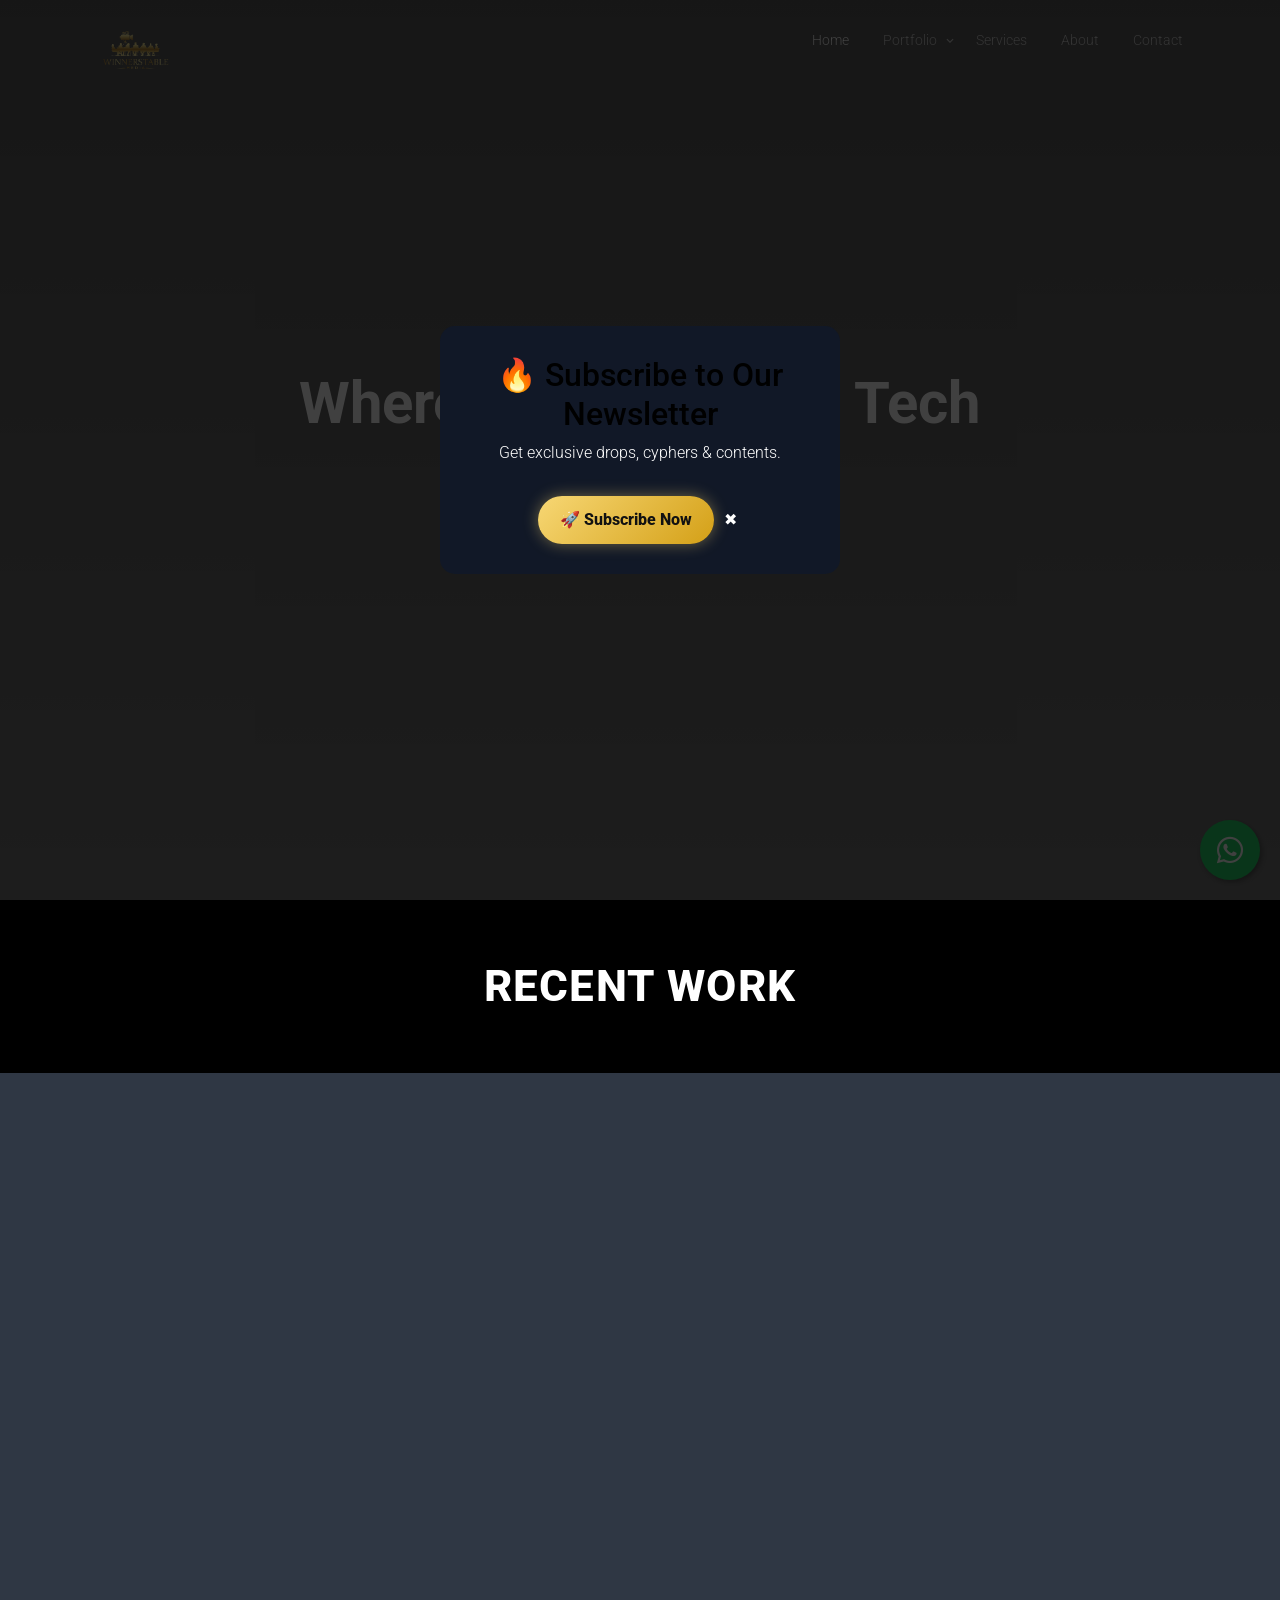
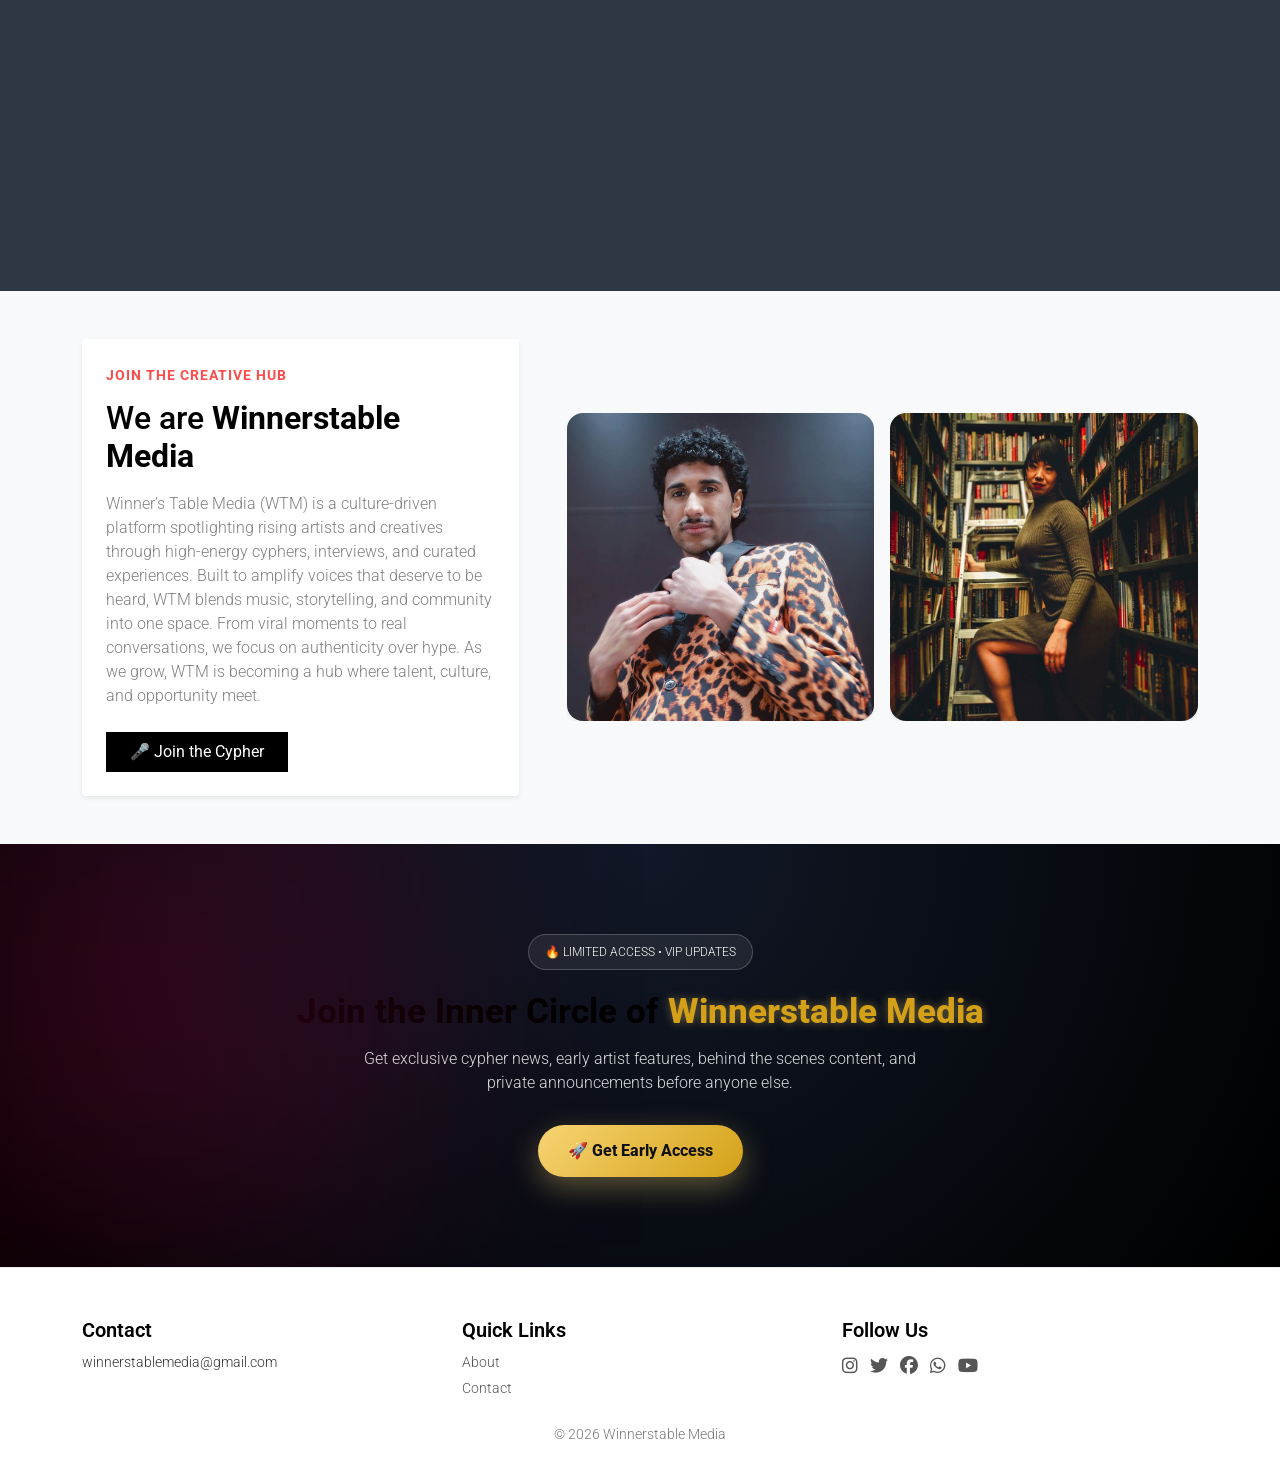
==== commit ee7c0517: "Enhance sponsorship options and update button links Added a new sponsorship button overlay and updat" ====
--- a/index.html
+++ b/index.html
@@ -229,7 +229,7 @@
           <span class="subheading d-inline-block mb-3 text-primary fw-semibold">Join the Creative Hub</span>
           <h2 class="mb-3">We are <span class="text-black fw-bold">Winnerstable Media</span></h2>
           <p class="mb-4">Winner’s Table Media (WTM) is a culture-driven platform spotlighting rising artists and creatives through high-energy cyphers, interviews, and curated experiences. Built to amplify voices that deserve to be heard, WTM blends music, storytelling, and community into one space. From viral moments to real conversations, we focus on authenticity over hype. As we grow, WTM is becoming a hub where talent, culture, and opportunity meet.</p>
-          <a href="https://docs.google.com/forms/u/0/d/1tjcCyT9pvh52coMrXi-SUigFeWudU8INa41ZSLQNEVE/viewform?fbclid=PAZXh0bgNhZW0CMTEAAaeF6SMESNtVqNHkvNs5_ryOWYgmDwOGkzhfI4kRjclXrP67W4aGKrJ_7GIzHA_aem_TIJdbgPn8CtOHz0YK9rz0w&edit_requested=true" class="btn btn-dark px-4 py-2">Get Started</a>
+          <a href="https://docs.google.com/forms/u/0/d/1tjcCyT9pvh52coMrXi-SUigFeWudU8INa41ZSLQNEVE/viewform?fbclid=PAZXh0bgNhZW0CMTEAAaeF6SMUQDgwqVE-6aMBLYLbQv6i5N5y7bC5SajqSjHPzt8UJUqbZ8a_7GIzHA_aem_TIJdbgPn8CtOHz0YK9rz0w&edit_requested=true" class="btn btn-dark px-4 py-2"> 🎤 Join the Cypher</a>
         </div>
       </div>
 
@@ -237,10 +237,21 @@
 <div class="col-lg-7" data-aos="fade-up" data-aos-delay="100">
   <div class="row g-3">
     <div class="col-6">
-      <div class="image-wrapper">
-        <img src="New folder (2)/Make me feel like Weaux.jpg" alt="Creative One" class="img-fluid rounded-4 shadow-sm">
-      </div>
-    </div>
+  <div class="image-wrapper position-relative">
+
+    <img src="New folder (2)/Make me feel like Weaux.jpg"
+         alt="Creative One"
+         class="img-fluid rounded-4 shadow-sm">
+
+    <!-- Sponsorship Button Overlay -->
+    <a href="https://wa.me/13473309556?text=Hello%20Winnerstable%20Media,%20I%20am%20interested%20in%20sponsorship%20or%20partnership%20opportunities."
+       target="_blank"
+       class="img-btn-overlay">
+       Sponsorship & Partnership
+    </a>
+
+  </div>
+</div>
     <div class="col-6">
       <div class="image-wrapper">
         <img src="New folder (2)/567.jpg" alt="Creative Two" class="img-fluid rounded-4 shadow-sm">
--- a/css/style.css
+++ b/css/style.css
@@ -10489,3 +10489,63 @@
   visibility: visible !important;
   display: block !important;
 }
+
+
+.site-footer {
+  background: #ffffff;
+  color: #333;
+  padding: 50px 20px 20px;
+  border-top: 1px solid #eee;
+}
+
+/* BOXES */
+.footer-box h5 {
+  font-weight: 600;
+  margin-bottom: 10px;
+}
+
+.footer-box a {
+  color: #555;
+  text-decoration: none;
+  display: inline-block;
+  margin-bottom: 5px;
+}
+
+.footer-box a:hover {
+  color: #000;
+}
+
+/* SOCIAL */
+.social {
+  display: flex;
+  gap: 12px;
+}
+
+.social a {
+  font-size: 18px;
+  color: #555;
+  transition: 0.3s;
+}
+
+.social a:hover {
+  color: #000;
+}
+
+/* MOBILE CENTERING */
+@media (max-width: 767px) {
+  .footer-box {
+    text-align: center;
+    margin-bottom: 20px;
+  }
+
+  .social {
+    justify-content: center;
+  }
+}
+
+/* FOOTER BOTTOM */
+.footer-bottom {
+  margin-top: 20px;
+  font-size: 14px;
+  color: #777;
+}
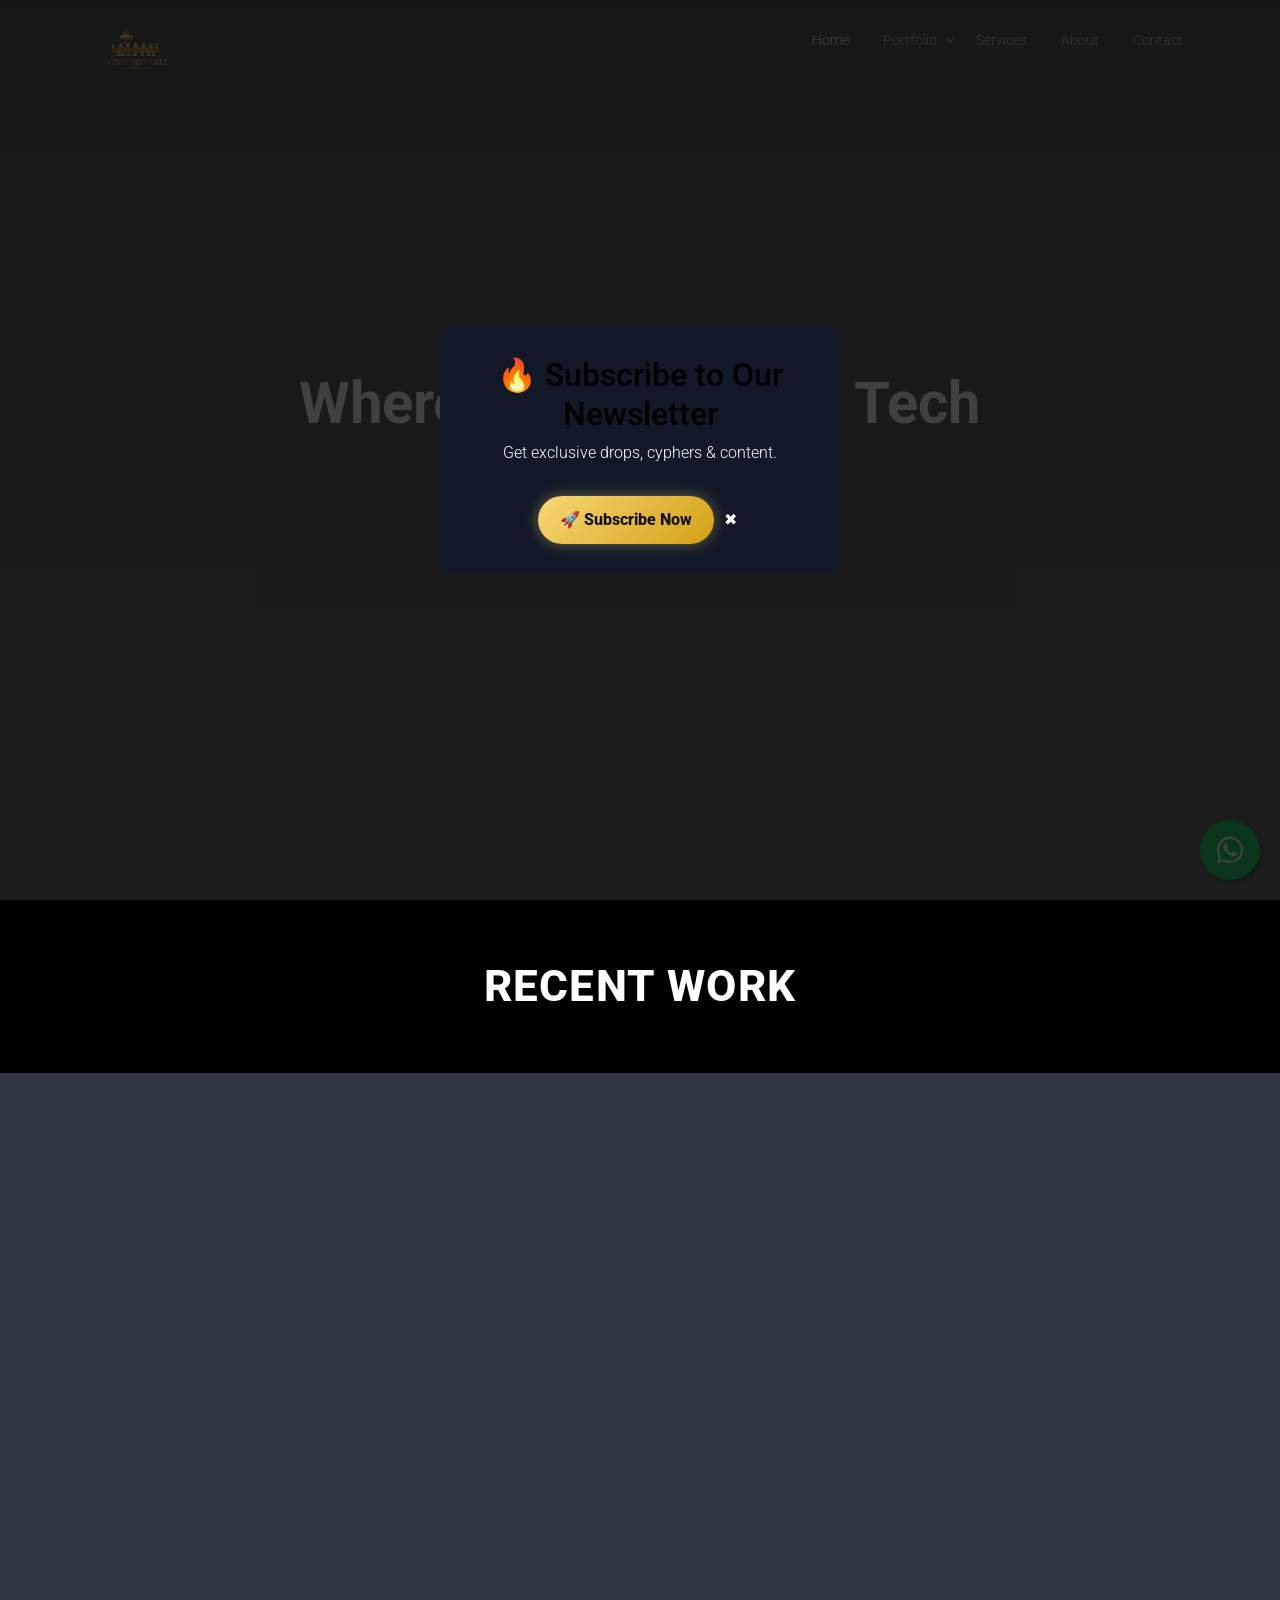
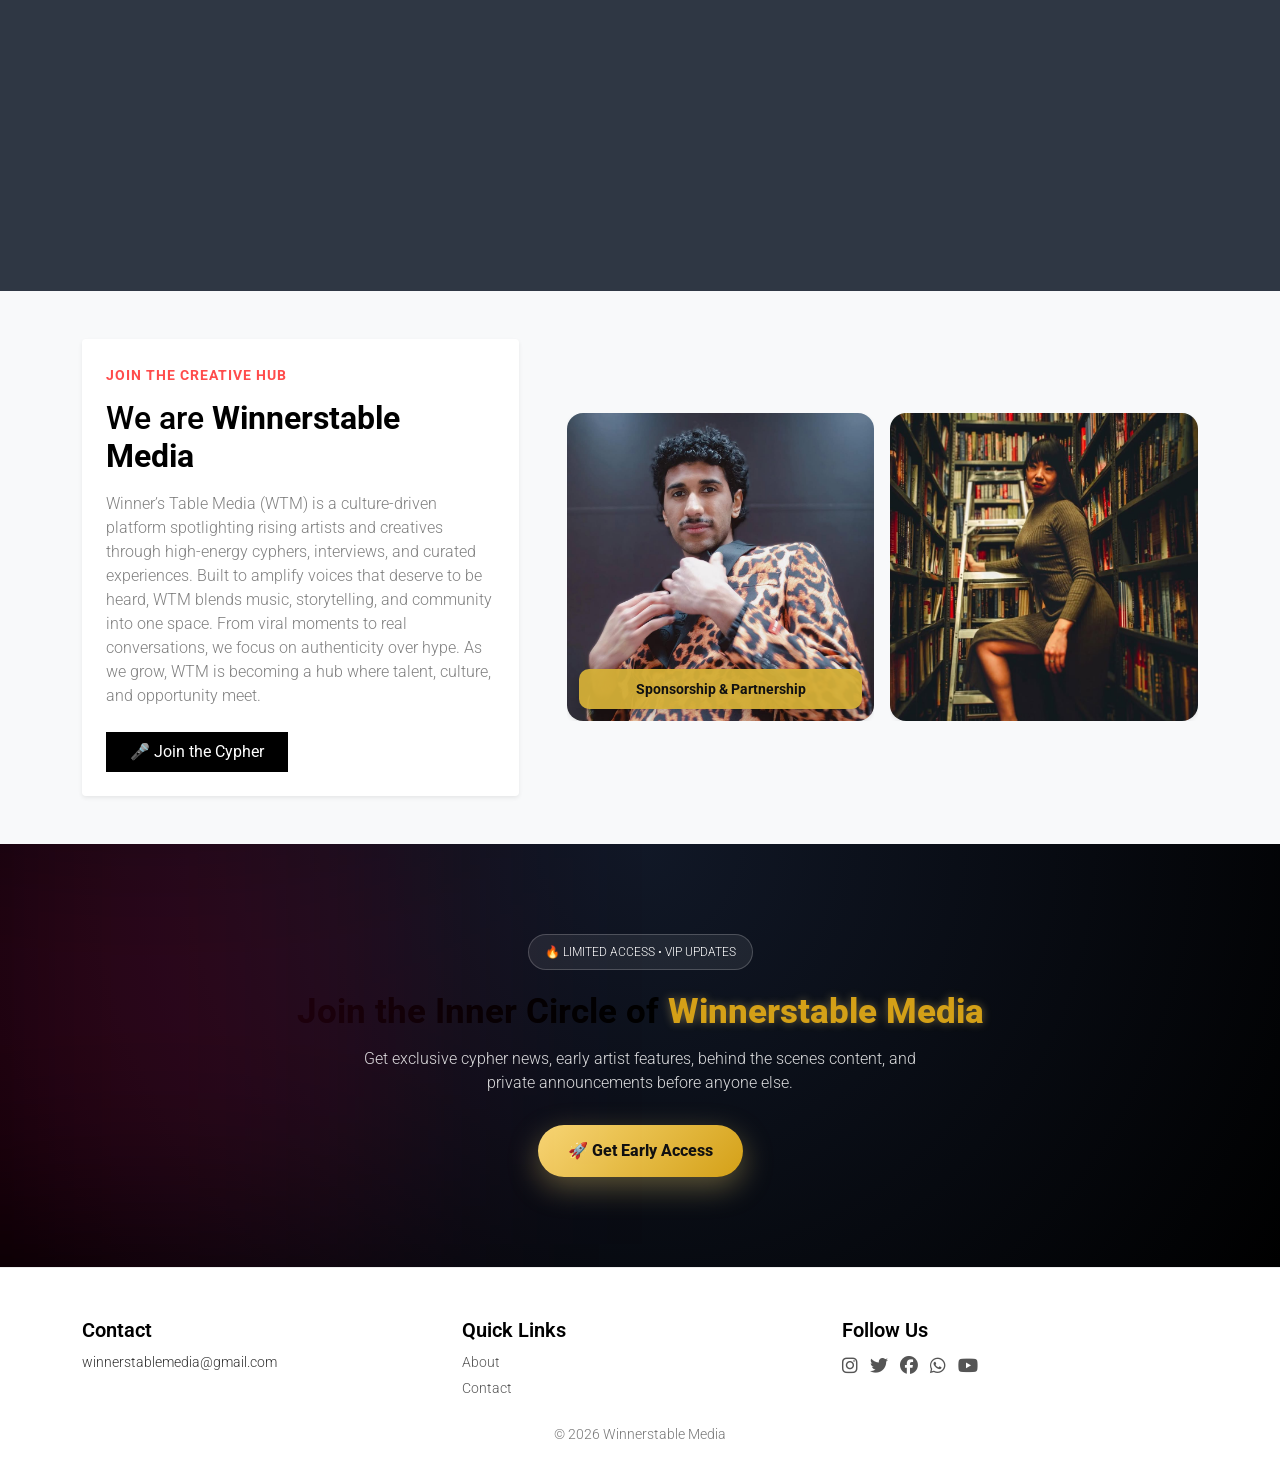
==== commit 0d34f368: "Fix typo in newsletter subscription text" ====
--- a/index.html
+++ b/index.html
@@ -412,7 +412,7 @@
 <div class="newsletter-modal" id="newsletterModal">
   <div class="newsletter-box">
     <h2>🔥 Subscribe to Our Newsletter</h2>
-    <p>Get exclusive drops, cyphers &  contents.</p>
+    <p>Get exclusive drops, cyphers &  content.</p>
     
     <a href="https://winnerstablemedia.net/Newsletter/" target="_blank" class="modal-btn">
       🚀 Subscribe Now
--- a/css/style.css
+++ b/css/style.css
@@ -10549,3 +10549,28 @@
   font-size: 14px;
   color: #777;
 }
+
+/* Button overlay on image */
+.img-btn-overlay {
+  position: absolute;
+  bottom: 12px;
+  left: 12px;
+  right: 12px;
+  background: rgba(212, 175, 55, 0.95);
+  color: #111;
+  text-align: center;
+  padding: 10px 12px;
+  border-radius: 10px;
+  font-weight: 700;
+  font-size: 0.85rem;
+  text-decoration: none;
+  box-shadow: 0 6px 15px rgba(0,0,0,0.2);
+  transition: 0.3s ease;
+}
+
+/* Hover effect */
+.img-btn-overlay:hover {
+  background: #111;
+  color: #fff;
+  transform: scale(1.05);
+}
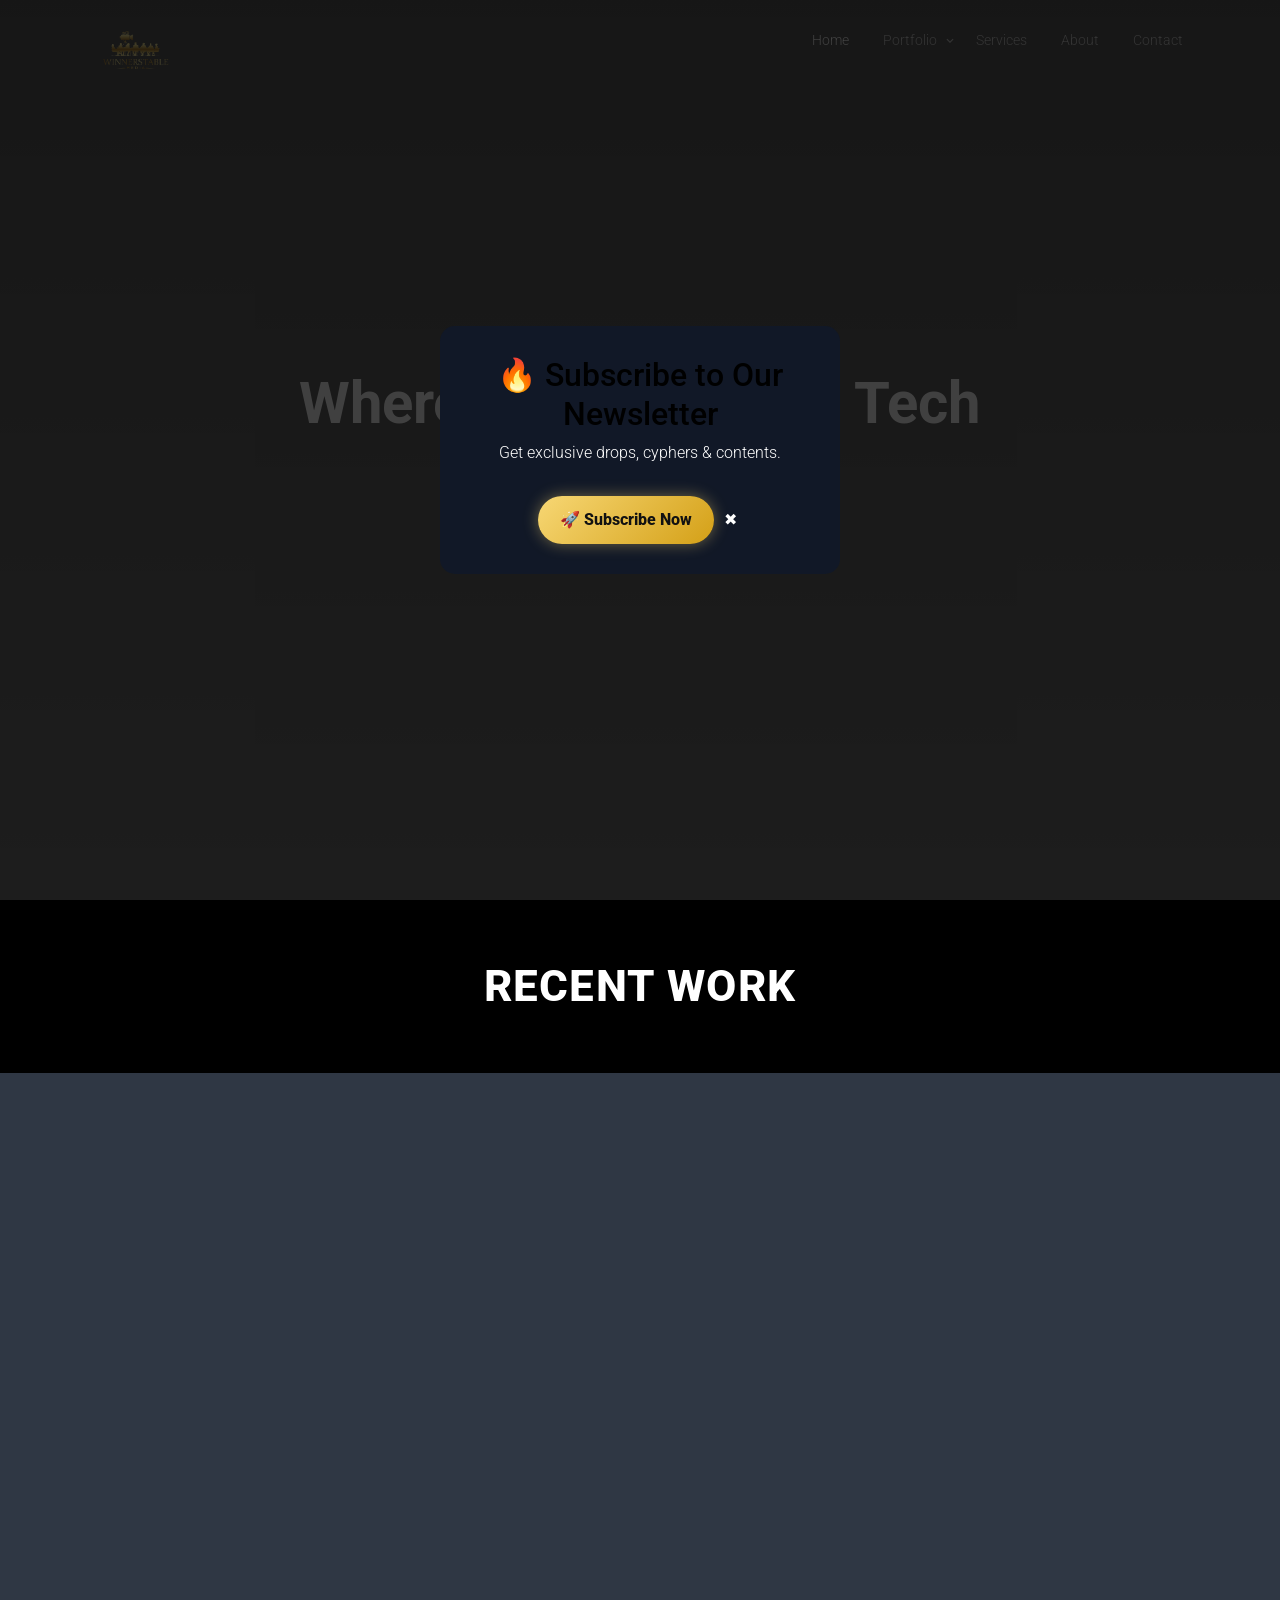
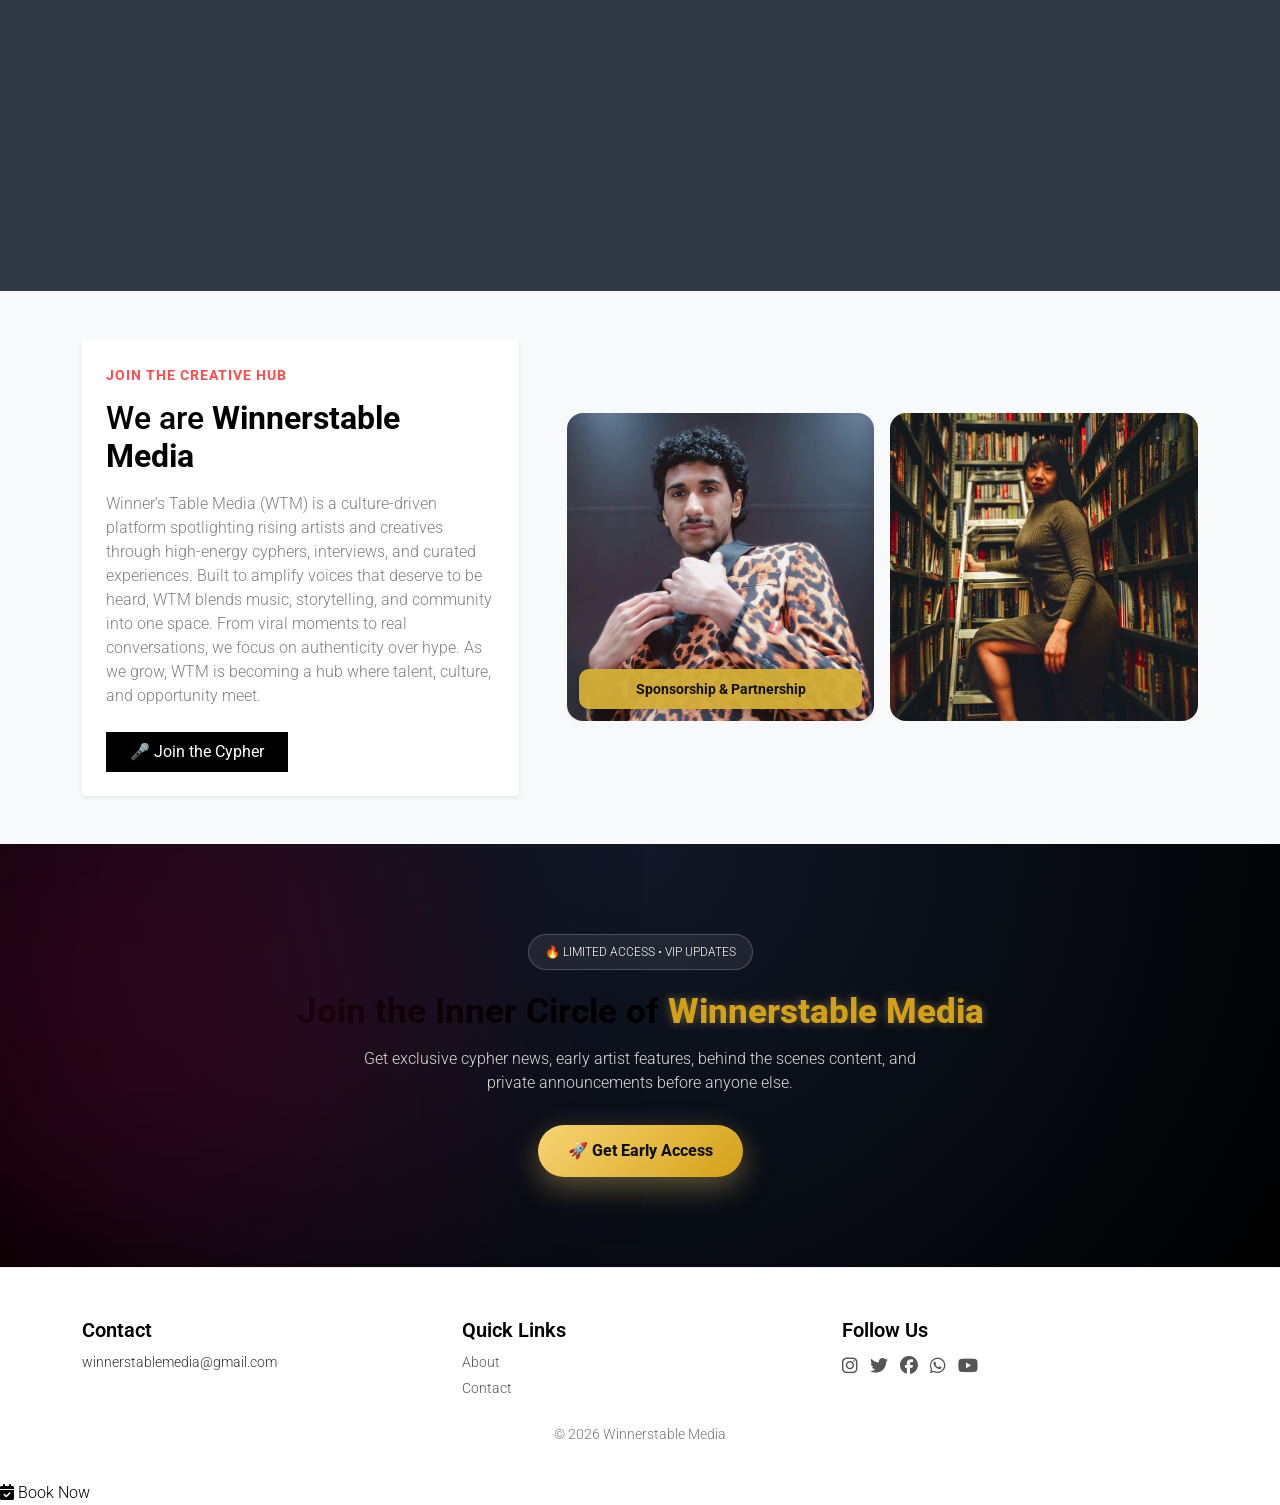
==== commit 11fcd6c5: "Update links and fix typo in index.html Updated links for joining the cypher and sponsorship opportu" ====
--- a/index.html
+++ b/index.html
@@ -229,7 +229,7 @@
           <span class="subheading d-inline-block mb-3 text-primary fw-semibold">Join the Creative Hub</span>
           <h2 class="mb-3">We are <span class="text-black fw-bold">Winnerstable Media</span></h2>
           <p class="mb-4">Winner’s Table Media (WTM) is a culture-driven platform spotlighting rising artists and creatives through high-energy cyphers, interviews, and curated experiences. Built to amplify voices that deserve to be heard, WTM blends music, storytelling, and community into one space. From viral moments to real conversations, we focus on authenticity over hype. As we grow, WTM is becoming a hub where talent, culture, and opportunity meet.</p>
-          <a href="https://docs.google.com/forms/u/0/d/1tjcCyT9pvh52coMrXi-SUigFeWudU8INa41ZSLQNEVE/viewform?fbclid=PAZXh0bgNhZW0CMTEAAaeF6SMUQDgwqVE-6aMBLYLbQv6i5N5y7bC5SajqSjHPzt8UJUqbZ8a_7GIzHA_aem_TIJdbgPn8CtOHz0YK9rz0w&edit_requested=true" class="btn btn-dark px-4 py-2"> 🎤 Join the Cypher</a>
+          <a href="https://winnerstablemedia.net/wtm-app/cypher.php" class="btn btn-dark px-4 py-2"> 🎤 Join the Cypher</a>
         </div>
       </div>
 
@@ -244,7 +244,7 @@
          class="img-fluid rounded-4 shadow-sm">
 
     <!-- Sponsorship Button Overlay -->
-    <a href="https://wa.me/13473309556?text=Hello%20Winnerstable%20Media,%20I%20am%20interested%20in%20sponsorship%20or%20partnership%20opportunities."
+    <a href="https://winnerstablemedia.net/wtm-app/sponsor.php"
        target="_blank"
        class="img-btn-overlay">
        Sponsorship & Partnership
@@ -357,8 +357,10 @@
 	<script src="js/custom.js"></script>
 	<script src="js/java.js"></script>
 	<!-- Floating WhatsApp Button -->
-<a href="https://wa.me/13473309556?text=Hello%20there!" target="_blank" class="whatsapp-float">
-  <i class="fab fa-whatsapp"></i>
+<!-- Floating Booking Button -->
+<a href="https://winnerstablemedia.net/wtm-app/cypher.php" class="booking-float">
+  <i class="fas fa-calendar-check"></i>
+  <span>Book Now</span>
 </a>
 <script>
 document.addEventListener("DOMContentLoaded", function() {
@@ -412,7 +414,7 @@
 <div class="newsletter-modal" id="newsletterModal">
   <div class="newsletter-box">
     <h2>🔥 Subscribe to Our Newsletter</h2>
-    <p>Get exclusive drops, cyphers &  content.</p>
+    <p>Get exclusive drops, cyphers &  contents.</p>
     
     <a href="https://winnerstablemedia.net/Newsletter/" target="_blank" class="modal-btn">
       🚀 Subscribe Now
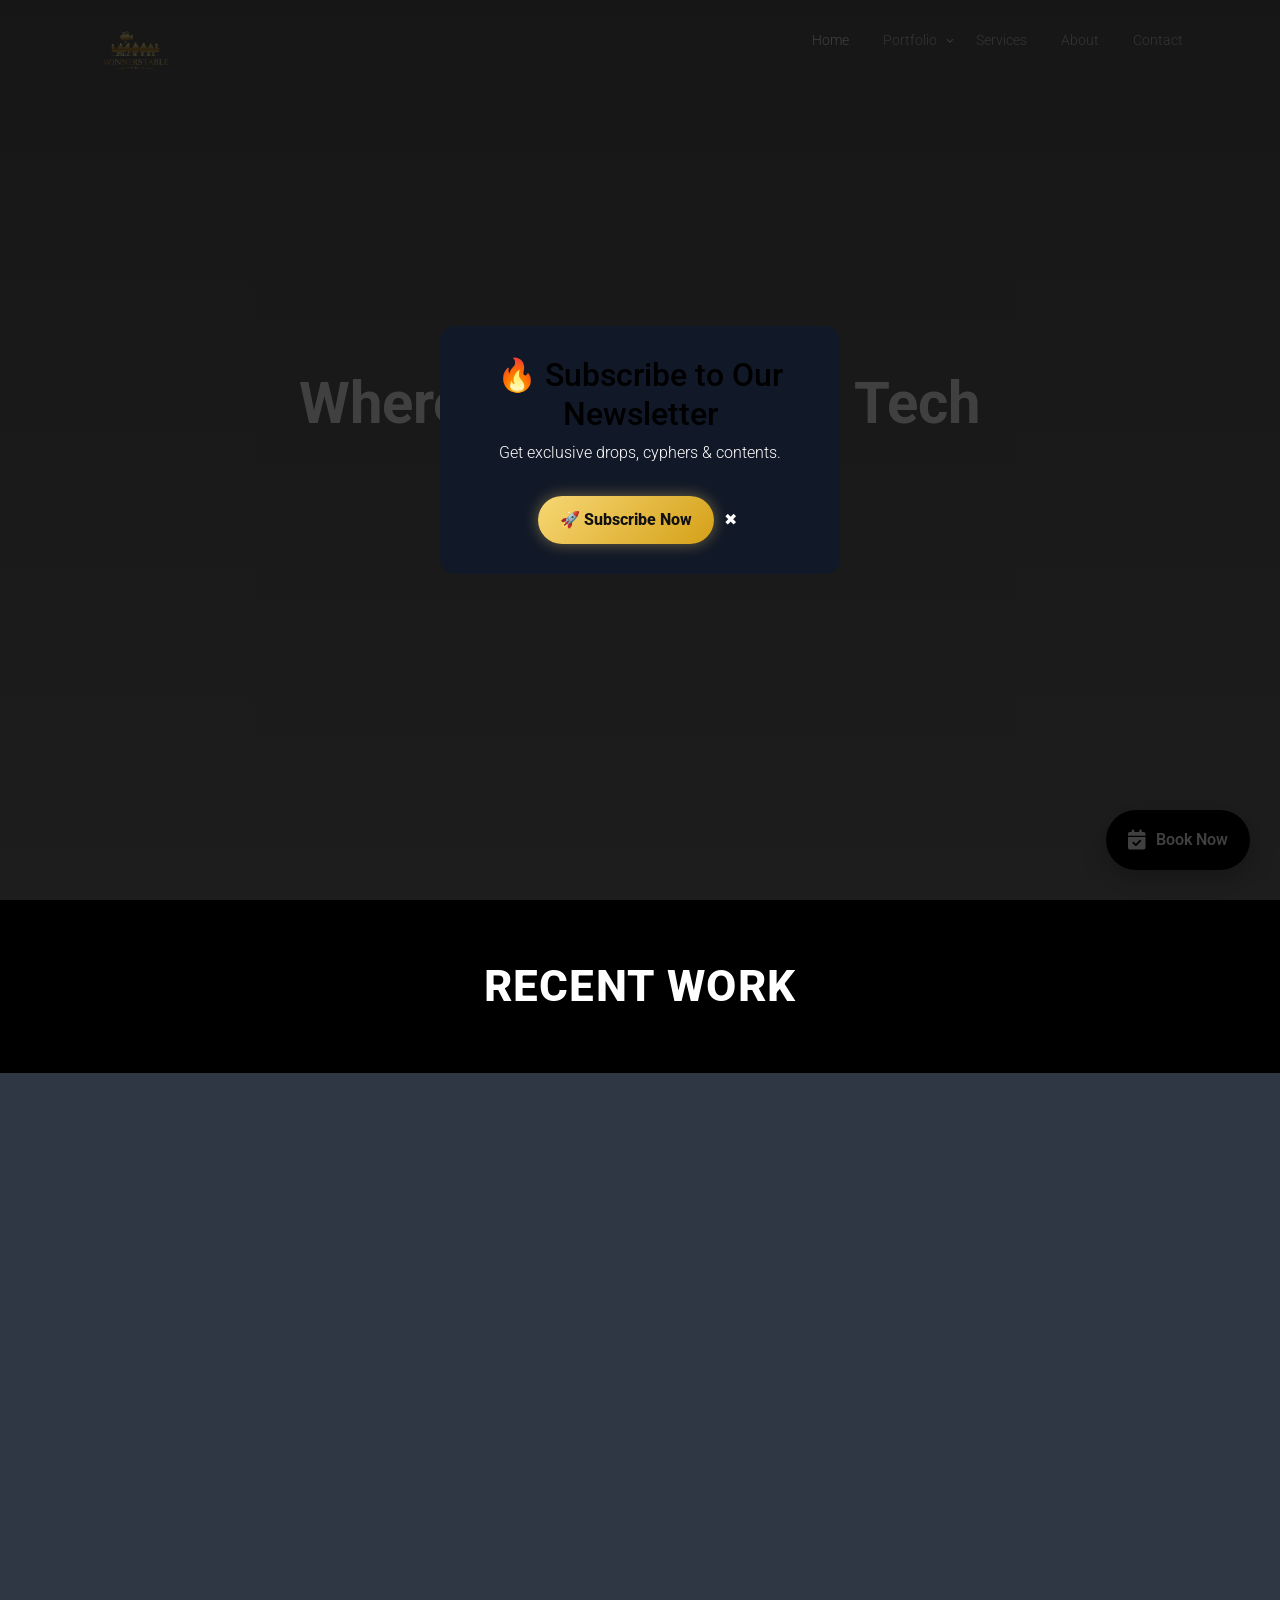
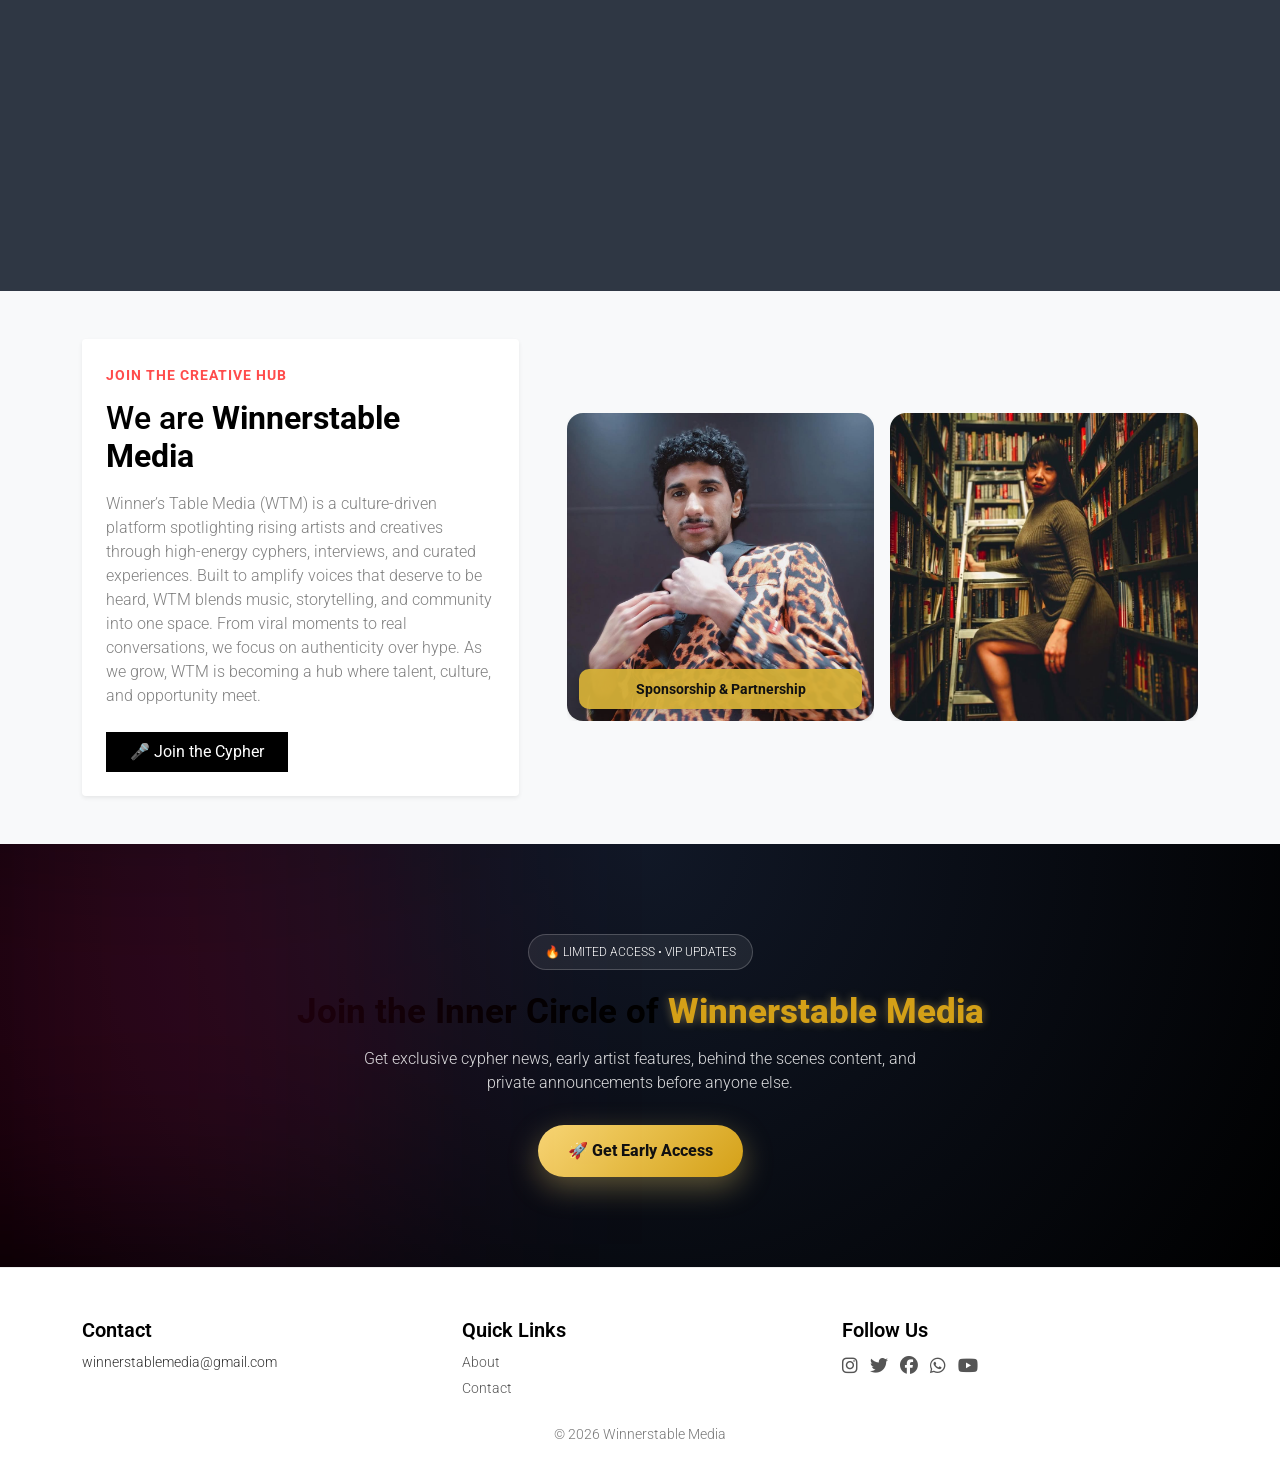
==== commit 736f558b: "Update cypher links to Google Forms" ====
--- a/index.html
+++ b/index.html
@@ -229,7 +229,7 @@
           <span class="subheading d-inline-block mb-3 text-primary fw-semibold">Join the Creative Hub</span>
           <h2 class="mb-3">We are <span class="text-black fw-bold">Winnerstable Media</span></h2>
           <p class="mb-4">Winner’s Table Media (WTM) is a culture-driven platform spotlighting rising artists and creatives through high-energy cyphers, interviews, and curated experiences. Built to amplify voices that deserve to be heard, WTM blends music, storytelling, and community into one space. From viral moments to real conversations, we focus on authenticity over hype. As we grow, WTM is becoming a hub where talent, culture, and opportunity meet.</p>
-          <a href="https://winnerstablemedia.net/wtm-app/cypher.php" class="btn btn-dark px-4 py-2"> 🎤 Join the Cypher</a>
+          <a href="https://docs.google.com/forms/u/0/d/e/1FAIpQLSebWMDPNJ5Ner_gF_-TozGHnu89fwjMhbTNPXnlY_b-LzEmrw/viewform?pli=1&authuser=0" class="btn btn-dark px-4 py-2"> 🎤 Join the Cypher</a>
         </div>
       </div>
 
@@ -244,7 +244,7 @@
          class="img-fluid rounded-4 shadow-sm">
 
     <!-- Sponsorship Button Overlay -->
-    <a href="https://winnerstablemedia.net/wtm-app/sponsor.php"
+    <a href="https://docs.google.com/forms/u/0/d/e/1FAIpQLSebWMDPNJ5Ner_gF_-TozGHnu89fwjMhbTNPXnlY_b-LzEmrw/viewform?pli=1&authuser=0"
        target="_blank"
        class="img-btn-overlay">
        Sponsorship & Partnership
@@ -358,7 +358,7 @@
 	<script src="js/java.js"></script>
 	<!-- Floating WhatsApp Button -->
 <!-- Floating Booking Button -->
-<a href="https://winnerstablemedia.net/wtm-app/cypher.php" class="booking-float">
+<a href="https://docs.google.com/forms/u/0/d/e/1FAIpQLSebWMDPNJ5Ner_gF_-TozGHnu89fwjMhbTNPXnlY_b-LzEmrw/viewform?pli=1&authuser=0" class="booking-float">
   <i class="fas fa-calendar-check"></i>
   <span>Book Now</span>
 </a>
--- a/css/style.css
+++ b/css/style.css
@@ -10574,3 +10574,36 @@
   color: #fff;
   transform: scale(1.05);
 }
+
+.booking-float{
+  position: fixed;
+  width: auto;
+  height: 60px;
+  bottom: 30px;
+  right: 30px;
+  background: #000;
+  color: #fff;
+  border-radius: 50px;
+  text-align: center;
+  font-size: 16px;
+  padding: 0 22px;
+  display: flex;
+  align-items: center;
+  gap: 10px;
+  justify-content: center;
+  box-shadow: 0 8px 25px rgba(0,0,0,0.25);
+  z-index: 1000;
+  text-decoration: none;
+  transition: all 0.3s ease;
+  font-weight: 600;
+}
+
+.booking-float:hover{
+  transform: translateY(-4px);
+  background: #111;
+  color: #fff;
+}
+
+.booking-float i{
+  font-size: 20px;
+}
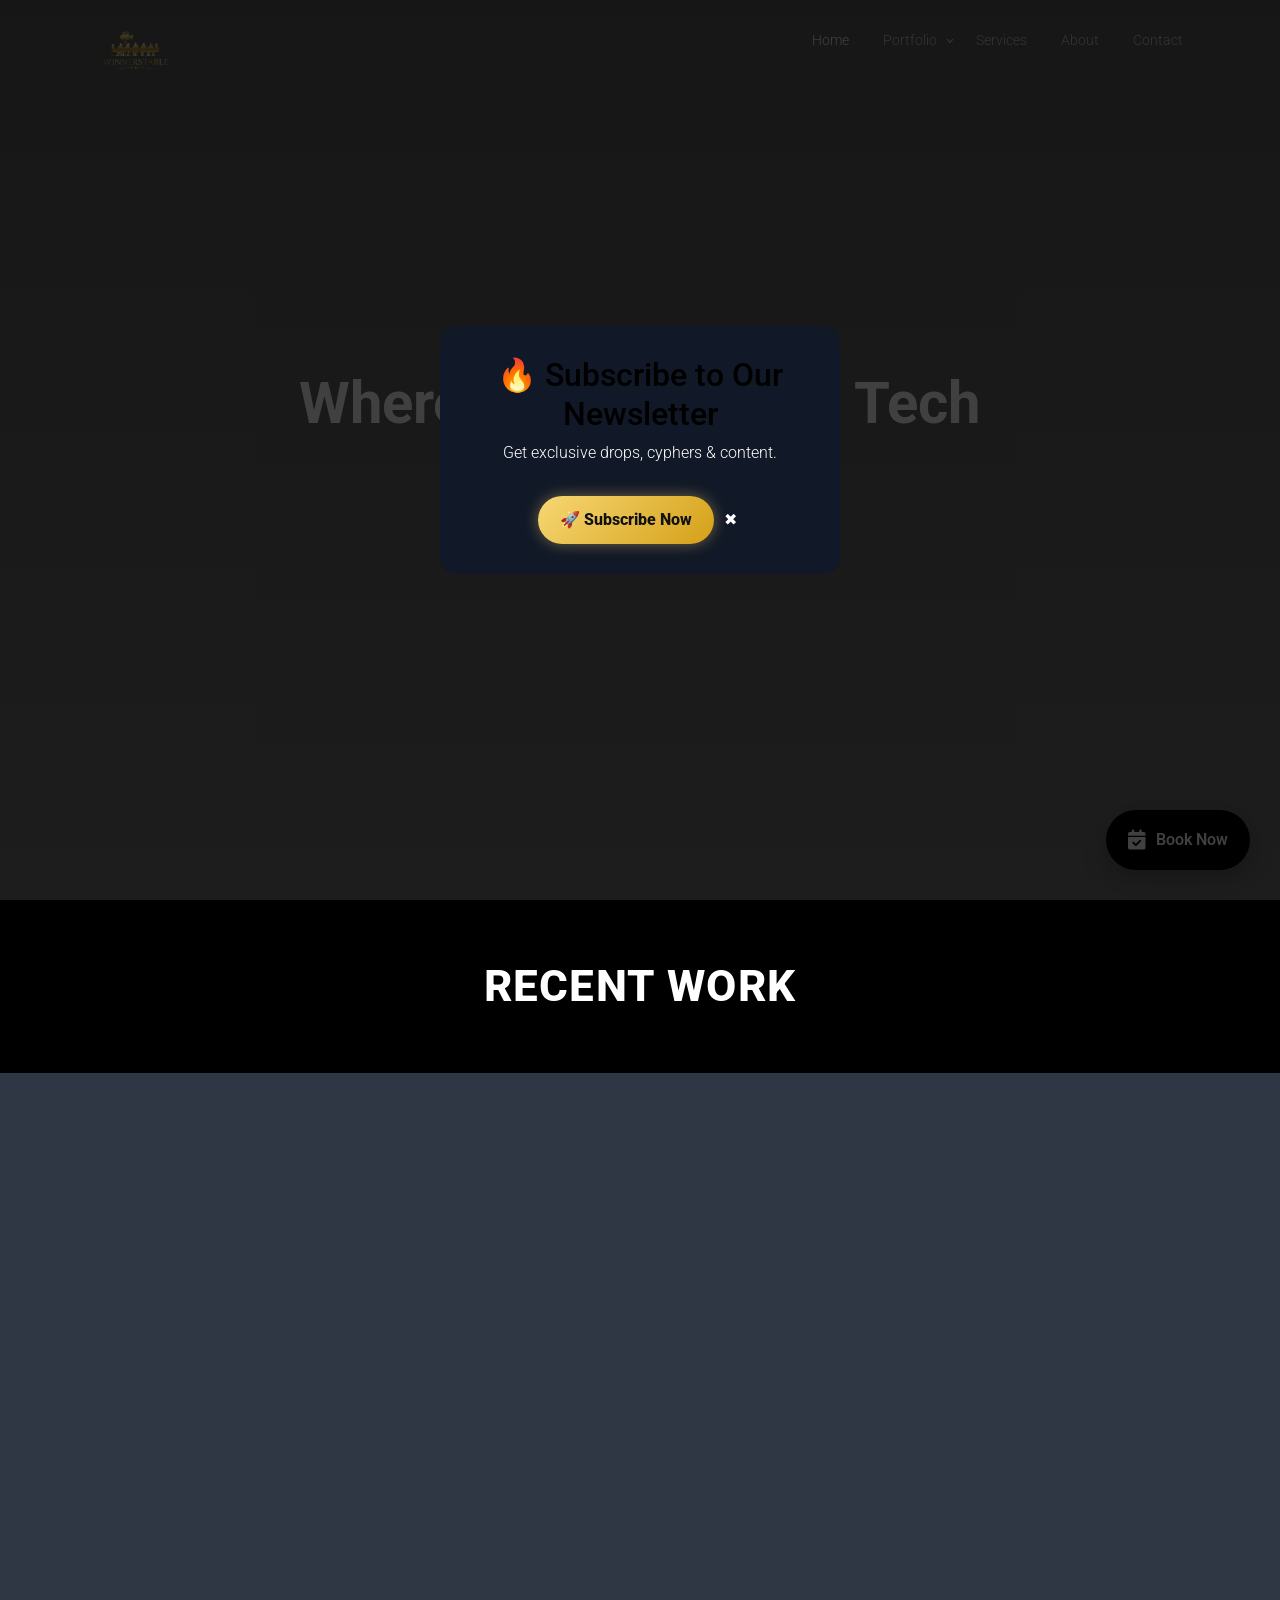
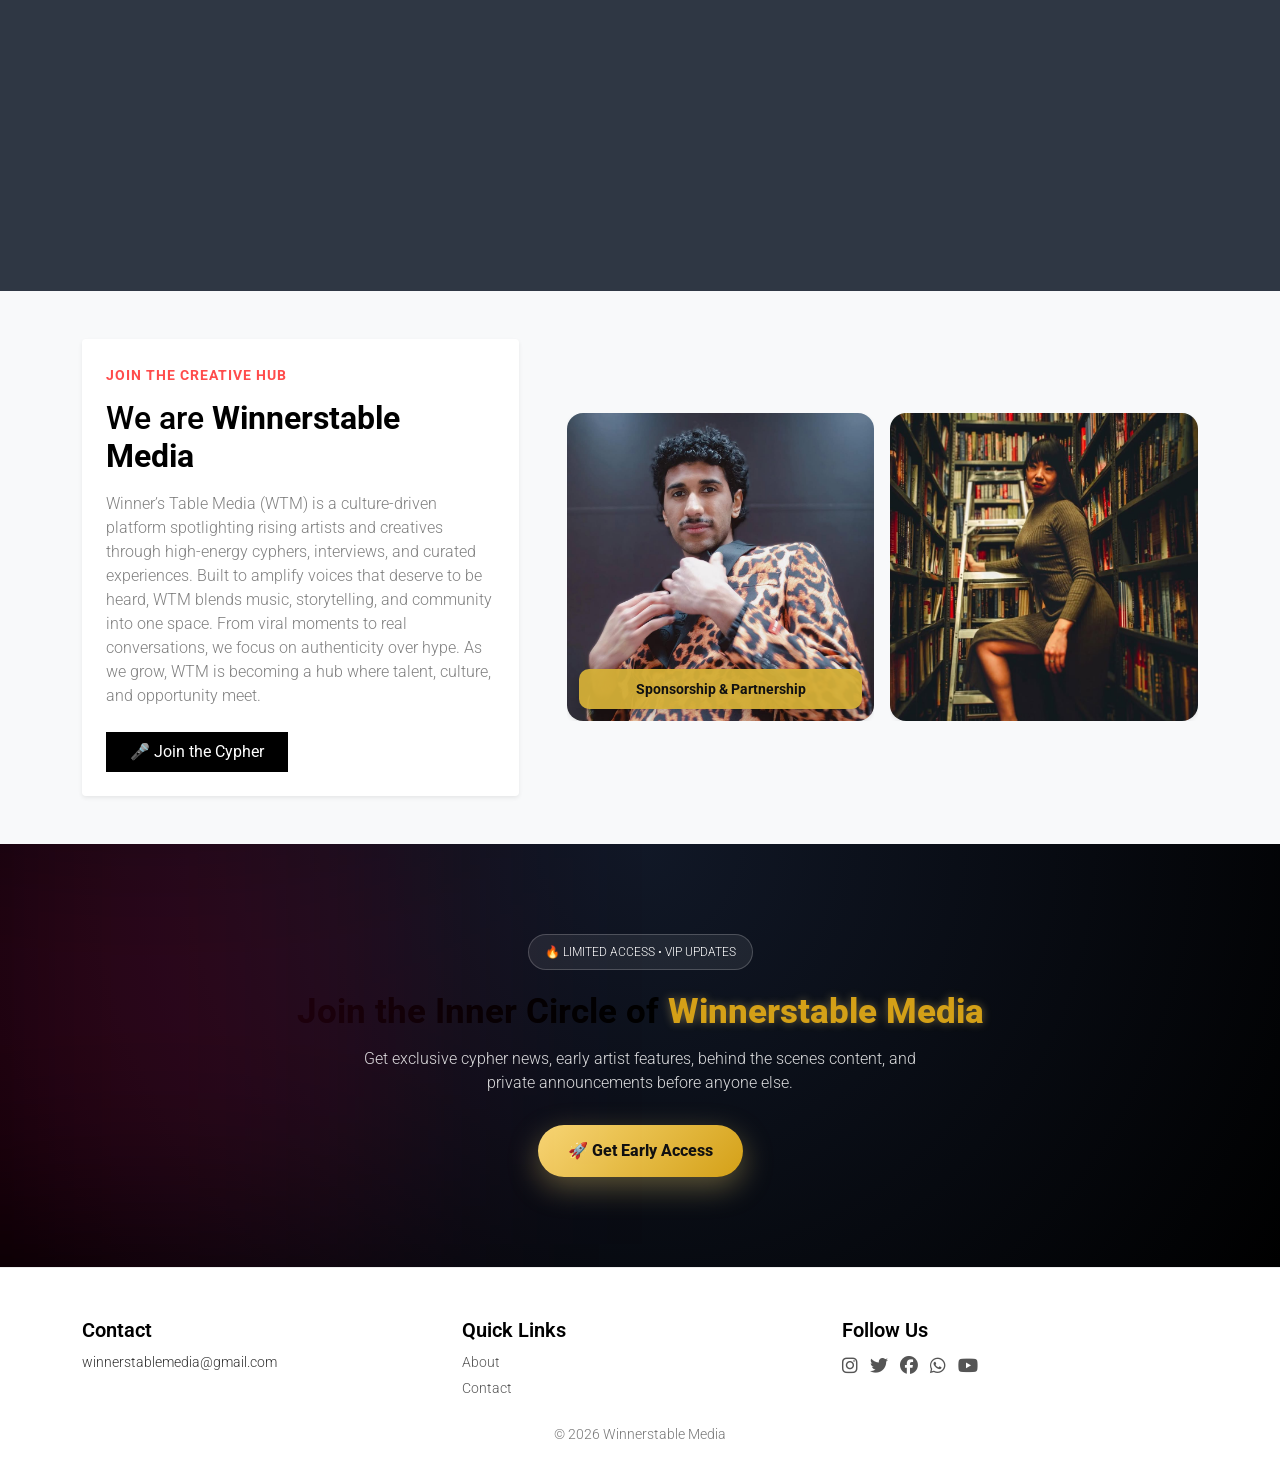
==== commit 70502763: "Update video sources and links in index.html" ====
--- a/index.html
+++ b/index.html
@@ -1,4 +1,3 @@
-
 <!doctype html>
 <html lang="en">
 <head>
@@ -133,10 +132,11 @@
 
       <!-- Video Block 1 -->
       <div class="col-md-6 col-lg-4">
-        <a href="New folder (2)/dec2.mp4" class="media-1 glightbox-video" data-type="video" style="text-decoration: none;">
-          <video class="lazy-video img-fluid rounded" muted loop playsinline preload="none" poster="New folder (2)/dec2-poster.jpg" style="width: 100%; border-radius: 0.5rem;">
-            <source data-src="New folder (2)/dec2.mp4" type="video/mp4">
-          </video>
+        <a href="New folder (2)/kayvid.mp4" class="media-1 glightbox-video" data-type="video" style="text-decoration: none;">
+          <video class="recent-video img-fluid rounded" muted loop playsinline preload="metadata" poster="New folder (2)/dec2-poster.jpg" style="width: 100%; border-radius: 0.5rem;">
+  <source src="New folder (2)/kayvid.mp4" type="video/mp4">
+  Your browser does not support the video tag.
+</video>
           <div class="media-1-content" style="margin-top: 10px; text-align: left;">
             <h2 style="font-size: 1.1rem; margin: 0; font-weight: 600;"></h2>
             <span class="category" style="font-size: 0.9rem; color: #555;">“If your music was a meal…what would it be?</span>
@@ -146,23 +146,25 @@
 
       <!-- Video Block 2 -->
       <div class="col-md-6 col-lg-4">
-        <a href="New folder (2)/dec3.mp4" class="media-1 glightbox-video" data-type="video" style="text-decoration: none;">
-          <video class="lazy-video img-fluid rounded" muted loop playsinline preload="none" poster="New folder (2)/dec3-poster.jpg" style="width: 100%; border-radius: 0.5rem;">
-            <source data-src="New folder (2)/dec3.mp4" type="video/mp4">
-          </video>
+        <a href="New folder (2)/recenttt.mp4" class="media-1 glightbox-video" data-type="video" style="text-decoration: none;">
+          <video class="recent-video img-fluid rounded" muted loop playsinline preload="metadata" poster="New folder (2)/dec3-poster.jpg" style="width: 100%; border-radius: 0.5rem;">
+  <source src="New folder (2)/recenttt.mp4" type="video/mp4">
+  Your browser does not support the video tag.
+</video>
           <div class="media-1-content" style="margin-top: 10px; text-align: left;">
-            <h2 style="font-size: 1.1rem; margin: 0; font-weight: 600;">@jahthestoryteller</h2>
-            <span class="category" style="font-size: 0.9rem; color: #555;">R&B Cypher</span>
+            <h2 style="font-size: 1.1rem; margin: 0; font-weight: 600;"></h2>
+            <span class="category" style="font-size: 0.9rem; color: #555;">Cypher</span>
           </div>
         </a>
       </div>
 
       <!-- Video Block 3 -->
       <div class="col-md-6 col-lg-4">
-        <a href="New folder (2)/dec4.mp4" class="media-1 glightbox-video" data-type="video" style="text-decoration: none;">
-          <video class="lazy-video img-fluid rounded" muted loop playsinline preload="none" poster="New folder (2)/dec4-poster.jpg" style="width: 100%; border-radius: 0.5rem;">
-            <source data-src="New folder (2)/dec4.mp4" type="video/mp4">
-          </video>
+        <a href="New folder (2)/recnt.mp4" class="media-1 glightbox-video" data-type="video" style="text-decoration: none;">
+          <video class="recent-video img-fluid rounded" muted loop playsinline preload="metadata" poster="New folder (2)/dec4-poster.jpg" style="width: 100%; border-radius: 0.5rem;">
+  <source src="New folder (2)/recnt.mp4" type="video/mp4">
+  Your browser does not support the video tag.
+</video>
           <div class="media-1-content" style="margin-top: 10px; text-align: left;">
             <h2 style="font-size: 1.1rem; margin: 0; font-weight: 600;">@lexongod</h2>
             <span class="category" style="font-size: 0.9rem; color: #555;">R&B Cypher</span>
@@ -172,12 +174,13 @@
 
       <!-- Video Block 4 -->
       <div class="col-md-6 col-lg-4">
-        <a href="New folder (2)/new1.mp4" class="media-1 glightbox-video" data-type="video" style="text-decoration: none;">
-          <video class="lazy-video img-fluid rounded" muted loop playsinline preload="none" poster="New folder (2)/new1-poster.jpg" style="width: 100%; border-radius: 0.5rem;">
-            <source data-src="New folder (2)/new1.mp4" type="video/mp4">
-          </video>
+        <a href="New folder (2)/nn2.mp4" class="media-1 glightbox-video" data-type="video" style="text-decoration: none;">
+          <video class="recent-video img-fluid rounded" muted loop playsinline preload="metadata" poster="New folder (2)/new1-poster.jpg" style="width: 100%; border-radius: 0.5rem;">
+  <source src="New folder (2)/nn2.mp4" type="video/mp4">
+  Your browser does not support the video tag.
+</video>
           <div class="media-1-content" style="margin-top: 10px; text-align: left;">
-            <h2 style="font-size: 1.1rem; margin: 0; font-weight: 600;">@1jcriss_</h2>
+            <h2 style="font-size: 1.1rem; margin: 0; font-weight: 600;"></h2>
             <span class="category" style="font-size: 0.9rem; color: #555;"></span>
           </div>
         </a>
@@ -185,23 +188,25 @@
 
       <!-- Video Block 5 -->
       <div class="col-md-6 col-lg-4">
-        <a href="New folder (2)/dec5.mp4" class="media-1 glightbox-video" data-type="video" style="text-decoration: none;">
-          <video class="lazy-video img-fluid rounded" muted loop playsinline preload="none" poster="New folder (2)/dec5-poster.jpg" style="width: 100%; border-radius: 0.5rem;">
-            <source data-src="New folder (2)/dec5.mp4" type="video/mp4">
-          </video>
+        <a href="New folder (2)/neeew.mp4" class="media-1 glightbox-video" data-type="video" style="text-decoration: none;">
+          <video class="recent-video img-fluid rounded" muted loop playsinline preload="metadata" poster="New folder (2)/dec5-poster.jpg" style="width: 100%; border-radius: 0.5rem;">
+  <source src="New folder (2)/neeew.mp4" type="video/mp4">
+  Your browser does not support the video tag.
+</video>
           <div class="media-1-content" style="margin-top: 10px; text-align: left;">
-            <h2 style="font-size: 1.1rem; margin: 0; font-weight: 600;">Dancehall Cypher</h2>
-            <span class="category" style="font-size: 0.9rem; color: #555;">@official_eastmaankingmusic</span>
+            <h2 style="font-size: 1.1rem; margin: 0; font-weight: 600;"></h2>
+            <span class="category" style="font-size: 0.9rem; color: #555;"></span>
           </div>
         </a>
       </div>
 
       <!-- Video Block 6 -->
       <div class="col-md-6 col-lg-4">
-        <a href="New folder (2)/dancehall3.mp4" class="media-1 glightbox-video" data-type="video" style="text-decoration: none;">
-          <video class="lazy-video img-fluid rounded" muted loop playsinline preload="none" poster="New folder (2)/dancehall3-poster.jpg" style="width: 100%; border-radius: 0.5rem;">
-            <source data-src="New folder (2)/dancehall3.mp4" type="video/mp4">
-          </video>
+        <a href="New folder (2)/1111.mp4" class="media-1 glightbox-video" data-type="video" style="text-decoration: none;">
+          <video class="recent-video img-fluid rounded" muted loop playsinline preload="metadata" poster="New folder (2)/dancehall3-poster.jpg" style="width: 100%; border-radius: 0.5rem;">
+  <source src="New folder (2)/1111.mp4" type="video/mp4">
+  Your browser does not support the video tag.
+</video>
           <div class="media-1-content" style="margin-top: 10px; text-align: left;">
             <h2 style="font-size: 1.1rem; margin: 0; font-weight: 600;">Dancehall Cypher</h2>
             <span class="category" style="font-size: 0.9rem; color: #555;">@geniquemusic</span>
@@ -229,7 +234,7 @@
           <span class="subheading d-inline-block mb-3 text-primary fw-semibold">Join the Creative Hub</span>
           <h2 class="mb-3">We are <span class="text-black fw-bold">Winnerstable Media</span></h2>
           <p class="mb-4">Winner’s Table Media (WTM) is a culture-driven platform spotlighting rising artists and creatives through high-energy cyphers, interviews, and curated experiences. Built to amplify voices that deserve to be heard, WTM blends music, storytelling, and community into one space. From viral moments to real conversations, we focus on authenticity over hype. As we grow, WTM is becoming a hub where talent, culture, and opportunity meet.</p>
-          <a href="https://docs.google.com/forms/u/0/d/e/1FAIpQLSebWMDPNJ5Ner_gF_-TozGHnu89fwjMhbTNPXnlY_b-LzEmrw/viewform?pli=1&authuser=0" class="btn btn-dark px-4 py-2"> 🎤 Join the Cypher</a>
+          <a href="https://winnerstablemedia.net/wtm-app/cypher.php" class="btn btn-dark px-4 py-2"> 🎤 Join the Cypher</a>
         </div>
       </div>
 
@@ -244,7 +249,7 @@
          class="img-fluid rounded-4 shadow-sm">
 
     <!-- Sponsorship Button Overlay -->
-    <a href="https://docs.google.com/forms/u/0/d/e/1FAIpQLSebWMDPNJ5Ner_gF_-TozGHnu89fwjMhbTNPXnlY_b-LzEmrw/viewform?pli=1&authuser=0"
+    <a href="https://winnerstablemedia.net/wtm-app/sponsor.php"
        target="_blank"
        class="img-btn-overlay">
        Sponsorship & Partnership
@@ -263,9 +268,6 @@
 </section>
 
 
-
-
-	
 				
 
 	<section class="newsletter-hype" id="newsletterHype">
@@ -295,12 +297,6 @@
   </div>
 </section>
 	
-	
-
-
-
-
-
 	<div class="site-footer">
   <div class="container">
 
@@ -358,50 +354,11 @@
 	<script src="js/java.js"></script>
 	<!-- Floating WhatsApp Button -->
 <!-- Floating Booking Button -->
-<a href="https://docs.google.com/forms/u/0/d/e/1FAIpQLSebWMDPNJ5Ner_gF_-TozGHnu89fwjMhbTNPXnlY_b-LzEmrw/viewform?pli=1&authuser=0" class="booking-float">
+<a href="https://winnerstablemedia.net/wtm-app/cypher.php" class="booking-float">
   <i class="fas fa-calendar-check"></i>
   <span>Book Now</span>
 </a>
 <script>
-document.addEventListener("DOMContentLoaded", function() {
-  const lazyVideos = document.querySelectorAll(".lazy-video");
-
-  if ("IntersectionObserver" in window) {
-    let lazyVideoObserver = new IntersectionObserver(function(entries, observer) {
-      entries.forEach(function(videoEntry) {
-        if (videoEntry.isIntersecting) {
-          let video = videoEntry.target;
-          let sources = video.querySelectorAll("source");
-
-          sources.forEach(function(source) {
-            source.src = source.dataset.src;
-          });
-
-          video.load();
-          video.play();
-          lazyVideoObserver.unobserve(video);
-        }
-      });
-    });
-
-    lazyVideos.forEach(function(video) {
-      lazyVideoObserver.observe(video);
-    });
-  } else {
-    // Fallback for older browsers
-    lazyVideos.forEach(function(video) {
-      let sources = video.querySelectorAll("source");
-      sources.forEach(function(source) {
-        source.src = source.dataset.src;
-      });
-      video.load();
-      video.play();
-    });
-  }
-});
-</script>
-
-<script>
 function closeModal() {
   document.getElementById("newsletterModal").style.display = "none";
 }
@@ -414,7 +371,7 @@
 <div class="newsletter-modal" id="newsletterModal">
   <div class="newsletter-box">
     <h2>🔥 Subscribe to Our Newsletter</h2>
-    <p>Get exclusive drops, cyphers &  contents.</p>
+    <p>Get exclusive drops, cyphers &  content.</p>
     
     <a href="https://winnerstablemedia.net/Newsletter/" target="_blank" class="modal-btn">
       🚀 Subscribe Now
@@ -425,15 +382,208 @@
 </div>
 
 
-
 <script>
-  const lightbox = GLightbox({
-    selector: '.glightbox-video',
-    touchNavigation: true,
-    loop: false,
-    closeButton: true,
-    keyboardNavigation: true
-  });
+document.addEventListener("DOMContentLoaded", function () {
+
+    /* ==========================================
+       GLIGHTBOX VIDEO SETUP
+    ========================================== */
+
+    const lightboxVideo = GLightbox({
+        selector: '.glightbox-video',
+        autoplayVideos: true,
+        touchNavigation: true,
+        loop: false,
+        closeButton: true,
+        keyboardNavigation: true
+    });
+
+
+    /* ==========================================
+       RECENT WORK PREVIEW VIDEOS
+       ALWAYS MUTED
+    ========================================== */
+
+    const previewVideos = document.querySelectorAll('.recent-video');
+
+    previewVideos.forEach(function (video) {
+
+        // Force previews to remain silent
+        video.muted = true;
+        video.defaultMuted = true;
+        video.volume = 0;
+
+        video.setAttribute('muted', '');
+        video.setAttribute('playsinline', '');
+        video.setAttribute('webkit-playsinline', '');
+
+        // Make sure autoplay previews remain muted
+        video.addEventListener('play', function () {
+            video.muted = true;
+            video.volume = 0;
+        });
+
+        // If anything tries to unmute the preview, immediately mute it
+        video.addEventListener('volumechange', function () {
+            if (!video.muted || video.volume !== 0) {
+                video.muted = true;
+                video.volume = 0;
+            }
+        });
+
+    });
+
+
+    /* ==========================================
+       RECENT WORK: ONLY PLAY THE VIDEO(S)
+       CURRENTLY VISIBLE IN THE VIEWPORT.
+       THIS STOPS ALL 6 VIDEOS FROM FIGHTING
+       EACH OTHER FOR AUTOPLAY ON PAGE LOAD.
+    ========================================== */
+
+    const recentVideoObserver = new IntersectionObserver(function (entries) {
+
+        entries.forEach(function (entry) {
+            const video = entry.target;
+
+            if (entry.isIntersecting) {
+                // Lazily upgrade preload so it only fully loads once visible
+                if (video.preload !== 'auto') {
+                    video.preload = 'auto';
+                }
+                video.play().catch(function () {});
+            } else {
+                video.pause();
+            }
+        });
+
+    }, {
+        threshold: 0.6 // element must be 60% visible before it plays
+    });
+
+    previewVideos.forEach(function (video) {
+        recentVideoObserver.observe(video);
+    });
+
+
+    /* ==========================================
+       STOP *ANY* VIDEO CURRENTLY PLAYING INSIDE
+       THE LIGHTBOX ITSELF (THE ONE WITH SOUND).
+       GLightbox re-uses/re-creates video elements
+       between slides, and the old one can keep
+       playing underneath the new one if it isn't
+       explicitly paused and reset here.
+    ========================================== */
+
+    function stopAllLightboxVideos() {
+
+        document.querySelectorAll(
+            '.glightbox-container video, .gslide video, .gvideo-wrapper video'
+        ).forEach(function (video) {
+            try {
+                video.pause();
+                video.currentTime = 0;
+                video.muted = true; // fully silence it, don't just pause
+            } catch (e) {}
+        });
+
+    }
+
+    function stopAllPreviewVideos() {
+
+        previewVideos.forEach(function (video) {
+            video.pause();
+            video.muted = true;
+            video.volume = 0;
+        });
+
+    }
+
+
+    /* ==========================================
+       BEFORE OPENING LIGHTBOX
+       STOP EVERYTHING: PREVIEWS + ANY LEFTOVER
+       LIGHTBOX VIDEO FROM A PRIOR OPEN
+    ========================================== */
+
+    document.querySelectorAll('.glightbox-video').forEach(function (link) {
+
+        link.addEventListener('click', function () {
+            stopAllPreviewVideos();
+            stopAllLightboxVideos();
+        });
+
+    });
+
+
+    /* ==========================================
+       LIGHTBOX OPEN
+       STOP BACKGROUND PREVIEWS
+    ========================================== */
+
+    lightboxVideo.on('open', function () {
+        stopAllPreviewVideos();
+    });
+
+
+    /* ==========================================
+       LIGHTBOX SLIDE CHANGE
+       STOP THE OUTGOING SLIDE'S VIDEO BEFORE THE
+       NEXT ONE LOADS, SO THEY NEVER OVERLAP
+    ========================================== */
+
+    lightboxVideo.on('slide_before_load', function () {
+        stopAllPreviewVideos();
+        stopAllLightboxVideos();
+    });
+
+    // Extra safety net: some GLightbox versions fire this
+    // instead of / in addition to slide_before_load
+    lightboxVideo.on('slide_changed', function () {
+        // Pause every lightbox video except the one on the
+        // now-active slide
+        document.querySelectorAll('.gslide video').forEach(function (video) {
+            const slide = video.closest('.gslide');
+            if (!slide || !slide.classList.contains('current')) {
+                try {
+                    video.pause();
+                    video.currentTime = 0;
+                    video.muted = true;
+                } catch (e) {}
+            }
+        });
+    });
+
+
+    /* ==========================================
+       LIGHTBOX CLOSE
+       FULLY STOP THE LIGHTBOX VIDEO, THEN RESUME
+       ONLY THE PREVIEW(S) CURRENTLY IN VIEW
+    ========================================== */
+
+    lightboxVideo.on('close', function () {
+
+        stopAllLightboxVideos();
+
+        previewVideos.forEach(function (video) {
+
+            video.muted = true;
+            video.defaultMuted = true;
+            video.volume = 0;
+
+            const rect = video.getBoundingClientRect();
+            const inView = rect.top < window.innerHeight && rect.bottom > 0;
+
+            if (inView) {
+                video.play().catch(function () {});
+            }
+
+        });
+
+    });
+
+});
 </script>
+
 </body>
 </html>
